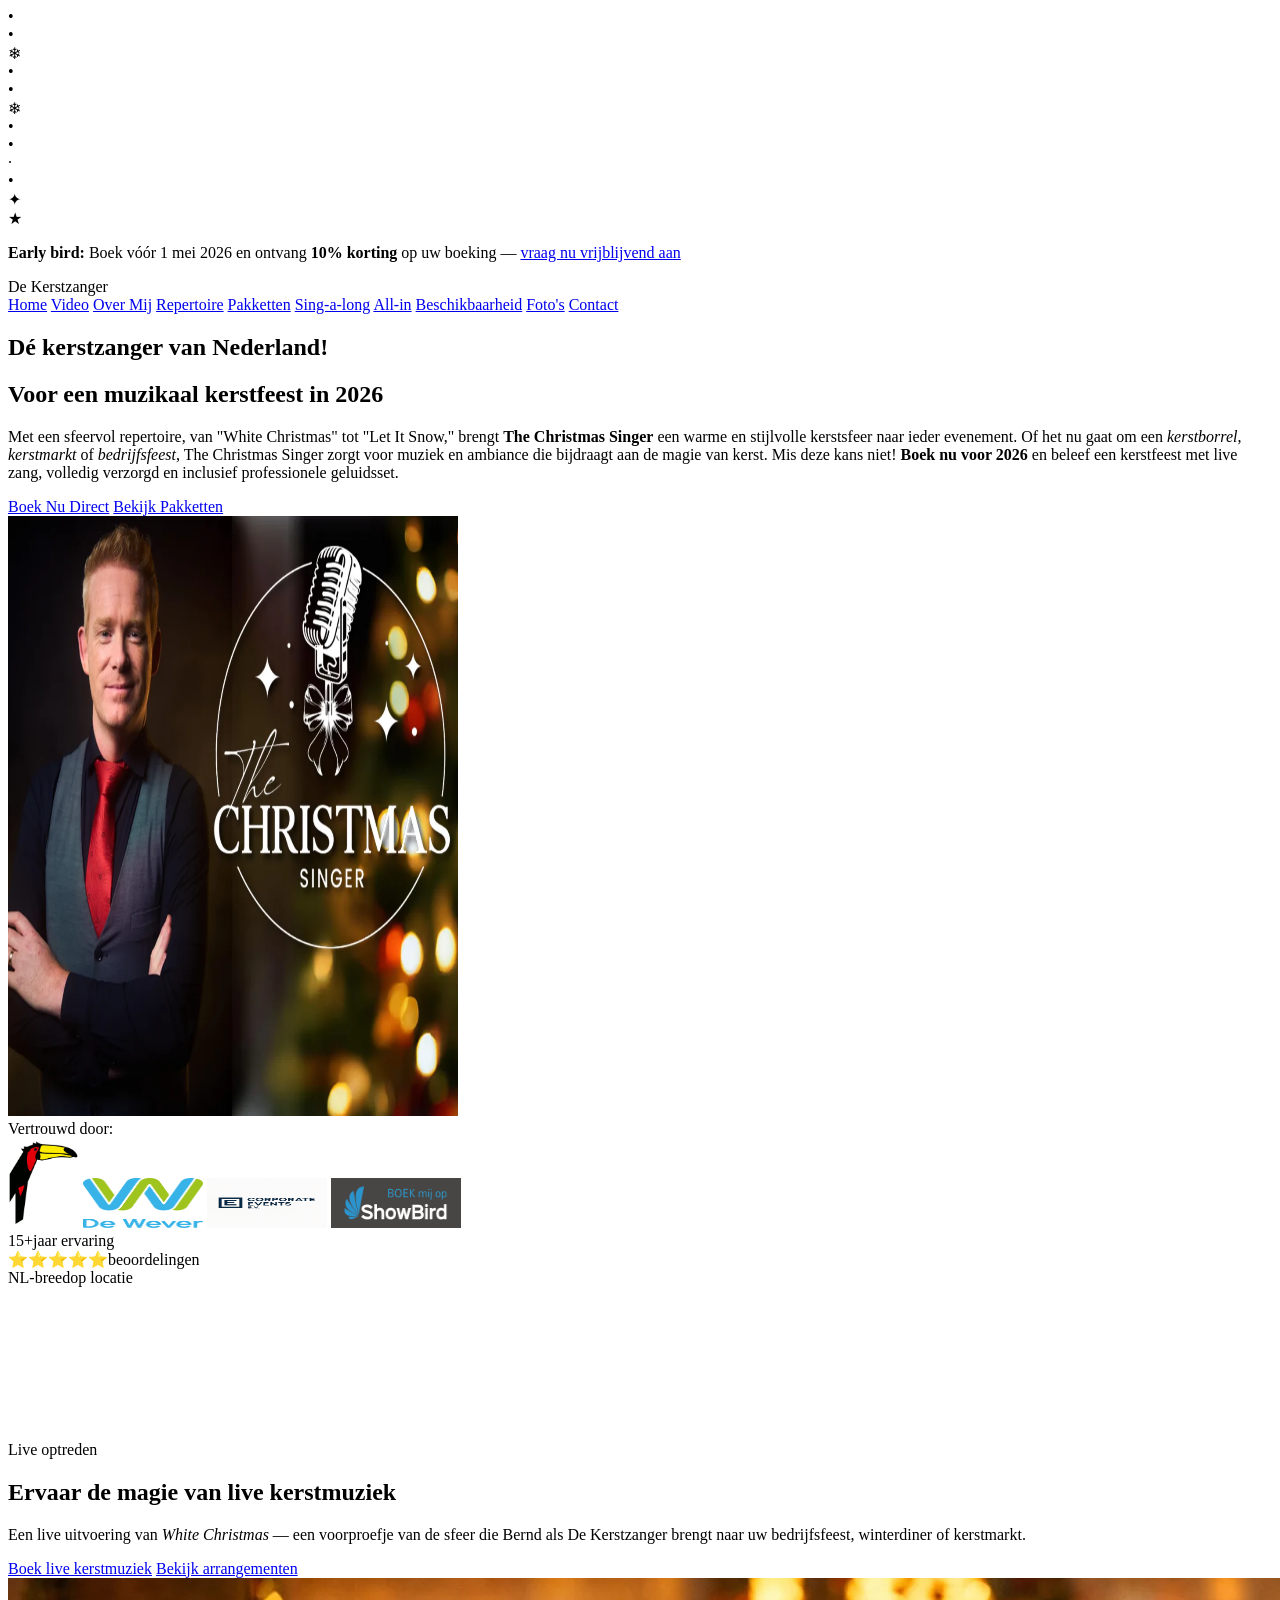
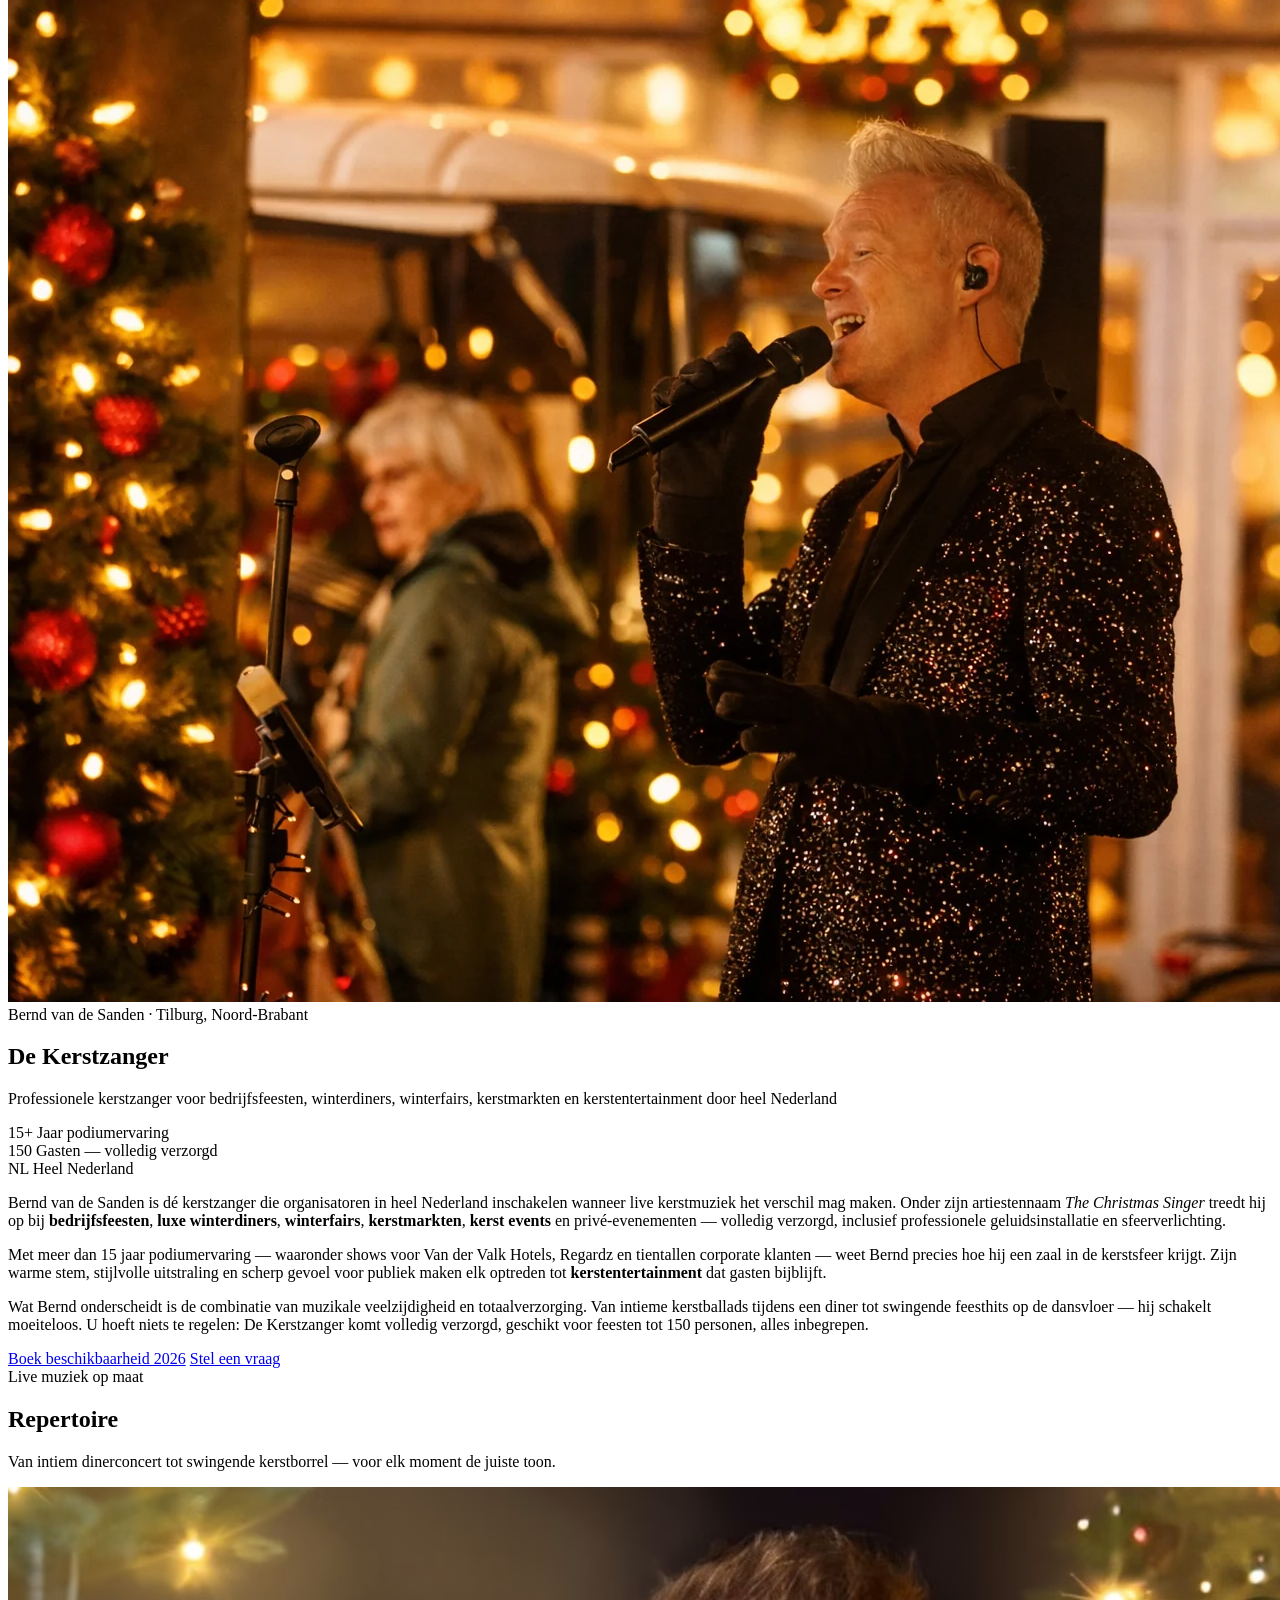
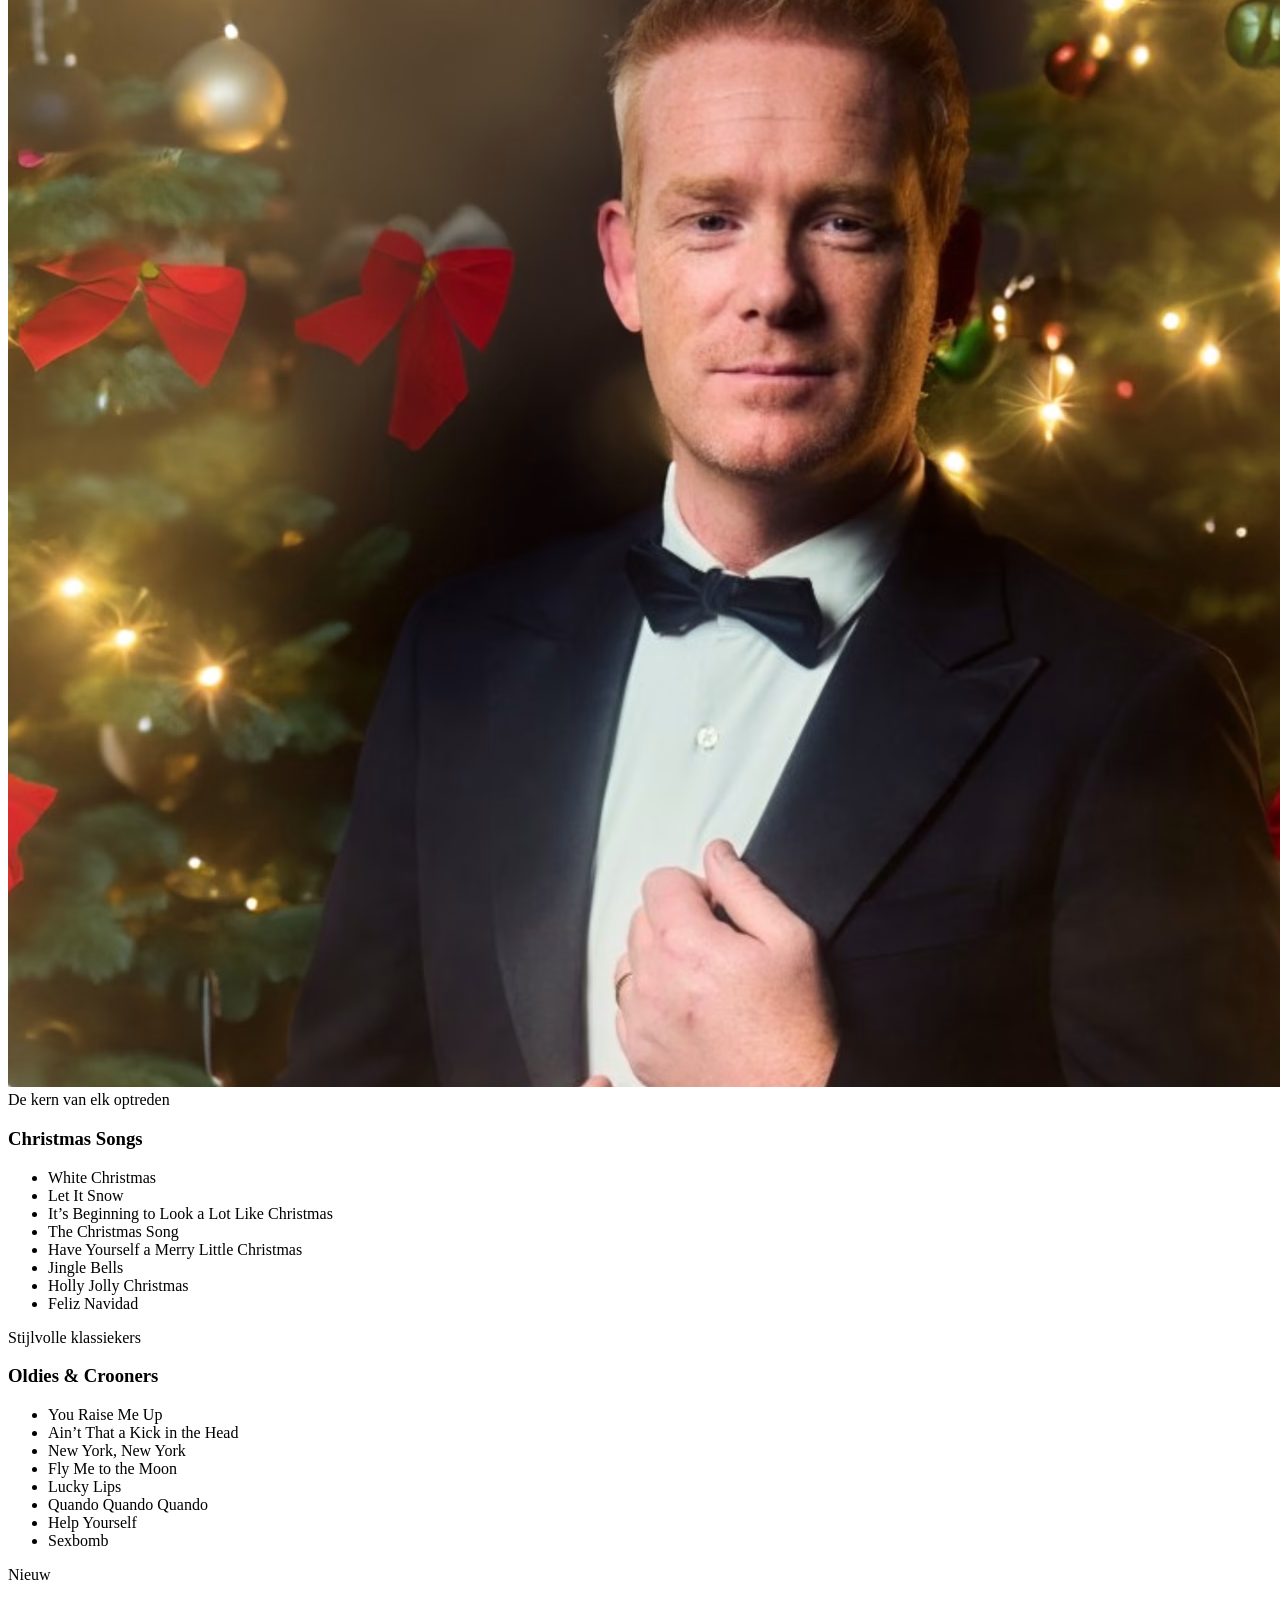
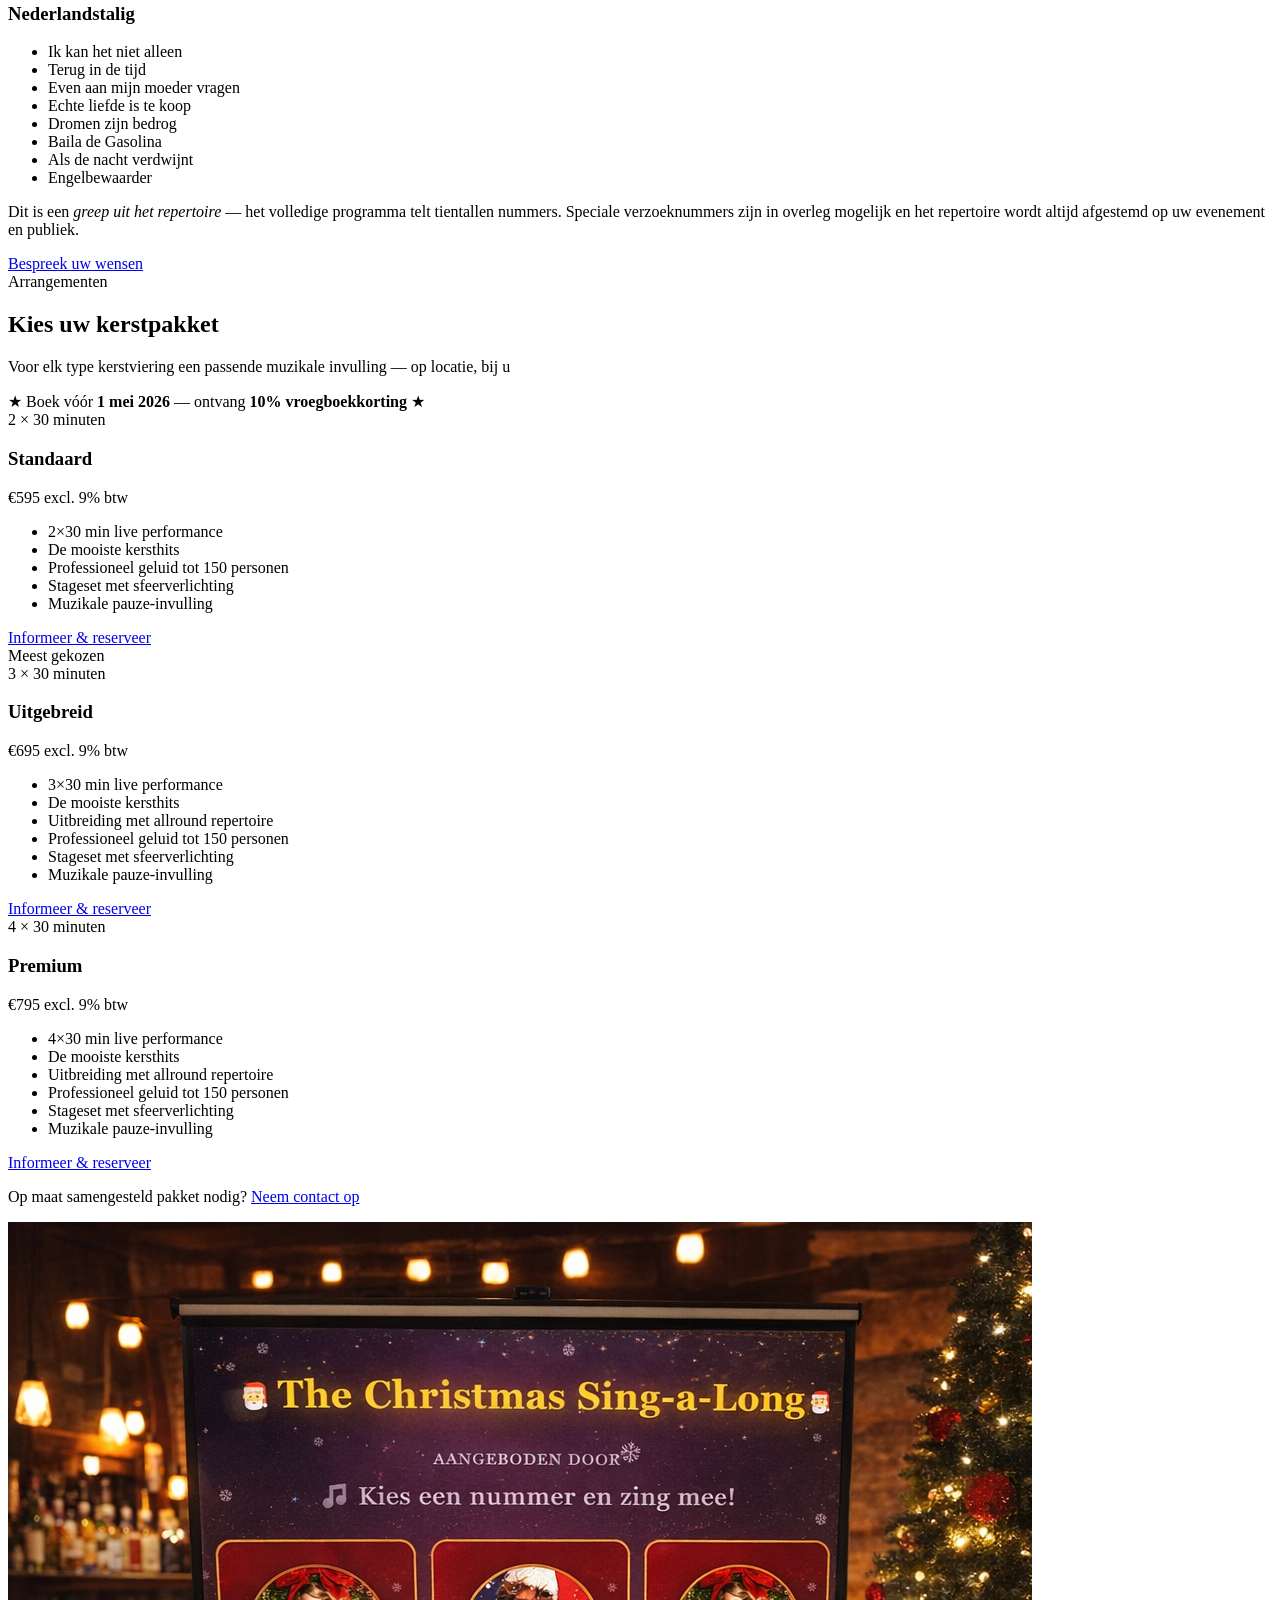
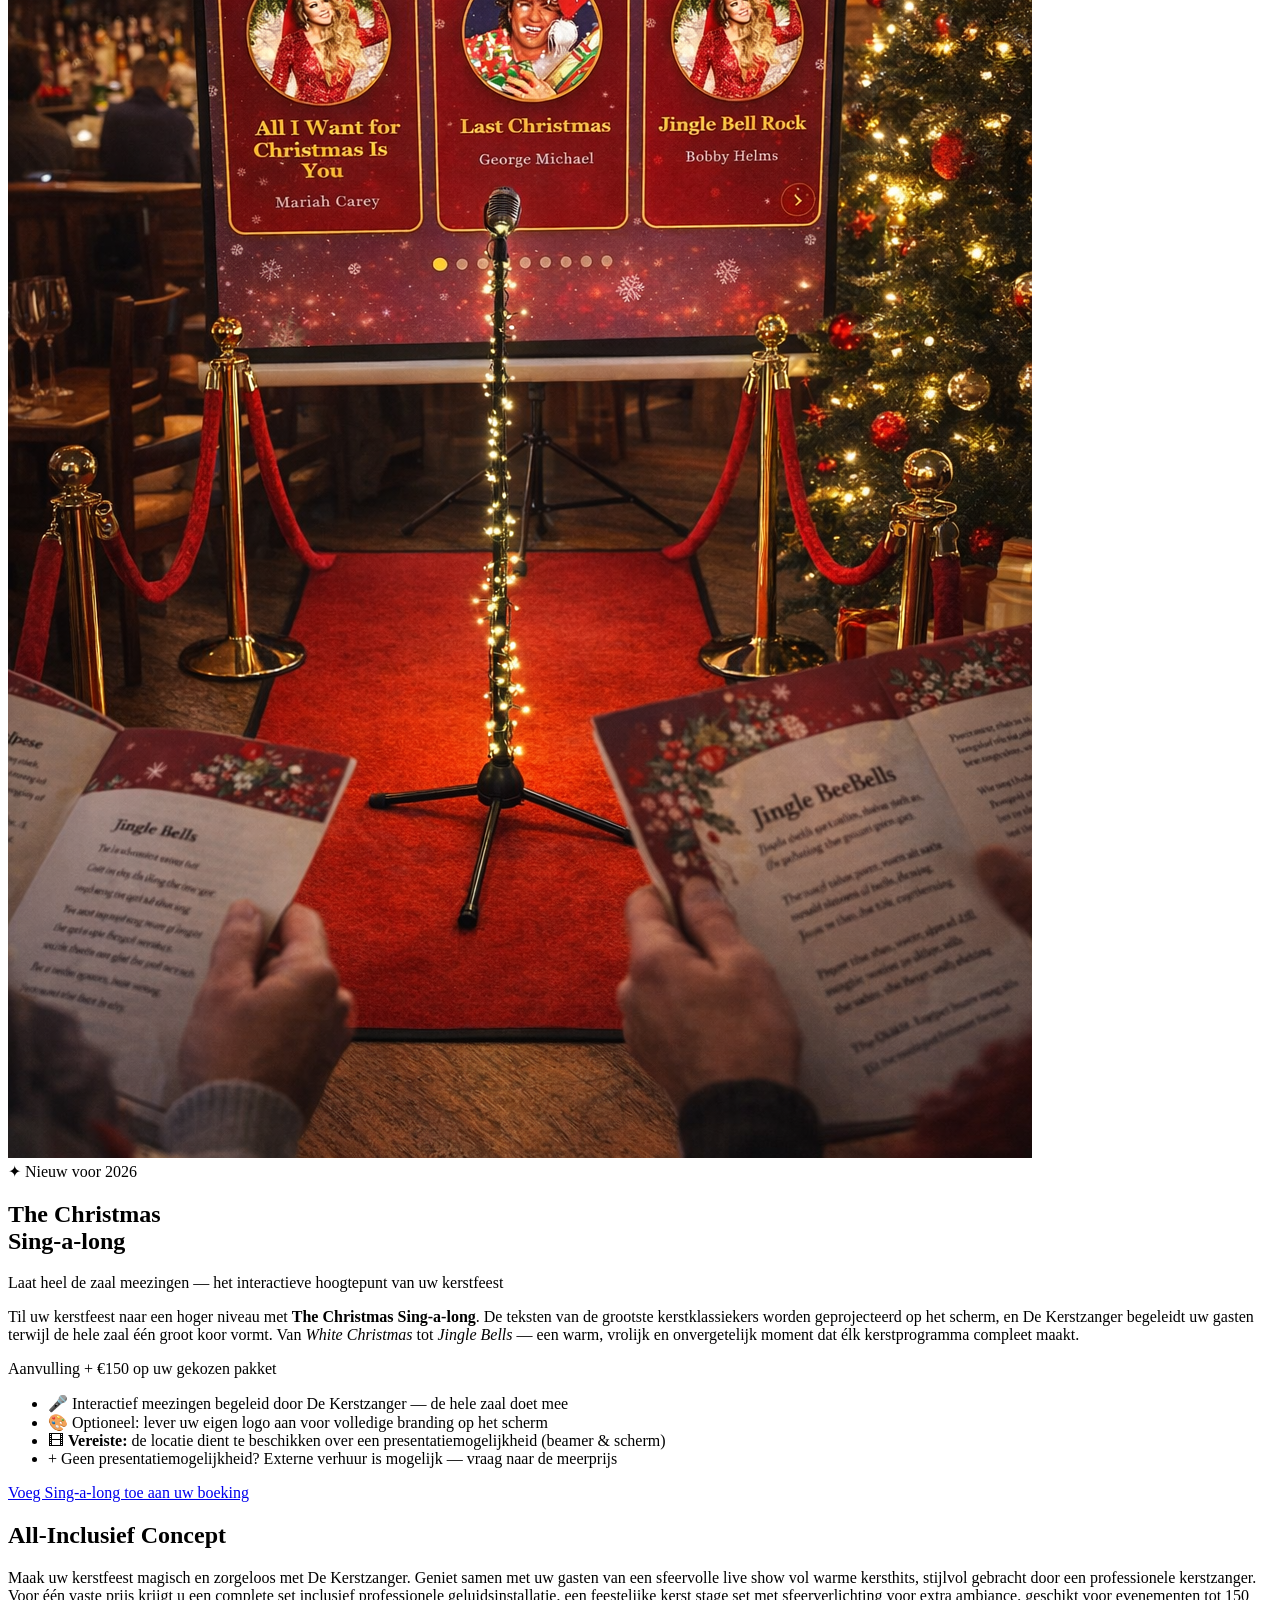
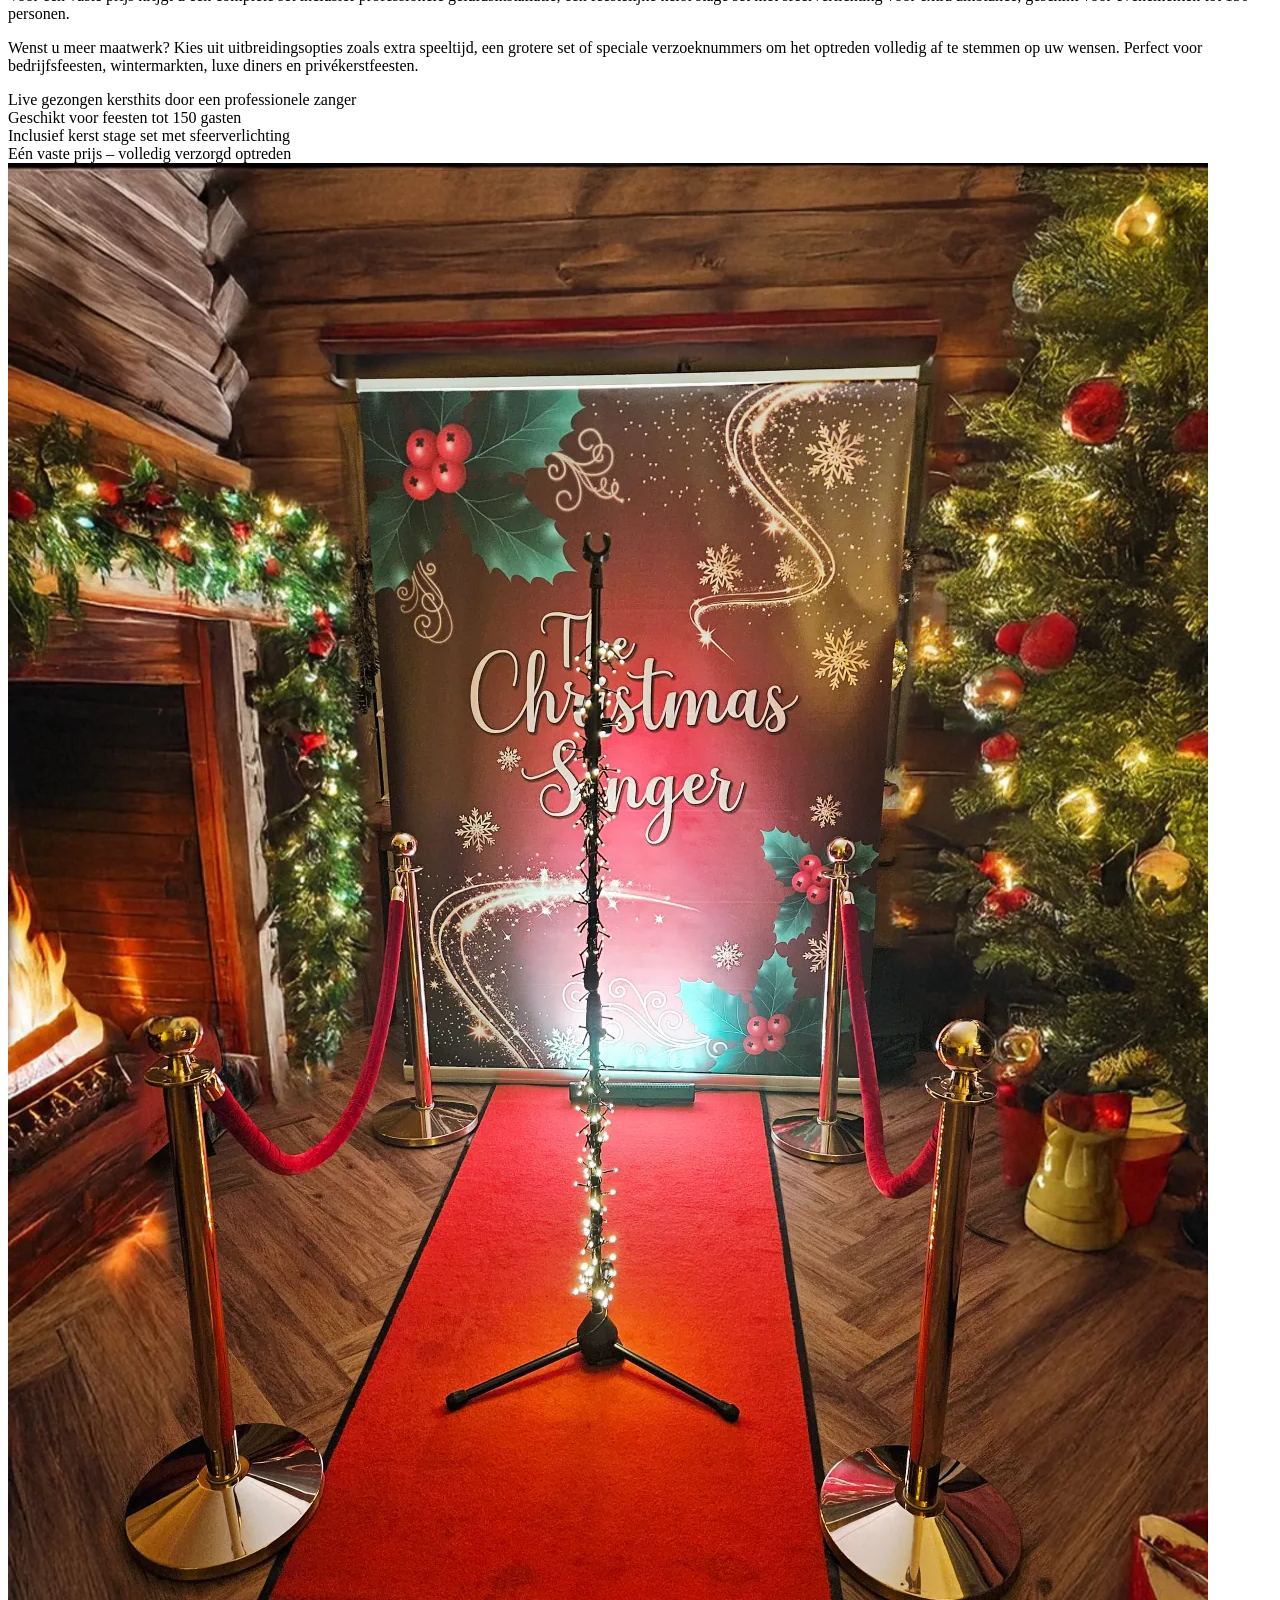
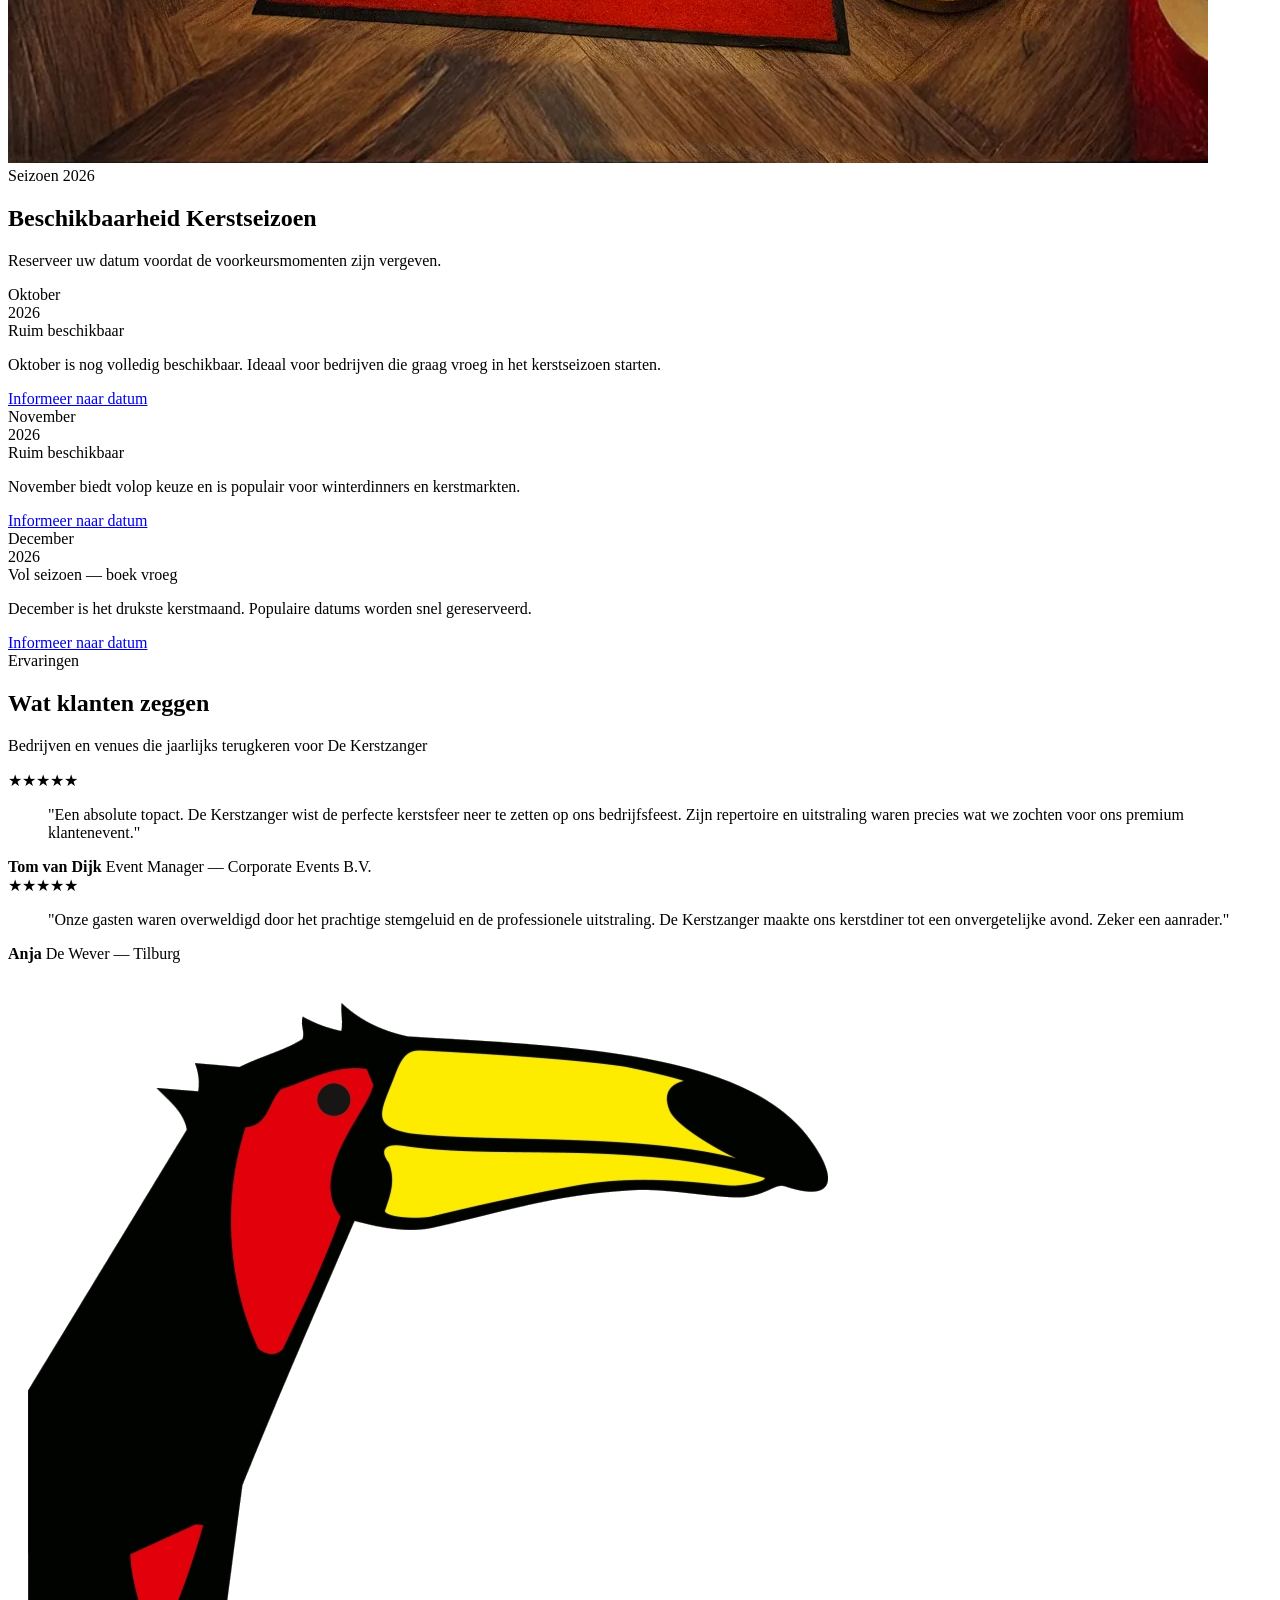
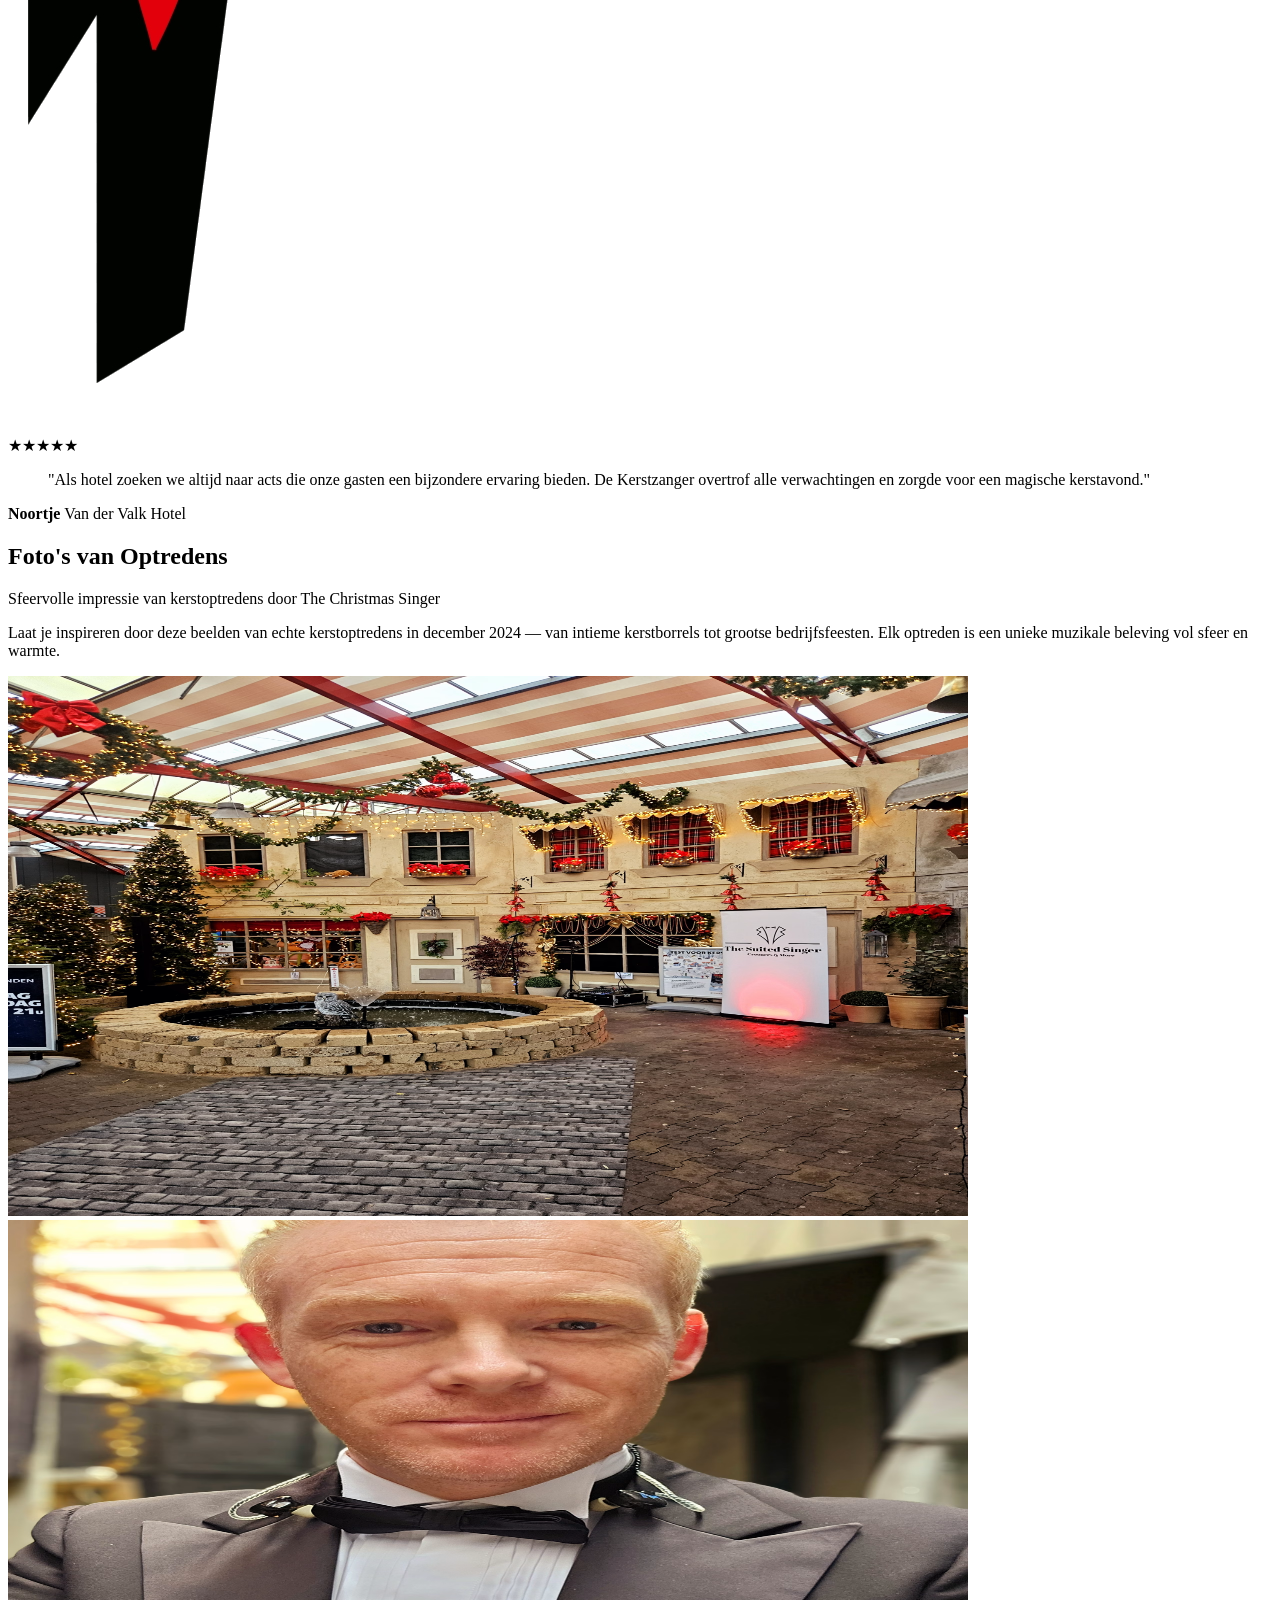
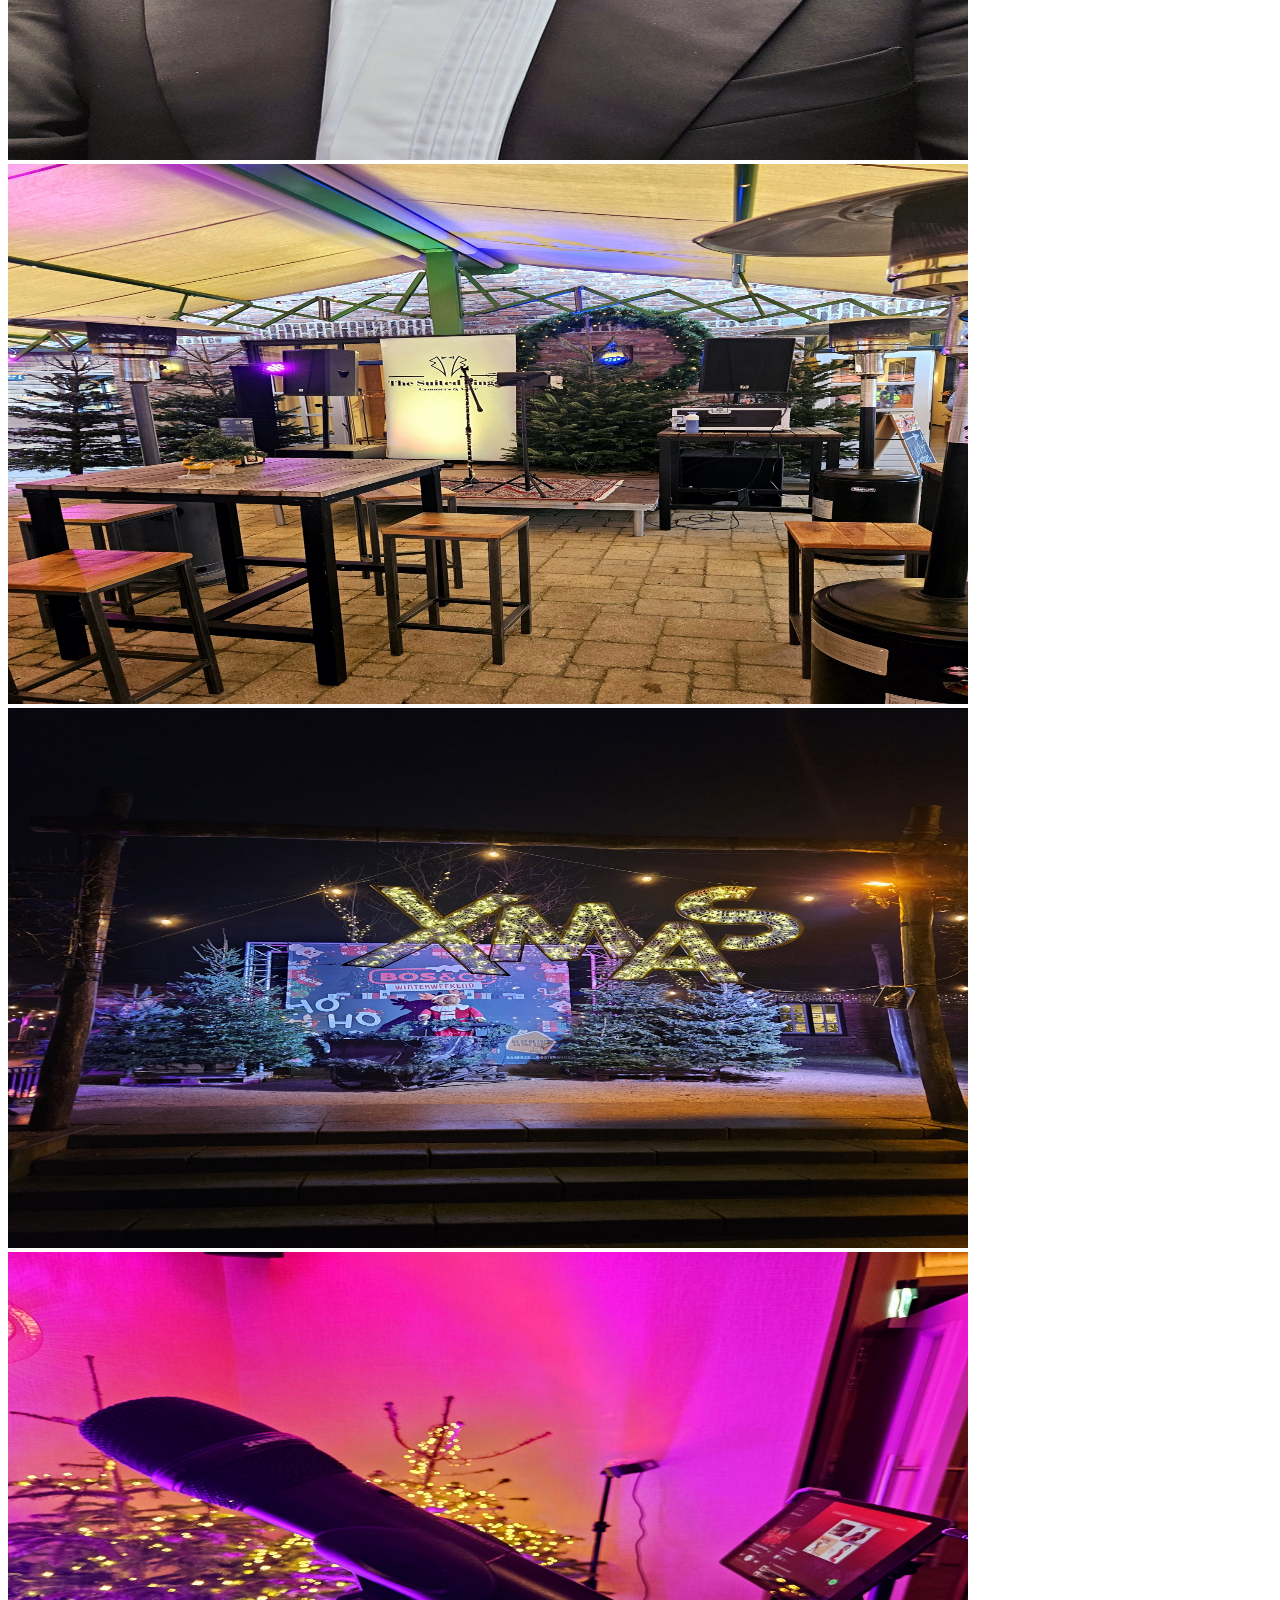
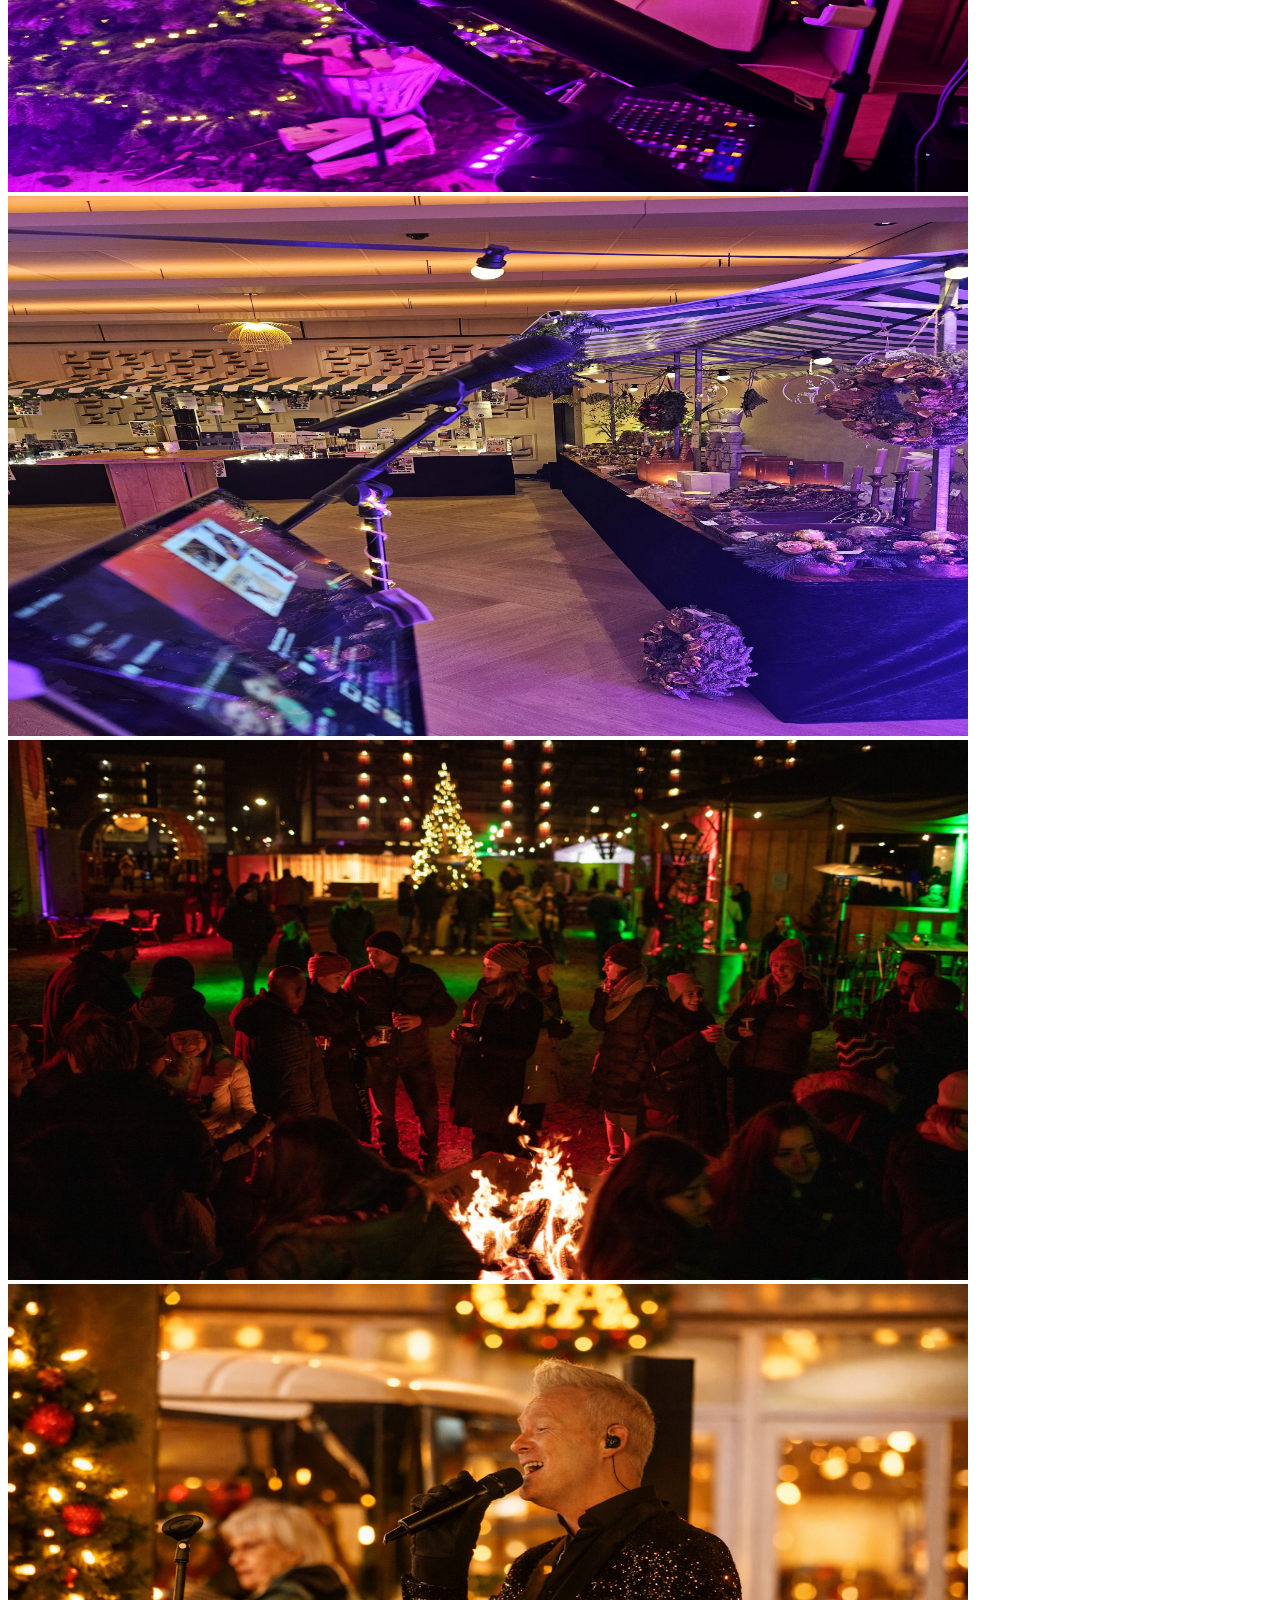
==== index.html @ b188386a "fix: force dark bg + cache bust v20260319 for sing-a-long section" ====
<!DOCTYPE html>
<html lang="nl">
<head>
    <!-- Google Consent Mode v2 + GA4: cookieloze basis-meting -->
    <meta charset="UTF-8">
    <meta name="viewport" content="width=device-width, initial-scale=1.0">
    
    <!-- Primary Meta Tags -->
    <title>Dé Kerstzanger – Professionele Kerstzanger | Boek 2026</title>
    <meta name="description" content="Boek Dé Kerstzanger voor uw kerstfeest 2026! Live kerstmuziek voor bedrijfsfeesten en kerstmarkten. All-inclusive, 15+ jaar ervaring in Nederland.">
    <meta name="keywords" content="kerstzanger, dé kerstzanger, christmas singer, kerstentertainment, bedrijfsfeest, kerstmarkt, live muziek, kerst 2026, kerstborrel, winterfeest, live entertainment, professionele zanger, kerstliedjes, white christmas, tilburg, nederland, kerstzanger boeken, kerstoptreden">
    <meta name="author" content="Bernd van de Sanden - Dé Kerstzanger">
    <meta name="robots" content="index, follow">
    <!-- Zorg dat de canonieke URL het juiste domein gebruikt -->
    <link rel="canonical" href="https://www.dekerstzanger.nl/">
    
    
    <!-- Google Consent Mode v2 + GA4: cookieloze basis analytics -->
    <script>
      window.dataLayer = window.dataLayer || [];
      function gtag(){ dataLayer.push(arguments); }
      
      // Voor cookieloze analytics: analytics_storage op 'granted' zetten
      gtag('consent', 'default', {
        ad_storage: 'denied',
        ad_user_data: 'denied',
        ad_personalization: 'denied',
        analytics_storage: 'granted',  // Gewijzigd naar 'granted' voor basis analytics
        functionality_storage: 'denied',
        security_storage: 'granted'
      });
    </script>
    
    <!-- GA4 Global Site Tag -->
    <script async src="https://www.googletagmanager.com/gtag/js?id=G-6CWRVSVY5R"></script>
    <script>
      gtag('js', new Date());
      gtag('config', 'G-6CWRVSVY5R', {
        // Voor productie: debug_mode op false zetten
        debug_mode: false,
        // Cookieloze configuratie
        client_storage: 'none',
        anonymize_ip: true,
        allow_google_signals: false,
        allow_ad_personalization_signals: false,
        // Basis page tracking
        send_page_view: true,
        page_title: document.title,
        page_location: window.location.href
      });
      
      // Test event versturen na load
      window.addEventListener('load', function() {
        gtag('event', 'page_loaded', {
          event_category: 'engagement',
          event_label: 'initial_load'
        });
      });
    </script>

    
    <!-- Open Graph Meta Tags -->
    <meta property="og:title" content="Dé Kerstzanger - Professionele Kerstzanger | Boek Nu voor 2026">
    <meta property="og:description" content="Boek Dé Kerstzanger voor uw kerstfeest 2026! Live kerstmuziek voor bedrijfsfeesten en evenementen. 15+ jaar ervaring in heel Nederland.">
    <meta property="og:type" content="website">
    <meta property="og:url" content="https://www.dekerstzanger.nl/">
    <meta property="og:image" content="https://www.dekerstzanger.nl/Images/Kerstzanger_1.png">
    <meta property="og:image:type" content="image/png">
    <meta property="og:image:width" content="1200">
    <meta property="og:image:height" content="630">
    <meta property="og:image:alt" content="Dé Kerstzanger - Professionele Kerstzanger Bernd van de Sanden">
    <meta property="og:site_name" content="Dé Kerstzanger">
    <meta property="og:locale" content="nl_NL">
    
    <!-- Twitter Card Meta Tags -->
    <meta name="twitter:card" content="summary_large_image">
    <meta name="twitter:title" content="Dé Kerstzanger - Professionele Kerstzanger | Boek Nu voor 2026">
    <meta name="twitter:description" content="Boek Dé Kerstzanger voor uw kerstfeest 2026! Live kerstmuziek voor bedrijfsfeesten en evenementen.">
    <meta name="twitter:image" content="https://www.dekerstzanger.nl/Images/Kerstzanger_1.png">
    
    <!-- Additional SEO Meta Tags -->
    <meta name="geo.region" content="NL-NB">
    <meta name="geo.placename" content="Tilburg, Noord-Brabant">
    <meta name="geo.position" content="51.5555;5.0913">
    <meta name="ICBM" content="51.5555, 5.0913">
    <meta name="theme-color" content="#3c1810">
    
    <!-- Fonts - async geladen (non-render-blocking) -->
    <link rel="preconnect" href="https://fonts.googleapis.com">
    <link rel="preconnect" href="https://fonts.gstatic.com" crossorigin>
    <link rel="preload" href="https://fonts.googleapis.com/css2?family=Playfair+Display:wght@400;500;600;700&family=Inter:wght@300;400;500;600&display=swap" as="style" onload="this.onload=null;this.rel='stylesheet'">
    <noscript><link rel="stylesheet" href="https://fonts.googleapis.com/css2?family=Playfair+Display:wght@400;500;600;700&family=Inter:wght@300;400;500;600&display=swap"></noscript>
    
    <!-- CSS -->
    <link rel="stylesheet" href="https://www.dekerstzanger.nl/styles.css?v=20260319">
    
    <!-- Structured Data - Local Business -->
    <script type="application/ld+json">
    {
      "@context": "https://schema.org",
      "@type": "LocalBusiness",
      "name": "Dé Kerstzanger",
      "alternateName": ["The Christmas Singer", "De Kerstzanger", "Bernd van de Sanden"],
      "description": "Professionele kerstzanger met 15+ jaar ervaring. Live kerstmuziek voor bedrijfsfeesten, kerstmarkten, winterdinners en privé-evenementen in heel Nederland.",
      "url": "https://www.dekerstzanger.nl",
      "logo": "https://www.dekerstzanger.nl/Images/Kerstzanger_1.png",
      "image": "https://www.dekerstzanger.nl/Images/Kerstzanger_1.png",
      "telephone": "+31641268405",
      "email": "Boeking@dekerstzanger.nl",
      "priceRange": "€595–€795",
      "founder": {
        "@type": "Person",
        "name": "Bernd van de Sanden",
        "jobTitle": "Professionele kerstzanger"
      },
      "address": {
        "@type": "PostalAddress",
        "addressLocality": "Tilburg",
        "addressRegion": "Noord-Brabant",
        "addressCountry": "NL"
      },
      "areaServed": [
        { "@type": "Country", "name": "Nederland" },
        { "@type": "City", "name": "Tilburg" },
        { "@type": "City", "name": "Amsterdam" },
        { "@type": "City", "name": "Rotterdam" },
        { "@type": "City", "name": "Utrecht" },
        { "@type": "City", "name": "Eindhoven" },
        { "@type": "City", "name": "Den Haag" },
        { "@type": "City", "name": "Breda" },
        { "@type": "City", "name": "Den Bosch" }
      ],
      "hasOfferCatalog": {
        "@type": "OfferCatalog",
        "name": "Kerstpakketten 2026",
        "itemListElement": [
          {
            "@type": "Offer",
            "name": "Standaard Pakket",
            "description": "2x30 minuten live performance met stageset en sfeerverlichting",
            "price": "595",
            "priceCurrency": "EUR",
            "valueAddedTaxIncluded": false,
            "url": "https://showbird.com/nl/acts/19031-the-christmas-singer-de-kerstzanger"
          },
          {
            "@type": "Offer",
            "name": "Uitgebreid Pakket",
            "description": "3x30 minuten live performance met uitgebreid repertoire",
            "price": "695",
            "priceCurrency": "EUR",
            "valueAddedTaxIncluded": false,
            "url": "https://showbird.com/nl/acts/19031-the-christmas-singer-de-kerstzanger"
          },
          {
            "@type": "Offer",
            "name": "Premium Pakket",
            "description": "4x30 minuten live performance met volledig allround repertoire",
            "price": "795",
            "priceCurrency": "EUR",
            "valueAddedTaxIncluded": false,
            "url": "https://showbird.com/nl/acts/19031-the-christmas-singer-de-kerstzanger"
          }
        ]
      },
      "sameAs": [
        "https://showbird.com/nl/acts/19031-the-christmas-singer-de-kerstzanger",
        "https://wa.me/31641268405"
      ]
    }
    </script>
    
    <!-- Structured Data - Events Oktober / November / December 2026 -->
    <script type="application/ld+json">
    [
      {
        "@context": "https://schema.org",
        "@type": "Event",
        "name": "De Kerstzanger — Live kerstmuziek Oktober 2026",
        "description": "Live kerstmuziek optreden door De Kerstzanger (Bernd van de Sanden) voor bedrijfsfeesten, wintermarkten en kerstdinners. Oktober 2026 nog ruim beschikbaar.",
        "startDate": "2026-10-01",
        "endDate": "2026-10-31",
        "eventStatus": "https://schema.org/EventScheduled",
        "eventAttendanceMode": "https://schema.org/OfflineEventAttendanceMode",
        "location": {
          "@type": "Place",
          "name": "Nederland",
          "address": { "@type": "PostalAddress", "addressCountry": "NL" }
        },
        "image": "https://www.dekerstzanger.nl/Images/Kerstzanger_1.png",
        "performer": { "@type": "Person", "name": "Bernd van de Sanden", "alternateName": "De Kerstzanger" },
        "organizer": { "@type": "Organization", "name": "De Kerstzanger", "url": "https://www.dekerstzanger.nl/" },
        "offers": {
          "@type": "Offer",
          "url": "https://showbird.com/nl/acts/19031-the-christmas-singer-de-kerstzanger",
          "price": "595",
          "priceCurrency": "EUR",
          "availability": "https://schema.org/InStock",
          "validFrom": "2026-01-01"
        }
      },
      {
        "@context": "https://schema.org",
        "@type": "Event",
        "name": "De Kerstzanger — Live kerstmuziek November 2026",
        "description": "Live kerstmuziek optreden door De Kerstzanger (Bernd van de Sanden) voor bedrijfsfeesten, wintermarkten en kerstdinners. November 2026 nog ruim beschikbaar.",
        "startDate": "2026-11-01",
        "endDate": "2026-11-30",
        "eventStatus": "https://schema.org/EventScheduled",
        "eventAttendanceMode": "https://schema.org/OfflineEventAttendanceMode",
        "location": {
          "@type": "Place",
          "name": "Nederland",
          "address": { "@type": "PostalAddress", "addressCountry": "NL" }
        },
        "image": "https://www.dekerstzanger.nl/Images/Kerstzanger_1.png",
        "performer": { "@type": "Person", "name": "Bernd van de Sanden", "alternateName": "De Kerstzanger" },
        "organizer": { "@type": "Organization", "name": "De Kerstzanger", "url": "https://www.dekerstzanger.nl/" },
        "offers": {
          "@type": "Offer",
          "url": "https://showbird.com/nl/acts/19031-the-christmas-singer-de-kerstzanger",
          "price": "595",
          "priceCurrency": "EUR",
          "availability": "https://schema.org/InStock",
          "validFrom": "2026-01-01"
        }
      },
      {
        "@context": "https://schema.org",
        "@type": "Event",
        "name": "De Kerstzanger — Live kerstmuziek December 2026",
        "description": "Live kerstmuziek optreden door De Kerstzanger (Bernd van de Sanden) voor bedrijfsfeesten, wintermarkten en kerstdinners. December 2026 — boek vroeg, vol seizoen.",
        "startDate": "2026-12-01",
        "endDate": "2026-12-31",
        "eventStatus": "https://schema.org/EventScheduled",
        "eventAttendanceMode": "https://schema.org/OfflineEventAttendanceMode",
        "location": {
          "@type": "Place",
          "name": "Nederland",
          "address": { "@type": "PostalAddress", "addressCountry": "NL" }
        },
        "image": "https://www.dekerstzanger.nl/Images/Kerstzanger_1.png",
        "performer": { "@type": "Person", "name": "Bernd van de Sanden", "alternateName": "De Kerstzanger" },
        "organizer": { "@type": "Organization", "name": "De Kerstzanger", "url": "https://www.dekerstzanger.nl/" },
        "offers": {
          "@type": "Offer",
          "url": "https://showbird.com/nl/acts/19031-the-christmas-singer-de-kerstzanger",
          "price": "595",
          "priceCurrency": "EUR",
          "availability": "https://schema.org/LimitedAvailability",
          "validFrom": "2026-01-01"
        }
      }
    ]
    </script>

  
    <!-- Structured Data - FAQ (Rich Snippets in Google) -->
    <script type="application/ld+json">
    {
      "@context": "https://schema.org",
      "@type": "FAQPage",
      "mainEntity": [
        {
          "@type": "Question",
          "name": "Wat zijn de kosten voor een optreden van De Kerstzanger?",
          "acceptedAnswer": {
            "@type": "Answer",
            "text": "De Kerstzanger biedt drie pakketten aan: Standaard (2x30 min) voor €595 excl. BTW, Uitgebreid (3x30 min) voor €695 excl. BTW en Premium (4x30 min) voor €795 excl. BTW. Alle pakketten zijn all-inclusive met professionele geluidsinstallatie en sfeerverlichting."
          }
        },
        {
          "@type": "Question",
          "name": "Wanneer treedt De Kerstzanger op in 2026?",
          "acceptedAnswer": {
            "@type": "Answer",
            "text": "De Kerstzanger (Bernd van de Sanden) is beschikbaar in oktober, november en december 2026. Oktober en november zijn nog ruim beschikbaar; december is het drukste seizoen en raakt snel vol. Boek minimaal 3 tot 6 maanden van tevoren via de website of bel +31 6 4126 8405."
          }
        },
        {
          "@type": "Question",
          "name": "In welke regio's is De Kerstzanger beschikbaar?",
          "acceptedAnswer": {
            "@type": "Answer",
            "text": "De Kerstzanger (Bernd van de Sanden) is beschikbaar in heel Nederland, met thuisbasis in Tilburg (Noord-Brabant). Hij treedt op bij bedrijfsfeesten, kerstmarkten, winterdinners en privé-evenementen door het gehele land."
          }
        },
        {
          "@type": "Question",
          "name": "Wat is er inbegrepen in een optreden?",
          "acceptedAnswer": {
            "@type": "Answer",
            "text": "Alle pakketten zijn volledig all-inclusive: live zangoptreden, professionele geluidsinstallatie (geschikt tot 150 personen), sfeervol kerststageset met verlichting, muzikale pauze-invulling en reiskosten naar locatie in Nederland."
          }
        },
        {
          "@type": "Question",
          "name": "Kan ik specifieke kerstnummers aanvragen?",
          "acceptedAnswer": {
            "@type": "Answer",
            "text": "Ja! De Kerstzanger heeft een breed repertoire van kerstklassiekers (White Christmas, Let It Snow, The Christmas Song), crooner hits in de stijl van Frank Sinatra en Dean Martin, en Nederlandstalige nummers. Speciale verzoeknummers kunt u in overleg opnemen."
          }
        }
      ]
    }
    </script>

    <!-- Structured Data - VideoObject (Google Video Indexing) -->
    <script type="application/ld+json">
    {
      "@context": "https://schema.org",
      "@type": "VideoObject",
      "name": "Dé Kerstzanger — White Christmas Live optreden",
      "description": "Live uitvoering van White Christmas door Dé Kerstzanger (Bernd van de Sanden). Een voorproefje van de sfeer die hij brengt naar uw bedrijfsfeest, winterdiner of kerstmarkt.",
      "thumbnailUrl": "https://i.ytimg.com/vi/hsLjchS6ziQ/maxresdefault.jpg",
      "uploadDate": "2024-12-20",
      "duration": "PT3M30S",
      "embedUrl": "https://www.youtube.com/embed/hsLjchS6ziQ",
      "contentUrl": "https://www.youtube.com/watch?v=hsLjchS6ziQ",
      "url": "https://www.dekerstzanger.nl/#video",
      "inLanguage": "nl",
      "publisher": {
        "@type": "Organization",
        "name": "Dé Kerstzanger",
        "url": "https://www.dekerstzanger.nl",
        "logo": "https://www.dekerstzanger.nl/Images/Kerstzanger_1.webp"
      },
      "author": {
        "@type": "Person",
        "name": "Bernd van de Sanden"
      }
    }
    </script>

    <!-- Structured Data - WebSite -->
    <script type="application/ld+json">
    {
      "@context": "https://schema.org",
      "@type": "WebSite",
      "name": "Dé Kerstzanger",
      "url": "https://www.dekerstzanger.nl",
      "description": "Professionele kerstzanger voor bedrijfsfeesten, kerstmarkten en evenementen in Nederland.",
      "inLanguage": "nl-NL"
    }
    </script>

    <!-- Favicon -->
    <link rel="icon" type="image/svg+xml" href="data:image/svg+xml,<svg xmlns='http://www.w3.org/2000/svg' viewBox='0 0 100 100'><text y='.9em' font-size='90'>🎄</text></svg>">
    <link rel="apple-touch-icon" sizes="180x180" href="Images/Kerstzanger_1.png">

    <!-- Preload Critical Resources -->
    <link rel="preload" href="https://www.dekerstzanger.nl/styles.css?v=20260319" as="style">
    <link rel="preload" href="https://www.dekerstzanger.nl/Images/hero-image.webp" as="image" fetchpriority="high">

    <style>
    .luxury-booking-section a {
      position: relative;
      z-index: 50;
      display: inline-block;
    }
    .cookie-overlay { pointer-events: none; }
    .cookie-overlay .cookie-banner { pointer-events: auto; }
    </style>

</head>
<body>
    <!-- Particle Background -->
    <div id="particles"></div>

    <!-- Aankondigingsbalk -->
    <div class="announce-bar" id="announce-bar">
        <div class="announce-inner">
            <span class="announce-icon">&#9733;</span>
            <p><strong>Early bird:</strong> Boek v&oacute;&oacute;r 1 mei 2026 en ontvang <strong>10% korting</strong> op uw boeking &mdash; <a href="#contact" data-scroll="contact">vraag nu vrijblijvend aan</a></p>
        </div>
    </div>

    <!-- Navigation -->
    <nav class="navbar" id="navbar">
        <div class="nav-container">
            <div class="nav-brand">
                <span class="brand-text">De Kerstzanger</span>
            </div>
            
            <div class="nav-menu" id="nav-menu">
                <a href="#home" class="nav-link" data-scroll="home">Home</a>
                <a href="#video" class="nav-link" data-scroll="video">Video</a>
                <a href="#about" class="nav-link" data-scroll="about">Over Mij</a>
                <a href="#repertoire" class="nav-link" data-scroll="repertoire">Repertoire</a>
                <a href="#packages" class="nav-link" data-scroll="packages">Pakketten</a>
                <a href="#singalong" class="nav-link" data-scroll="singalong">Sing-a-long</a>
                <a href="#inclusive" class="nav-link" data-scroll="inclusive">All-in</a>
                <a href="#agenda2" class="nav-link" data-scroll="agenda2">Beschikbaarheid</a>
                <a href="#slideshow" class="nav-link" data-scroll="slideshow">Foto's</a>
                <a href="#contact" class="nav-link" data-scroll="contact">Contact</a>
            </div>
            
            <!-- Voeg een aria-label toe voor betere toegankelijkheid -->
            <div class="nav-toggle" id="nav-toggle" aria-label="Open navigatie">
                <span></span>
                <span></span>
                <span></span>
            </div>
        </div>
    </nav>

    <!-- Hero Section -->
    <section id="home" class="hero">
        <div class="hero-overlay"></div>
        <div class="hero-content">
            <div class="hero-layout">
                <div class="hero-text">
                    <h1 class="hero-title">
                        <span itemscope itemtype="https://schema.org/Person">
                            <span itemprop="name">Dé kerstzanger</span> van <span class="text-gold">Nederland!</span>
                        </span>
                    </h1>
                    <h2 class="hero-subtitle">Voor een muzikaal kerstfeest in 2026</h2>
                    <p class="hero-description">
                        Met een sfeervol repertoire, van "White Christmas" tot "Let It Snow," brengt <strong>The Christmas Singer</strong> een warme en stijlvolle kerstsfeer naar ieder evenement. Of het nu gaat om een <em>kerstborrel</em>, <em>kerstmarkt</em> of <em>bedrijfsfeest</em>, The Christmas Singer zorgt voor muziek en ambiance die bijdraagt aan de magie van kerst. Mis deze kans niet! <strong>Boek nu voor 2026</strong> en beleef een kerstfeest met live zang, volledig verzorgd en inclusief professionele geluidsset.
                    </p>
                    <div class="hero-cta">
                        <a href="#contact" class="btn btn-primary" data-scroll="contact">Boek Nu Direct</a>
                        <a href="#packages" class="btn btn-secondary" data-scroll="packages">Bekijk Pakketten</a>
                    </div>
                </div>
                <div class="hero-image">
                    <img src="Images/hero-image.webp" alt="Dé Kerstzanger Bernd van de Sanden - professionele kerstzanger voor bedrijfsfeesten" loading="eager" width="450" height="600" fetchpriority="high">
                </div>
            </div>
        </div>
        <div class="scroll-indicator">
            <span></span>
        </div>
    </section>

    <!-- Social Proof Strip -->
    <div class="social-proof-strip" aria-label="Vertrouwd door">
        <div class="container">
            <div class="social-proof-inner">
                <span class="social-proof-label">Vertrouwd door:</span>
                <div class="social-proof-logos">
                    <img src="Images/vdvalk-transparent.png" alt="Van der Valk Hotel" loading="lazy" style="max-height:90px;">
                    <img src="Images/testimonial-logo-2.png" alt="De Wever Tilburg" loading="lazy" width="120" height="50">
                    <picture>
                        <source srcset="Images/testimonial-logo-1.webp" type="image/webp">
                        <img src="Images/testimonial-logo-1.png" alt="Corporate Events" loading="lazy" width="120" height="50">
                    </picture>
                    <a href="https://showbird.com/nl/acts/19031-the-christmas-singer-de-kerstzanger" target="_blank" rel="noopener noreferrer" aria-label="Bekijk profiel op ShowBird">
                        <img src="Images/showbird-badge.png" alt="Boekbaar via ShowBird" loading="lazy" width="130" height="50">
                    </a>
                </div>
                <div class="social-proof-stats">
                    <div class="stat-item"><span class="stat-number">15+</span><span class="stat-label">jaar ervaring</span></div>
                    <div class="stat-item"><span class="stat-number">⭐⭐⭐⭐⭐</span><span class="stat-label">beoordelingen</span></div>
                    <div class="stat-item"><span class="stat-number">NL-breed</span><span class="stat-label">op locatie</span></div>
                </div>
            </div>
        </div>
    </div>
    <!-- Video Section V2 -->
    <section id="video" class="vid-v2-section">
        <div class="container">
            <div class="vid-v2-layout">

                <!-- Video links -->
                <div class="vid-v2-media">
                    <div class="vid-v2-frame-wrap">
                        <iframe
                            src="https://www.youtube-nocookie.com/embed/hsLjchS6ziQ"
                            title="De Kerstzanger &mdash; White Christmas Live"
                            frameborder="0"
                            allow="accelerometer; autoplay; clipboard-write; encrypted-media; gyroscope; picture-in-picture; web-share"
                            allowfullscreen>
                        </iframe>
                    </div>
                </div>

                <!-- Tekst rechts -->
                <div class="vid-v2-body">
                    <span class="vid-v2-label">Live optreden</span>
                    <h2 class="vid-v2-title">Ervaar de magie van <span class="text-gold">live kerstmuziek</span></h2>
                    <p class="vid-v2-desc">Een live uitvoering van <em>White Christmas</em> &mdash; een voorproefje van de sfeer die Bernd als De Kerstzanger brengt naar uw bedrijfsfeest, winterdiner of kerstmarkt.</p>
                    <div class="vid-v2-cta">
                        <a href="#contact" class="vid-v2-btn vid-v2-btn--gold" data-scroll="contact">Boek live kerstmuziek</a>
                        <a href="#packages" class="vid-v2-btn vid-v2-btn--outline" data-scroll="packages">Bekijk arrangementen</a>
                    </div>
                </div>

            </div>
        </div>
    </section>

    <!-- About Section -->
    <section id="about" class="about">
        <div class="container">
            <div class="about-v2-layout">

                <div class="about-v2-image">
                    <picture>
                        <source srcset="Images/Kerstzanger_2.webp" type="image/webp">
                        <img src="Images/Kerstzanger_2.png"
                             alt="Bernd van de Sanden - De Kerstzanger - Professionele kerstzanger Nederland"
                             loading="lazy">
                    </picture>
                </div>

                <div class="about-v2-content">

                    <div class="about-v2-header">
                        <span class="about-v2-label">Bernd van de Sanden &middot; Tilburg, Noord-Brabant</span>
                        <h2 class="about-v2-title">De Kerstzanger</h2>
                        <p class="about-v2-subtitle">Professionele kerstzanger voor bedrijfsfeesten, winterdiners, winterfairs, kerstmarkten en kerstentertainment door heel Nederland</p>
                    </div>

                    <div class="about-v2-stats">
                        <div class="about-v2-stat">
                            <span class="about-v2-stat-number">15+</span>
                            <span class="about-v2-stat-label">Jaar podium&shy;ervaring</span>
                        </div>
                        <div class="about-v2-stat-divider"></div>
                        <div class="about-v2-stat">
                            <span class="about-v2-stat-number">150</span>
                            <span class="about-v2-stat-label">Gasten &mdash; volledig verzorgd</span>
                        </div>
                        <div class="about-v2-stat-divider"></div>
                        <div class="about-v2-stat">
                            <span class="about-v2-stat-number">NL</span>
                            <span class="about-v2-stat-label">Heel Nederland</span>
                        </div>
                    </div>

                    <div class="about-v2-body">
                        <p>Bernd van de Sanden is dé kerstzanger die organisatoren in heel Nederland inschakelen wanneer live kerstmuziek het verschil mag maken. Onder zijn artiestennaam <em>The Christmas Singer</em> treedt hij op bij <strong>bedrijfsfeesten</strong>, <strong>luxe winterdiners</strong>, <strong>winterfairs</strong>, <strong>kerstmarkten</strong>, <strong>kerst events</strong> en privé-evenementen &mdash; volledig verzorgd, inclusief professionele geluidsinstallatie en sfeerverlichting.</p>

                        <p>Met meer dan 15 jaar podiumervaring &mdash; waaronder shows voor Van der Valk Hotels, Regardz en tientallen corporate klanten &mdash; weet Bernd precies hoe hij een zaal in de kerstsfeer krijgt. Zijn warme stem, stijlvolle uitstraling en scherp gevoel voor publiek maken elk optreden tot <strong>kerstentertainment</strong> dat gasten bijblijft.</p>

                        <p>Wat Bernd onderscheidt is de combinatie van muzikale veelzijdigheid en totaalverzorging. Van intieme kerstballads tijdens een diner tot swingende feesthits op de dansvloer &mdash; hij schakelt moeiteloos. U hoeft niets te regelen: De Kerstzanger komt volledig verzorgd, geschikt voor feesten tot 150 personen, alles inbegrepen.</p>
                    </div>

                    <div class="about-v2-cta">
                        <a href="https://showbird.com/nl/acts/19031-the-christmas-singer-de-kerstzanger" target="_blank" rel="noopener noreferrer" class="about-v2-btn about-v2-btn--primary">Boek beschikbaarheid 2026</a>
                        <a href="#contact" class="about-v2-btn about-v2-btn--secondary" data-scroll="contact">Stel een vraag</a>
                    </div>

                </div>
            </div>
        </div>
    </section>

    <!-- Repertoire Section -->
    <section id="repertoire" class="luxury-repertoire">
        <div class="container">

            <div class="rep-v2-header">
                <span class="rep-v2-label">Live muziek op maat</span>
                <h2 class="luxury-repertoire-title">Repertoire</h2>
                <p class="luxury-repertoire-subtitle">Van intiem dinerconcert tot swingende kerstborrel &mdash; voor elk moment de juiste toon.</p>
            </div>

            <div class="rep-v2-layout">

                <div class="rep-v2-image">
                    <img src="Images/about-image.avif" alt="The Christmas Singer &ndash; Live Kerstmuziek" loading="lazy">
                </div>

                <div class="rep-v2-columns">

                    <div class="rep-v2-col rep-v2-col--featured">
                        <div class="rep-v2-col-header">
                            <span class="rep-v2-col-label">De kern van elk optreden</span>
                            <h3 class="rep-v2-col-title">Christmas Songs</h3>
                        </div>
                        <ul class="rep-v2-songlist">
                            <li>White Christmas</li>
                            <li>Let It Snow</li>
                            <li>It&rsquo;s Beginning to Look a Lot Like Christmas</li>
                            <li>The Christmas Song</li>
                            <li>Have Yourself a Merry Little Christmas</li>
                            <li>Jingle Bells</li>
                            <li>Holly Jolly Christmas</li>
                            <li>Feliz Navidad</li>
                        </ul>
                    </div>

                    <div class="rep-v2-col">
                        <div class="rep-v2-col-header">
                            <span class="rep-v2-col-label">Stijlvolle klassiekers</span>
                            <h3 class="rep-v2-col-title">Oldies &amp; Crooners</h3>
                        </div>
                        <ul class="rep-v2-songlist">
                            <li>You Raise Me Up</li>
                            <li>Ain&rsquo;t That a Kick in the Head</li>
                            <li>New York, New York</li>
                            <li>Fly Me to the Moon</li>
                            <li>Lucky Lips</li>
                            <li>Quando Quando Quando</li>
                            <li>Help Yourself</li>
                            <li>Sexbomb</li>
                        </ul>
                    </div>

                    <div class="rep-v2-col">
                        <div class="rep-v2-col-header">
                            <span class="rep-v2-col-label rep-v2-new">Nieuw</span>
                            <h3 class="rep-v2-col-title">Nederlandstalig</h3>
                        </div>
                        <ul class="rep-v2-songlist">
                            <li>Ik kan het niet alleen</li>
                            <li>Terug in de tijd</li>
                            <li>Even aan mijn moeder vragen</li>
                            <li>Echte liefde is te koop</li>
                            <li>Dromen zijn bedrog</li>
                            <li>Baila de Gasolina</li>
                            <li>Als de nacht verdwijnt</li>
                            <li>Engelbewaarder</li>
                        </ul>
                    </div>

                </div>
            </div>

            <div class="rep-v2-note">
                <p>Dit is een <em>greep uit het repertoire</em> &mdash; het volledige programma telt tientallen nummers. Speciale verzoeknummers zijn in overleg mogelijk en het repertoire wordt altijd afgestemd op uw evenement en publiek.</p>
                <a href="#contact" class="rep-v2-note-cta" data-scroll="contact">Bespreek uw wensen</a>
            </div>

        </div>
    </section>

    <!-- Packages V2 -->
    <section id="packages" class="pkg-v2-section">
        <div class="container">
            <div class="pkg-v2-header">
                <span class="pkg-v2-label">Arrangementen</span>
                <h2 class="pkg-v2-title">Kies uw kerstpakket</h2>
                <p class="pkg-v2-subtitle">Voor elk type kerstviering een passende muzikale invulling — op locatie, bij u</p>
                <div class="pkg-v2-earlybird">
                    <span class="pkg-v2-earlybird-star">&#9733;</span>
                    Boek v&oacute;&oacute;r <strong>1 mei 2026</strong> &mdash; ontvang <strong>10% vroegboekkorting</strong>
                    <span class="pkg-v2-earlybird-star">&#9733;</span>
                </div>
            </div>

            <div class="pkg-v2-grid">
                <!-- Standaard -->
                <div class="pkg-v2-card">
                    <div class="pkg-v2-card-inner">
                        <div class="pkg-v2-duration">2 &times; 30 minuten</div>
                        <h3 class="pkg-v2-name">Standaard</h3>
                        <div class="pkg-v2-price">
                            <span class="pkg-v2-amount">€595</span>
                            <span class="pkg-v2-vat">excl. 9% btw</span>
                        </div>
                        <ul class="pkg-v2-features">
                            <li>2&times;30 min live performance</li>
                            <li>De mooiste kersthits</li>
                            <li>Professioneel geluid tot 150 personen</li>
                            <li>Stageset met sfeerverlichting</li>
                            <li>Muzikale pauze-invulling</li>
                        </ul>
                        <a href="https://showbird.com/nl/acts/19031-the-christmas-singer-de-kerstzanger" target="_blank" rel="noopener noreferrer" class="pkg-v2-btn pkg-v2-btn--outline">Informeer &amp; reserveer</a>
                    </div>
                </div>

                <!-- Uitgebreid (featured) -->
                <div class="pkg-v2-card pkg-v2-card--featured">
                    <div class="pkg-v2-card-inner">
                        <div class="pkg-v2-badge">Meest gekozen</div>
                        <div class="pkg-v2-duration">3 &times; 30 minuten</div>
                        <h3 class="pkg-v2-name">Uitgebreid</h3>
                        <div class="pkg-v2-price">
                            <span class="pkg-v2-amount">€695</span>
                            <span class="pkg-v2-vat">excl. 9% btw</span>
                        </div>
                        <ul class="pkg-v2-features">
                            <li>3&times;30 min live performance</li>
                            <li>De mooiste kersthits</li>
                            <li>Uitbreiding met allround repertoire</li>
                            <li>Professioneel geluid tot 150 personen</li>
                            <li>Stageset met sfeerverlichting</li>
                            <li>Muzikale pauze-invulling</li>
                        </ul>
                        <a href="https://showbird.com/nl/acts/19031-the-christmas-singer-de-kerstzanger" target="_blank" rel="noopener noreferrer" class="pkg-v2-btn pkg-v2-btn--gold">Informeer &amp; reserveer</a>
                    </div>
                </div>

                <!-- Premium -->
                <div class="pkg-v2-card">
                    <div class="pkg-v2-card-inner">
                        <div class="pkg-v2-duration">4 &times; 30 minuten</div>
                        <h3 class="pkg-v2-name">Premium</h3>
                        <div class="pkg-v2-price">
                            <span class="pkg-v2-amount">€795</span>
                            <span class="pkg-v2-vat">excl. 9% btw</span>
                        </div>
                        <ul class="pkg-v2-features">
                            <li>4&times;30 min live performance</li>
                            <li>De mooiste kersthits</li>
                            <li>Uitbreiding met allround repertoire</li>
                            <li>Professioneel geluid tot 150 personen</li>
                            <li>Stageset met sfeerverlichting</li>
                            <li>Muzikale pauze-invulling</li>
                        </ul>
                        <a href="https://showbird.com/nl/acts/19031-the-christmas-singer-de-kerstzanger" target="_blank" rel="noopener noreferrer" class="pkg-v2-btn pkg-v2-btn--outline">Informeer &amp; reserveer</a>
                    </div>
                </div>
            </div>

            <p class="pkg-v2-custom">Op maat samengesteld pakket nodig? <a href="#contact" data-scroll="contact">Neem contact op</a></p>
        </div>
    </section>

    <!-- Christmas Sing-a-long Section -->
    <section id="singalong" class="singalong-section">
        <div class="singalong-inner">

            <div class="singalong-image-col">
                <div class="singalong-img-wrap">
                    <img src="Images/singalong.png" alt="The Christmas Sing-a-long &ndash; interactief meezingen met De Kerstzanger" loading="lazy">
                </div>
            </div>

            <div class="singalong-content-col">
                <span class="singalong-new-badge">&#10022; Nieuw voor 2026</span>

                <h2 class="singalong-title">The Christmas<br><span class="singalong-title-accent">Sing-a-long</span></h2>

                <p class="singalong-tagline">Laat heel de zaal meezingen &mdash; het interactieve hoogtepunt van uw kerstfeest</p>

                <p class="singalong-desc">Til uw kerstfeest naar een hoger niveau met <strong>The Christmas Sing-a-long</strong>. De teksten van de grootste kerstklassiekers worden geprojecteerd op het scherm, en De Kerstzanger begeleidt uw gasten terwijl de hele zaal &eacute;&eacute;n groot koor vormt. Van <em>White Christmas</em> tot <em>Jingle Bells</em> &mdash; een warm, vrolijk en onvergetelijk moment dat &eacute;lk kerstprogramma compleet maakt.</p>

                <div class="singalong-price-badge">
                    <span class="singalong-plus">Aanvulling</span>
                    <span class="singalong-price">+ &euro;150</span>
                    <span class="singalong-price-note">op uw gekozen pakket</span>
                </div>

                <ul class="singalong-features">
                    <li>
                        <span class="singalong-icon">&#127908;</span>
                        <span>Interactief meezingen begeleid door De Kerstzanger &mdash; de hele zaal doet mee</span>
                    </li>
                    <li>
                        <span class="singalong-icon">&#127912;</span>
                        <span>Optioneel: lever uw eigen logo aan voor volledige branding op het scherm</span>
                    </li>
                    <li>
                        <span class="singalong-icon">&#127902;</span>
                        <span><strong>Vereiste:</strong> de locatie dient te beschikken over een presentatiemogelijkheid (beamer &amp; scherm)</span>
                    </li>
                    <li>
                        <span class="singalong-icon">&#43;</span>
                        <span>Geen presentatiemogelijkheid? Externe verhuur is mogelijk &mdash; vraag naar de meerprijs</span>
                    </li>
                </ul>

                <a href="#contact" class="singalong-cta" data-scroll="contact">Voeg Sing-a-long toe aan uw boeking</a>
            </div>

        </div>
    </section>

    <section id="inclusive" class="inclusive">
        <div class="container">
            <div class="luxury-inclusive-wrapper">
                <div class="inclusive-hero">
                    <div class="inclusive-hero-content">
                        <div class="inclusive-header">
                            <h2 class="luxury-inclusive-title">All-Inclusief <span class="text-gold">Concept</span></h2>
                        </div>
                        
                        <div class="inclusive-content-text">
                            <p class="inclusive-main-text">
                                Maak uw kerstfeest magisch en zorgeloos met De Kerstzanger. Geniet samen met uw gasten van een sfeervolle live show vol warme kersthits, stijlvol gebracht door een professionele kerstzanger. Voor één vaste prijs krijgt u een complete set inclusief professionele geluidsinstallatie, een feestelijke kerst stage set met sfeerverlichting voor extra ambiance, geschikt voor evenementen tot 150 personen.
                            </p>
                            
                            <p class="inclusive-secondary-text">
                                Wenst u meer maatwerk? Kies uit uitbreidingsopties zoals extra speeltijd, een grotere set of speciale verzoeknummers om het optreden volledig af te stemmen op uw wensen. Perfect voor bedrijfsfeesten, wintermarkten, luxe diners en privékerstfeesten.
                            </p>
                        </div>
                        
                        <div class="inclusive-features">
                            <div class="christmas-checklist">
                                <div class="checklist-item">
                                    <span class="incl-check"></span>
                                    <span class="checklist-text">Live gezongen kersthits door een professionele zanger</span>
                                </div>
                                <div class="checklist-item">
                                    <span class="incl-check"></span>
                                    <span class="checklist-text">Geschikt voor feesten tot 150 gasten</span>
                                </div>
                                <div class="checklist-item">
                                    <span class="incl-check"></span>
                                    <span class="checklist-text">Inclusief kerst stage set met sfeerverlichting</span>
                                </div>
                                <div class="checklist-item">
                                    <span class="incl-check"></span>
                                    <span class="checklist-text">Eén vaste prijs – volledig verzorgd optreden</span>
                                </div>
                            </div>
                        </div>
                    </div>
                    
                    <div class="inclusive-hero-image">
                        <div class="inclusive-image-frame">
                            <picture>
                                <source srcset="Images/inclusive-image.webp" type="image/webp">
                                <img src="Images/inclusive-image.png" alt="Dé Kerstzanger all-inclusive kerstoptreden" loading="lazy">
                            </picture>
                            <div class="inclusive-image-overlay"></div>
                        </div>
                    </div>
                </div>
            </div>
        </div>
    </section>

    <!-- agenda2 Section -->
    <section id="agenda2" class="agenda2">
        <div class="container">
            <div class="availability-wrapper">

                <div class="avail-v2-header">
                    <span class="avail-v2-label">Seizoen 2026</span>
                    <h2 class="availability-title">Beschikbaarheid Kerstseizoen</h2>
                    <p class="availability-subtitle">Reserveer uw datum voordat de voorkeursmomenten zijn vergeven.</p>
                </div>

                <div class="availability-grid">

                    <div class="avail-v2-card avail-open">
                        <div class="avail-v2-month">Oktober</div>
                        <div class="avail-v2-year">2026</div>
                        <div class="avail-v2-status">
                            <span class="avail-dot"></span>
                            Ruim beschikbaar
                        </div>
                        <p class="avail-v2-desc">Oktober is nog volledig beschikbaar. Ideaal voor bedrijven die graag vroeg in het kerstseizoen starten.</p>
                        <a href="#contact" class="avail-v2-cta" data-scroll="contact">Informeer naar datum</a>
                    </div>

                    <div class="avail-v2-card avail-open">
                        <div class="avail-v2-month">November</div>
                        <div class="avail-v2-year">2026</div>
                        <div class="avail-v2-status">
                            <span class="avail-dot"></span>
                            Ruim beschikbaar
                        </div>
                        <p class="avail-v2-desc">November biedt volop keuze en is populair voor winterdinners en kerstmarkten.</p>
                        <a href="#contact" class="avail-v2-cta" data-scroll="contact">Informeer naar datum</a>
                    </div>

                    <div class="avail-v2-card avail-limited">
                        <div class="avail-v2-month">December</div>
                        <div class="avail-v2-year">2026</div>
                        <div class="avail-v2-status">
                            <span class="avail-dot"></span>
                            Vol seizoen &mdash; boek vroeg
                        </div>
                        <p class="avail-v2-desc">December is het drukste kerstmaand. Populaire datums worden snel gereserveerd.</p>
                        <a href="#contact" class="avail-v2-cta" data-scroll="contact">Informeer naar datum</a>
                    </div>

                </div>

            </div>
        </div>
    </section>

    <!-- Testimonials Section V2 -->
    <section id="testimonials" class="testi-v2-section">
        <div class="container">
            <div class="testi-v2-header">
                <span class="testi-v2-label">Ervaringen</span>
                <h2 class="testi-v2-title">Wat klanten zeggen</h2>
                <p class="testi-v2-subtitle">Bedrijven en venues die jaarlijks terugkeren voor De Kerstzanger</p>
            </div>

            <div class="testi-v2-grid">

                <div class="testi-v2-card">
                    <div class="testi-v2-stars" aria-label="5 sterren">&#9733;&#9733;&#9733;&#9733;&#9733;</div>
                    <blockquote class="testi-v2-quote">"Een absolute topact. De Kerstzanger wist de perfecte kerstsfeer neer te zetten op ons bedrijfsfeest. Zijn repertoire en uitstraling waren precies wat we zochten voor ons premium klantenevent."</blockquote>
                    <div class="testi-v2-author">
                        <strong>Tom van Dijk</strong>
                        <span>Event Manager &mdash; Corporate Events B.V.</span>
                    </div>
                </div>

                <div class="testi-v2-card">
                    <div class="testi-v2-stars" aria-label="5 sterren">&#9733;&#9733;&#9733;&#9733;&#9733;</div>
                    <blockquote class="testi-v2-quote">"Onze gasten waren overweldigd door het prachtige stemgeluid en de professionele uitstraling. De Kerstzanger maakte ons kerstdiner tot een onvergetelijke avond. Zeker een aanrader."</blockquote>
                    <div class="testi-v2-author">
                        <strong>Anja</strong>
                        <span>De Wever &mdash; Tilburg</span>
                    </div>
                </div>

                <div class="testi-v2-card">
                    <div class="testi-v2-logo">
                        <img src="Images/vdvalk-transparent.png" alt="Van der Valk" loading="lazy">
                    </div>
                    <div class="testi-v2-stars" aria-label="5 sterren">&#9733;&#9733;&#9733;&#9733;&#9733;</div>
                    <blockquote class="testi-v2-quote">"Als hotel zoeken we altijd naar acts die onze gasten een bijzondere ervaring bieden. De Kerstzanger overtrof alle verwachtingen en zorgde voor een magische kerstavond."</blockquote>
                    <div class="testi-v2-author">
                        <strong>Noortje</strong>
                        <span>Van der Valk Hotel</span>
                    </div>
                </div>

            </div>
        </div>
    </section>

    <!-- Photo Gallery Section -->
    <section id="slideshow" class="slideshow-section">
        <div class="container">
            <div class="section-header">
                <h2 class="section-title">Foto's van Optredens</h2>
                <p class="section-subtitle">Sfeervolle impressie van kerstoptredens door The Christmas Singer</p>
            </div>

            <p class="gallery-intro-text">
                Laat je inspireren door deze beelden van echte kerstoptredens in december 2024 — van intieme kerstborrels tot grootse bedrijfsfeesten. Elk optreden is een unieke muzikale beleving vol sfeer en warmte.
            </p>

            <!-- Native Photo Carousel -->
            <div class="modern-slideshow" id="main-gallery" aria-label="Foto galerij kerstoptredens">

                <div class="slide active">
                    <div class="slide-background"></div>
                    <img class="slide-image" src="Images/20241207_114407-scaled.avif"
                         alt="The Christmas Singer - Kerstoptreden bedrijfsfeest december 2024"
                         loading="lazy" width="960" height="540">
                </div>

                <div class="slide">
                    <div class="slide-background"></div>
                    <img class="slide-image" src="Images/20241207_124732-scaled.avif"
                         alt="The Christmas Singer - Live kerstmuziek december 2024"
                         loading="lazy" width="960" height="540">
                </div>

                <div class="slide">
                    <div class="slide-background"></div>
                    <img class="slide-image" src="Images/20241215_112826-scaled.avif"
                         alt="The Christmas Singer - Kerstoptreden kerstborrel" 
                         loading="lazy" width="960" height="540">
                </div>

                <div class="slide">
                    <div class="slide-background"></div>
                    <img class="slide-image" src="Images/20241215_171831-scaled.avif"
                         alt="The Christmas Singer - Sfeervolle kerstmuziek diner"
                         loading="lazy" width="960" height="540">
                </div>

                <div class="slide">
                    <div class="slide-background"></div>
                    <img class="slide-image" src="Images/20241218_155423-scaled.avif"
                         alt="The Christmas Singer - Optreden winterfair december 2024"
                         loading="lazy" width="960" height="540">
                </div>

                <div class="slide">
                    <div class="slide-background"></div>
                    <img class="slide-image" src="Images/20241219_155008-scaled.avif"
                         alt="The Christmas Singer - Live zangoptreden kerst"
                         loading="lazy" width="960" height="540">
                </div>

                <div class="slide">
                    <div class="slide-background"></div>
                    <img class="slide-image" src="Images/320370788_889324269165499_8430614633551966741_n-jpg.avif"
                         alt="The Christmas Singer Bernd van de Sanden - Professioneel kerstoptreden"
                         loading="lazy" width="960" height="540">
                </div>

                <div class="slide">
                    <div class="slide-background"></div>
                    <img class="slide-image" src="Images/Kerstzanger_2.png"
                         alt="De Kerstzanger Bernd van de Sanden - Kerstoptreden portret"
                         loading="lazy" width="960" height="540">
                </div>

                <div class="slide">
                    <div class="slide-background"></div>
                    <img class="slide-image" src="Images/Kerstzanger_1.png"
                         alt="The Christmas Singer - Sfeervolle kerstmuziek live"
                         loading="lazy" width="960" height="540">
                </div>

                <!-- Navigation Buttons -->
                <button class="slideshow-prev carousel-btn" aria-label="Vorige foto">&#10094;</button>
                <button class="slideshow-next carousel-btn" aria-label="Volgende foto">&#10095;</button>

                <!-- Counter -->
                <div class="slideshow-counter" aria-live="polite">
                    <span class="current">1</span>&nbsp;/&nbsp;<span class="total">9</span>
                </div>

                <!-- Dot Indicators -->
                <div class="carousel-dots">
                    <button class="indicator active" aria-label="Foto 1"></button>
                    <button class="indicator" aria-label="Foto 2"></button>
                    <button class="indicator" aria-label="Foto 3"></button>
                    <button class="indicator" aria-label="Foto 4"></button>
                    <button class="indicator" aria-label="Foto 5"></button>
                    <button class="indicator" aria-label="Foto 6"></button>
                    <button class="indicator" aria-label="Foto 7"></button>
                    <button class="indicator" aria-label="Foto 8"></button>
                    <button class="indicator" aria-label="Foto 9"></button>
                </div>
            </div>

            <p class="slides-caption">
                Foto's van professionele kerstoptredens door The Christmas Singer &mdash; december 2024
            </p>
        </div>
    </section>

    <!-- Contact Section -->
    <section id="contact" class="contact">
        <div class="container">

            <div class="contact-v2-header">
                <span class="contact-v2-label">Beschikbaarheid 2026</span>
                <h2>Reserveer Uw Datum</h2>
                <p>Kerst 2026 is beperkt beschikbaar. Vraag vandaag nog vrijblijvend naar de mogelijkheden.</p>
            </div>

            <div class="contact-v2-panel">

                <!-- Left: info + foto + showbird -->
                <div class="contact-v2-left">

                    <div class="contact-v2-portrait">
                        <picture>
                            <source srcset="Images/Kerstzanger_4.webp" type="image/webp">
                            <img src="Images/Kerstzanger_4.png" alt="Dé Kerstzanger – Bernd van de Sanden, professionele kerstzanger" loading="lazy">
                        </picture>
                    </div>

                    <div class="contact-v2-info">
                        <a href="tel:+31641268405" class="contact-v2-item">
                            <span class="contact-v2-icon">
                                <svg viewBox="0 0 24 24" fill="none" stroke="currentColor" stroke-width="1.5" stroke-linecap="round" stroke-linejoin="round"><path d="M22 16.92v3a2 2 0 01-2.18 2 19.79 19.79 0 01-8.63-3.07A19.5 19.5 0 013.07 11 19.79 19.79 0 01.01 2.35 2 2 0 012 .18h3a2 2 0 012 1.72c.127.96.361 1.903.7 2.81a2 2 0 01-.45 2.11L6.09 7.91a16 16 0 006 6l1.27-1.27a2 2 0 012.11-.45c.907.339 1.85.573 2.81.7A2 2 0 0122 16.92z"/></svg>
                            </span>
                            <span class="contact-v2-item-text">
                                <span class="contact-v2-item-label">Bel direct</span>
                                <span class="contact-v2-item-value">+31 6 4126 8405</span>
                            </span>
                        </a>
                        <a href="mailto:Boeking@dekerstzanger.nl" class="contact-v2-item">
                            <span class="contact-v2-icon">
                                <svg viewBox="0 0 24 24" fill="none" stroke="currentColor" stroke-width="1.5" stroke-linecap="round" stroke-linejoin="round"><path d="M4 4h16c1.1 0 2 .9 2 2v12c0 1.1-.9 2-2 2H4c-1.1 0-2-.9-2-2V6c0-1.1.9-2 2-2z"/><polyline points="22,6 12,13 2,6"/></svg>
                            </span>
                            <span class="contact-v2-item-text">
                                <span class="contact-v2-item-label">E-mail</span>
                                <span class="contact-v2-item-value">Boeking@dekerstzanger.nl</span>
                            </span>
                        </a>
                        <a href="https://wa.me/31641268405" target="_blank" rel="noopener noreferrer" class="contact-v2-item">
                            <span class="contact-v2-icon">
                                <svg viewBox="0 0 24 24" fill="none" stroke="currentColor" stroke-width="1.5" stroke-linecap="round" stroke-linejoin="round"><path d="M21 11.5a8.38 8.38 0 01-.9 3.8 8.5 8.5 0 01-7.6 4.7 8.38 8.38 0 01-3.8-.9L3 21l1.9-5.7a8.38 8.38 0 01-.9-3.8 8.5 8.5 0 014.7-7.6 8.38 8.38 0 013.8-.9h.5a8.48 8.48 0 018 8v.5z"/></svg>
                            </span>
                            <span class="contact-v2-item-text">
                                <span class="contact-v2-item-label">WhatsApp</span>
                                <span class="contact-v2-item-value">Direct chatten</span>
                            </span>
                        </a>
                    </div>

                    <div class="contact-v2-showbird">
                        <p class="contact-v2-showbird-label">Of boek direct via</p>
                        <a target="_blank" rel="noopener noreferrer" href="https://showbird.com/nl/acts/19031-the-christmas-singer-de-kerstzanger" aria-label="Direct boeken via ShowBird (opent in nieuw tabblad)">
                            <img src="images/showbird-badge.png" alt="Boek via ShowBird" style="width:160px;">
                        </a>
                    </div>

                </div>

                <!-- Right: form -->
                <div class="contact-v2-right">
                    <h3 class="contact-v2-form-title">Stuur een aanvraag</h3>
                    <form action="https://formspree.io/f/mjkolzel" method="POST" class="contact-form">
                        <div class="form-row">
                            <div class="form-group">
                                <label for="naam">Naam *</label>
                                <input type="text" id="naam" name="naam" required placeholder="Uw naam">
                            </div>
                            <div class="form-group">
                                <label for="email">Email *</label>
                                <input type="email" id="email" name="email" required placeholder="uw@email.nl">
                            </div>
                        </div>
                        <div class="form-row">
                            <div class="form-group">
                                <label for="onderwerp">Onderwerp</label>
                                <input type="text" id="onderwerp" name="onderwerp" placeholder="Bedrijfskerstfeest 2026">
                            </div>
                            <div class="form-group">
                                <label for="pakket">Pakket</label>
                                <select id="pakket" name="pakket">
                                    <option value="">Selecteer pakket</option>
                                    <option value="standaard">Standaard &mdash; €595 excl. btw</option>
                                    <option value="uitgebreid">Uitgebreid &mdash; €695 excl. btw</option>
                                    <option value="premium">Premium &mdash; €795 excl. btw</option>
                                </select>
                            </div>
                        </div>
                        <div class="form-row">
                            <div class="form-group">
                                <label for="datum">Datum Optreden</label>
                                <input type="date" id="datum" name="datum" min="">
                            </div>
                            <div class="form-group">
                                <label for="starttijd">Starttijd</label>
                                <input type="time" id="starttijd" name="starttijd" placeholder="bijv. 19:00">
                            </div>
                        </div>
                        <div class="form-row">
                            <div class="form-group">
                                <label for="gasten">Aantal gasten</label>
                                <select id="gasten" name="gasten">
                                    <option value="">Schatting aantal gasten</option>
                                    <option value="1-25">1 &ndash; 25 personen</option>
                                    <option value="26-50">26 &ndash; 50 personen</option>
                                    <option value="51-100">51 &ndash; 100 personen</option>
                                    <option value="101-200">101 &ndash; 200 personen</option>
                                    <option value="200+">Meer dan 200 personen</option>
                                </select>
                            </div>
                            <div class="form-group">
                                <label for="locatie">Locatie type</label>
                                <select id="locatie" name="locatie">
                                    <option value="">Binnen of buiten?</option>
                                    <option value="binnen">Binnen</option>
                                    <option value="buiten">Buiten</option>
                                    <option value="deels">Deels binnen / deels buiten</option>
                                    <option value="onbekend">Nog niet bekend</option>
                                </select>
                            </div>
                        </div>
                        <div class="form-group">
                            <label for="bericht">Uw bericht *</label>
                            <textarea id="bericht" name="bericht" rows="5" required placeholder="Vertel ons over uw evenement, locatie en de sfeer die u wilt creëren…"></textarea>
                        </div>
                        <!-- Anti-spam honeypot -->
                        <input type="text" name="_gotcha" style="display: none;">
                        <button type="submit" class="btn-contact-submit">
                            <span class="btn-text">Verstuur aanvraag</span>
                            <span class="btn-subtitle">We reageren binnen 2 uur</span>
                        </button>
                    </form>
                </div>

            </div>
        </div>
    </section>

    <!-- Footer -->
    <footer class="footer">
        <div class="container">
            <div class="footer-content">
                <div class="footer-brand">
                    <h3>The Christmas Singer</h3>
                    <p>Dé kerstzanger van Nederland</p>
                </div>
                
                <div class="footer-links">
                    <div class="footer-column">
                        <h4>Navigatie</h4>
                        <nav class="breadcrumb-nav" aria-label="Site navigatie">
                            <ul>
                                <li><a href="#home" data-scroll="home">Home</a></li>
                                <li><a href="#packages" data-scroll="packages">Pakketten</a></li>
                                <li><a href="#video" data-scroll="video">Video</a></li>
                                <li><a href="#about" data-scroll="about">Over Mij</a></li>
                                <li><a href="#repertoire" data-scroll="repertoire">Repertoire</a></li>
                                <li><a href="#slideshow" data-scroll="slideshow">Foto's</a></li>
                            </ul>
                        </nav>
                    </div>
                    
                    <div class="footer-column">
                        <h4>Contact</h4>
                        <ul>
                            <li><a href="tel:+31641268405">+31 6 4126 8405</a></li>
                            <li><a href="mailto:Boeking@dekerstzanger.nl">Boeking@dekerstzanger.nl</a></li>
                            <li><a href="https://wa.me/31641268405" target="_blank">WhatsApp</a></li>
                        </ul>
                    </div>
                </div>
            </div>
            
            <div class="footer-bottom">
              <p>&copy; 2026 D&eacute; Kerstzanger &mdash; Bernd van de Sanden. Alle rechten voorbehouden.</p>
<div class="footer-legal">
    <a href="algemene-voorwaarden.html">Algemene Voorwaarden</a>
</div>
                </div>
            </div>
        </div>
    </footer>

    <!-- WhatsApp Float Button -->
    <a href="https://wa.me/31641268405" target="_blank" class="whatsapp-float" title="Contact via WhatsApp">
        <span>💬</span>
    </a>

    <!-- JavaScript -->
    <script src="script.js?v=20260316"></script>

<script>
(function(){
  function setMinDateForPicker() {
    try {
      var input = document.getElementById('datum');
      if (input) {
        var today = new Date();
        var yyyy = today.getFullYear();
        var mm = String(today.getMonth()+1).padStart(2,'0');
        var dd = String(today.getDate()).padStart(2,'0');
        input.min = yyyy + '-' + mm + '-' + dd;
      }
    } catch(e) {}
  }
  document.addEventListener('DOMContentLoaded', setMinDateForPicker);
})();
</script>


<!-- Analytics Verification Script -->
<script>
document.addEventListener('DOMContentLoaded', function(){
  // Wacht tot GA geladen is en verstuur event
  setTimeout(function(){
    if (typeof gtag === 'function') {
      gtag('event', 'page_loaded', {
        event_category: 'engagement',
        event_label: 'initial_load'
      });
    }
  }, 2000);
  
  // Track externe links (ShowBird, WhatsApp)
  document.querySelectorAll('a[href*="showbird"], a[href*="wa.me"]').forEach(function(link){
    link.addEventListener('click', function(){
      if (typeof gtag === 'function') {
        gtag('event', 'external_link_click', {
          event_category: 'engagement',
          event_label: 'booking_intent'
        });
      }
    });
  });
});
</script>

</body>
</html>
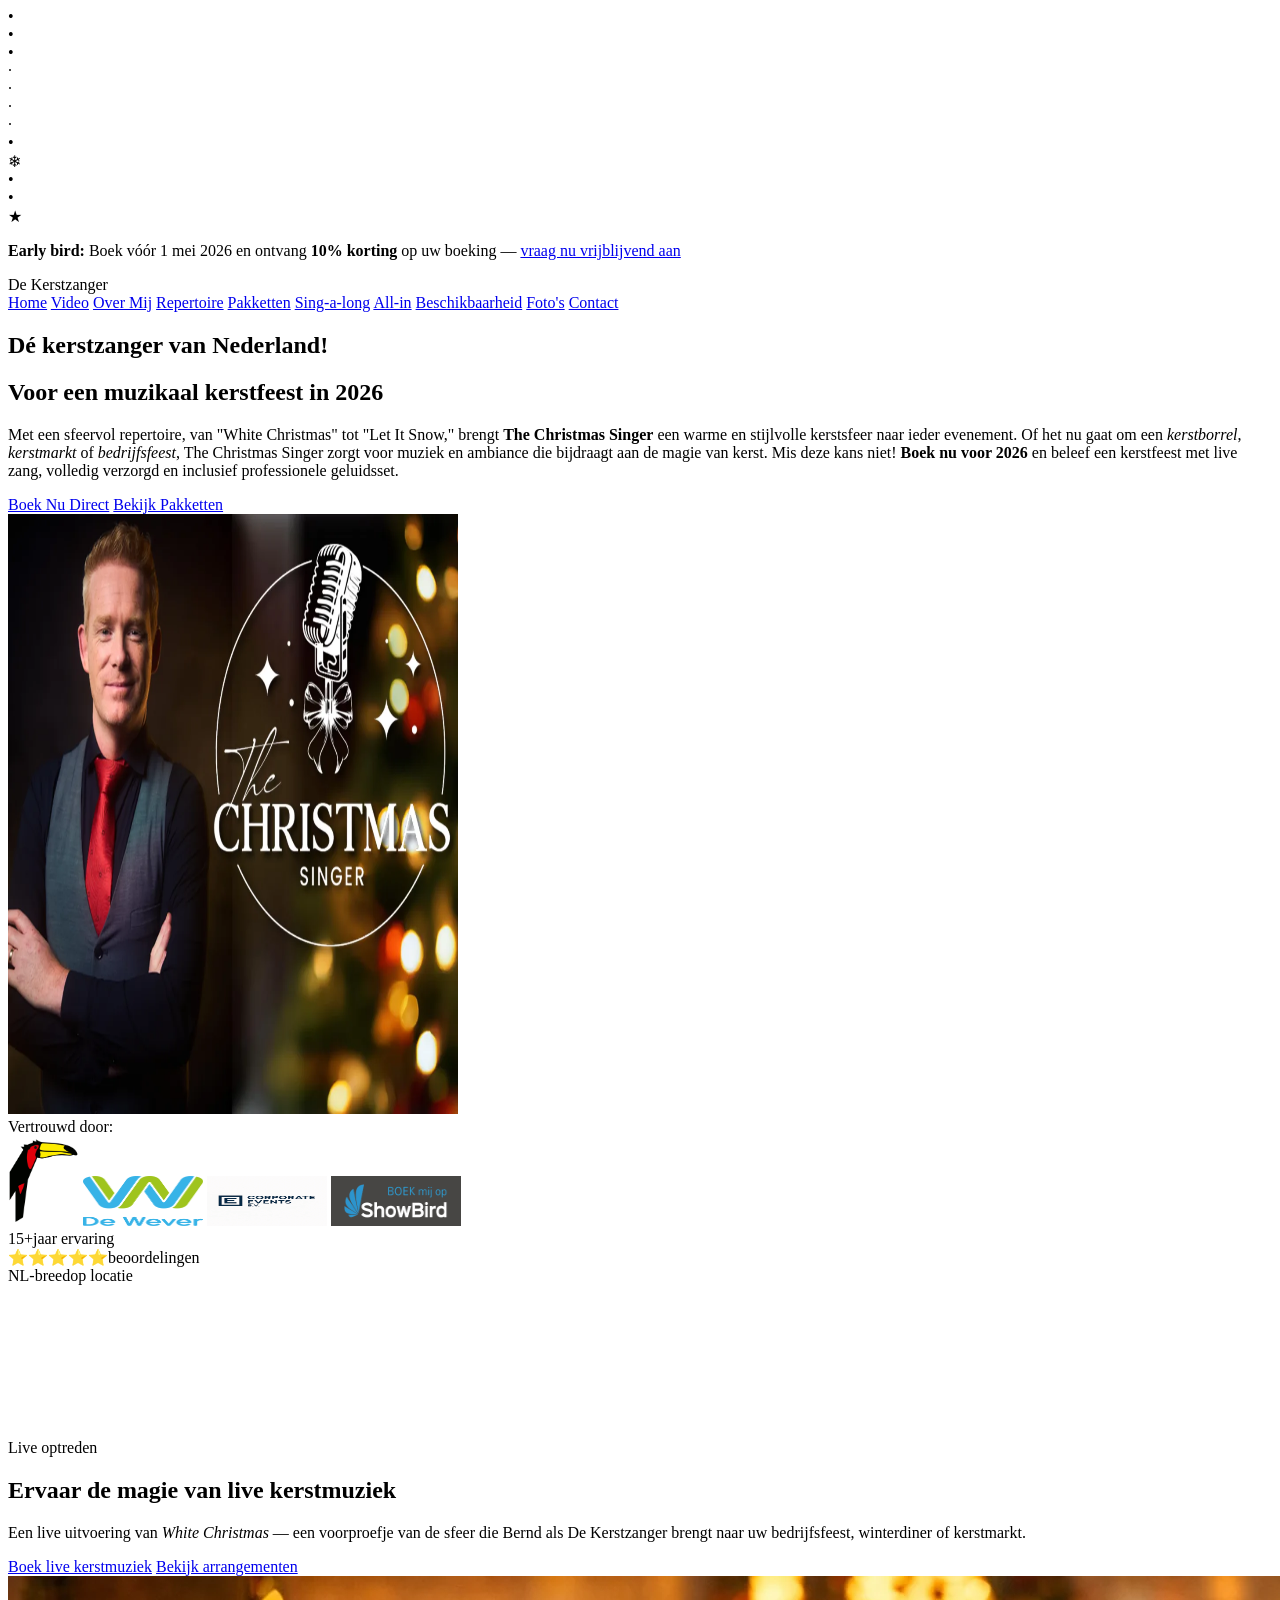
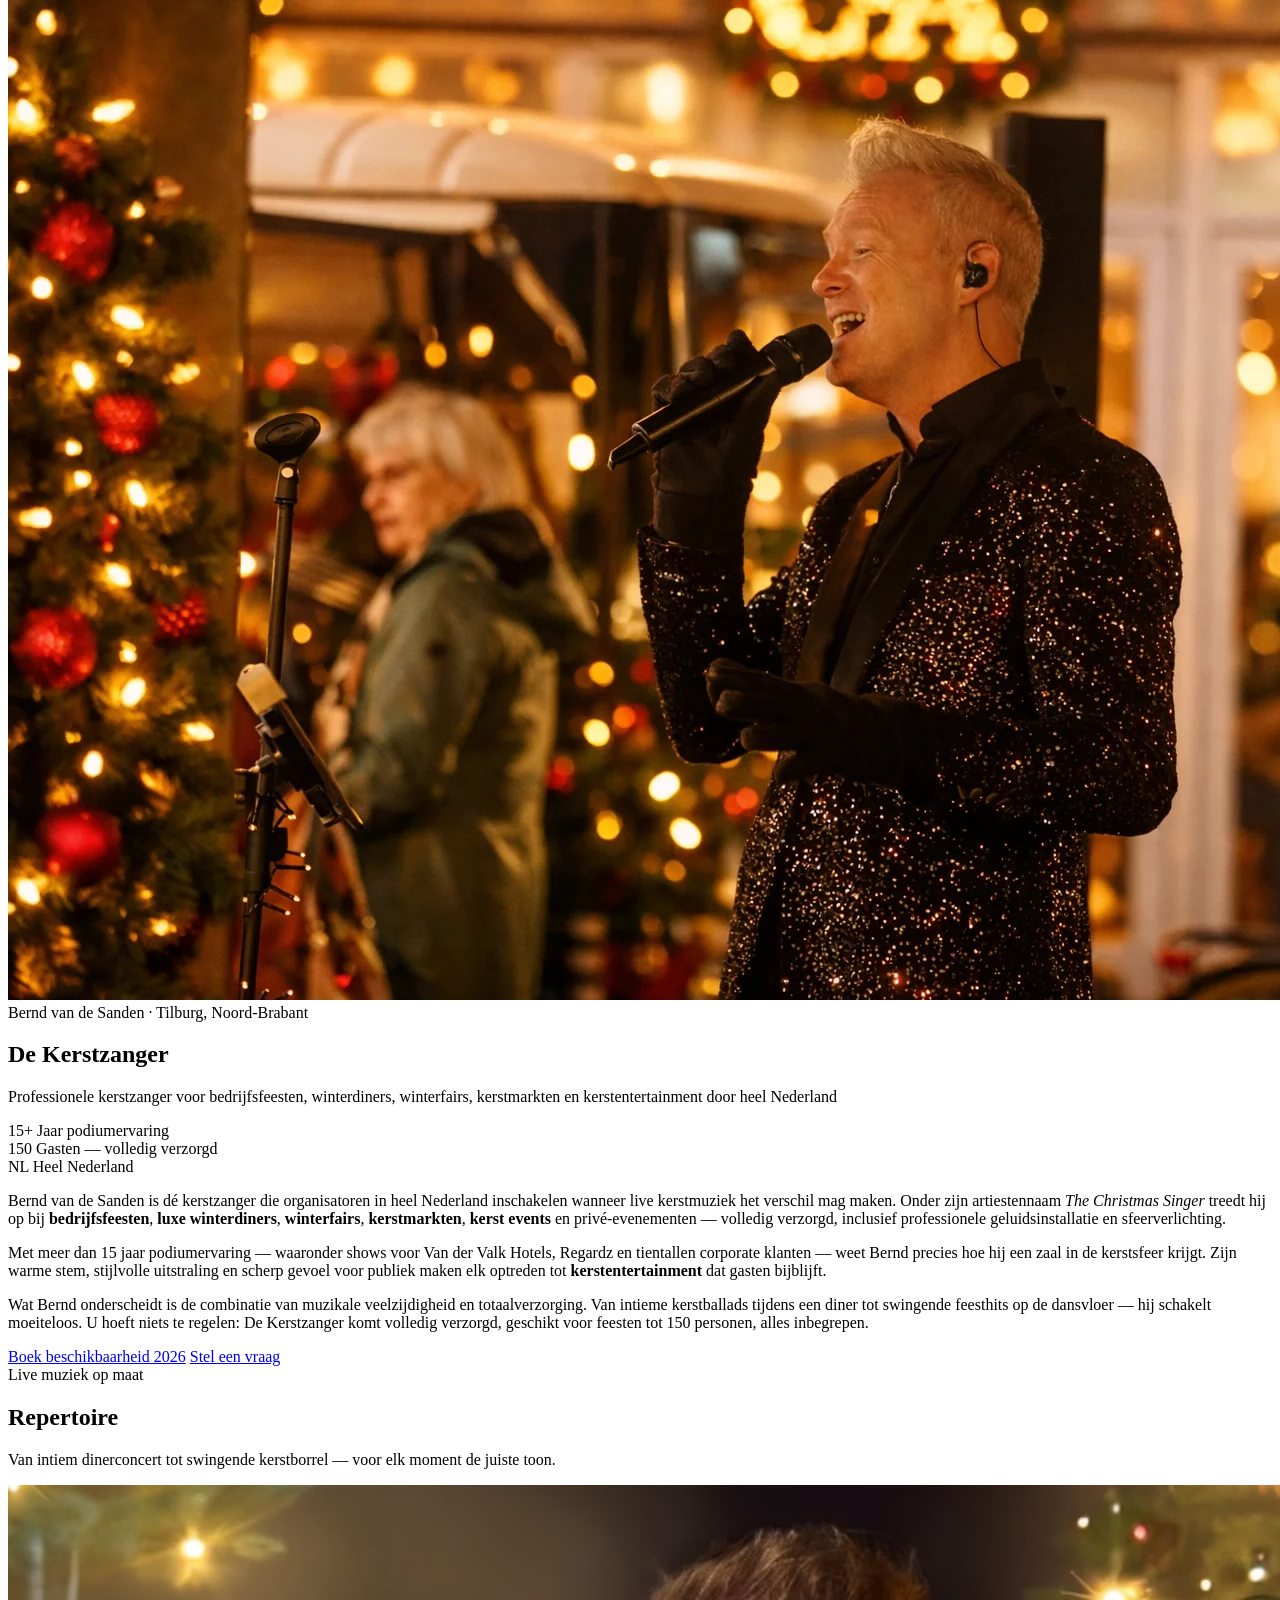
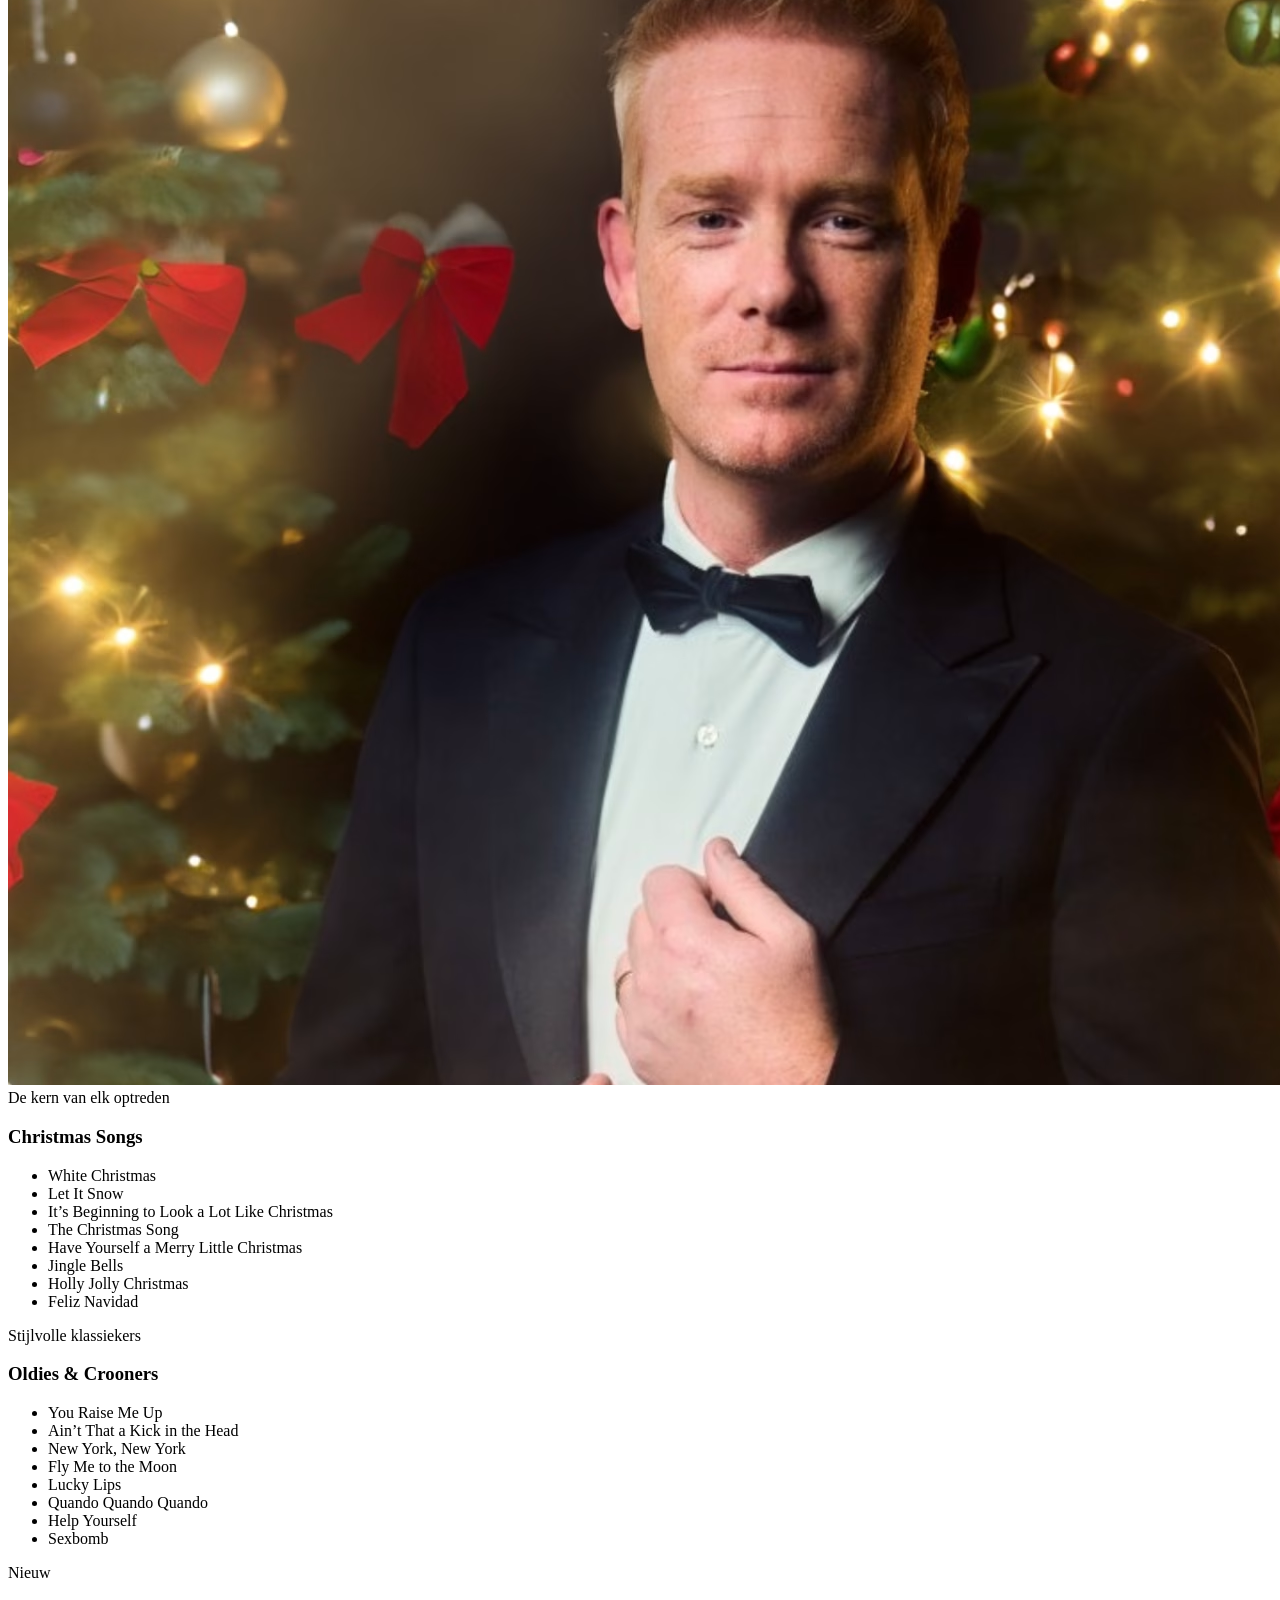
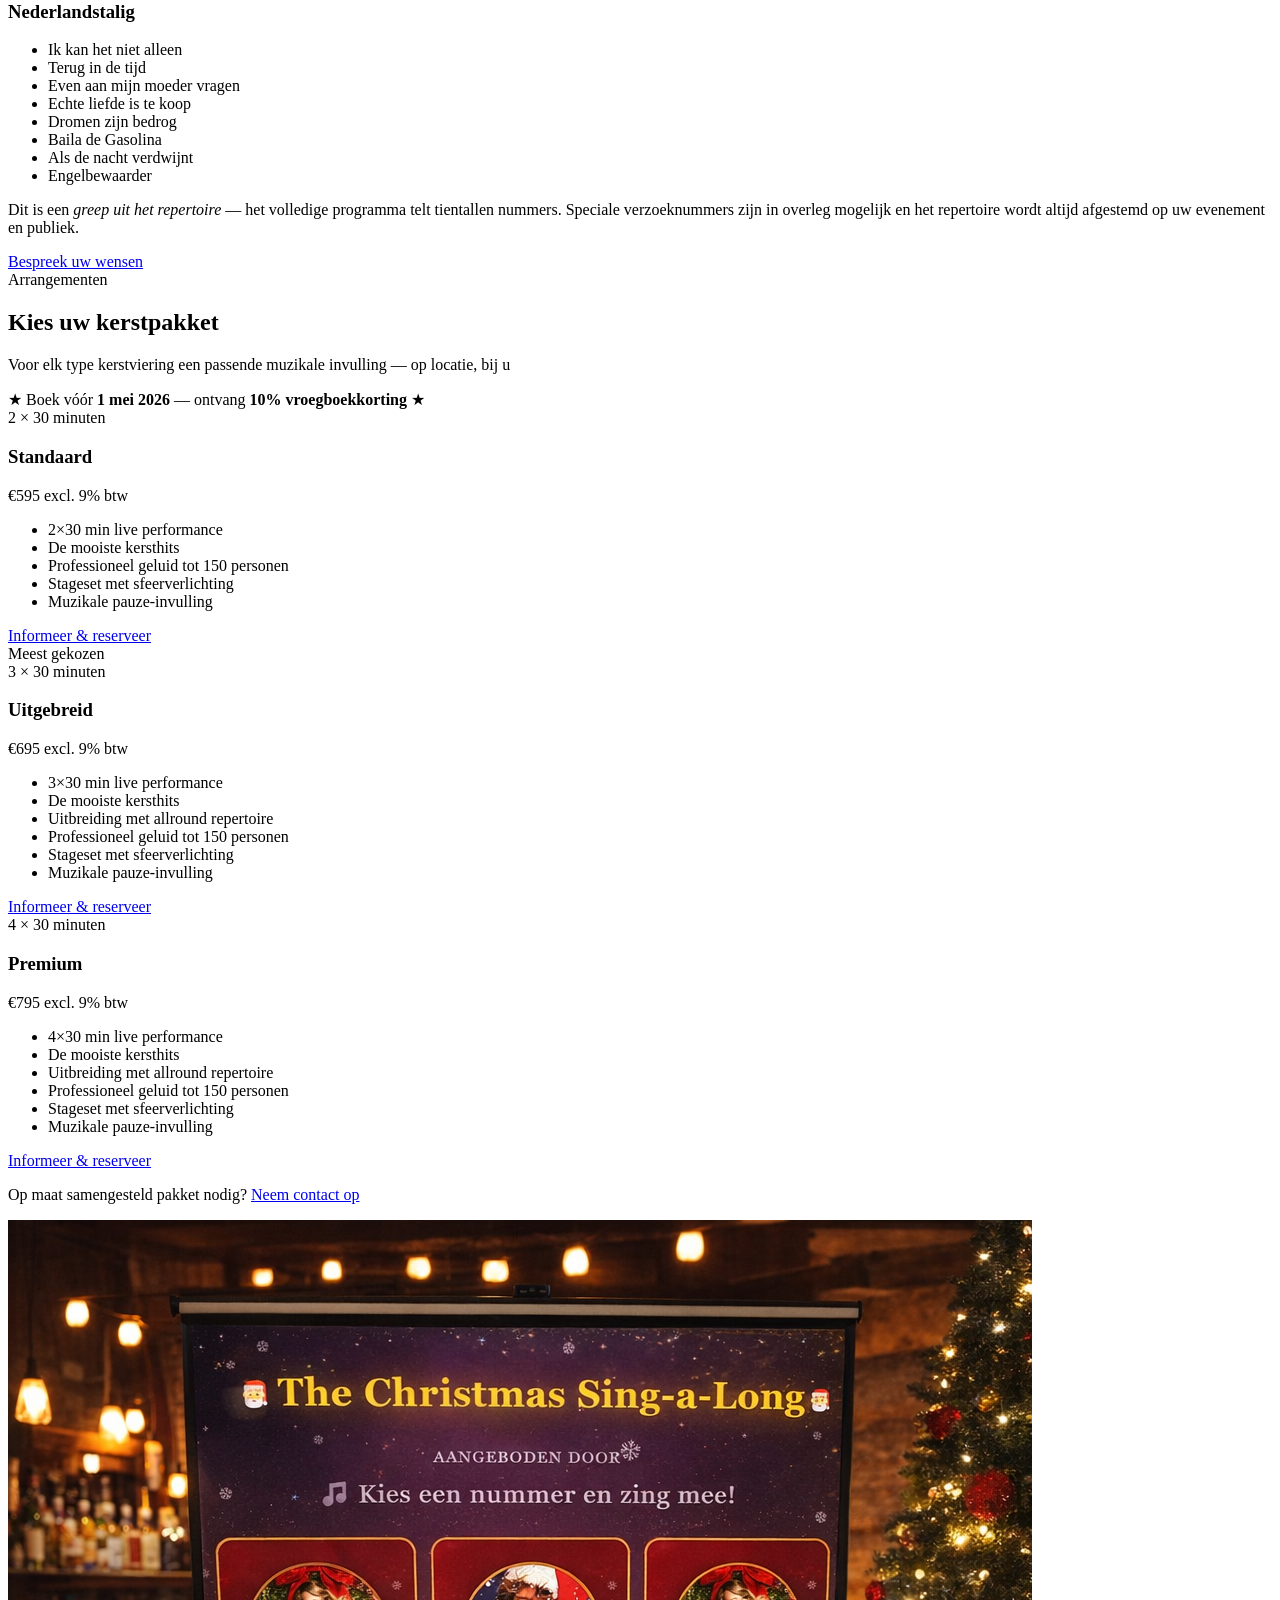
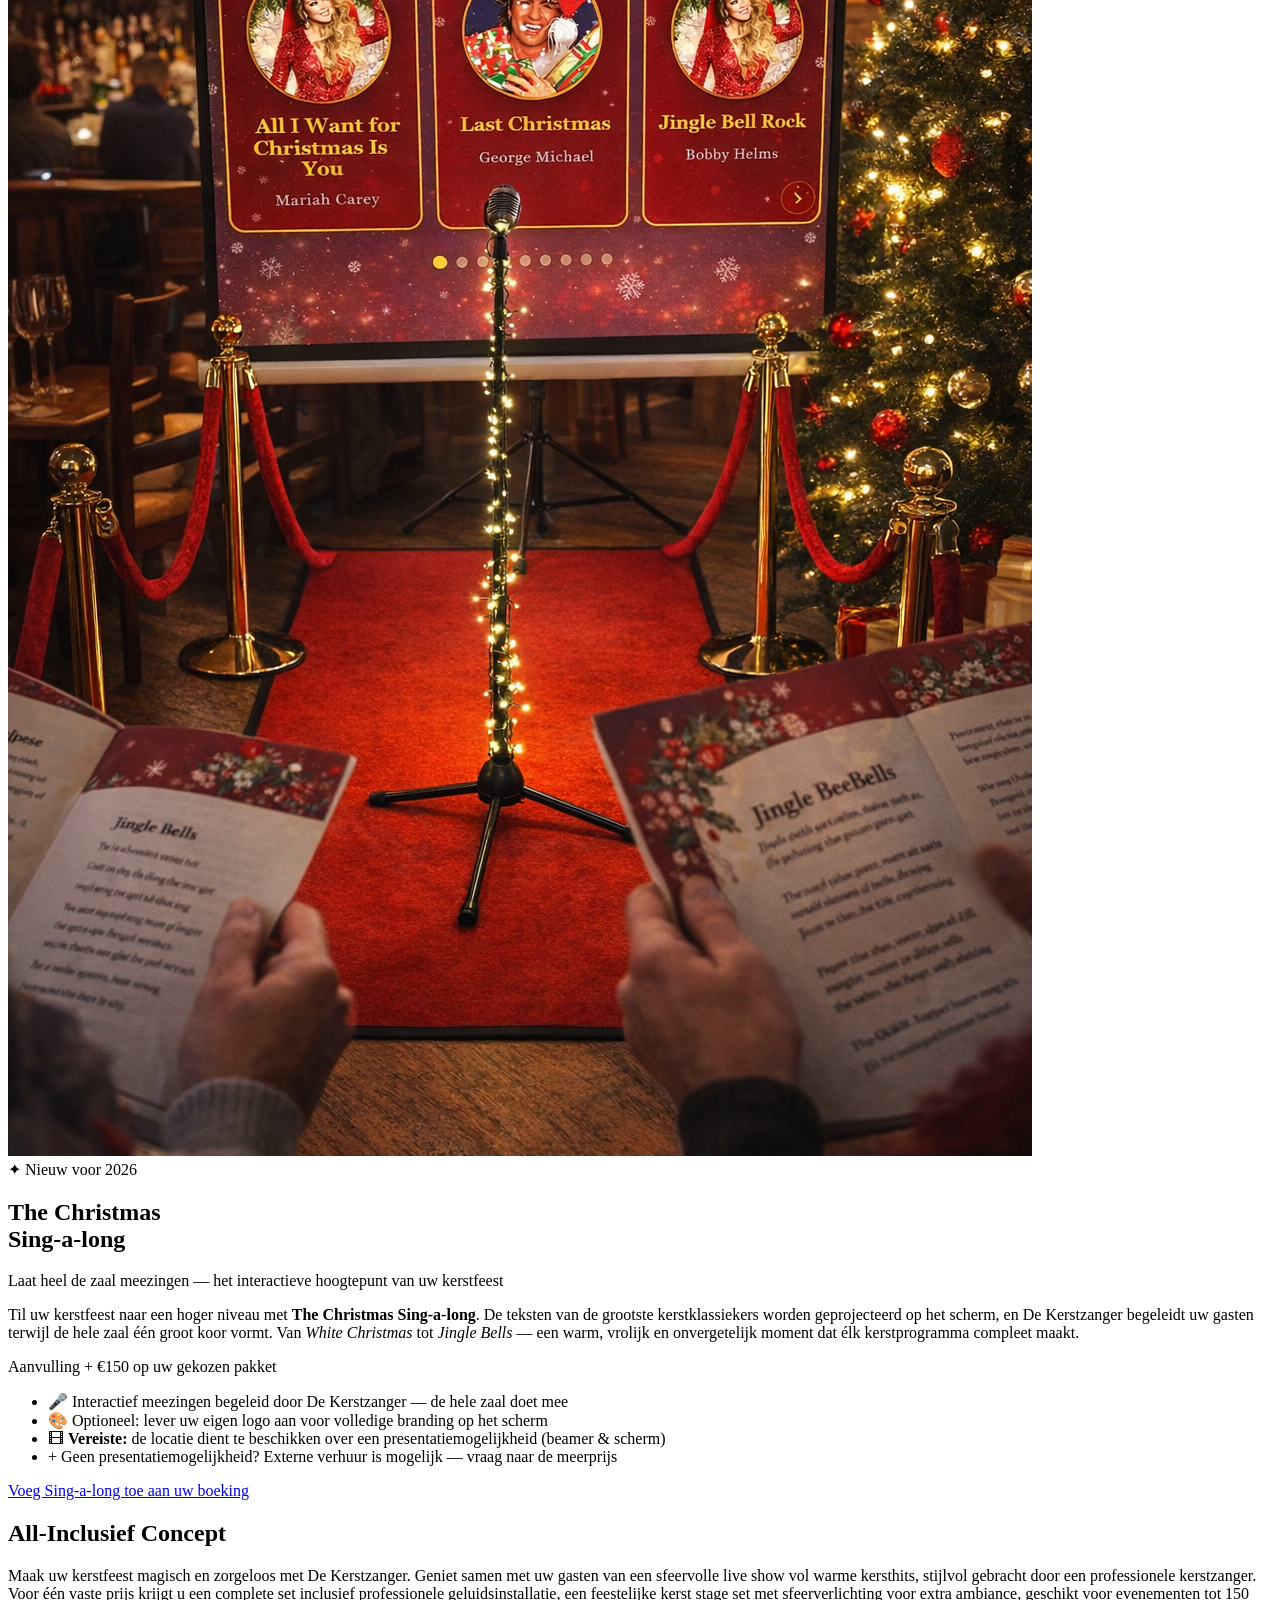
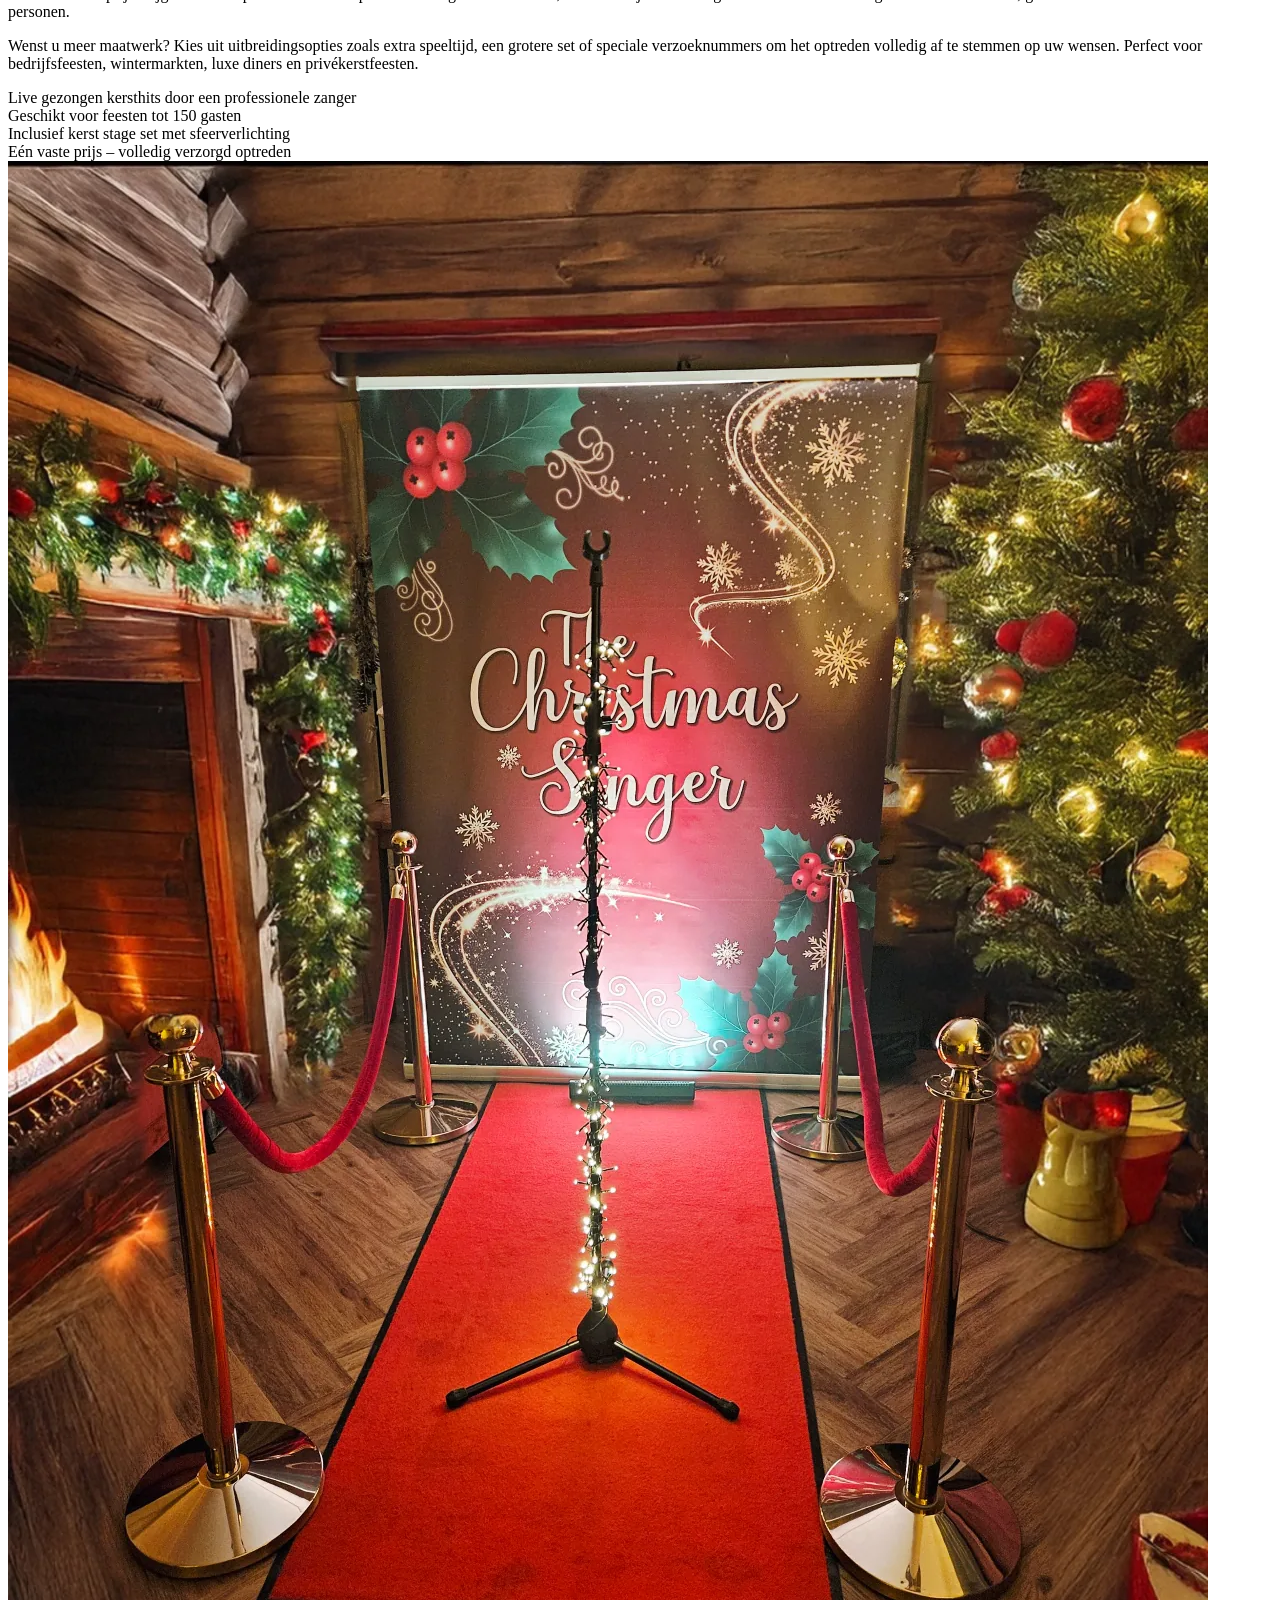
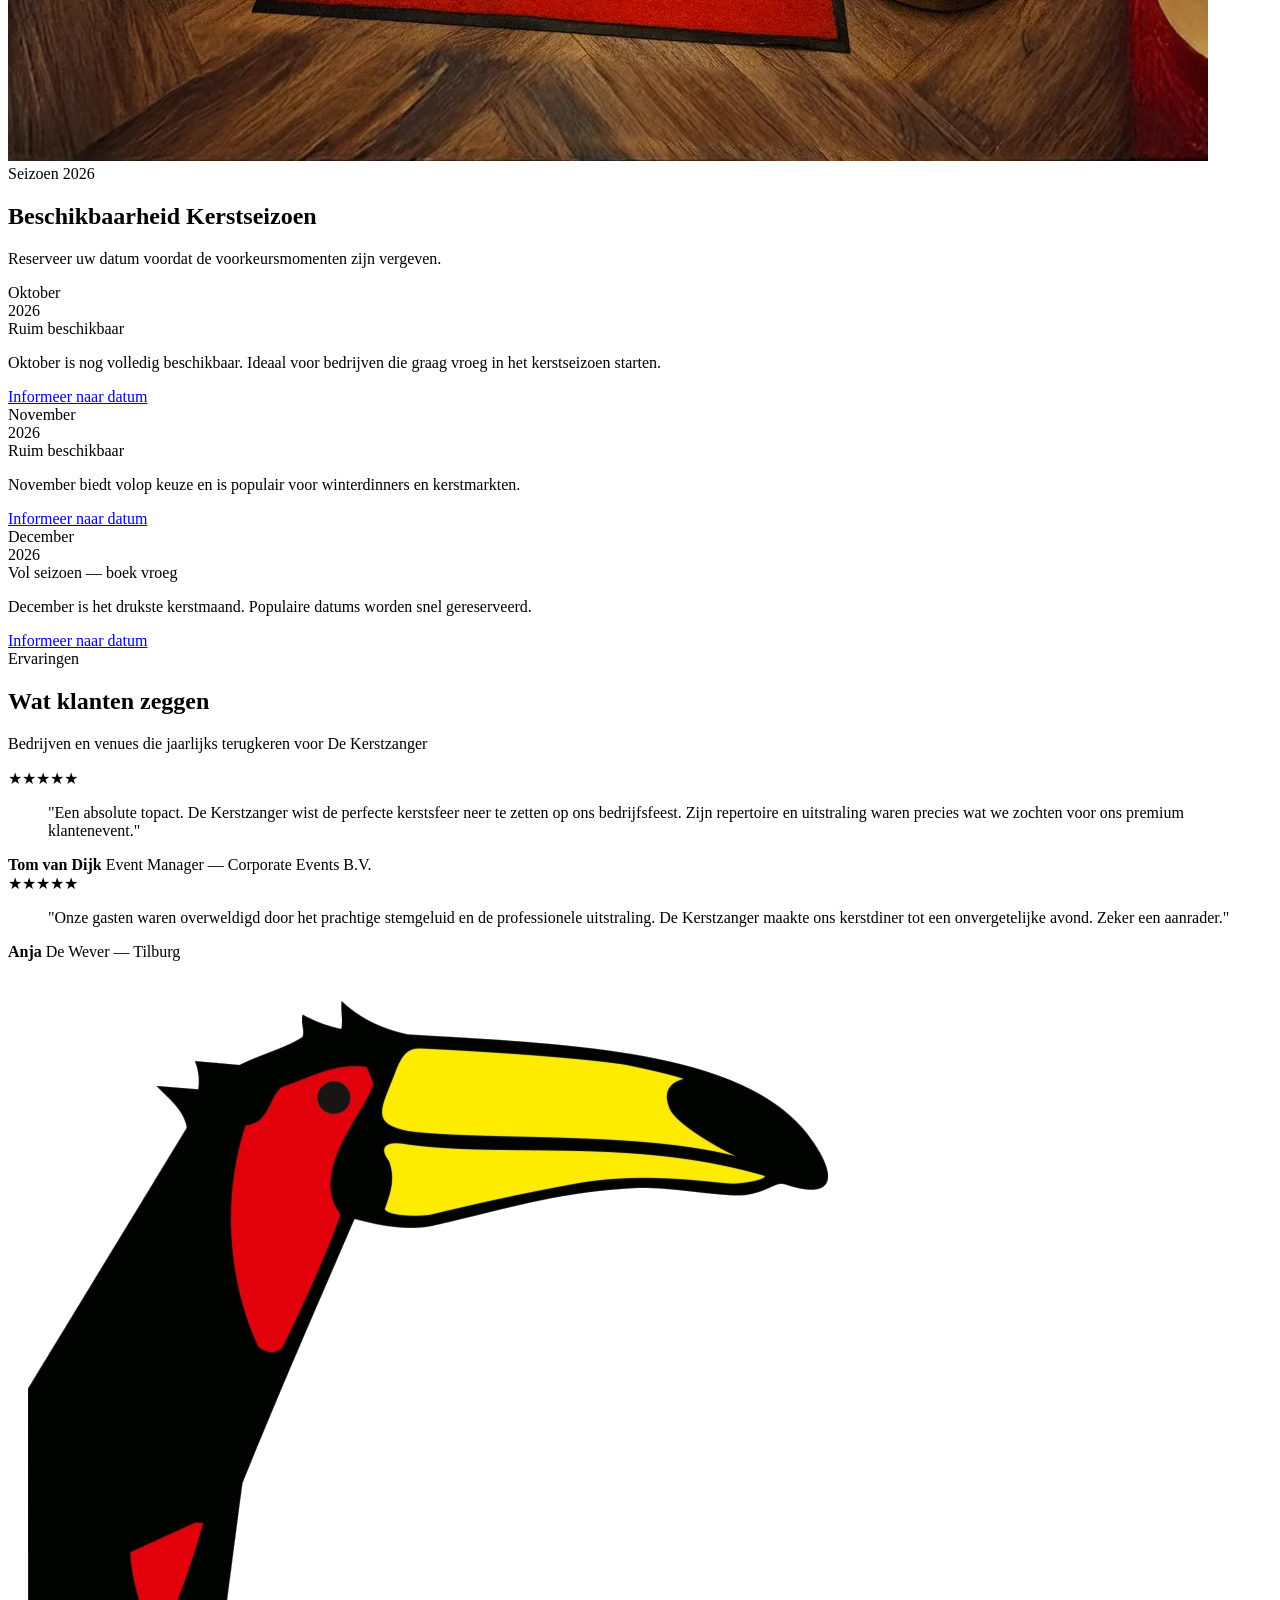
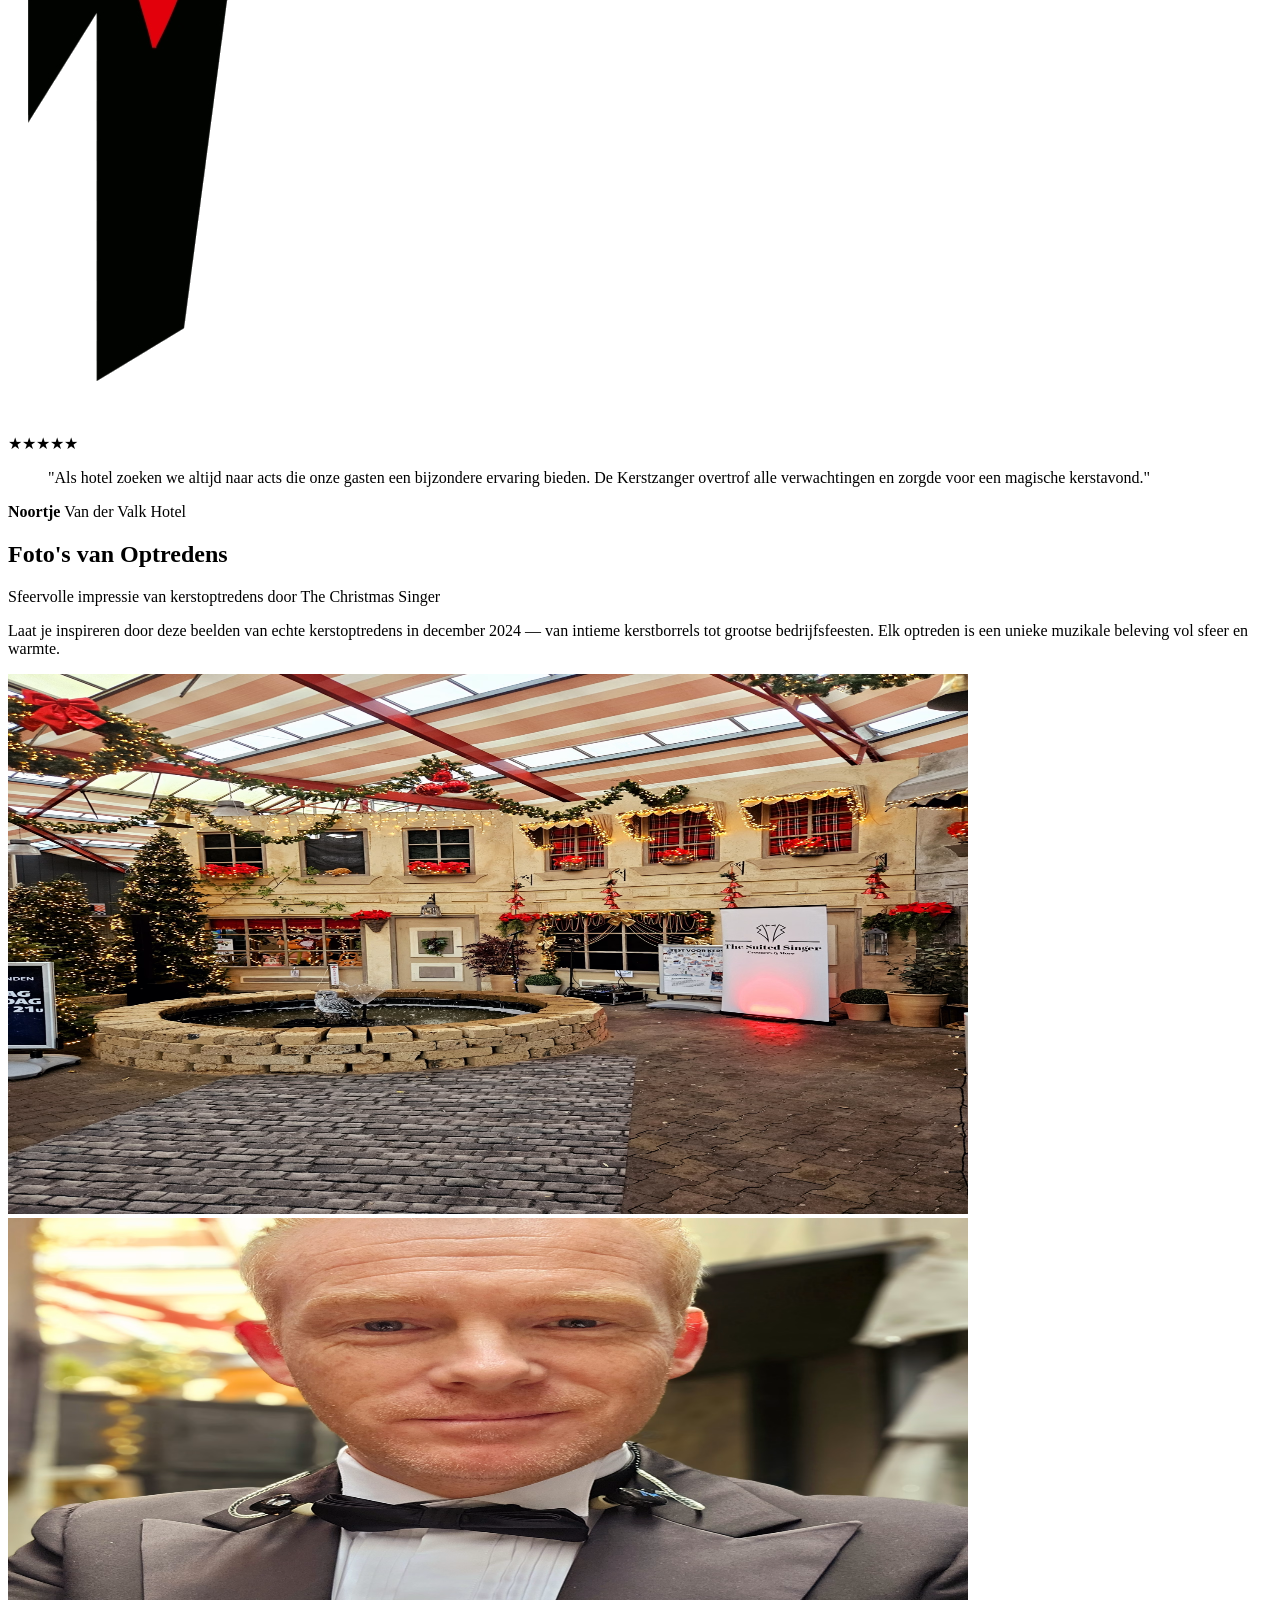
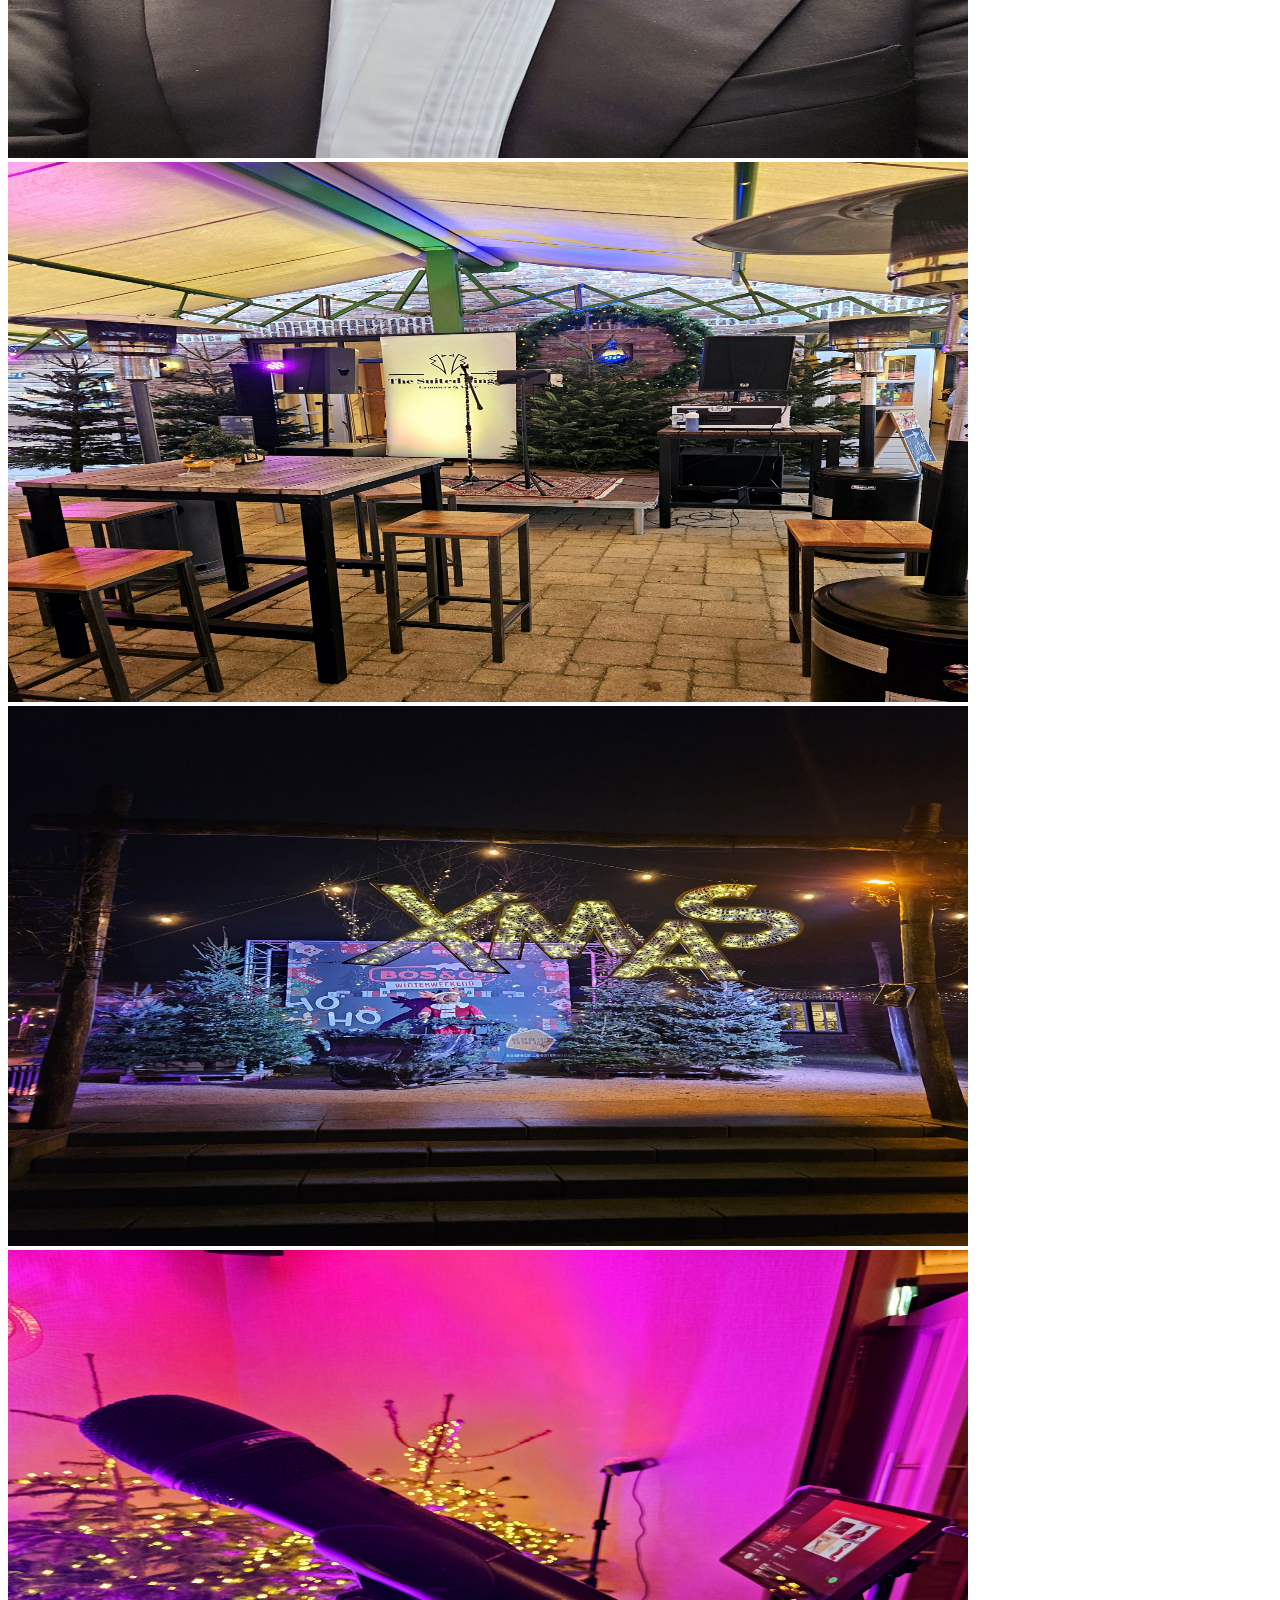
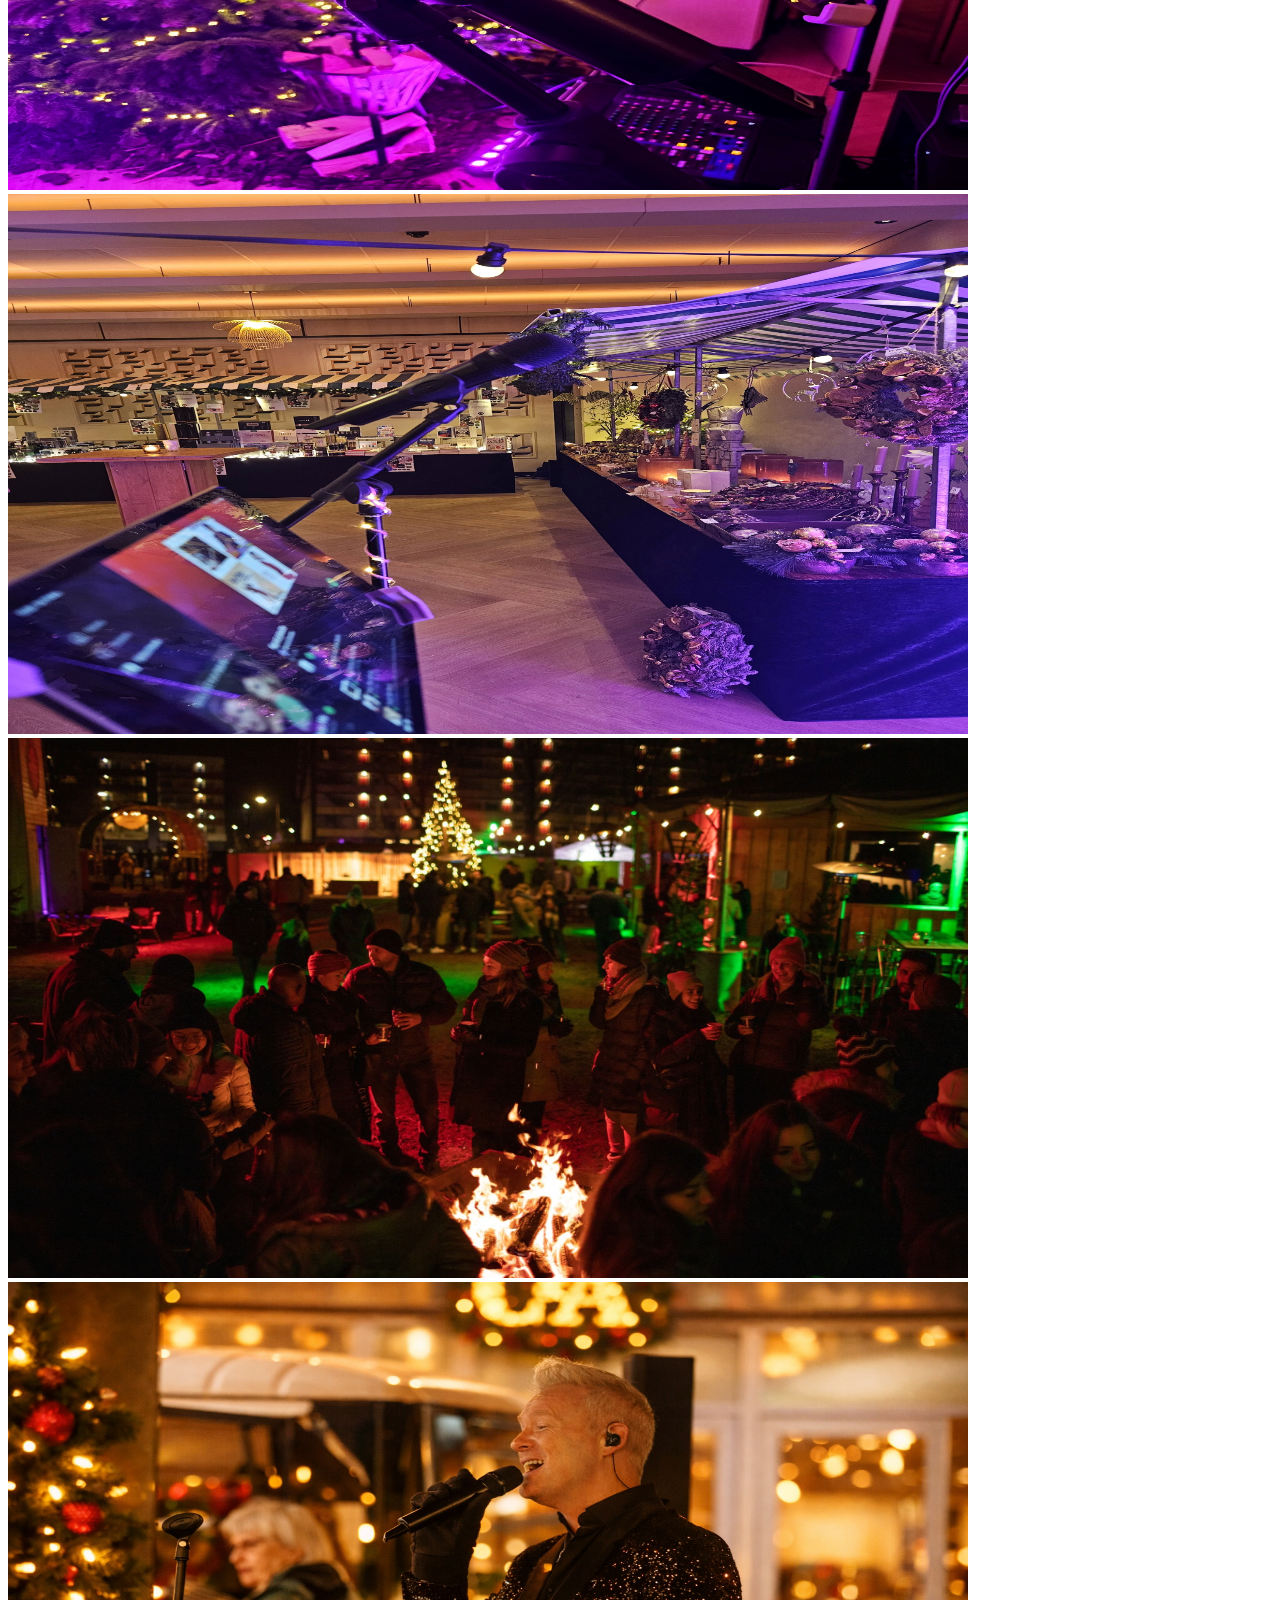
==== commit e5eeb3da: "update" ====
--- a/index.html
+++ b/index.html
@@ -1143,6 +1143,17 @@
                                 </select>
                             </div>
                         </div>
+                        <!-- Sing-a-long toevoeging -->
+                        <div class="form-group form-group--singalong">
+                            <label class="singalong-checkbox-label">
+                                <input type="checkbox" name="singalong" value="Ja, ik ben ge&#239;nteresseerd in The Christmas Sing-a-long (+ &#8364;150)" class="singalong-checkbox">
+                                <span class="singalong-checkbox-box"></span>
+                                <span class="singalong-checkbox-text">
+                                    <span class="singalong-checkbox-title">&#9733; The Christmas Sing-a-long toevoegen &mdash; <span class="singalong-checkbox-price">+ &euro;150</span></span>
+                                    <span class="singalong-checkbox-sub">Interactief meezingen met tekstprojectie op scherm &mdash; heel de zaal doet mee</span>
+                                </span>
+                            </label>
+                        </div>
                         <div class="form-group">
                             <label for="bericht">Uw bericht *</label>
                             <textarea id="bericht" name="bericht" rows="5" required placeholder="Vertel ons over uw evenement, locatie en de sfeer die u wilt creëren…"></textarea>
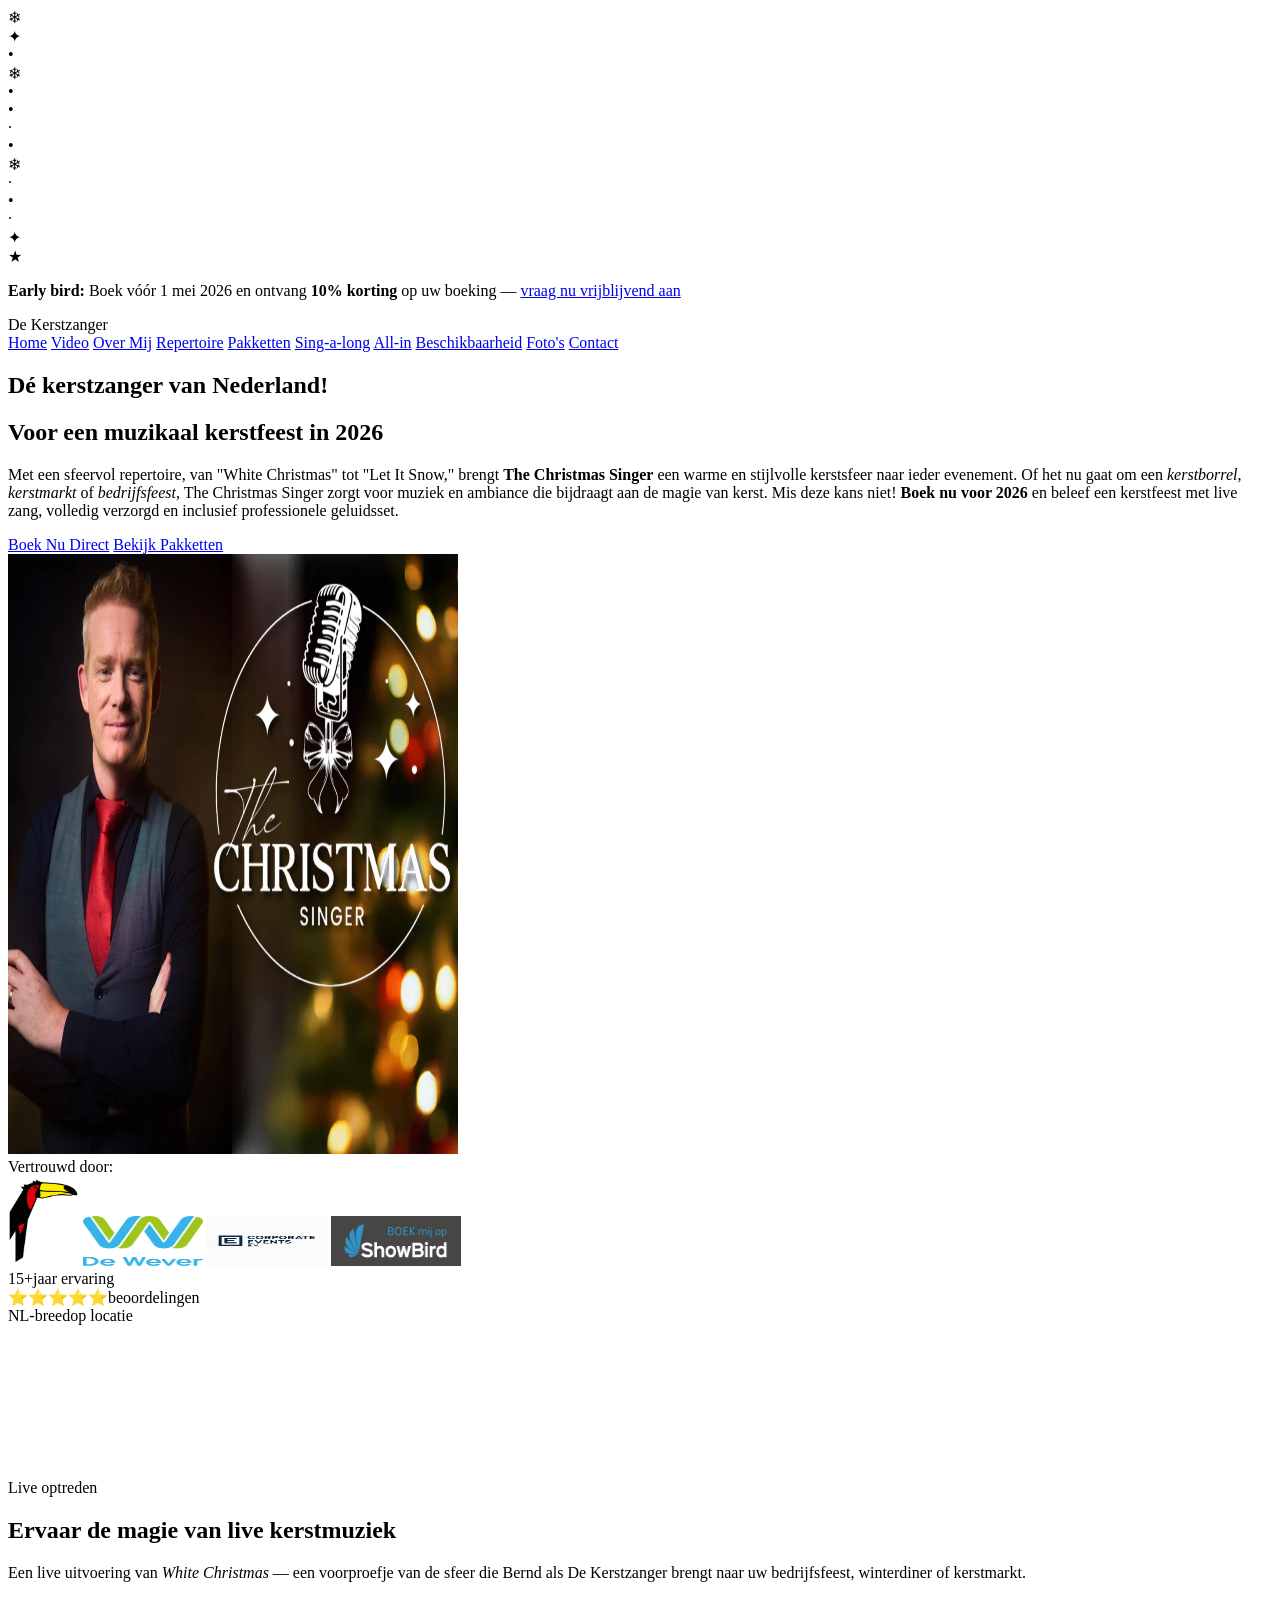
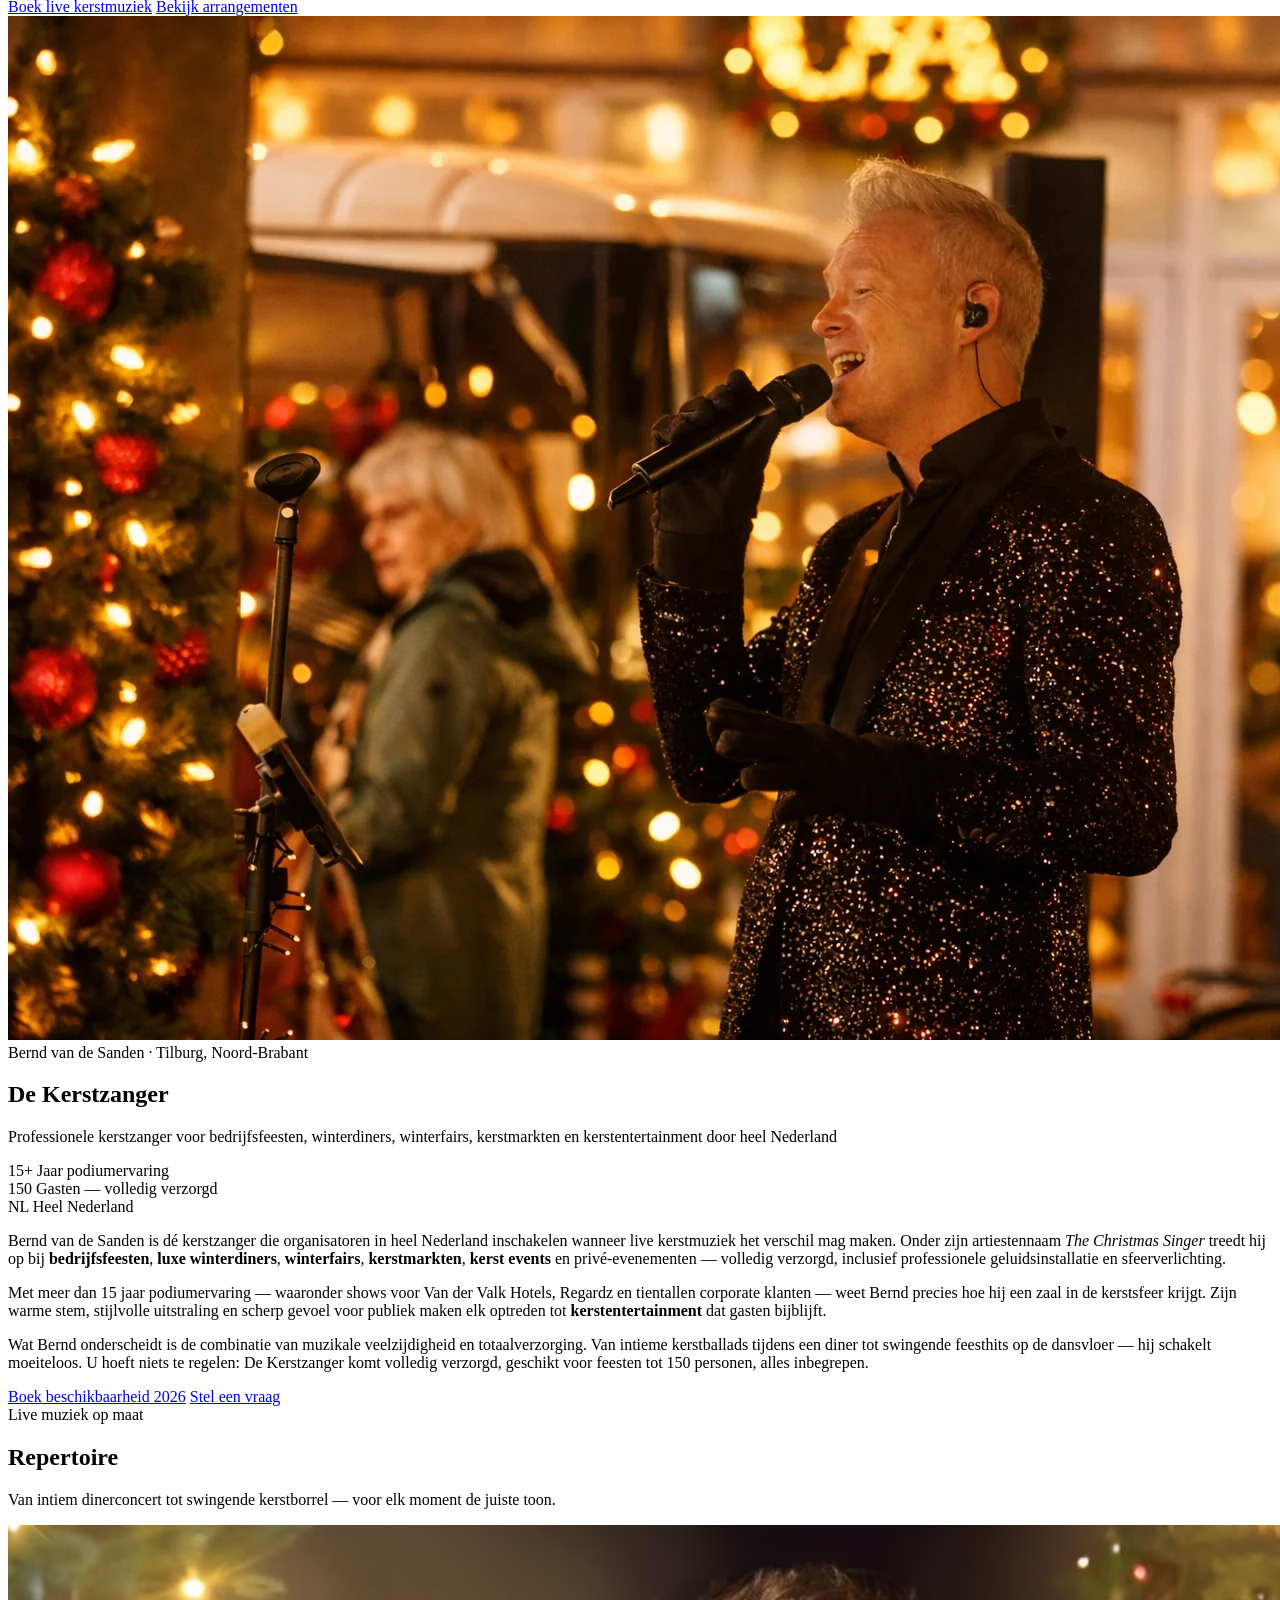
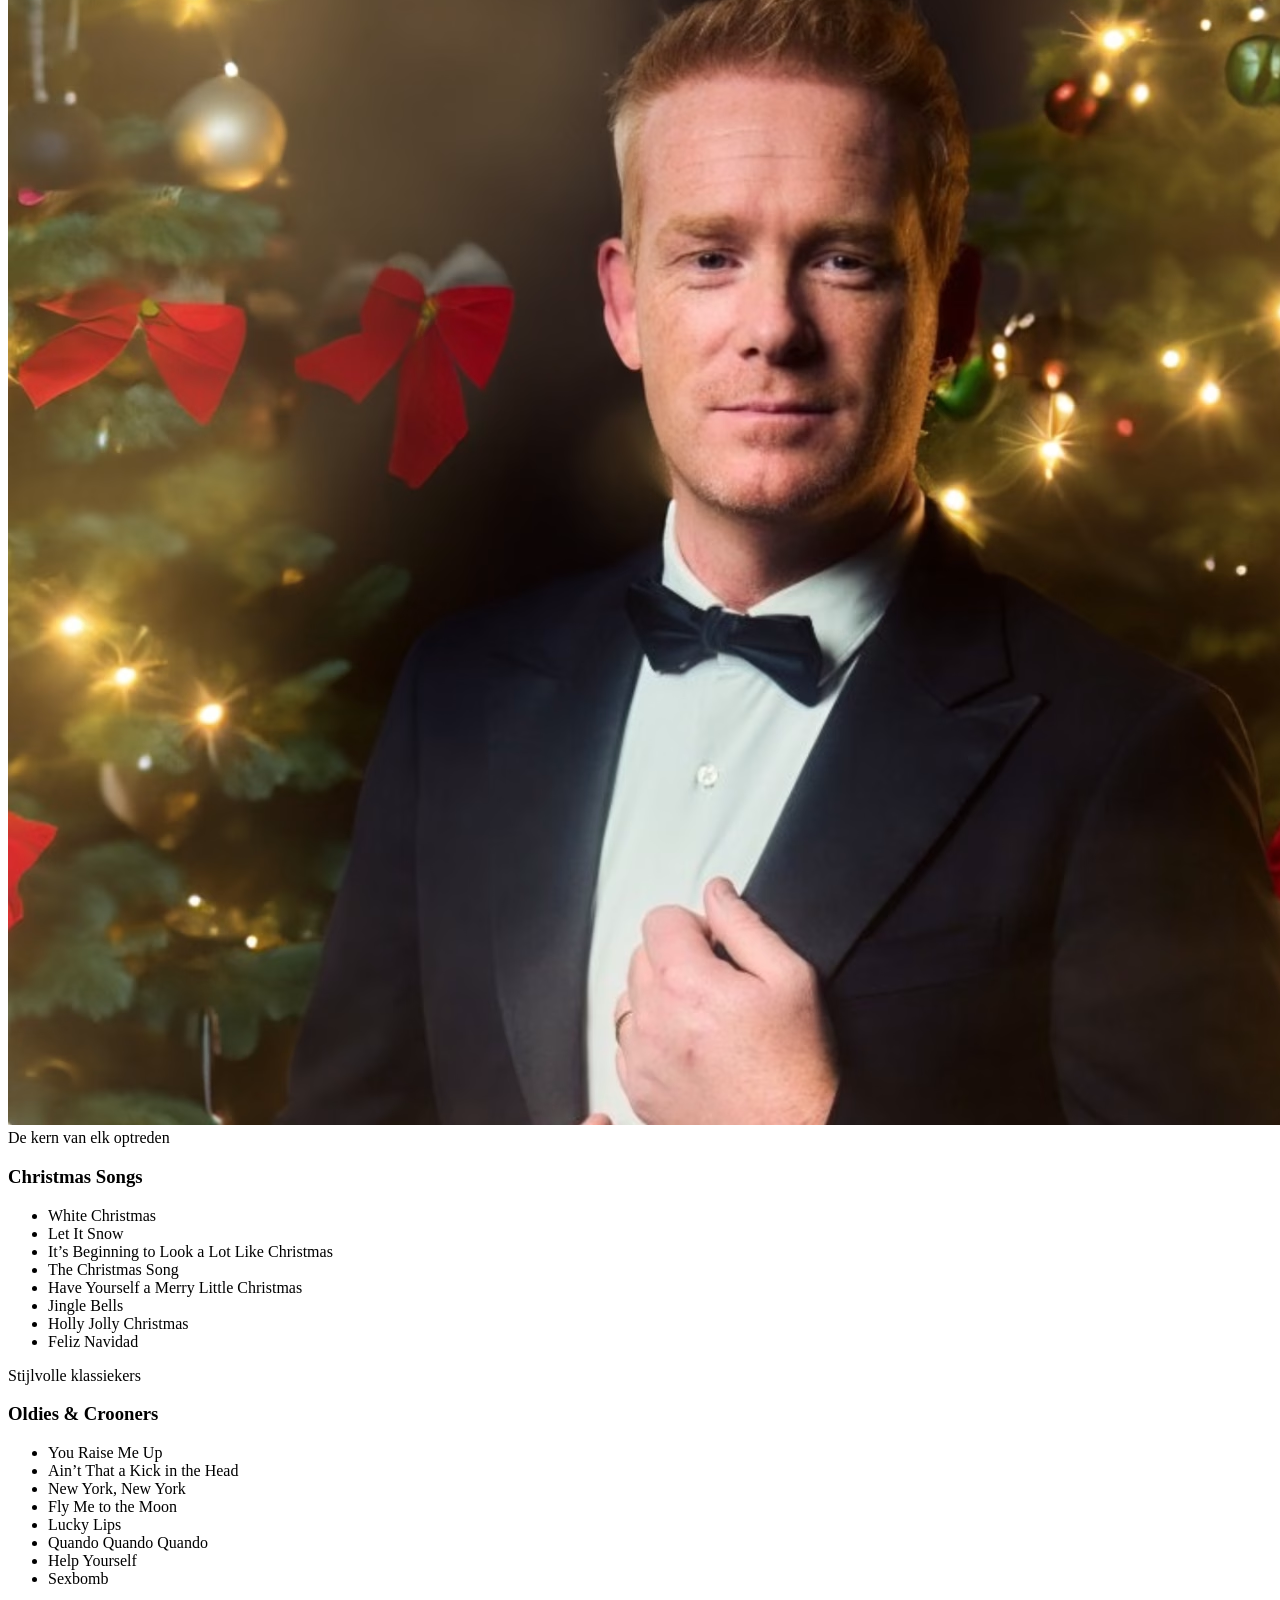
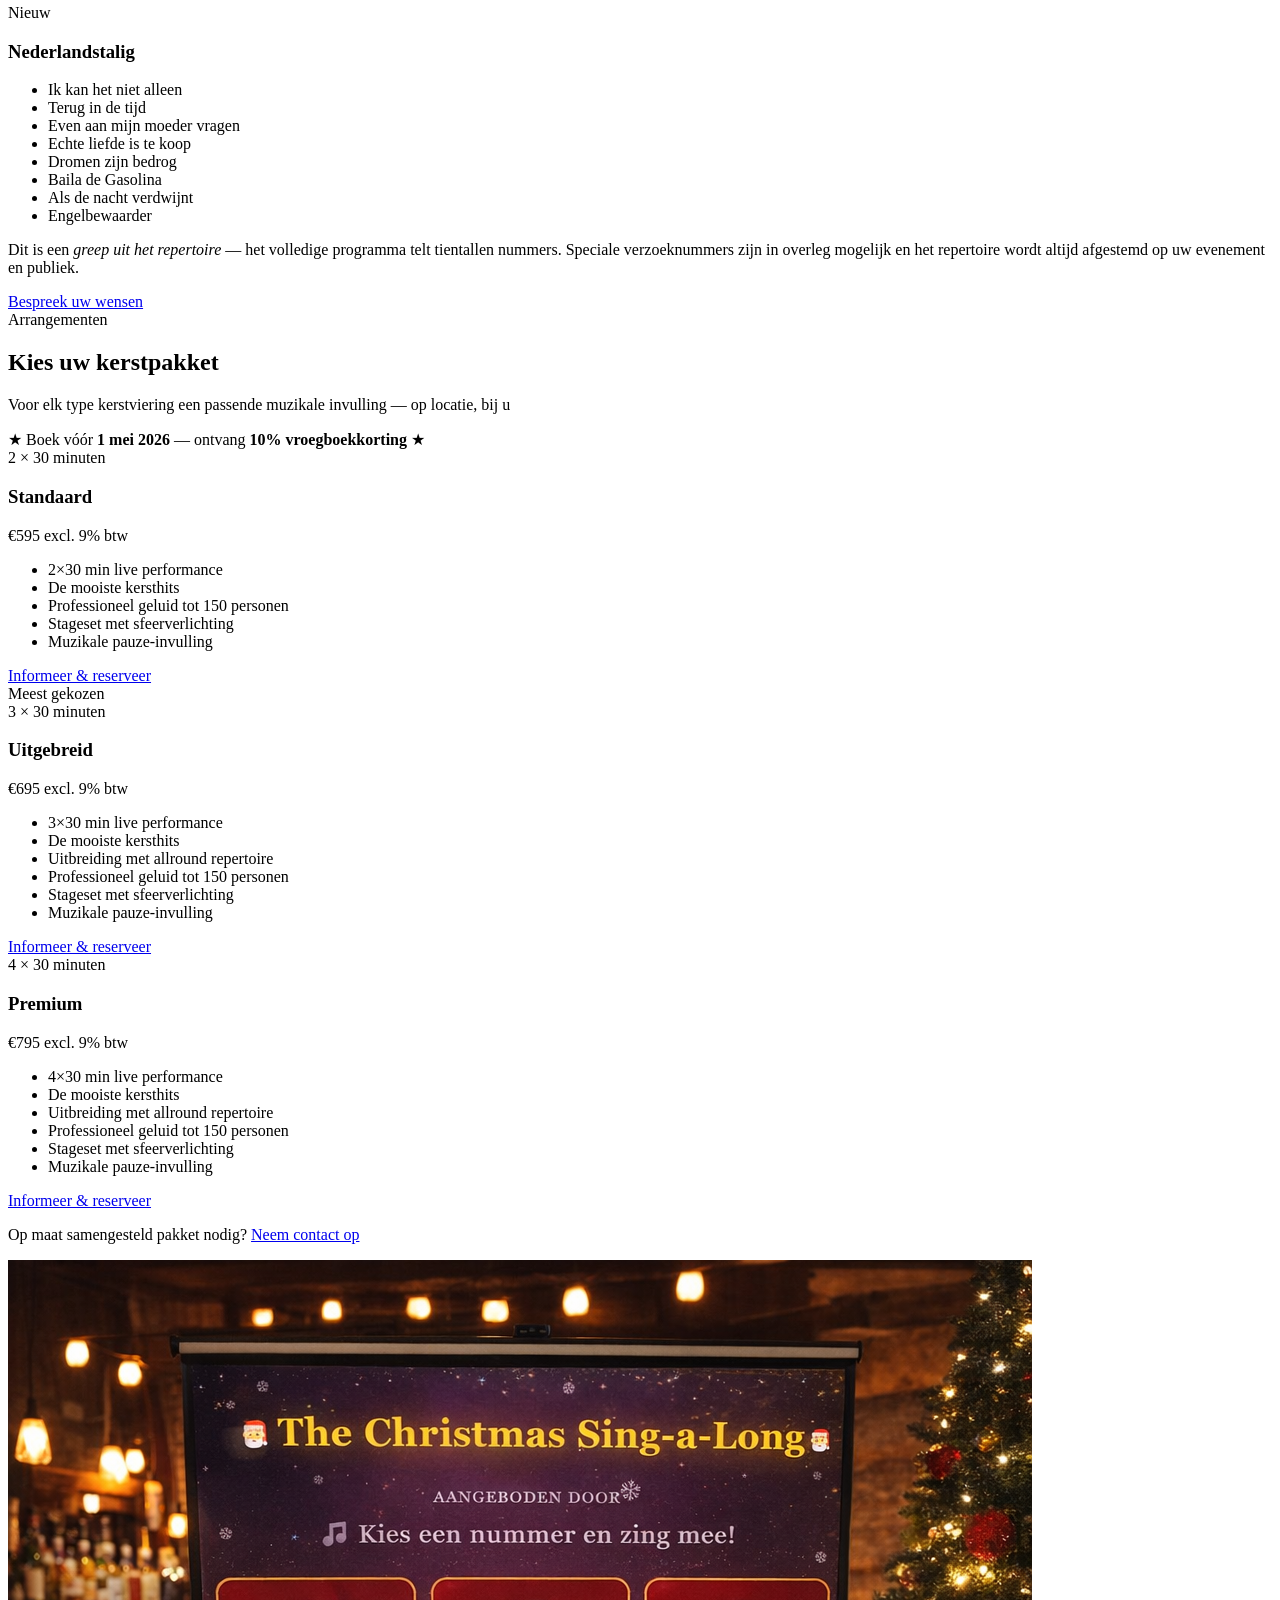
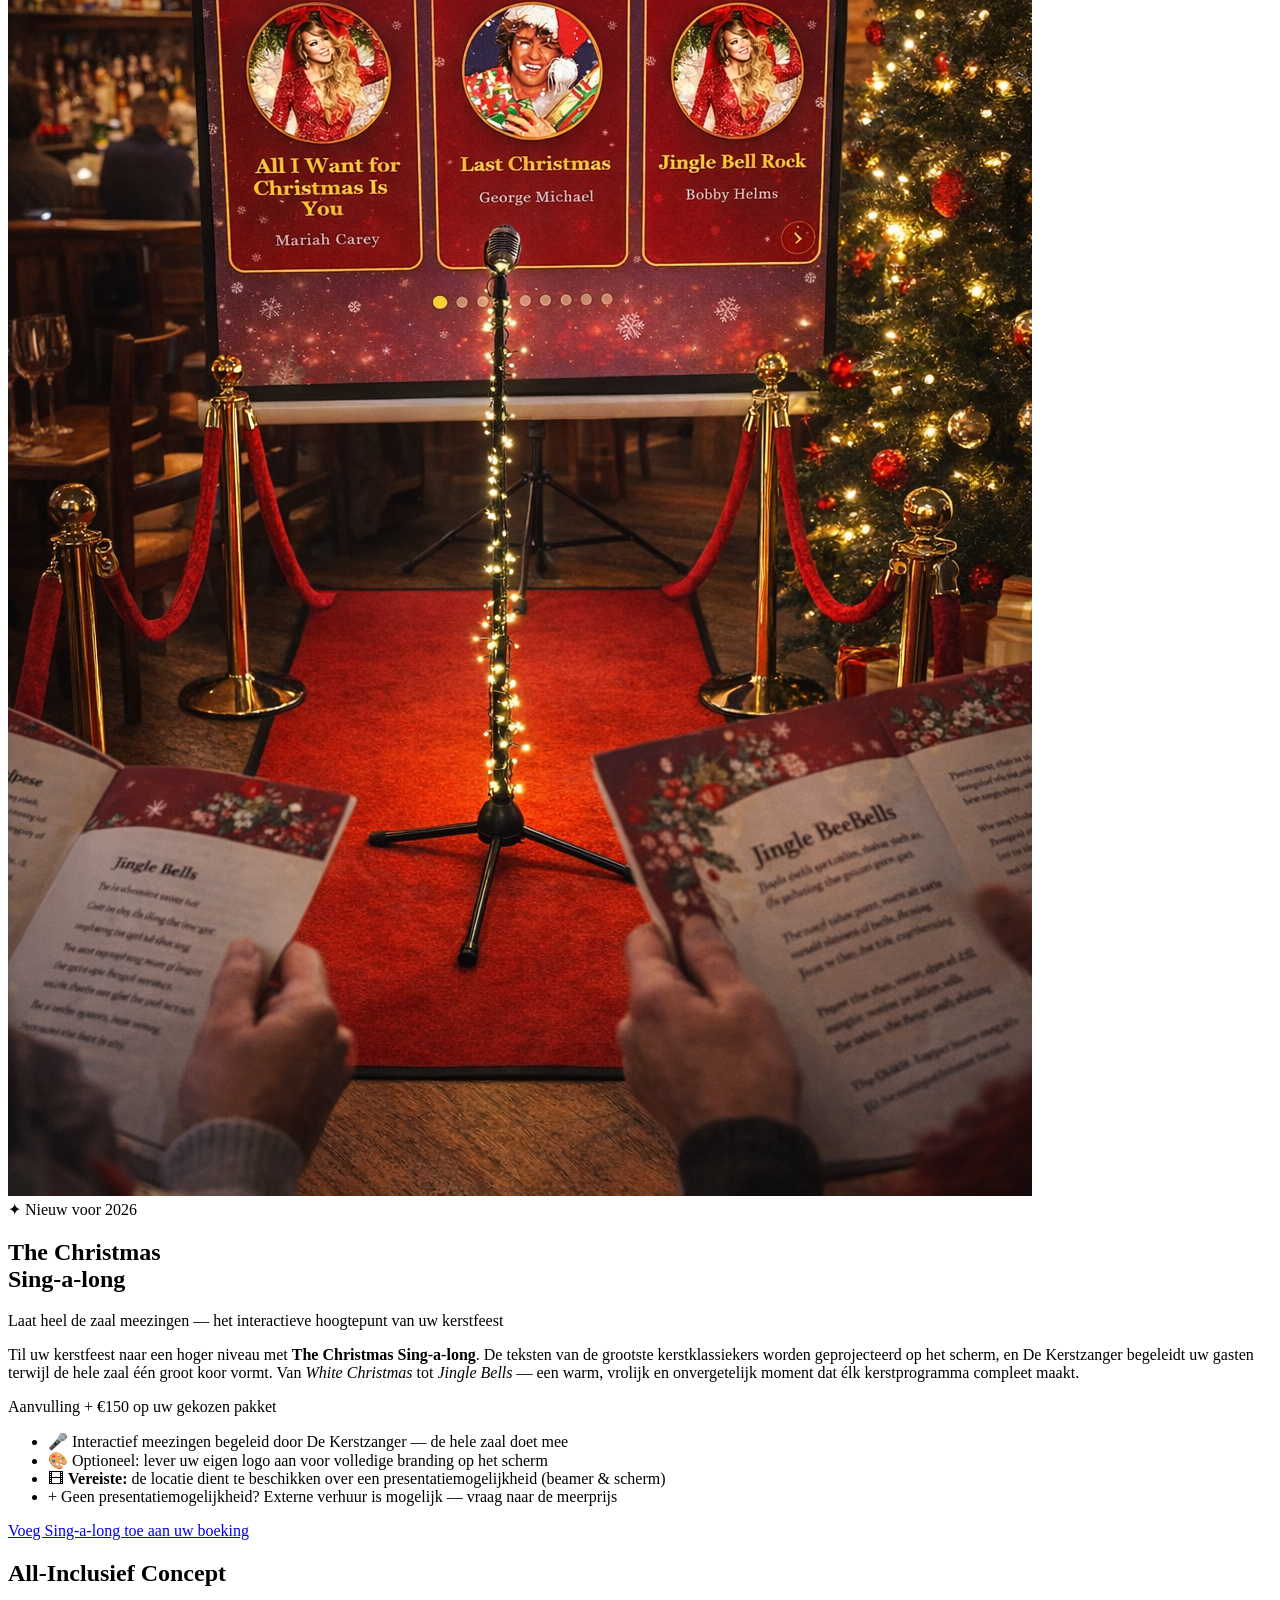
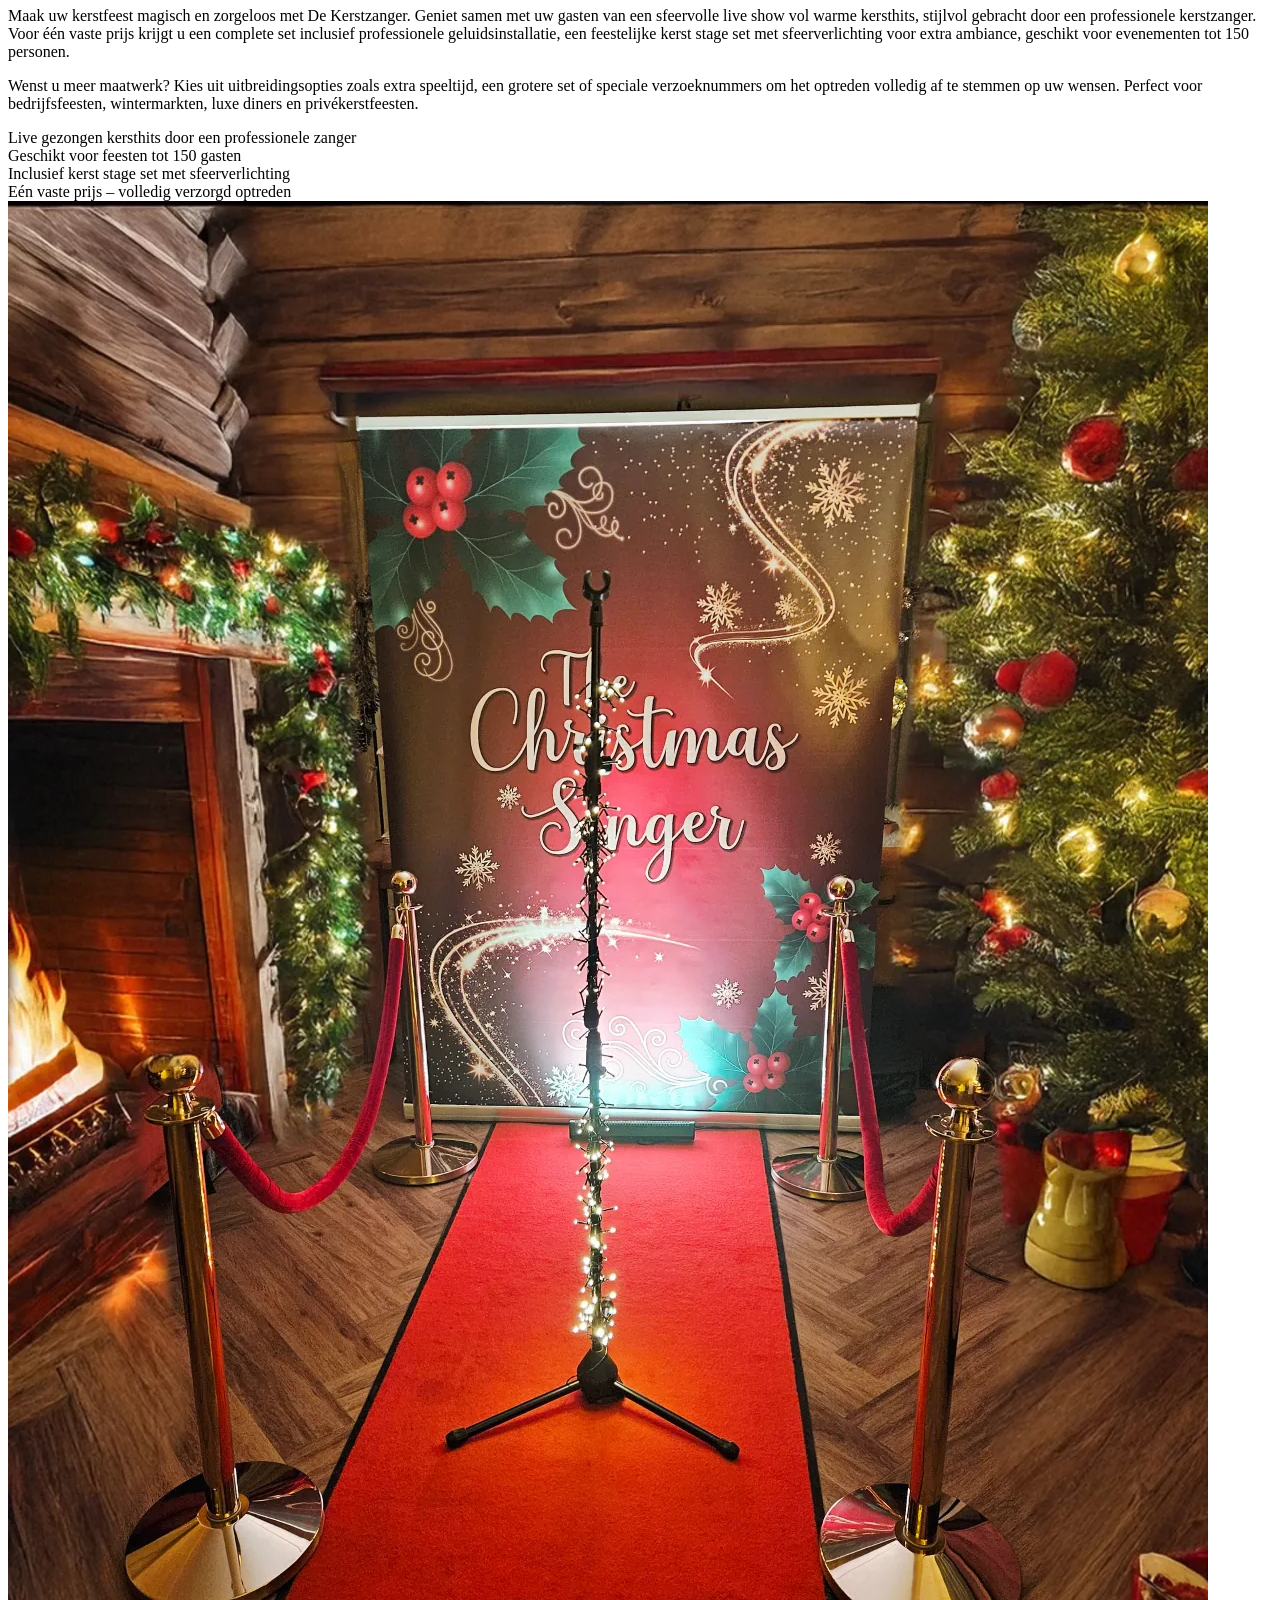
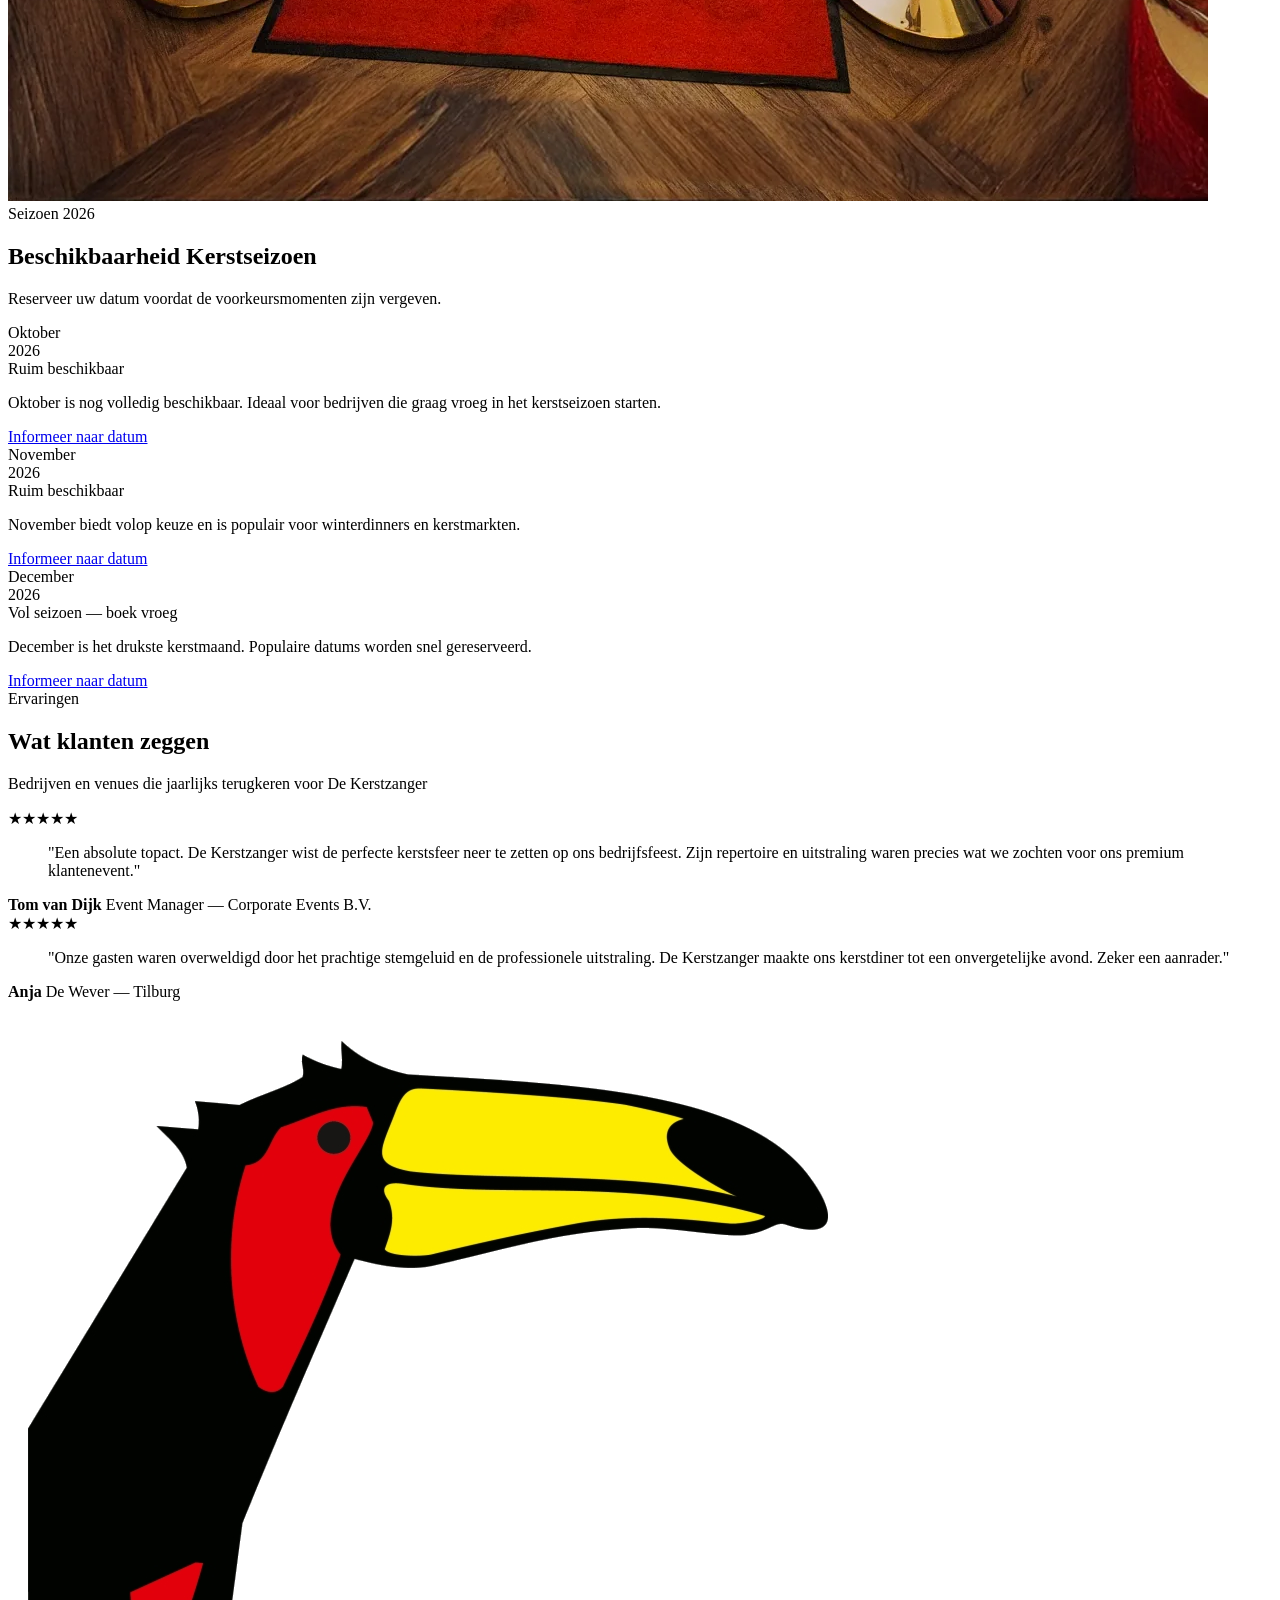
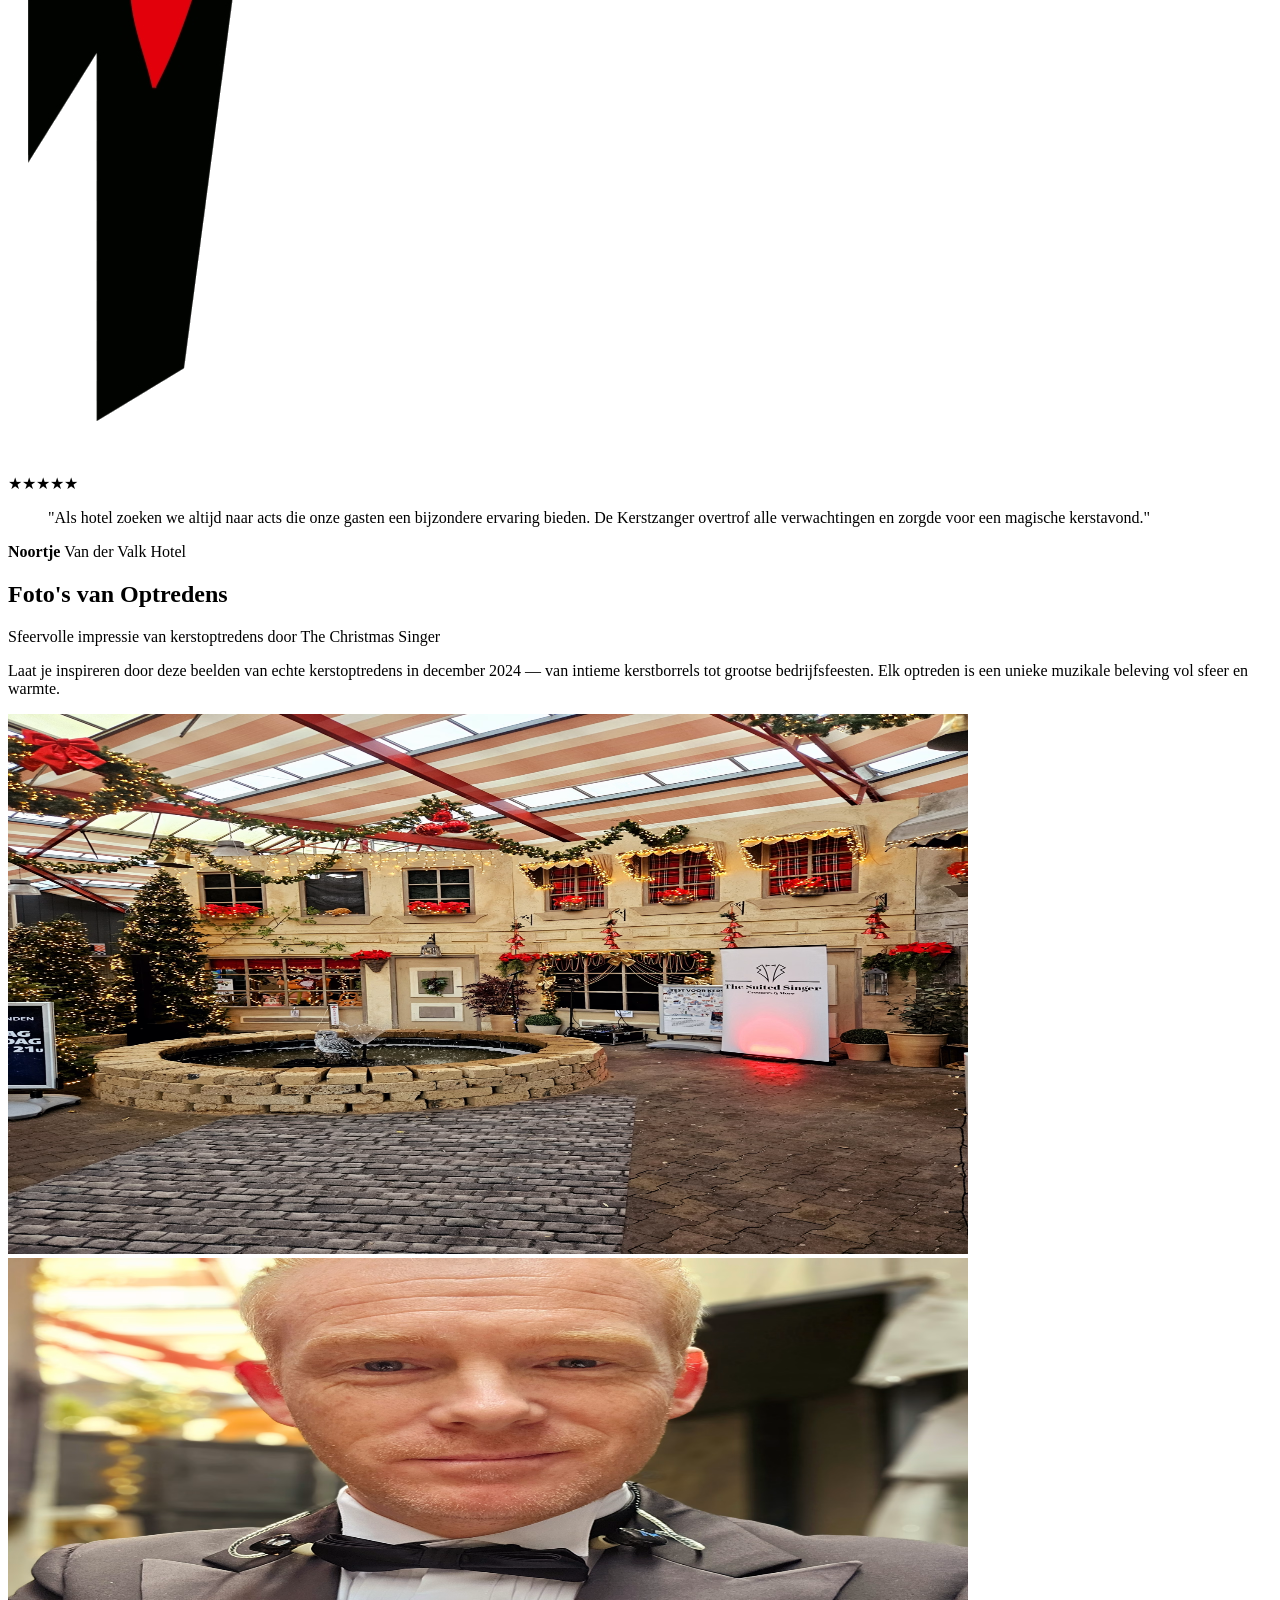
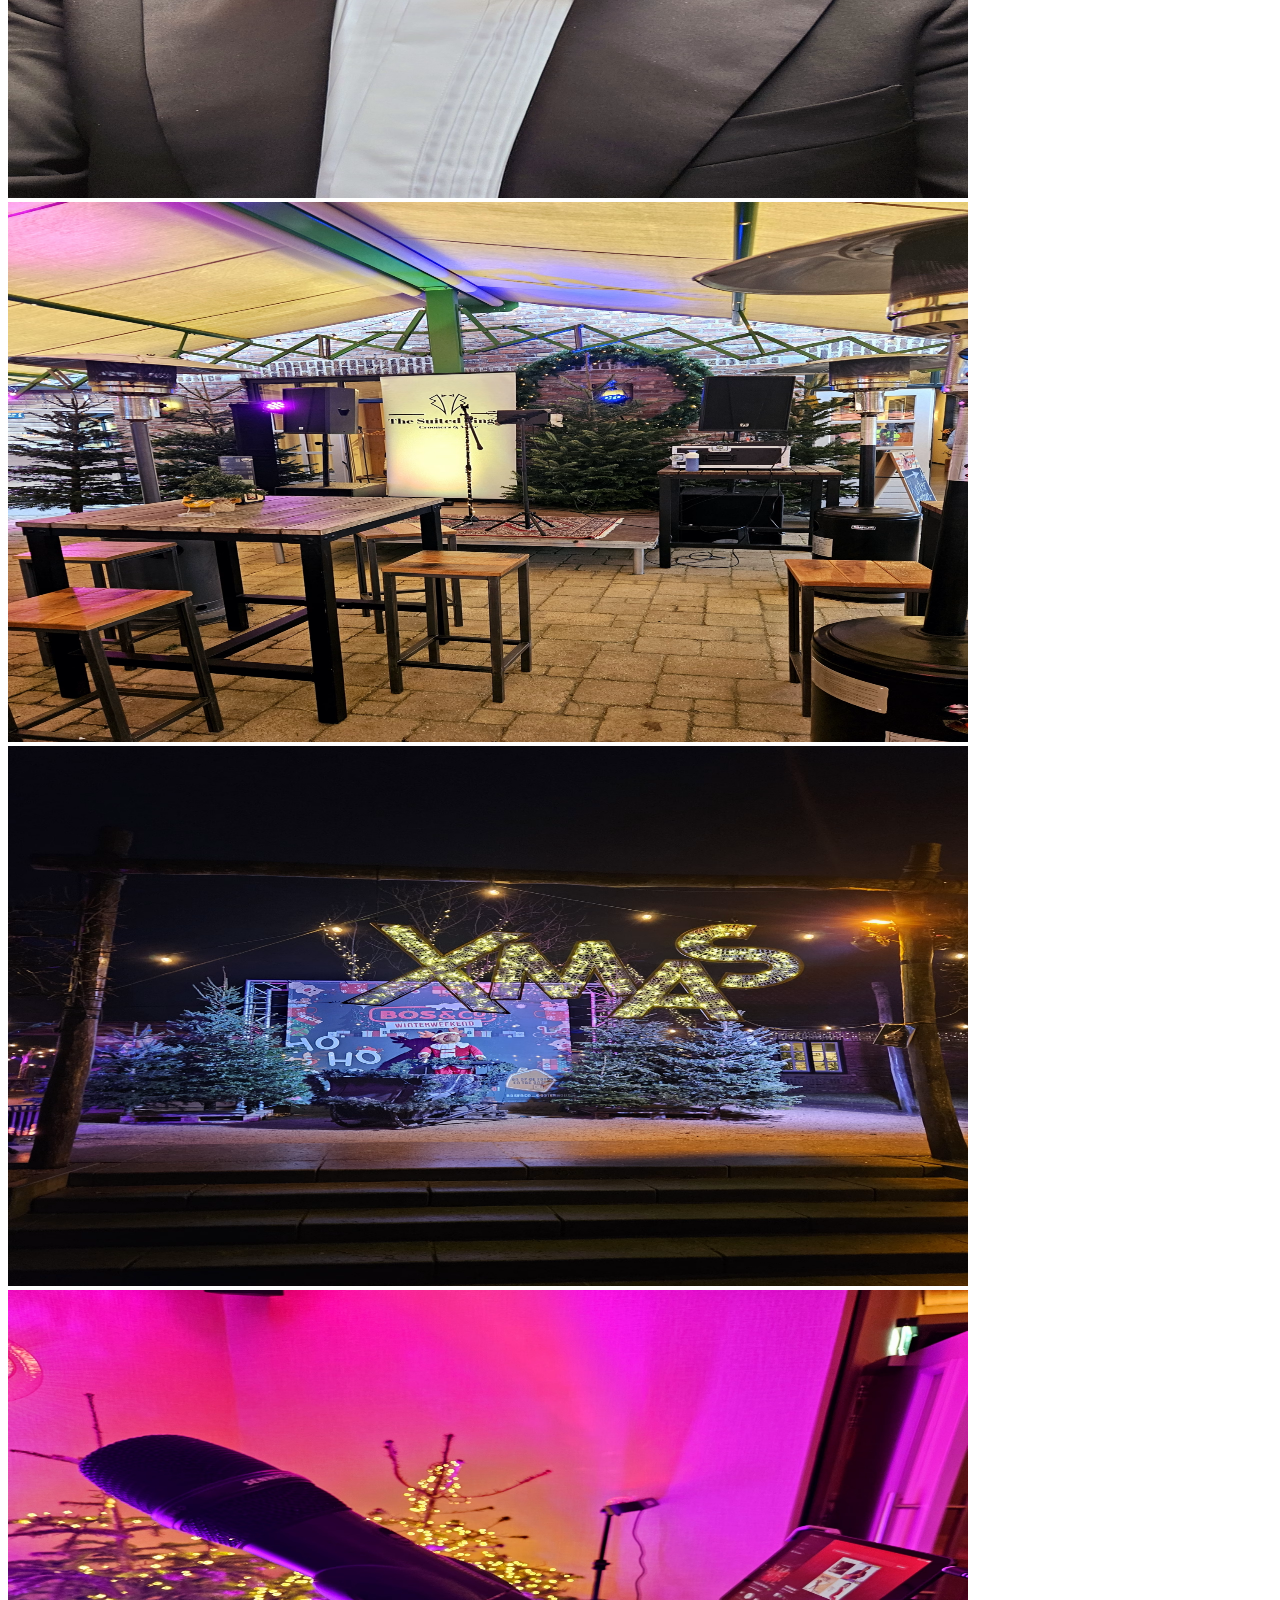
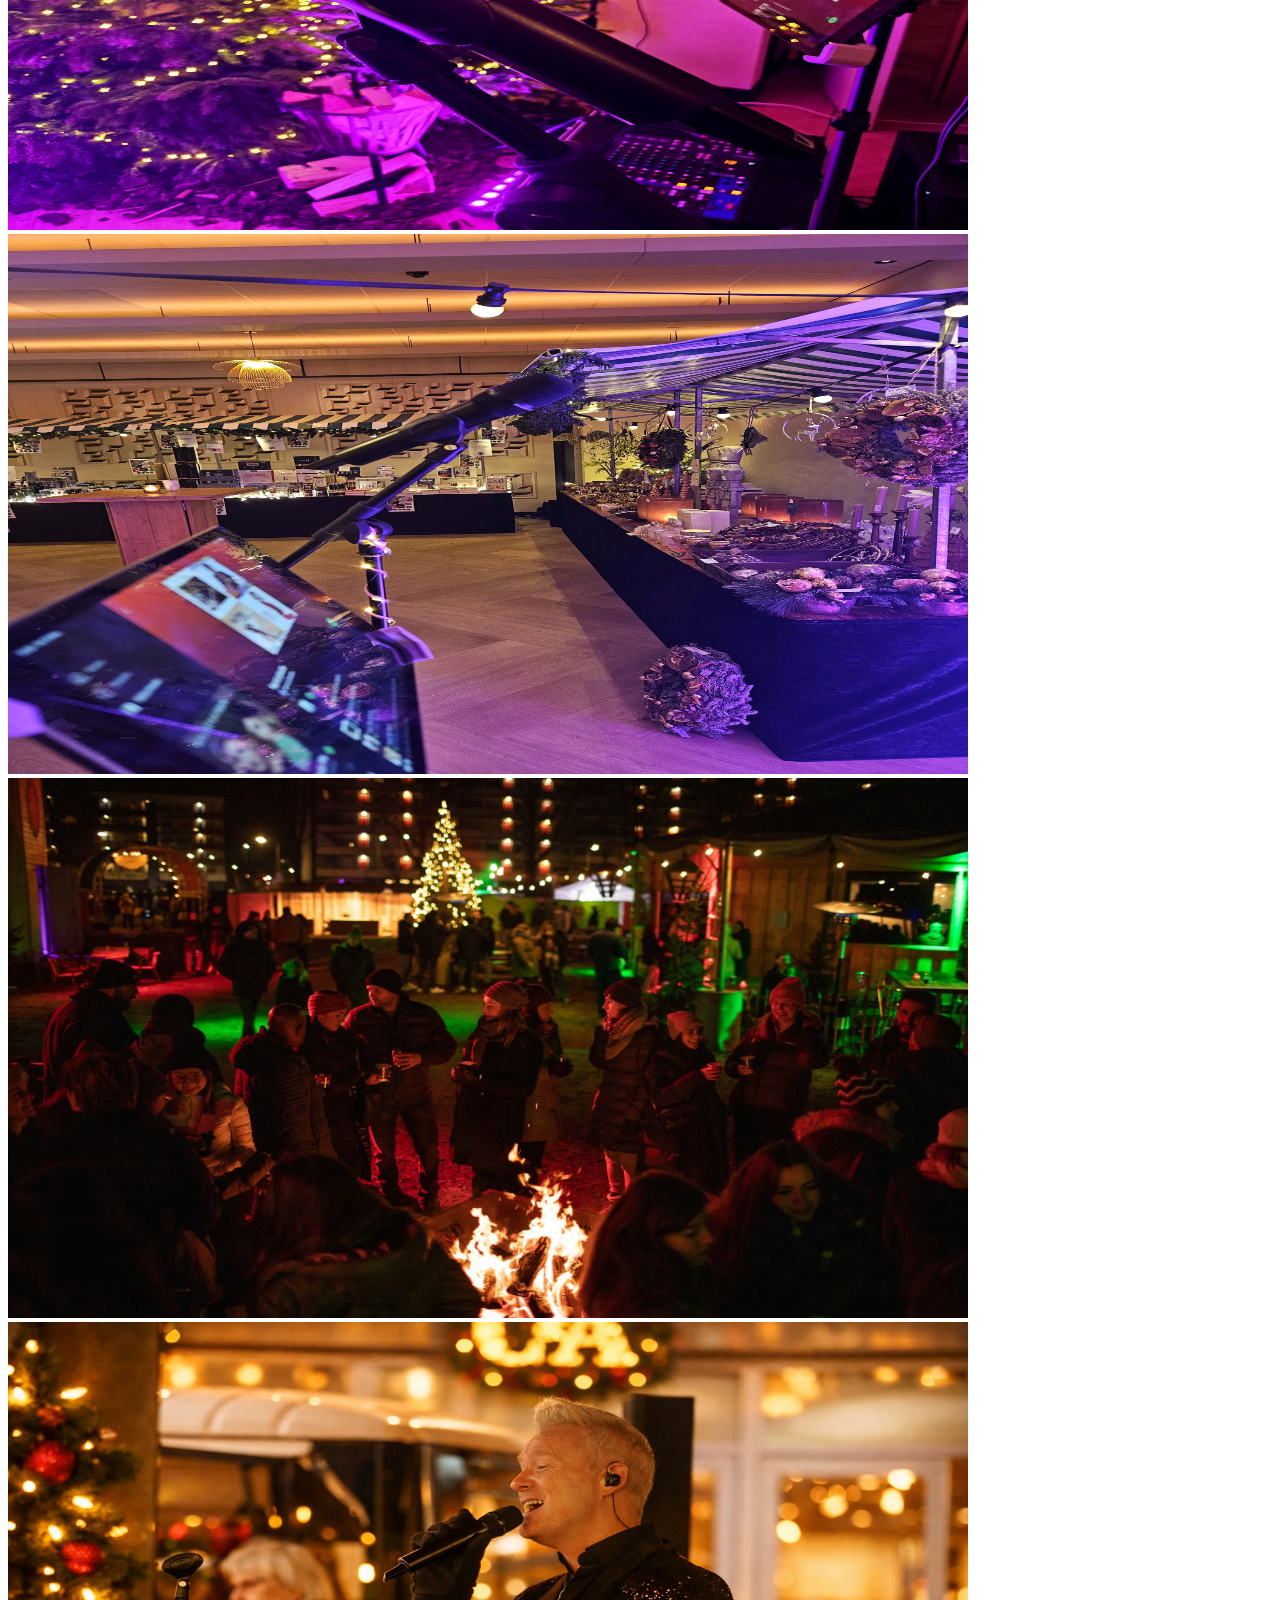
==== commit d73ed3ef: "style: versterkte gouden kaders op alle blokken + cache bust v20260320" ====
--- a/index.html
+++ b/index.html
@@ -92,7 +92,7 @@
     <noscript><link rel="stylesheet" href="https://fonts.googleapis.com/css2?family=Playfair+Display:wght@400;500;600;700&family=Inter:wght@300;400;500;600&display=swap"></noscript>
     
     <!-- CSS -->
-    <link rel="stylesheet" href="https://www.dekerstzanger.nl/styles.css?v=20260319">
+    <link rel="stylesheet" href="https://www.dekerstzanger.nl/styles.css?v=20260320">
     
     <!-- Structured Data - Local Business -->
     <script type="application/ld+json">
@@ -349,7 +349,7 @@
     <link rel="apple-touch-icon" sizes="180x180" href="Images/Kerstzanger_1.png">
 
     <!-- Preload Critical Resources -->
-    <link rel="preload" href="https://www.dekerstzanger.nl/styles.css?v=20260319" as="style">
+    <link rel="preload" href="https://www.dekerstzanger.nl/styles.css?v=20260320" as="style">
     <link rel="preload" href="https://www.dekerstzanger.nl/Images/hero-image.webp" as="image" fetchpriority="high">
 
     <style>
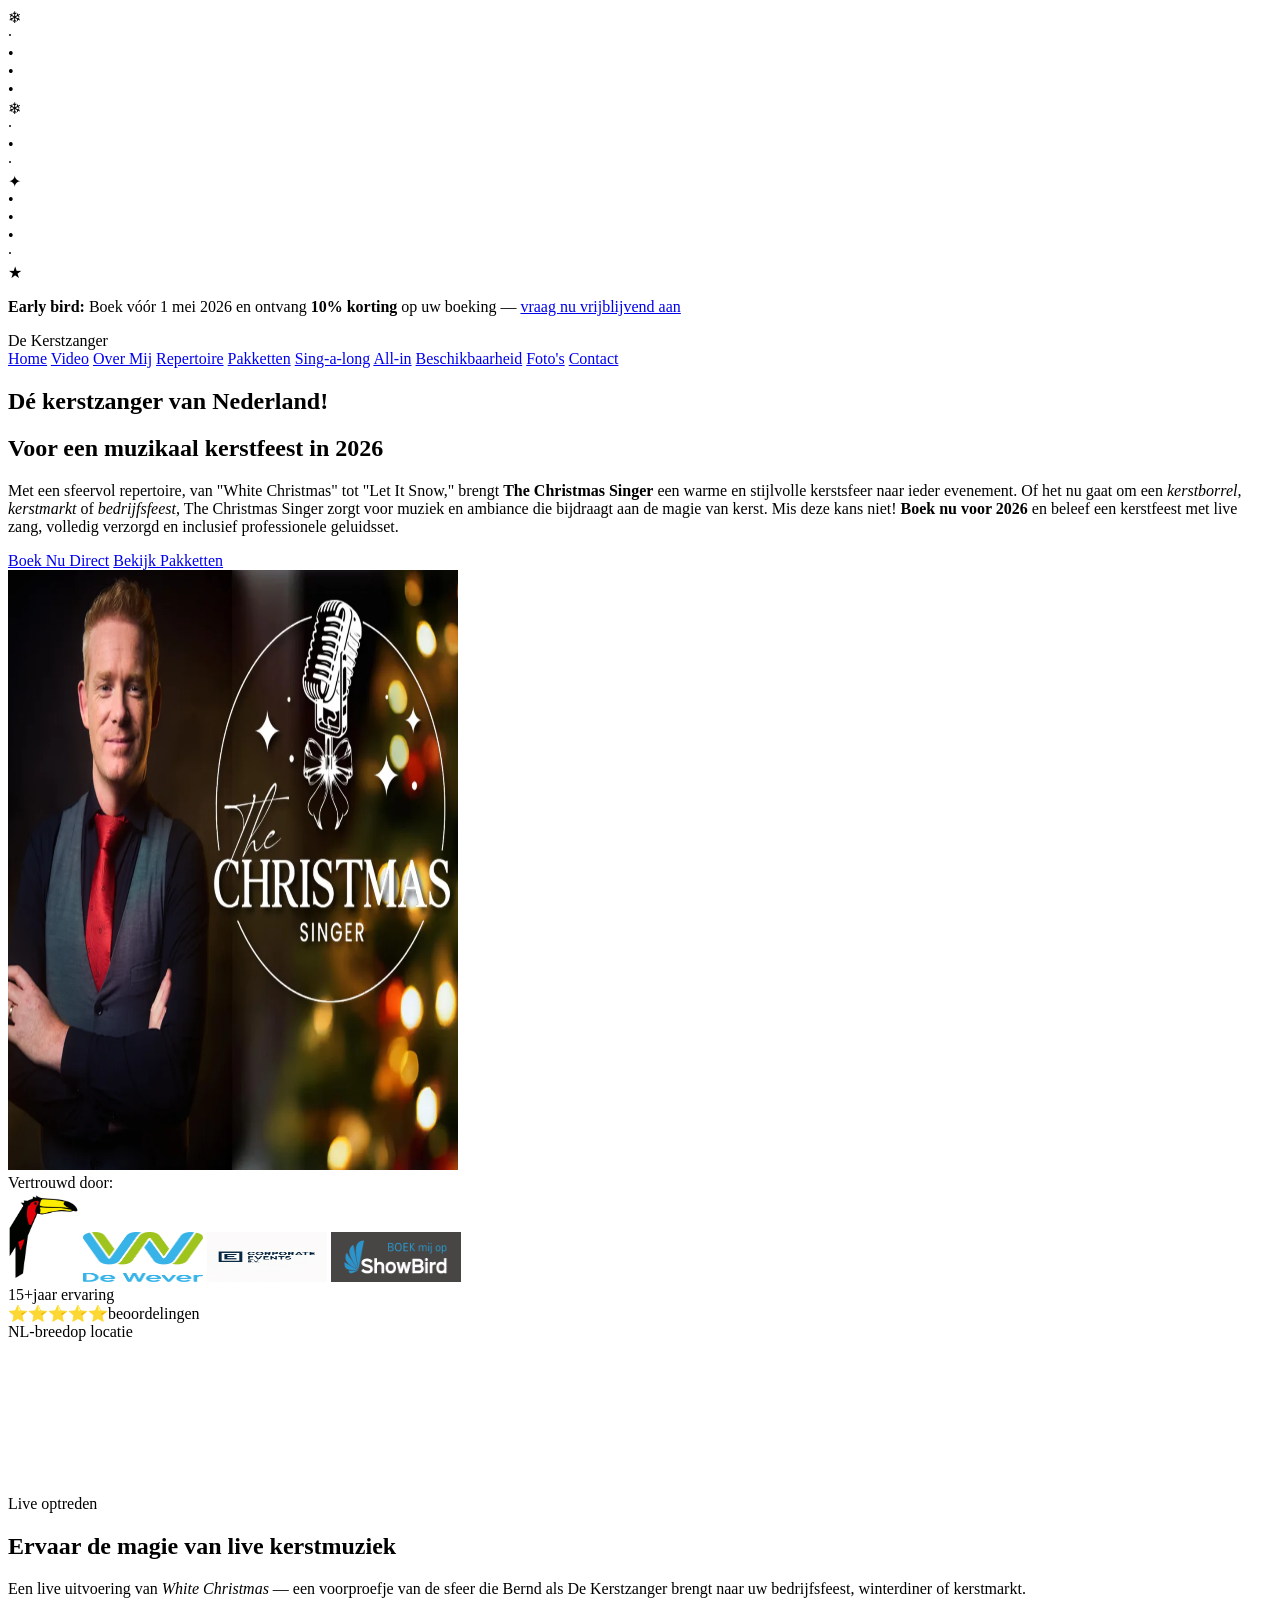
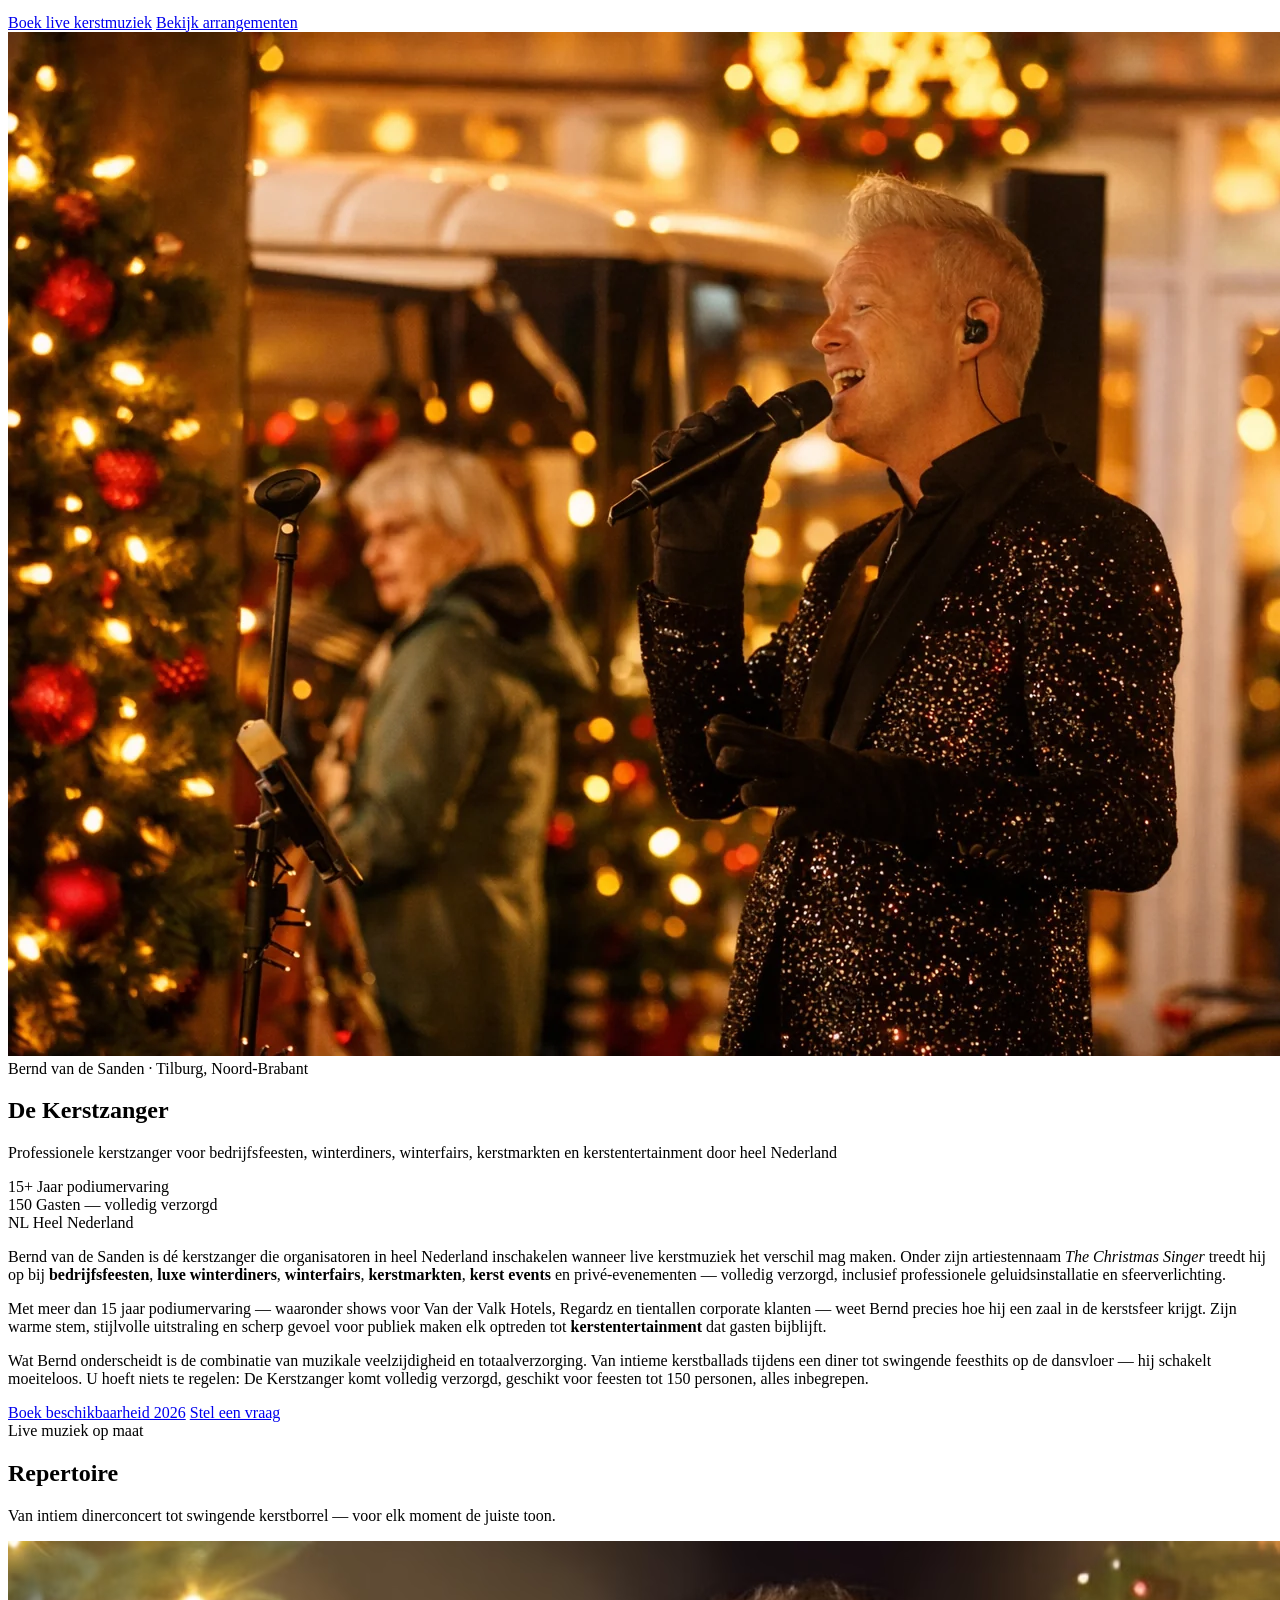
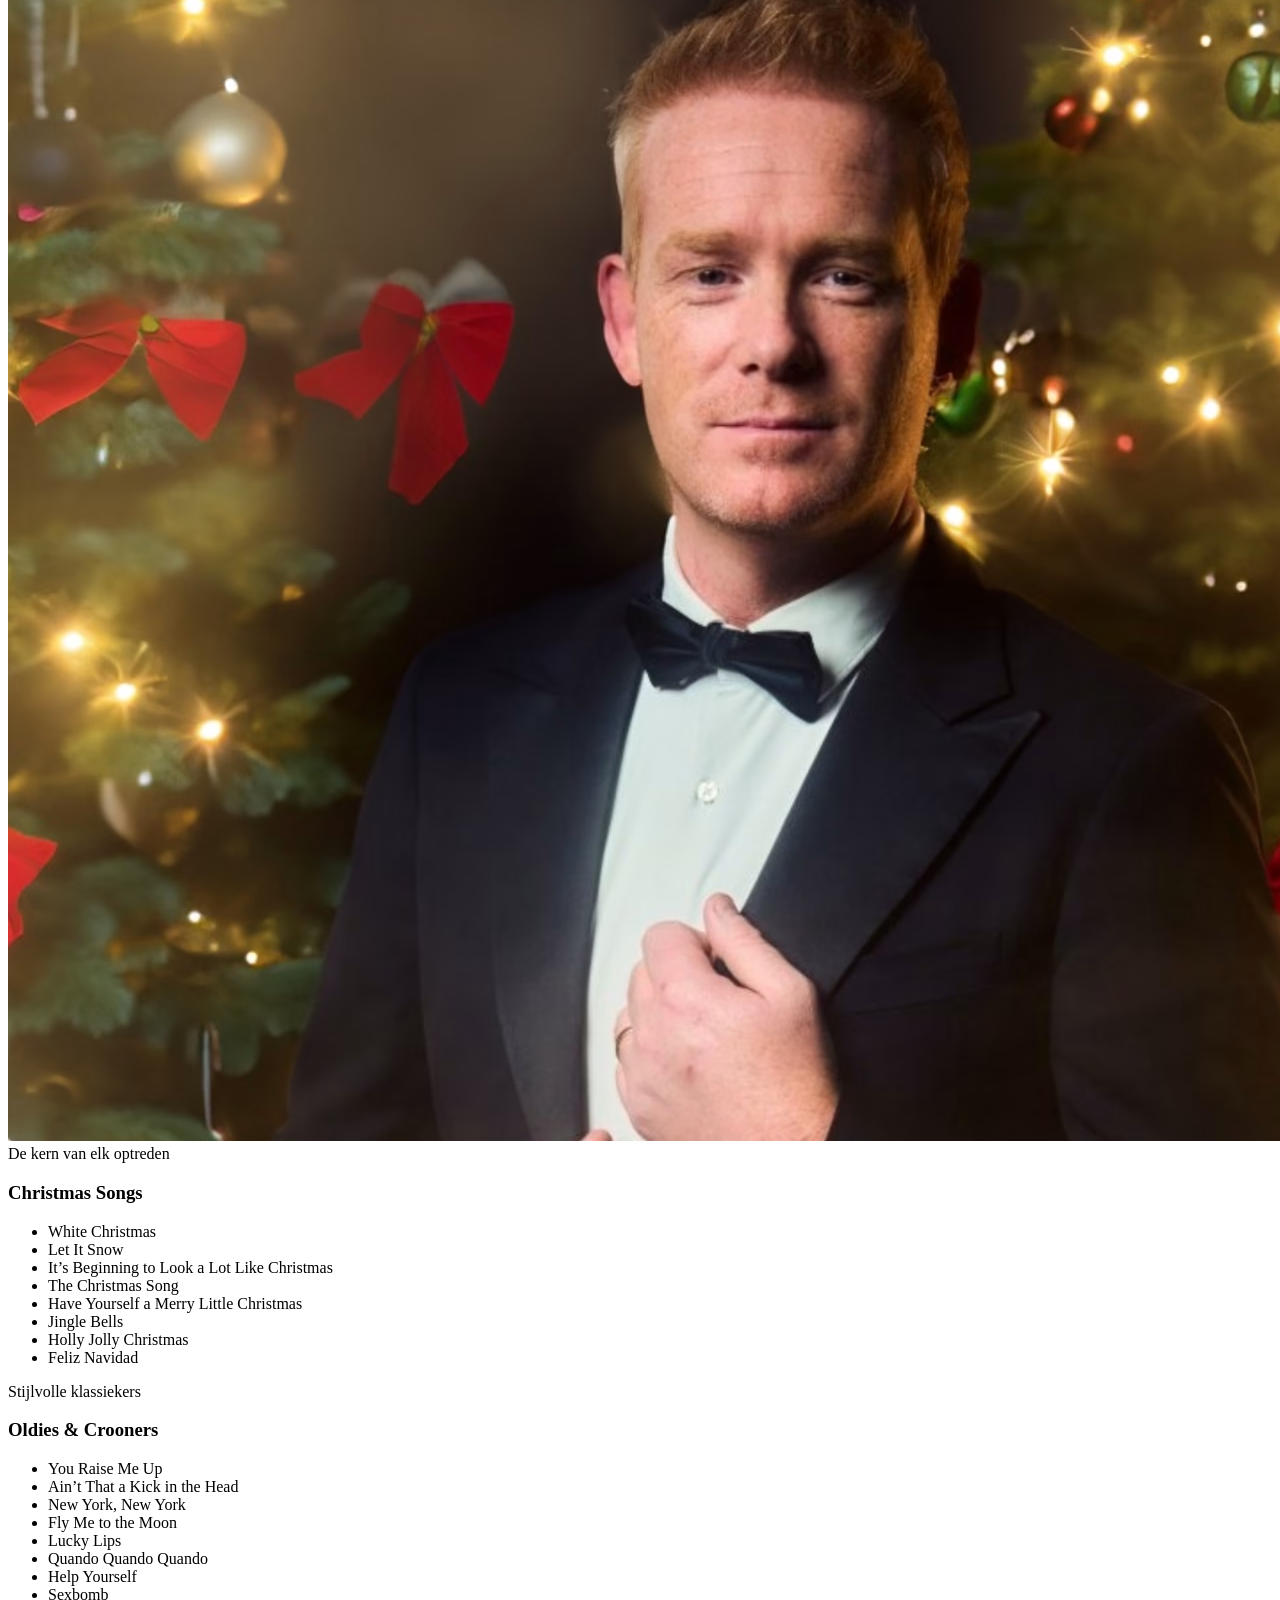
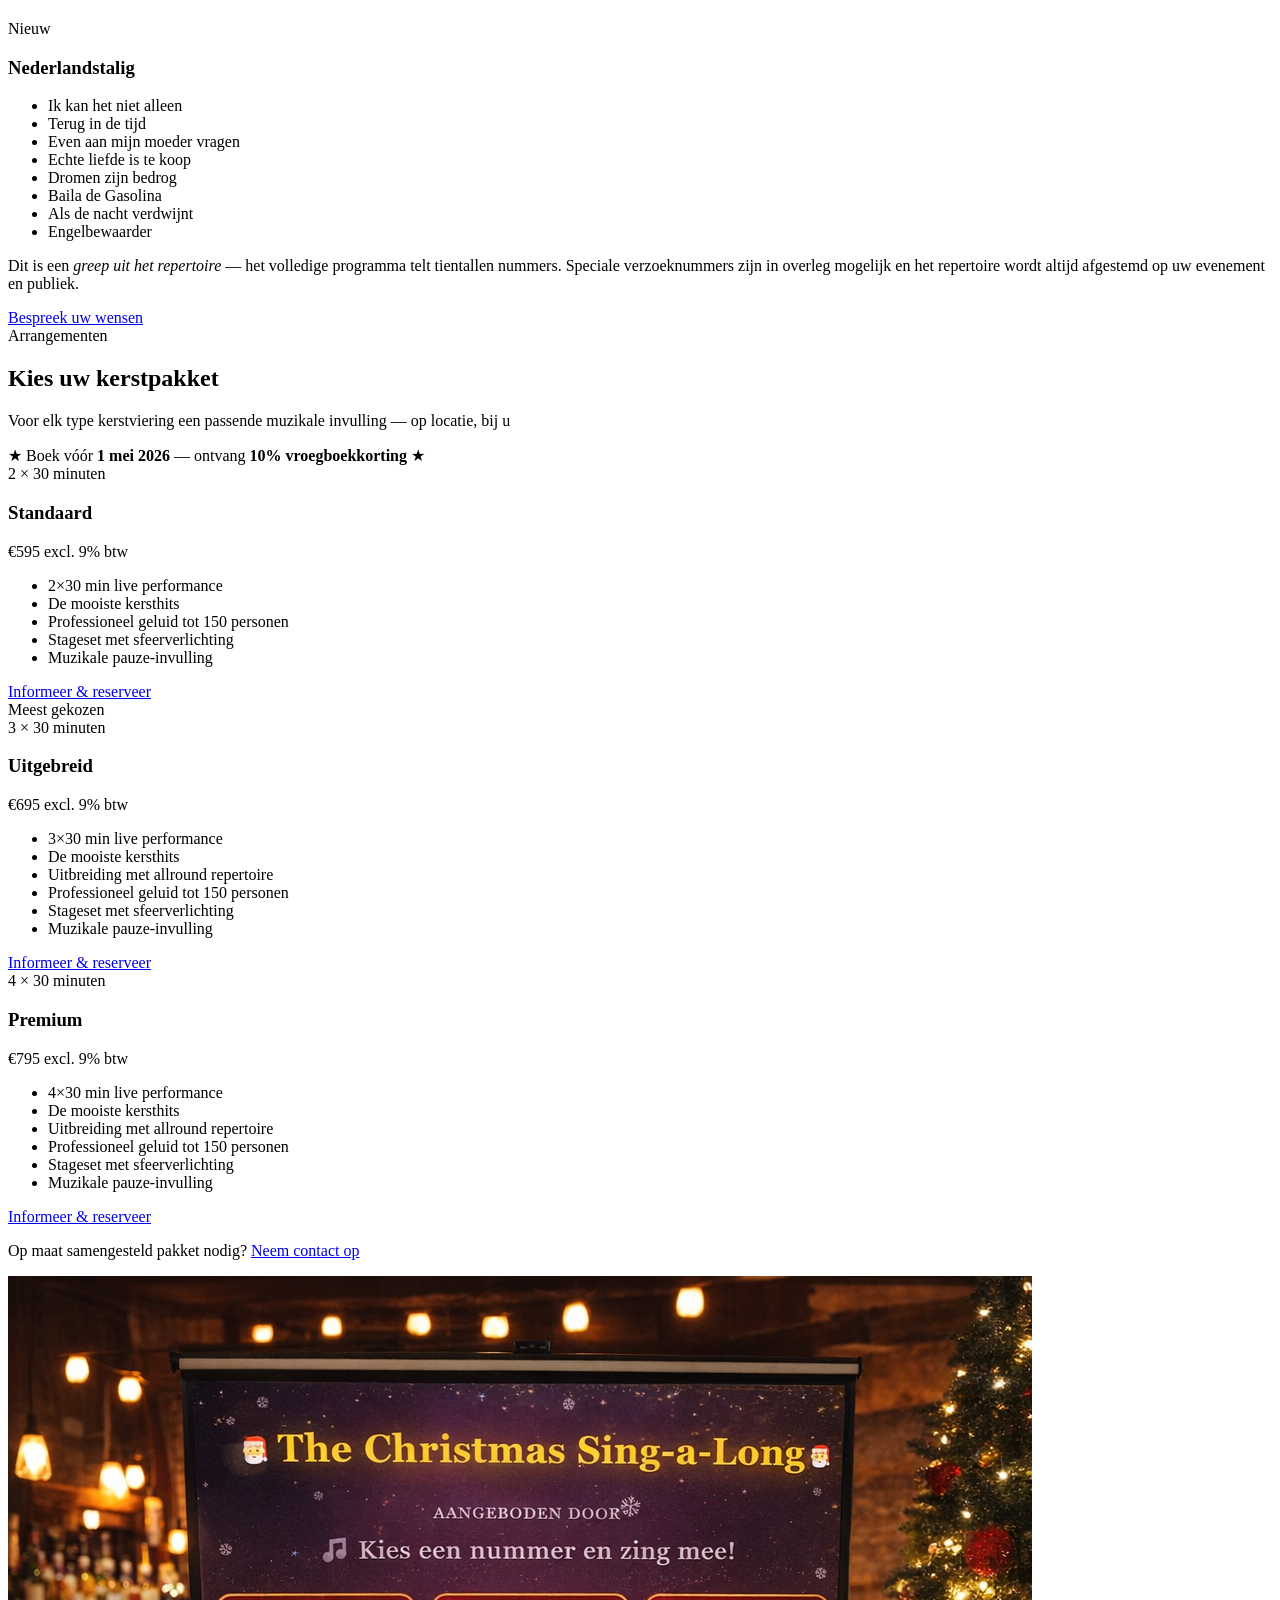
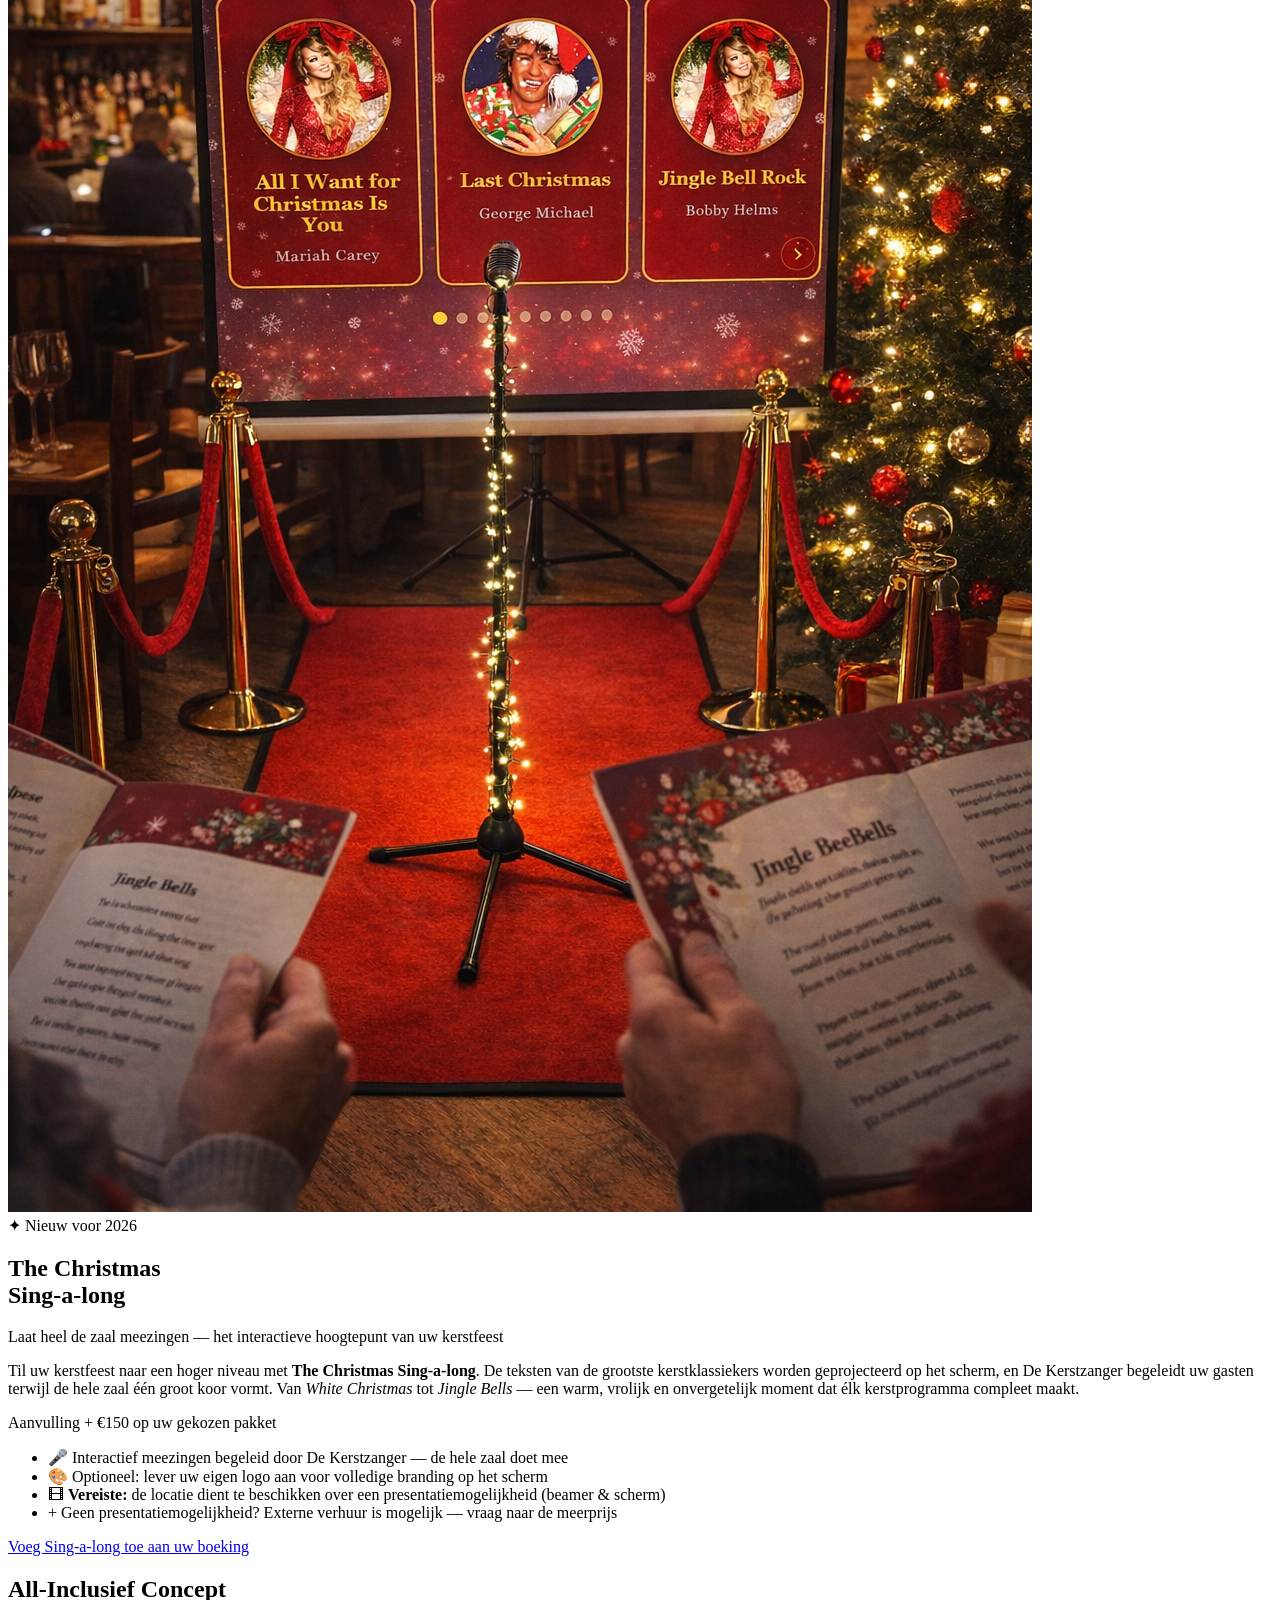
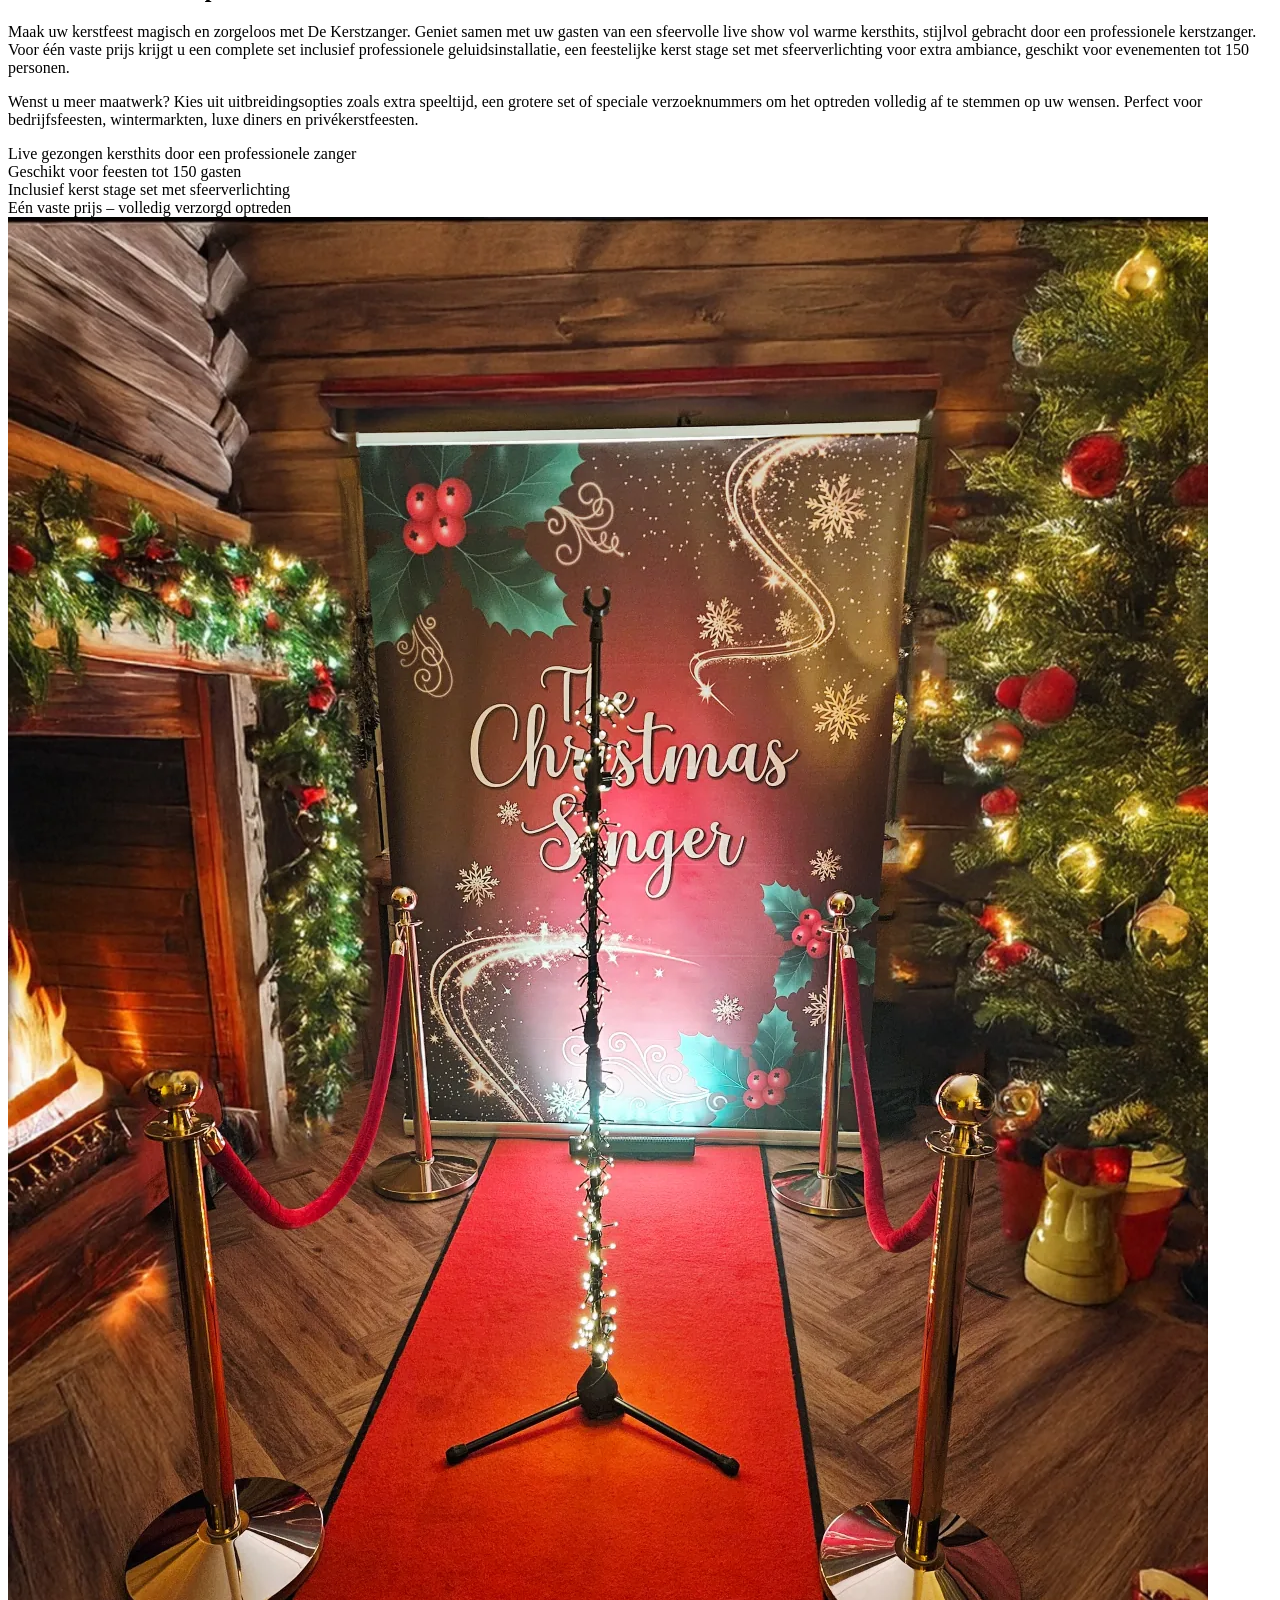
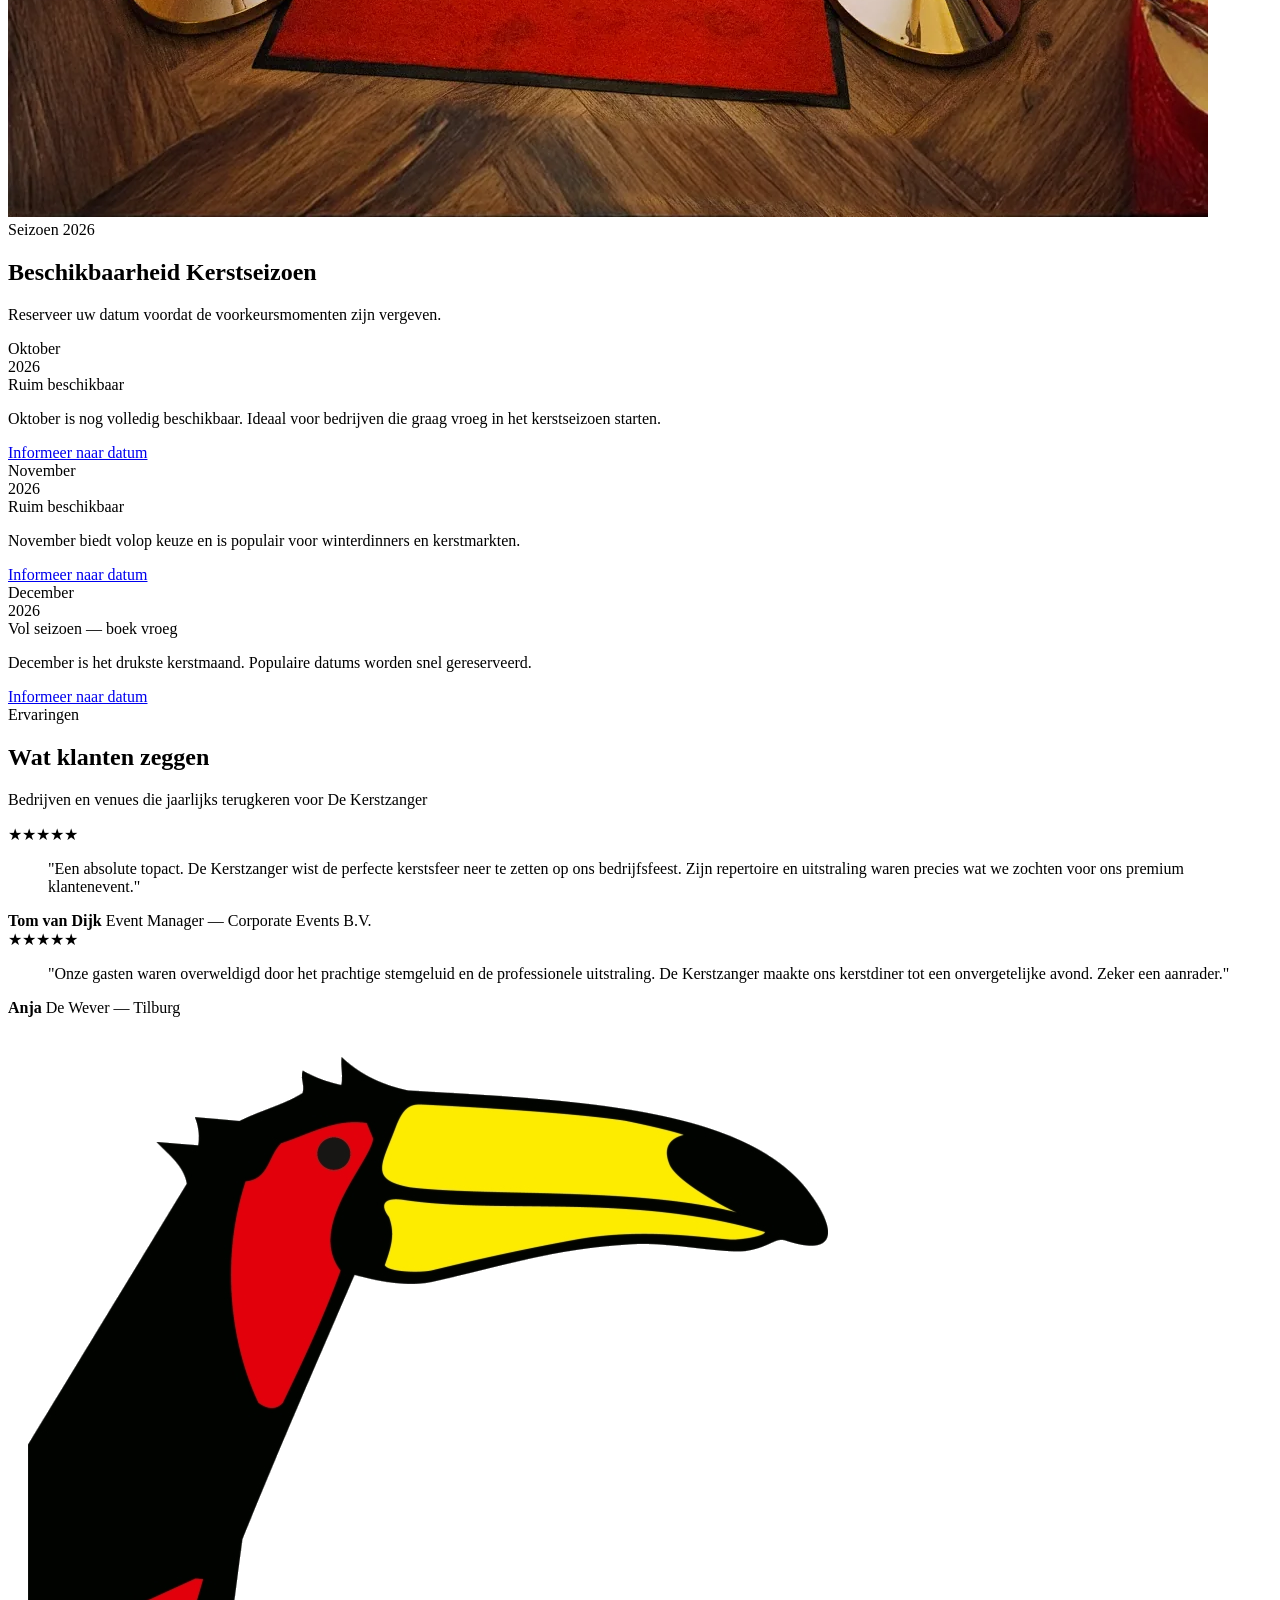
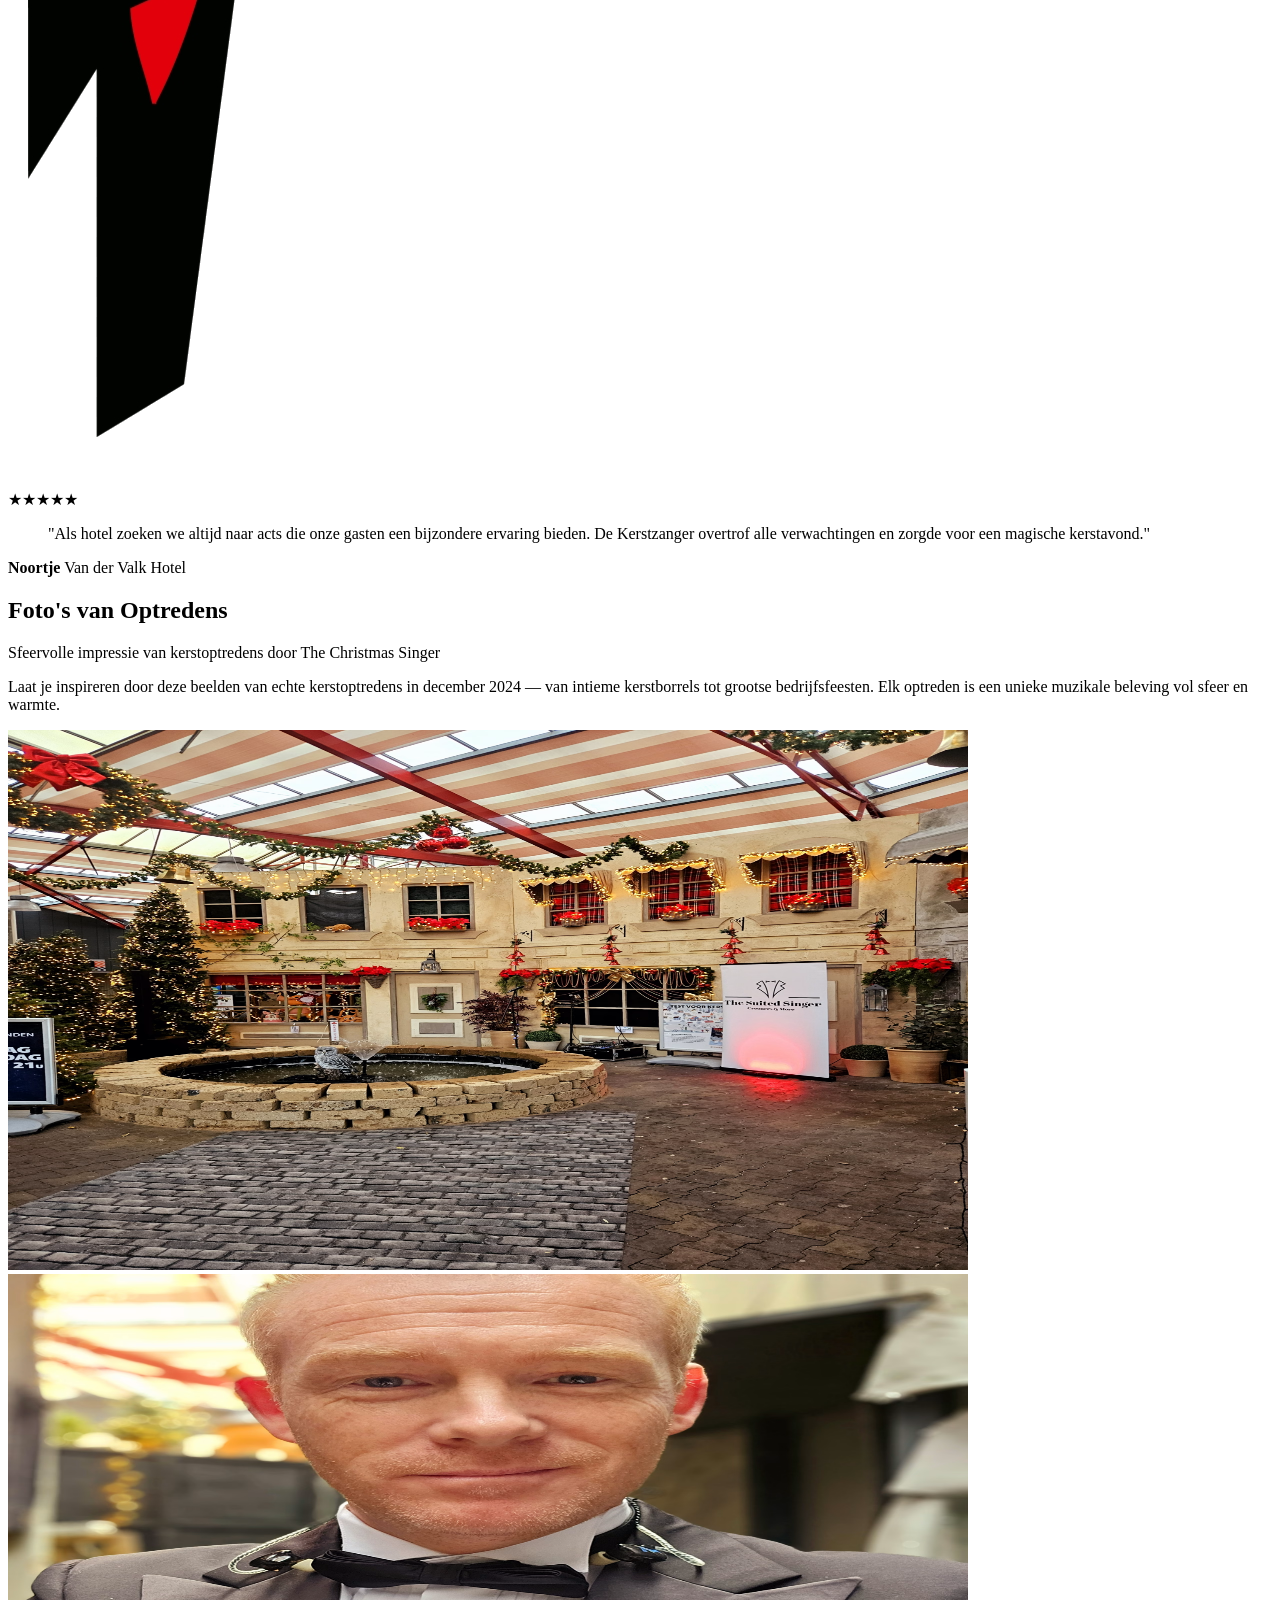
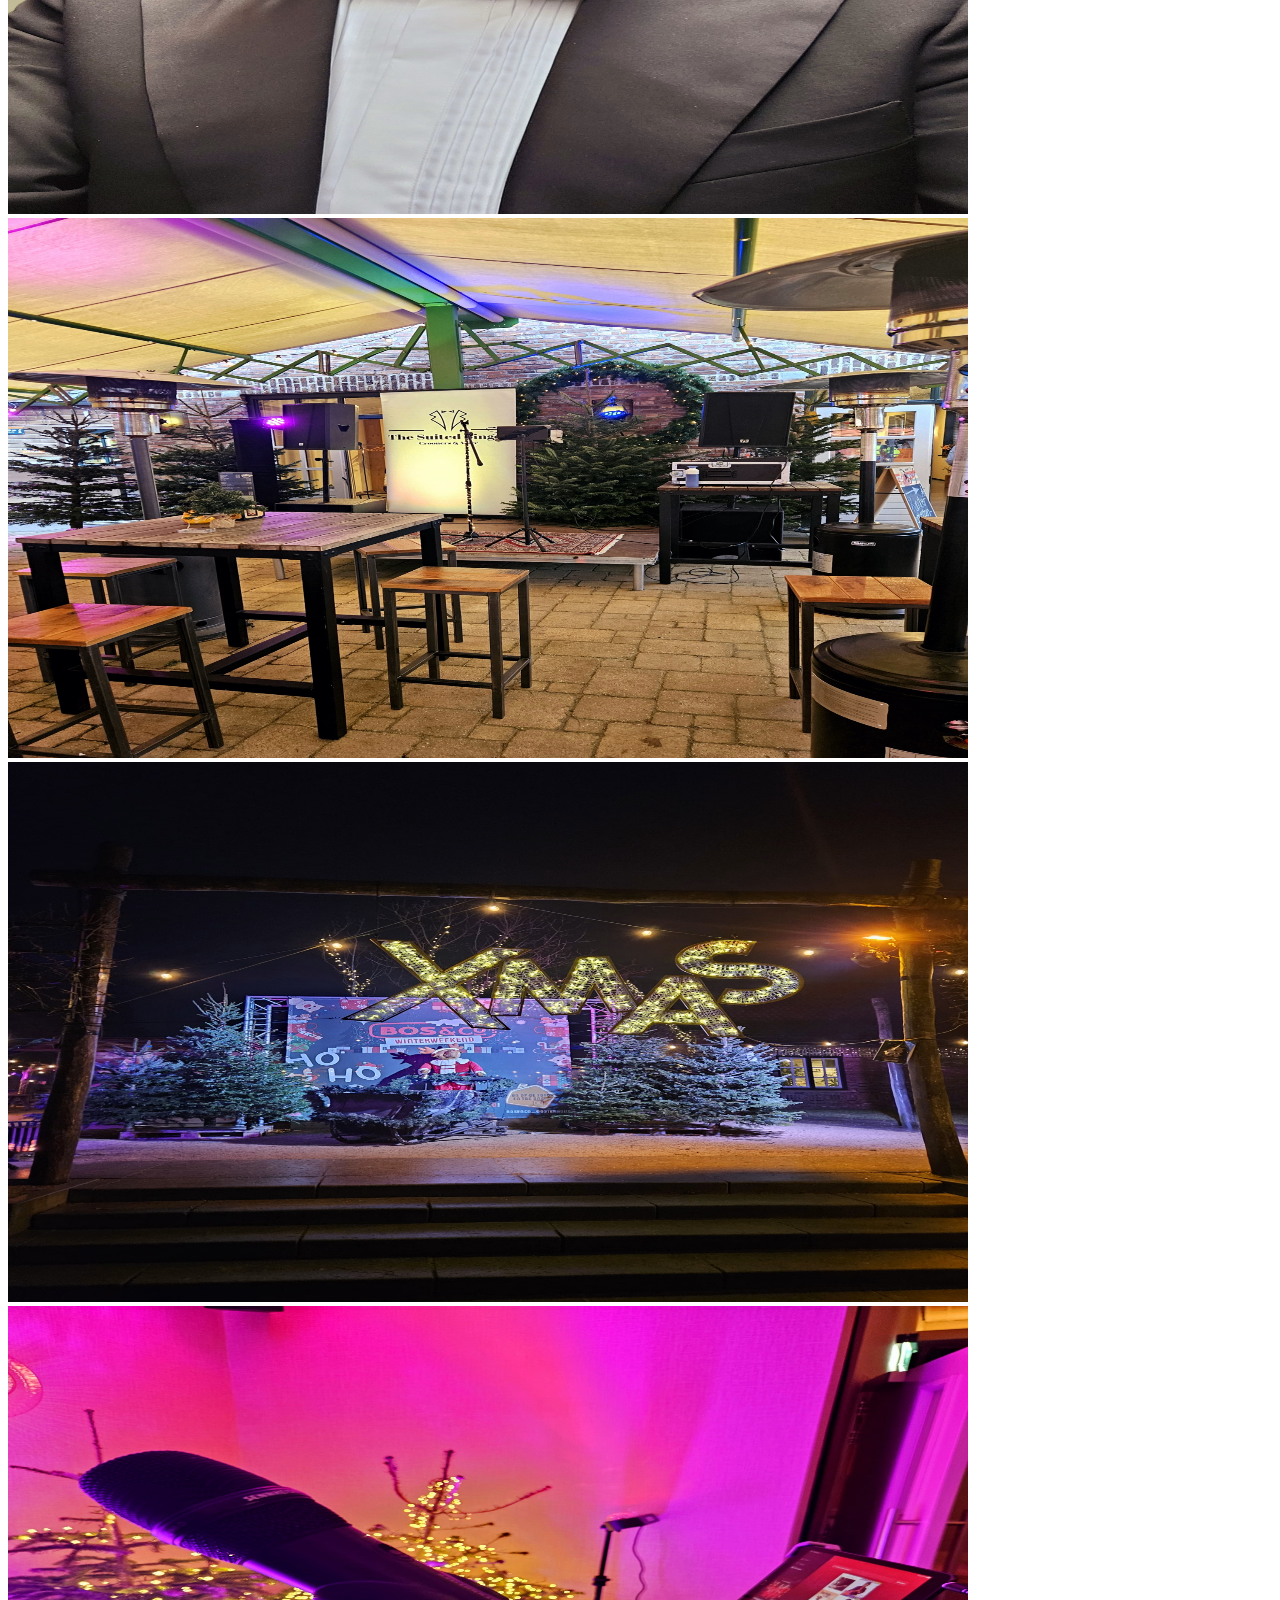
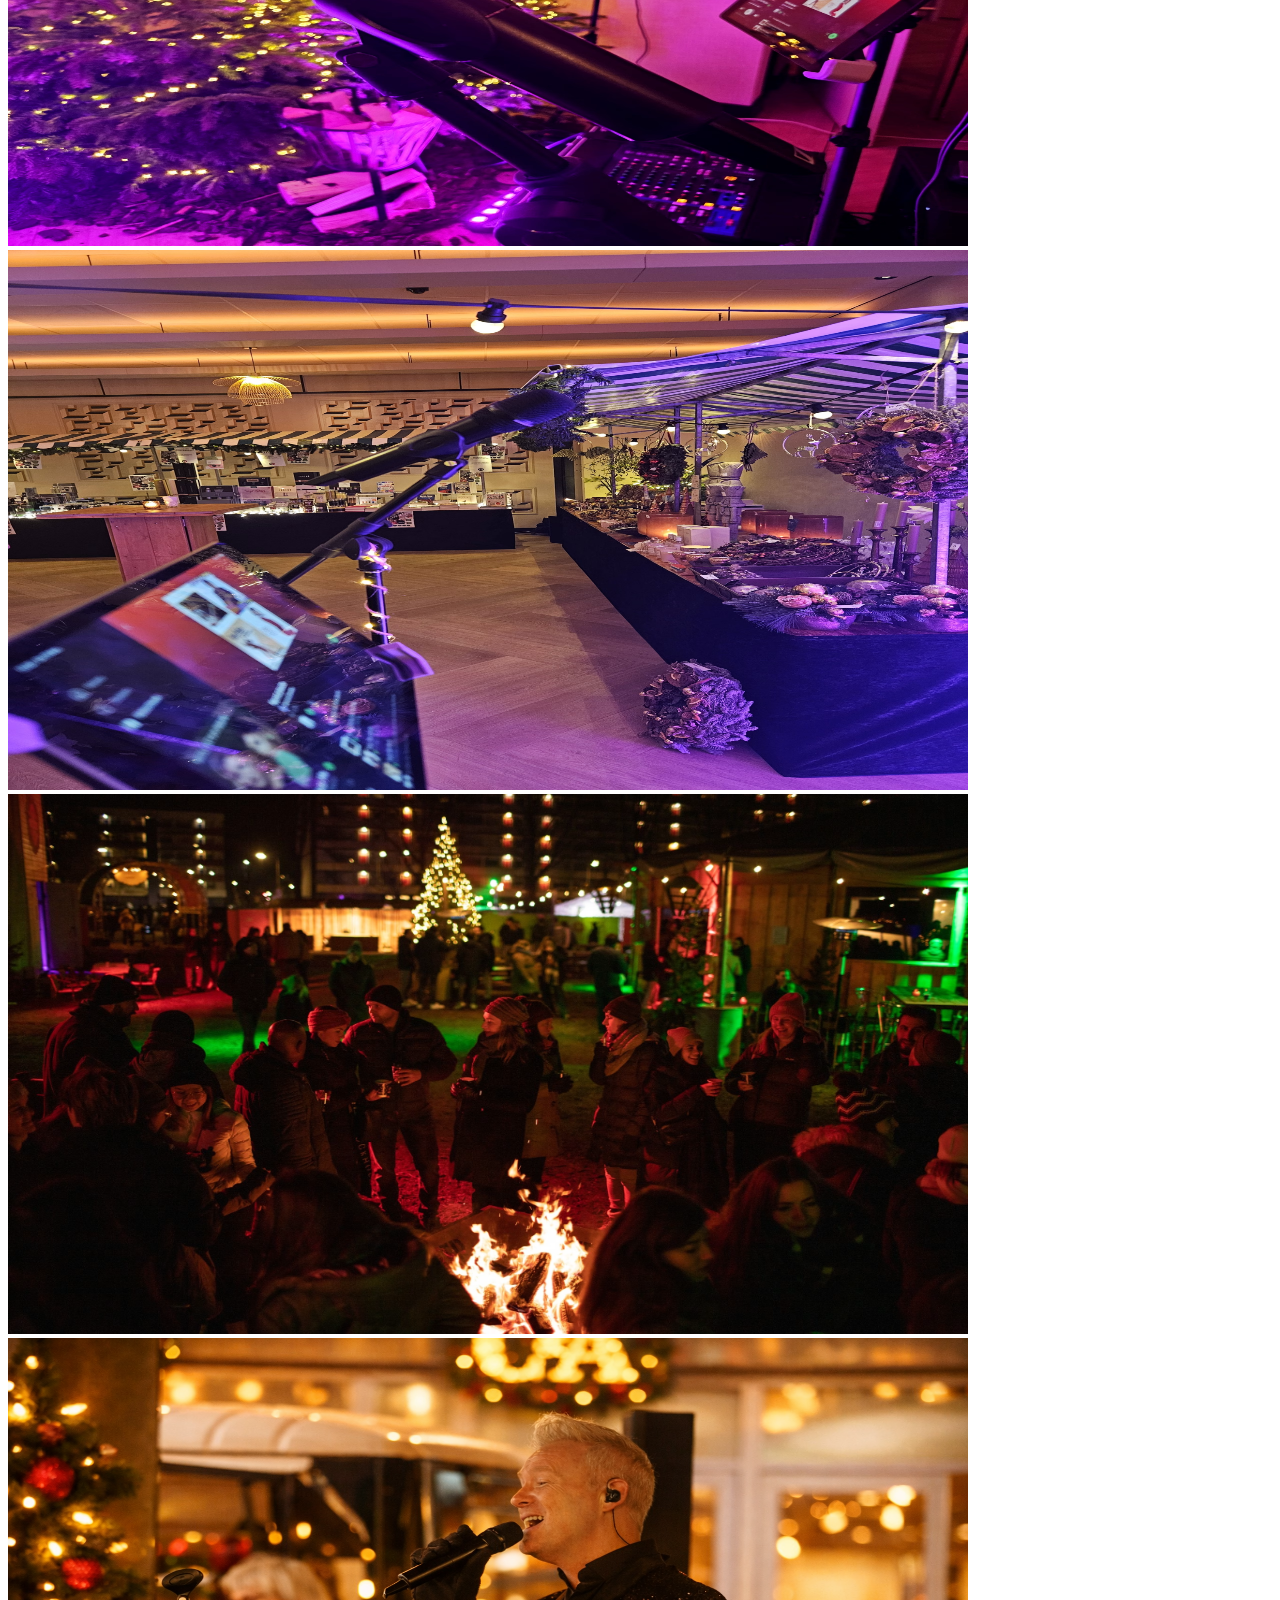
==== commit 30a8df63: "fix: showbird pad, add Suited Singer sectie, cache bust v20260320b" ====
--- a/index.html
+++ b/index.html
@@ -92,7 +92,7 @@
     <noscript><link rel="stylesheet" href="https://fonts.googleapis.com/css2?family=Playfair+Display:wght@400;500;600;700&family=Inter:wght@300;400;500;600&display=swap"></noscript>
     
     <!-- CSS -->
-    <link rel="stylesheet" href="https://www.dekerstzanger.nl/styles.css?v=20260320">
+    <link rel="stylesheet" href="https://www.dekerstzanger.nl/styles.css?v=20260320b">
     
     <!-- Structured Data - Local Business -->
     <script type="application/ld+json">
@@ -349,7 +349,7 @@
     <link rel="apple-touch-icon" sizes="180x180" href="Images/Kerstzanger_1.png">
 
     <!-- Preload Critical Resources -->
-    <link rel="preload" href="https://www.dekerstzanger.nl/styles.css?v=20260320" as="style">
+    <link rel="preload" href="https://www.dekerstzanger.nl/styles.css?v=20260320b" as="style">
     <link rel="preload" href="https://www.dekerstzanger.nl/Images/hero-image.webp" as="image" fetchpriority="high">
 
     <style>
@@ -1075,7 +1075,7 @@
                     <div class="contact-v2-showbird">
                         <p class="contact-v2-showbird-label">Of boek direct via</p>
                         <a target="_blank" rel="noopener noreferrer" href="https://showbird.com/nl/acts/19031-the-christmas-singer-de-kerstzanger" aria-label="Direct boeken via ShowBird (opent in nieuw tabblad)">
-                            <img src="images/showbird-badge.png" alt="Boek via ShowBird" style="width:160px;">
+                            <img src="Images/showbird-badge.png" alt="Boek via ShowBird" style="width:160px;">
                         </a>
                     </div>
 
@@ -1168,6 +1168,35 @@
                 </div>
 
             </div>
+        </div>
+    </section>
+
+    <!-- The Suited Singer Cross-promo -->
+    <section class="suited-section">
+        <div class="suited-inner">
+
+            <div class="suited-image-col">
+                <div class="suited-img-wrap">
+                    <img src="Images/The_suited_singer_4.avif" alt="The Suited Singer &ndash; Bernd van de Sanden, professionele allround entertainer" loading="lazy">
+                </div>
+            </div>
+
+            <div class="suited-content-col">
+                <span class="suited-label">Ook buiten het kerstseizoen</span>
+                <h2 class="suited-title">The Suited Singer</h2>
+                <p class="suited-tagline">Allround entertainment voor elk feest, door het hele jaar</p>
+                <p class="suited-desc">Naast zijn rol als kerstzanger staat Bernd van de Sanden het hele jaar door op het podium als <strong>The Suited Singer</strong> &mdash; met een breed repertoire van tijdloze klasssiekers, swingende pop en onvergetelijke showhits. Of het nu gaat om een <em>bedrijfsfeest</em>, <em>bruiloft</em>, <em>jubileum</em> of <em>gala</em> &mdash; The Suited Singer zorgt voor de perfecte muzikale sfeer.</p>
+
+                <ul class="suited-options">
+                    <li><span class="suited-dot"></span>Bedrijfsfeesten &amp; galadiner</li>
+                    <li><span class="suited-dot"></span>Bruiloften &amp; jubilea</li>
+                    <li><span class="suited-dot"></span>Popklassiekers, soul &amp; crooner hits</li>
+                    <li><span class="suited-dot"></span>Volledig verzorgd, door heel Nederland</li>
+                </ul>
+
+                <a href="https://www.thesuitedsinger.nl" target="_blank" rel="noopener noreferrer" class="suited-cta">Bekijk The Suited Singer &rarr;</a>
+            </div>
+
         </div>
     </section>
 
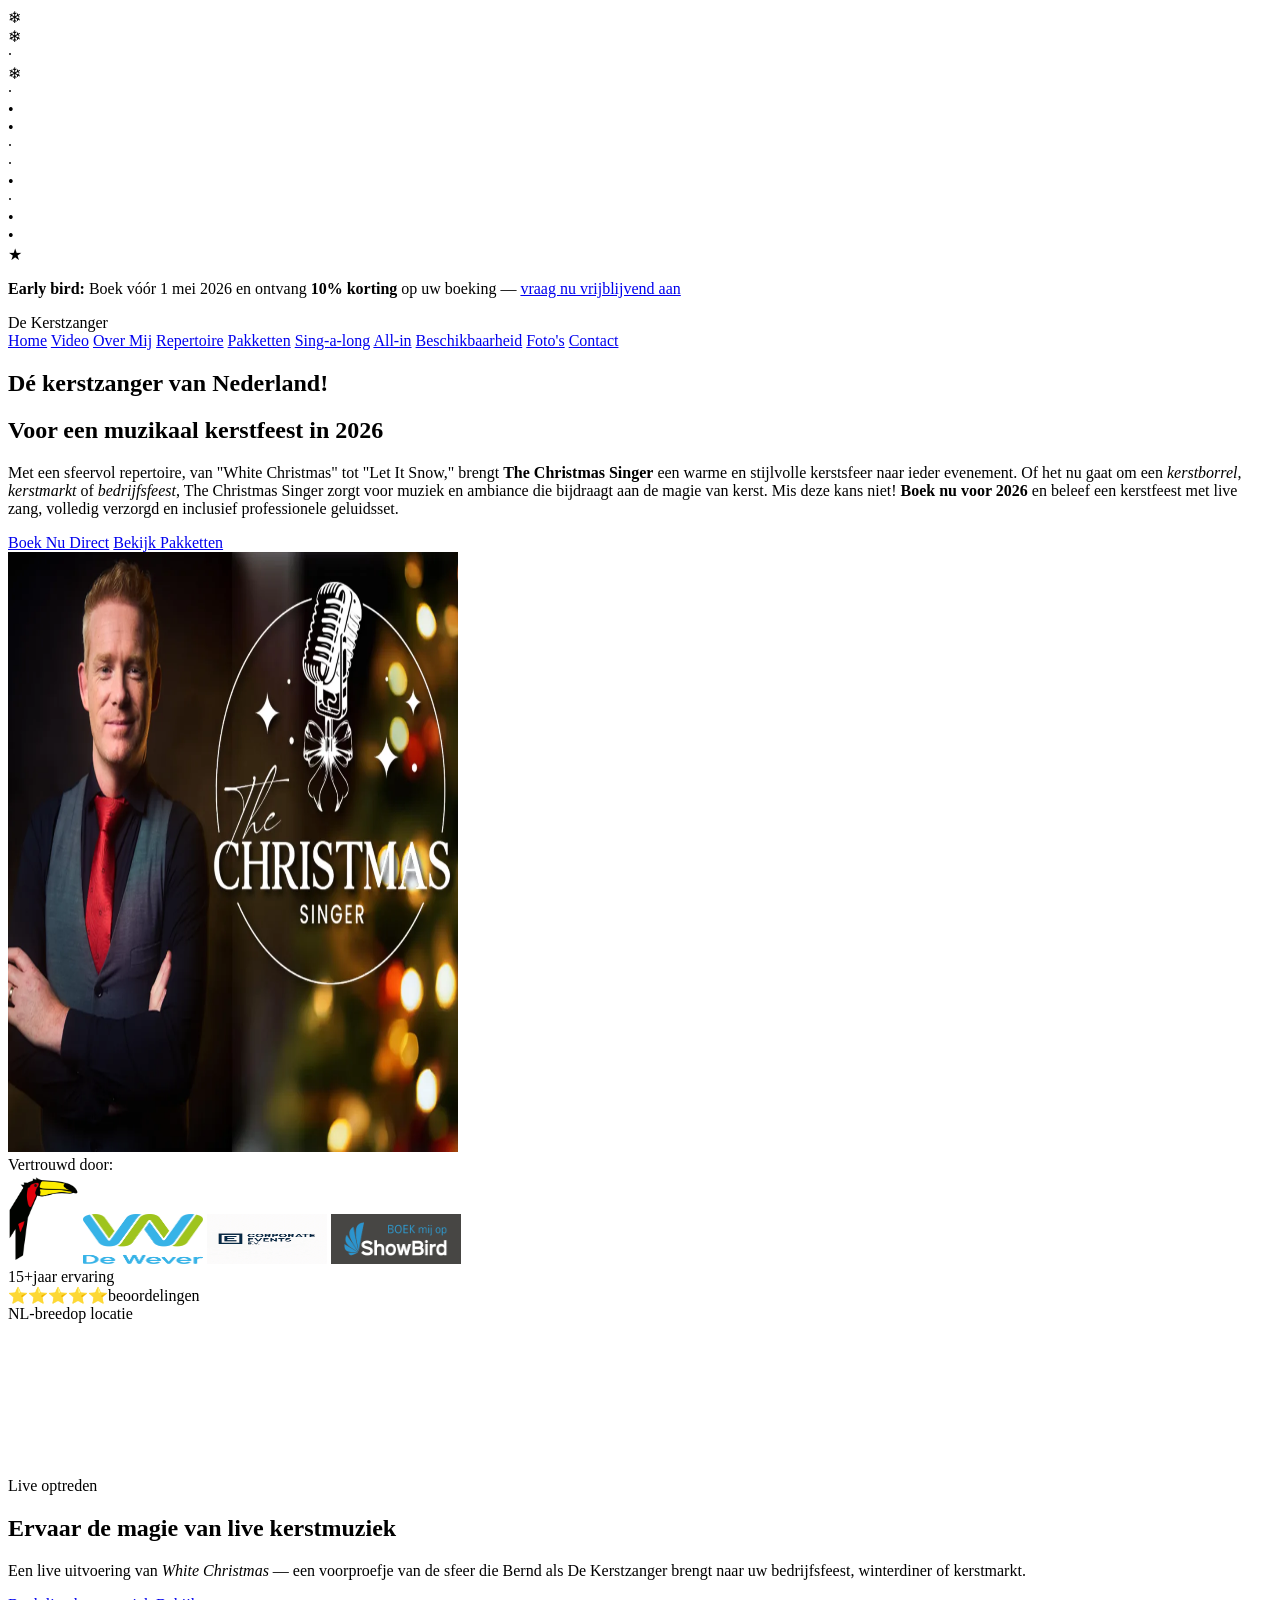
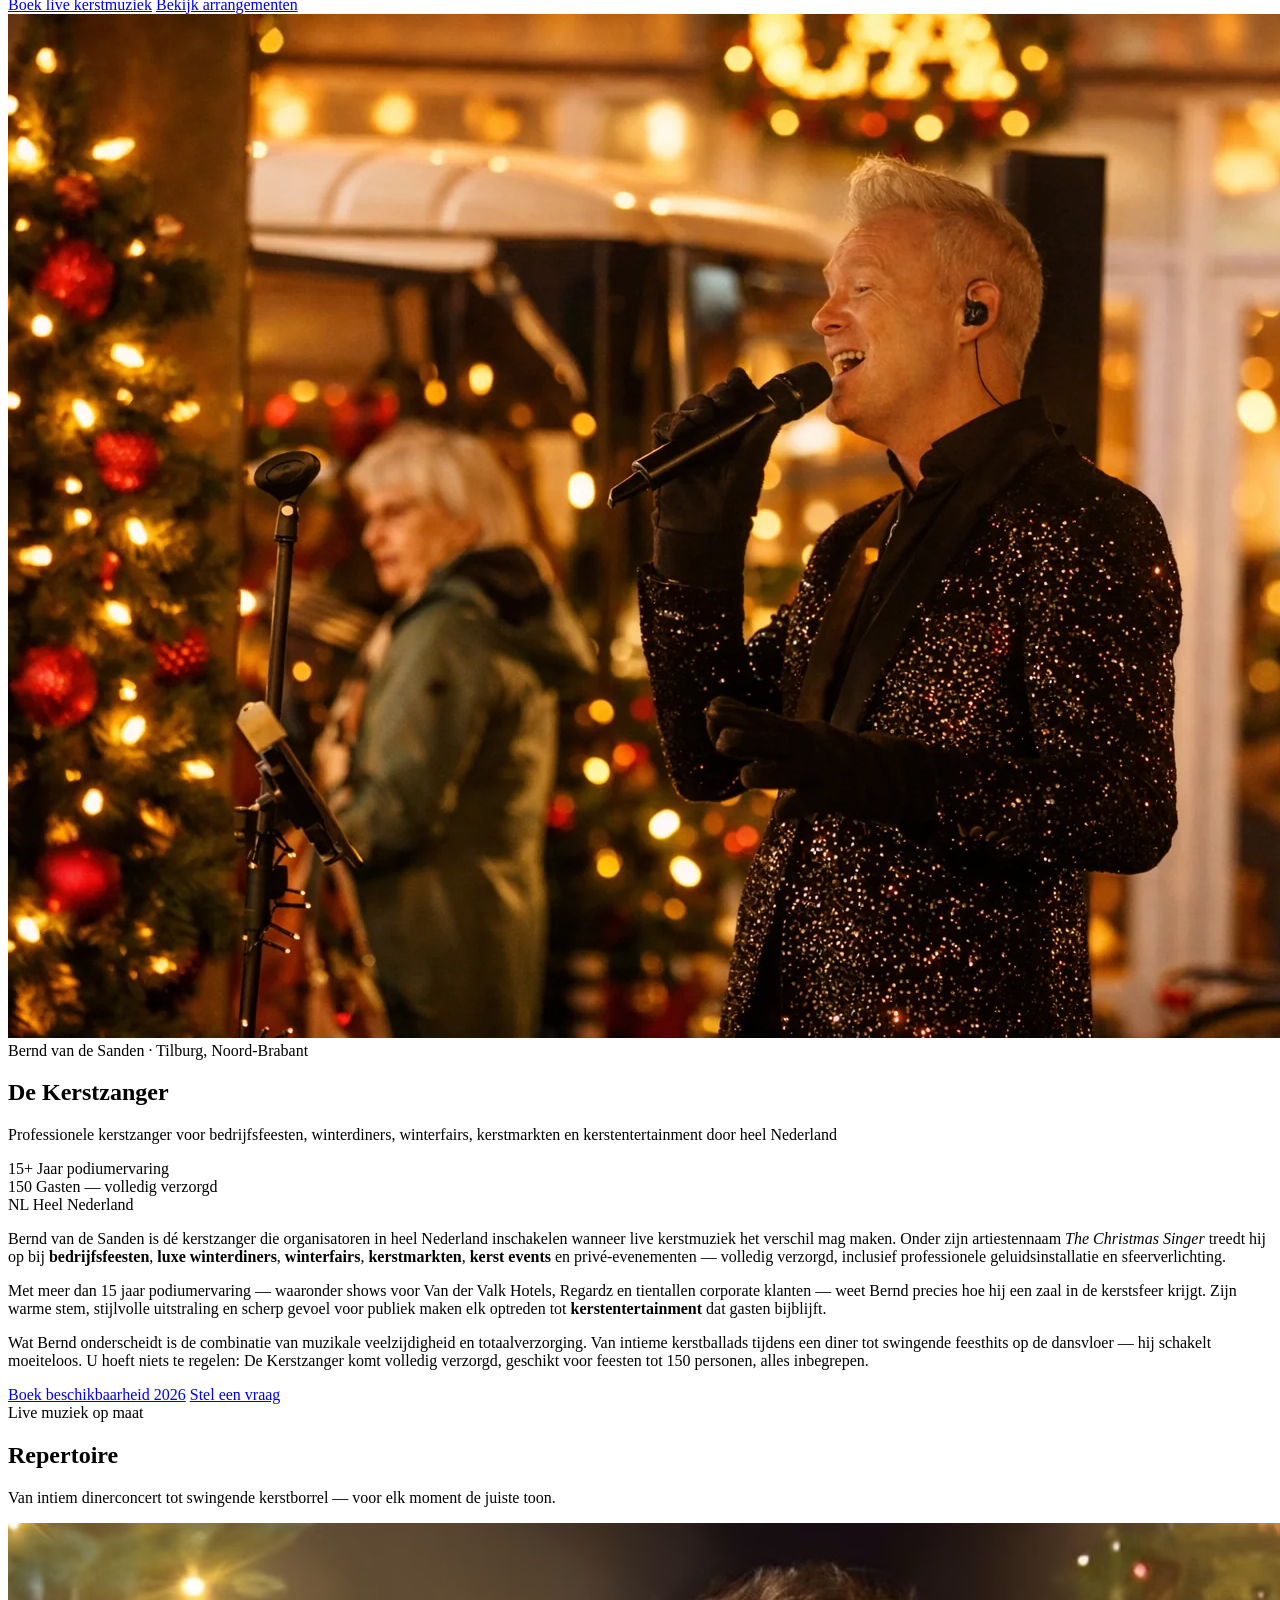
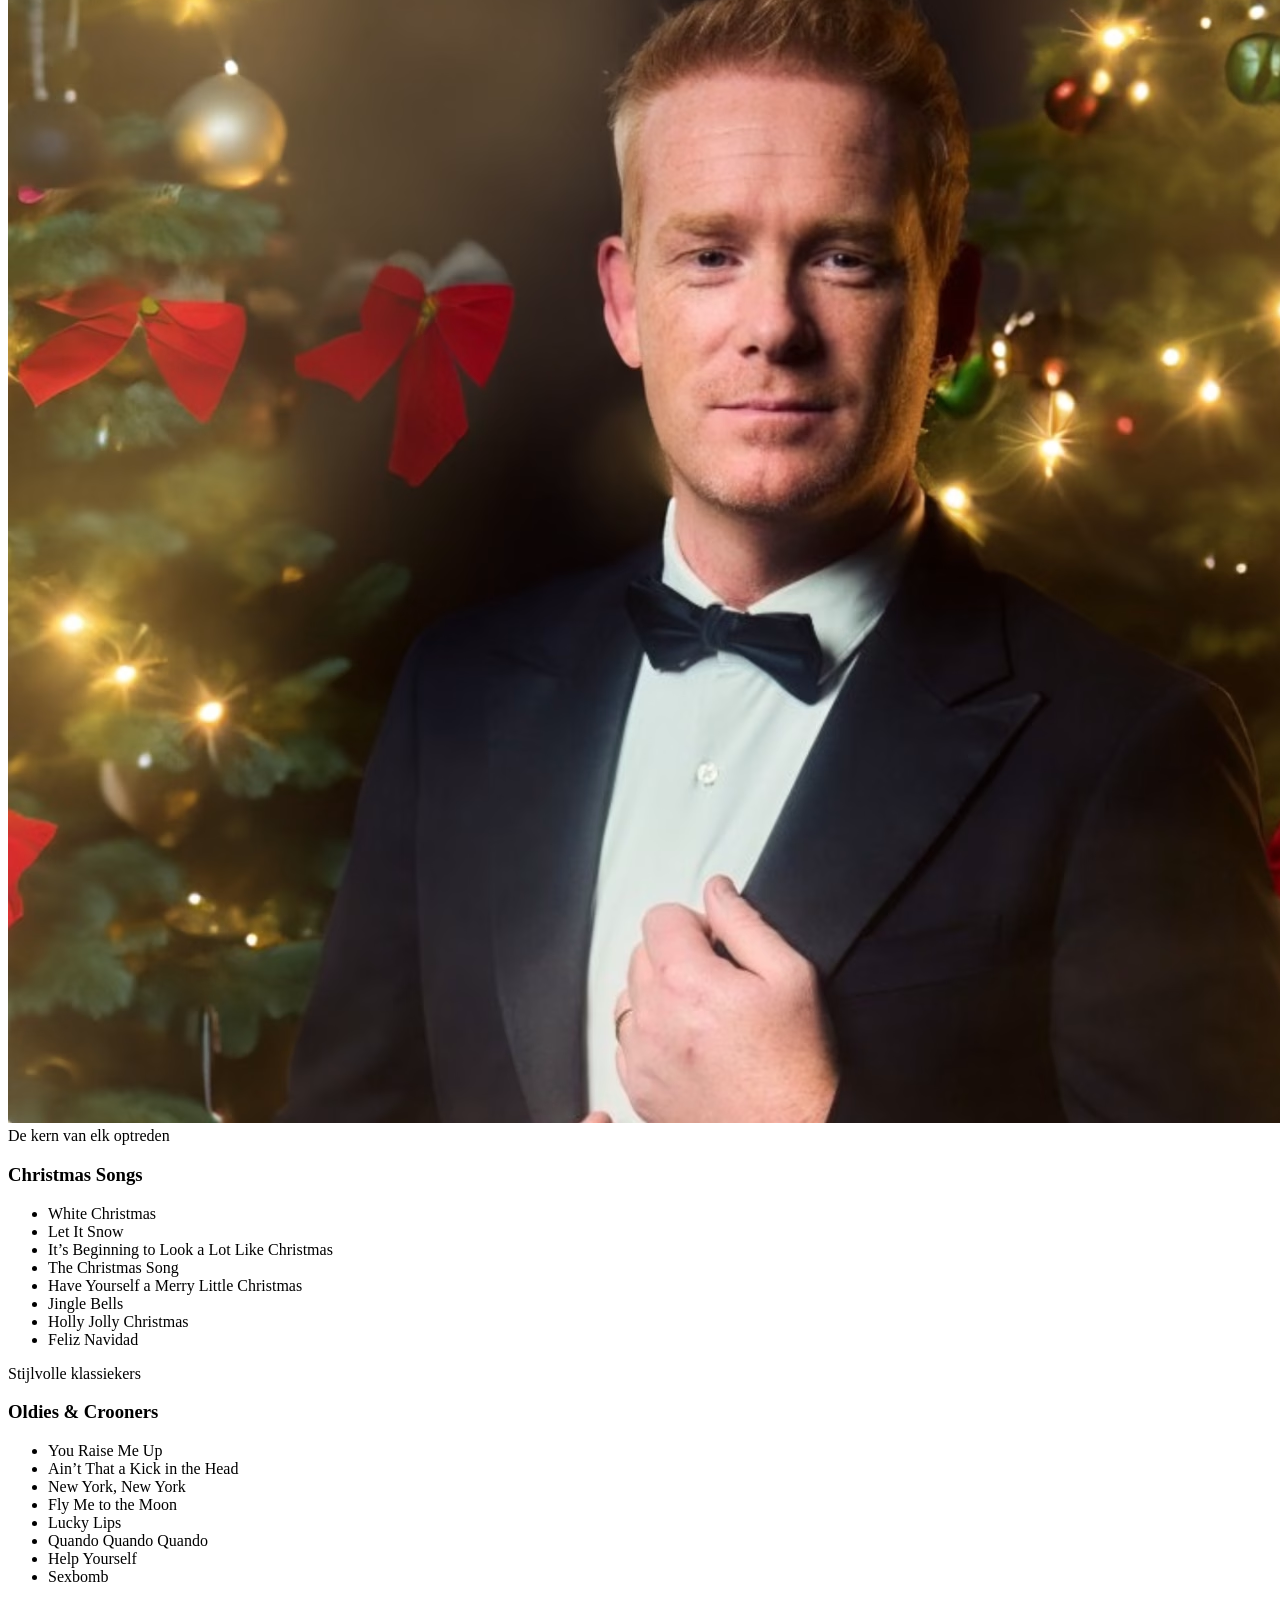
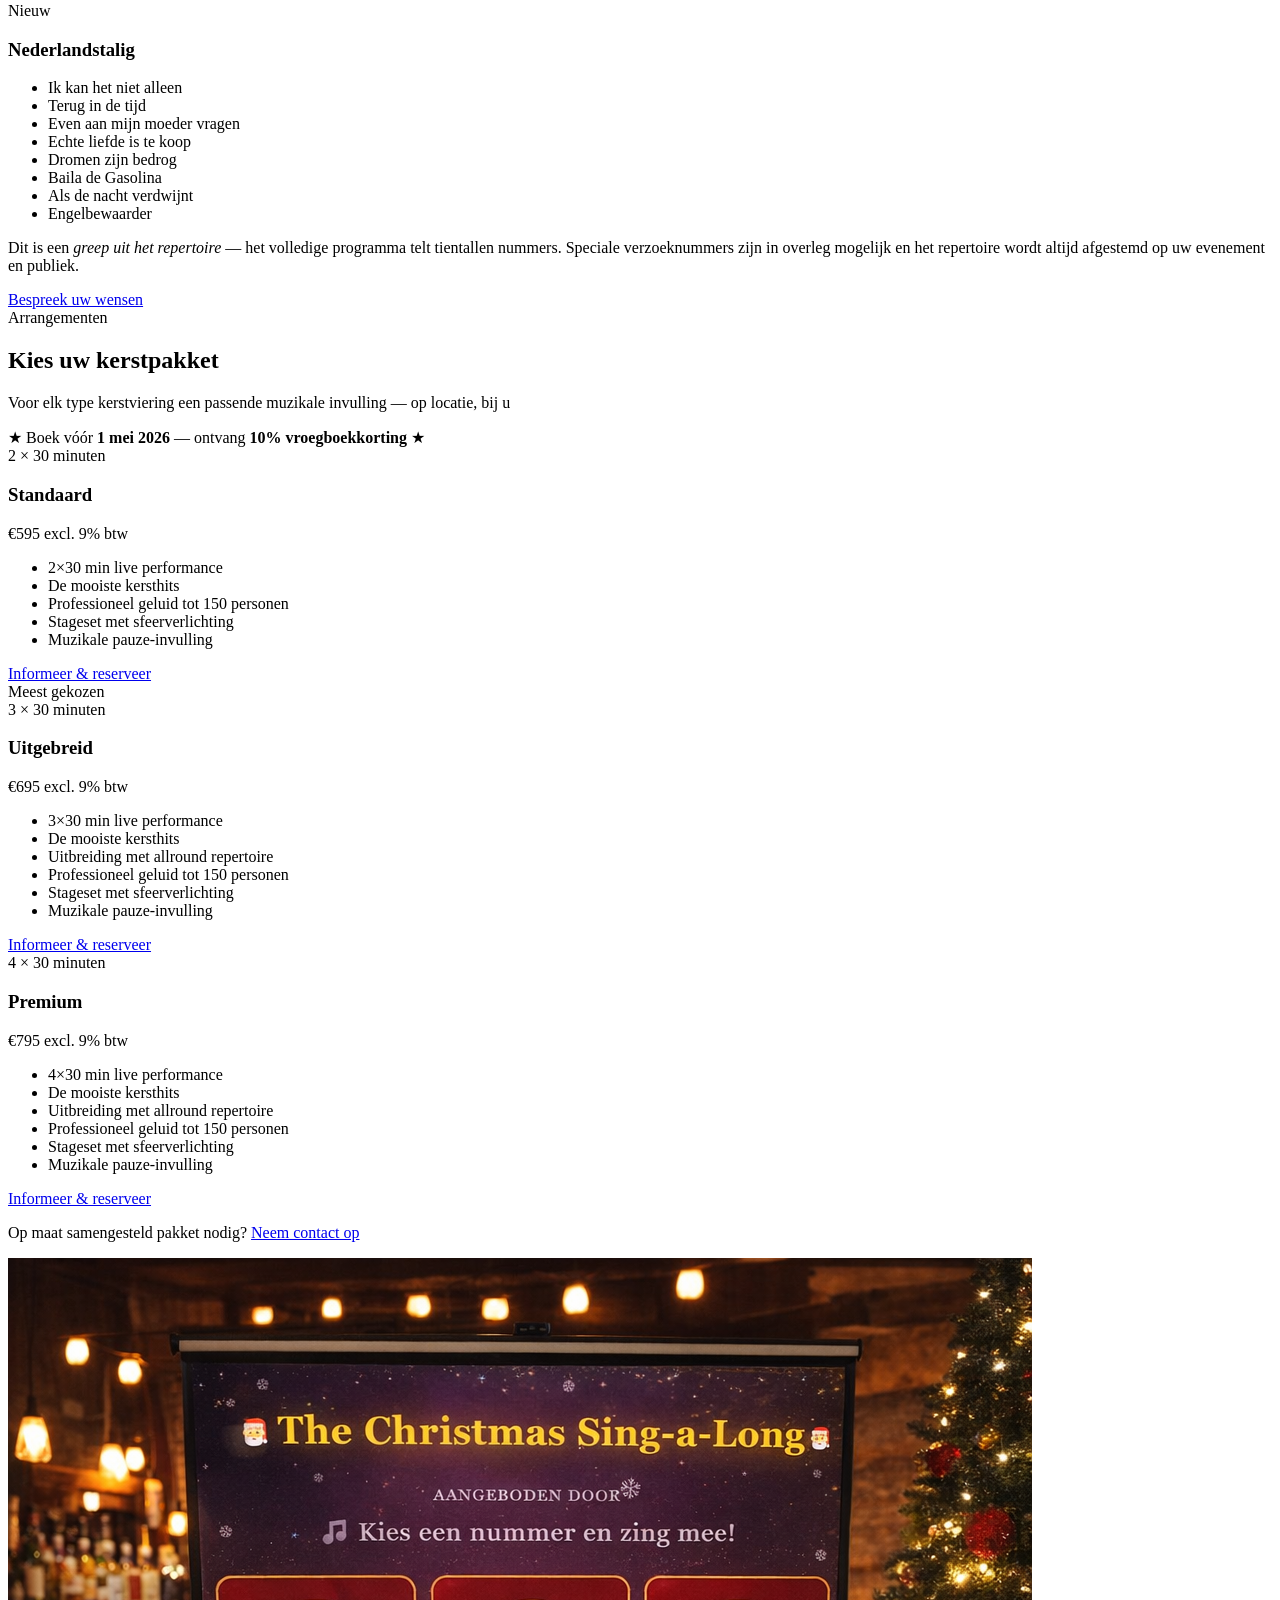
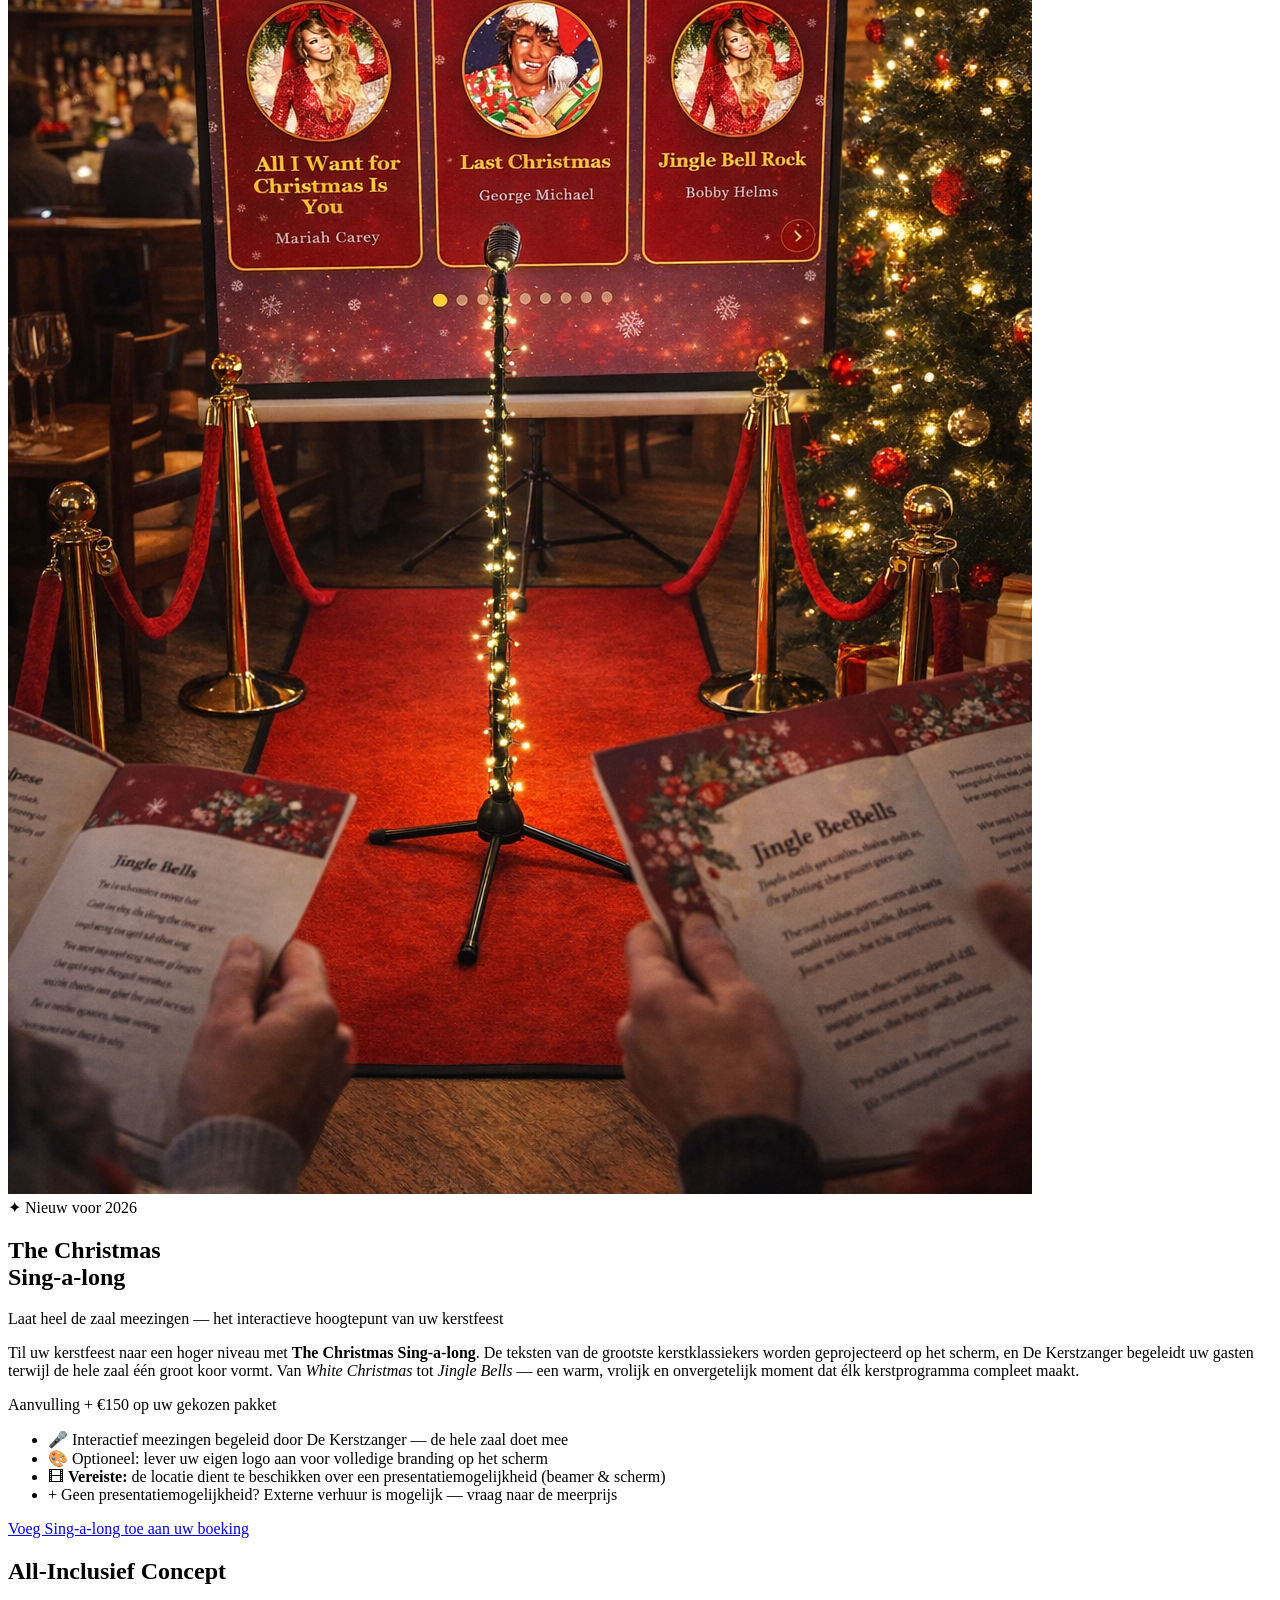
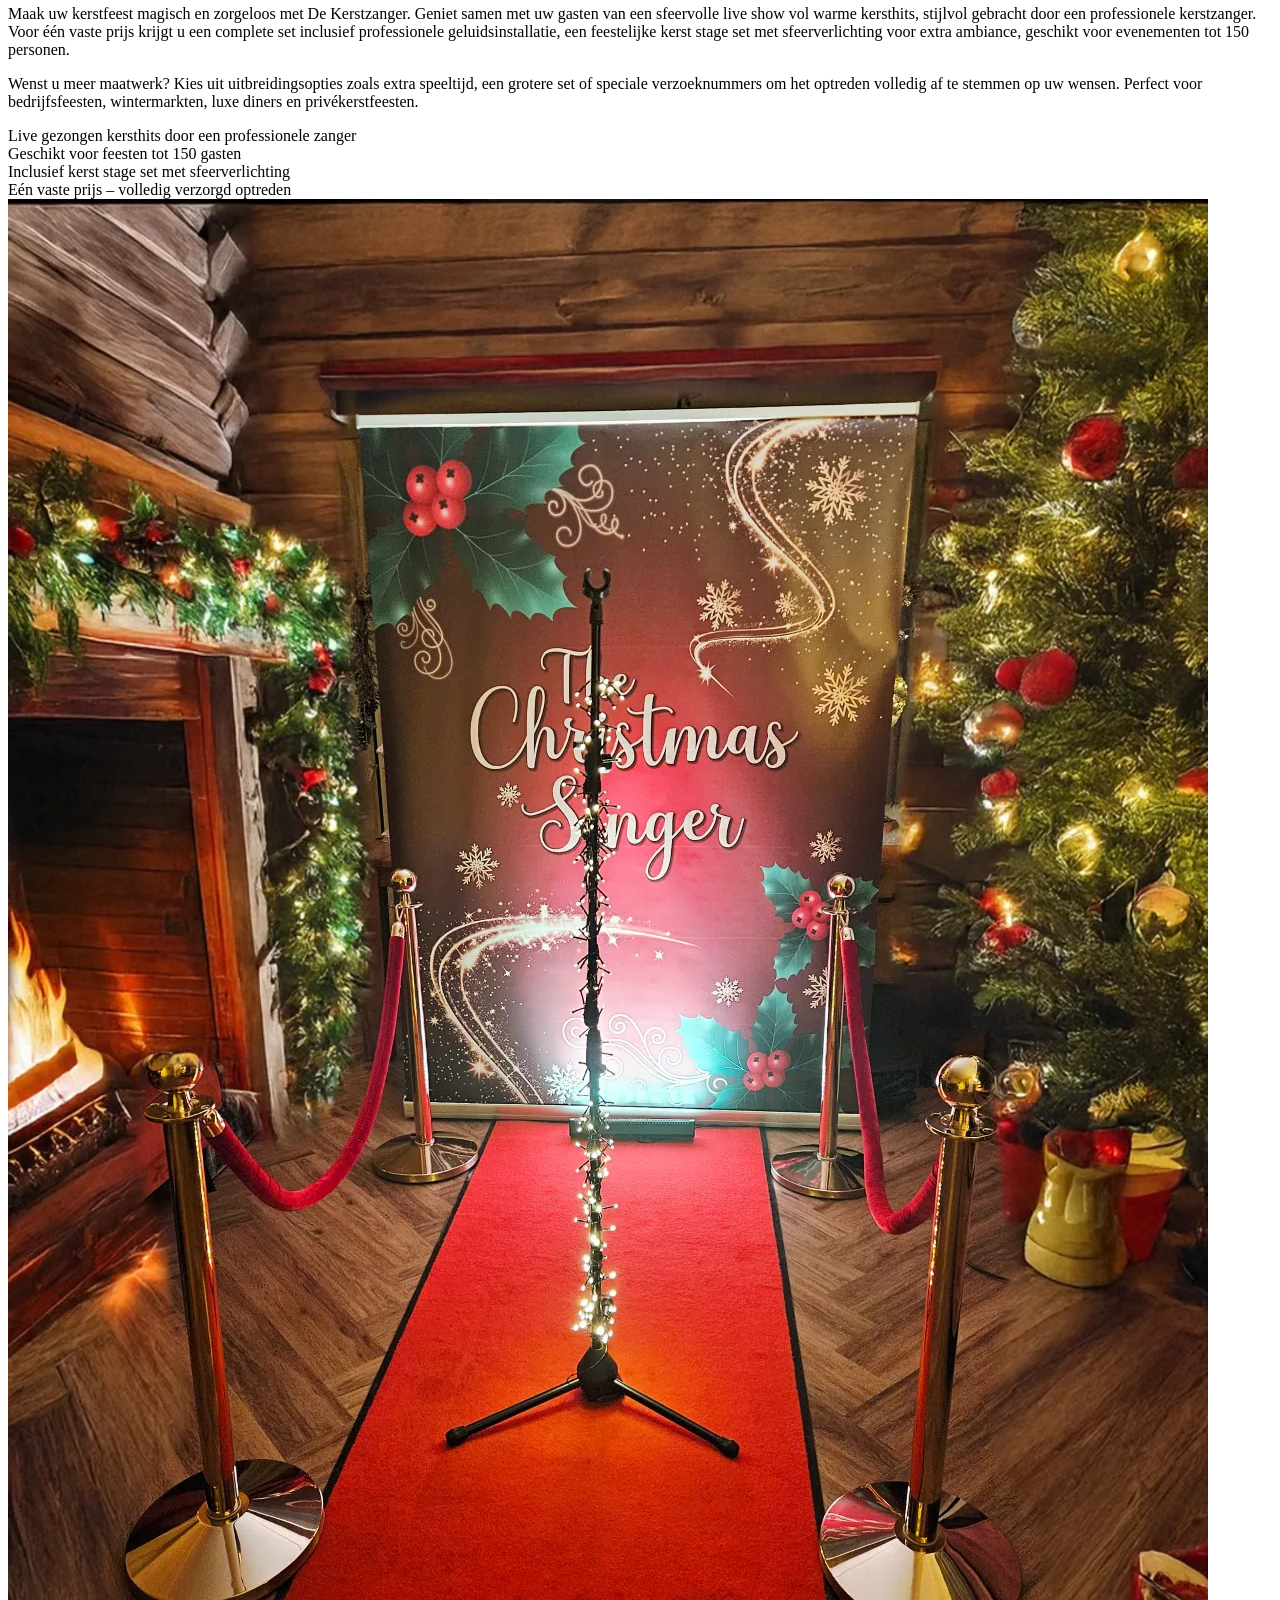
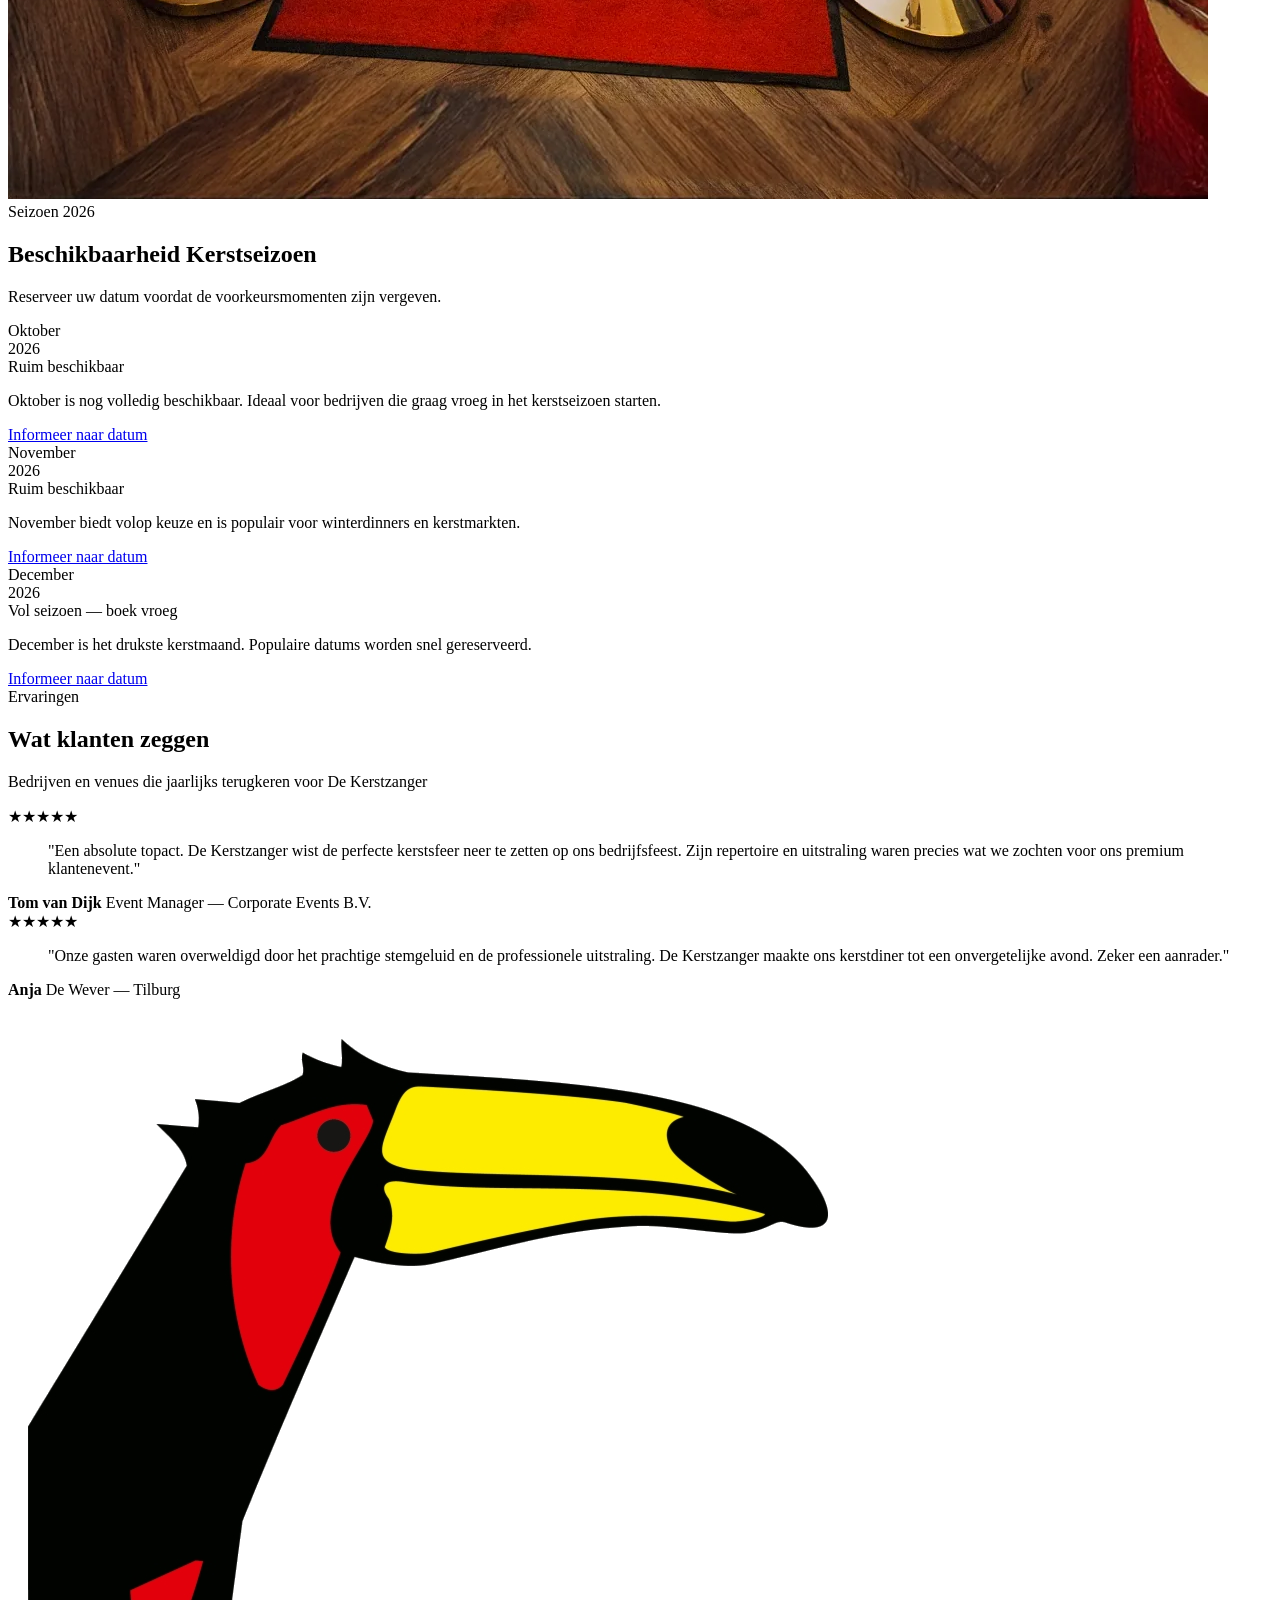
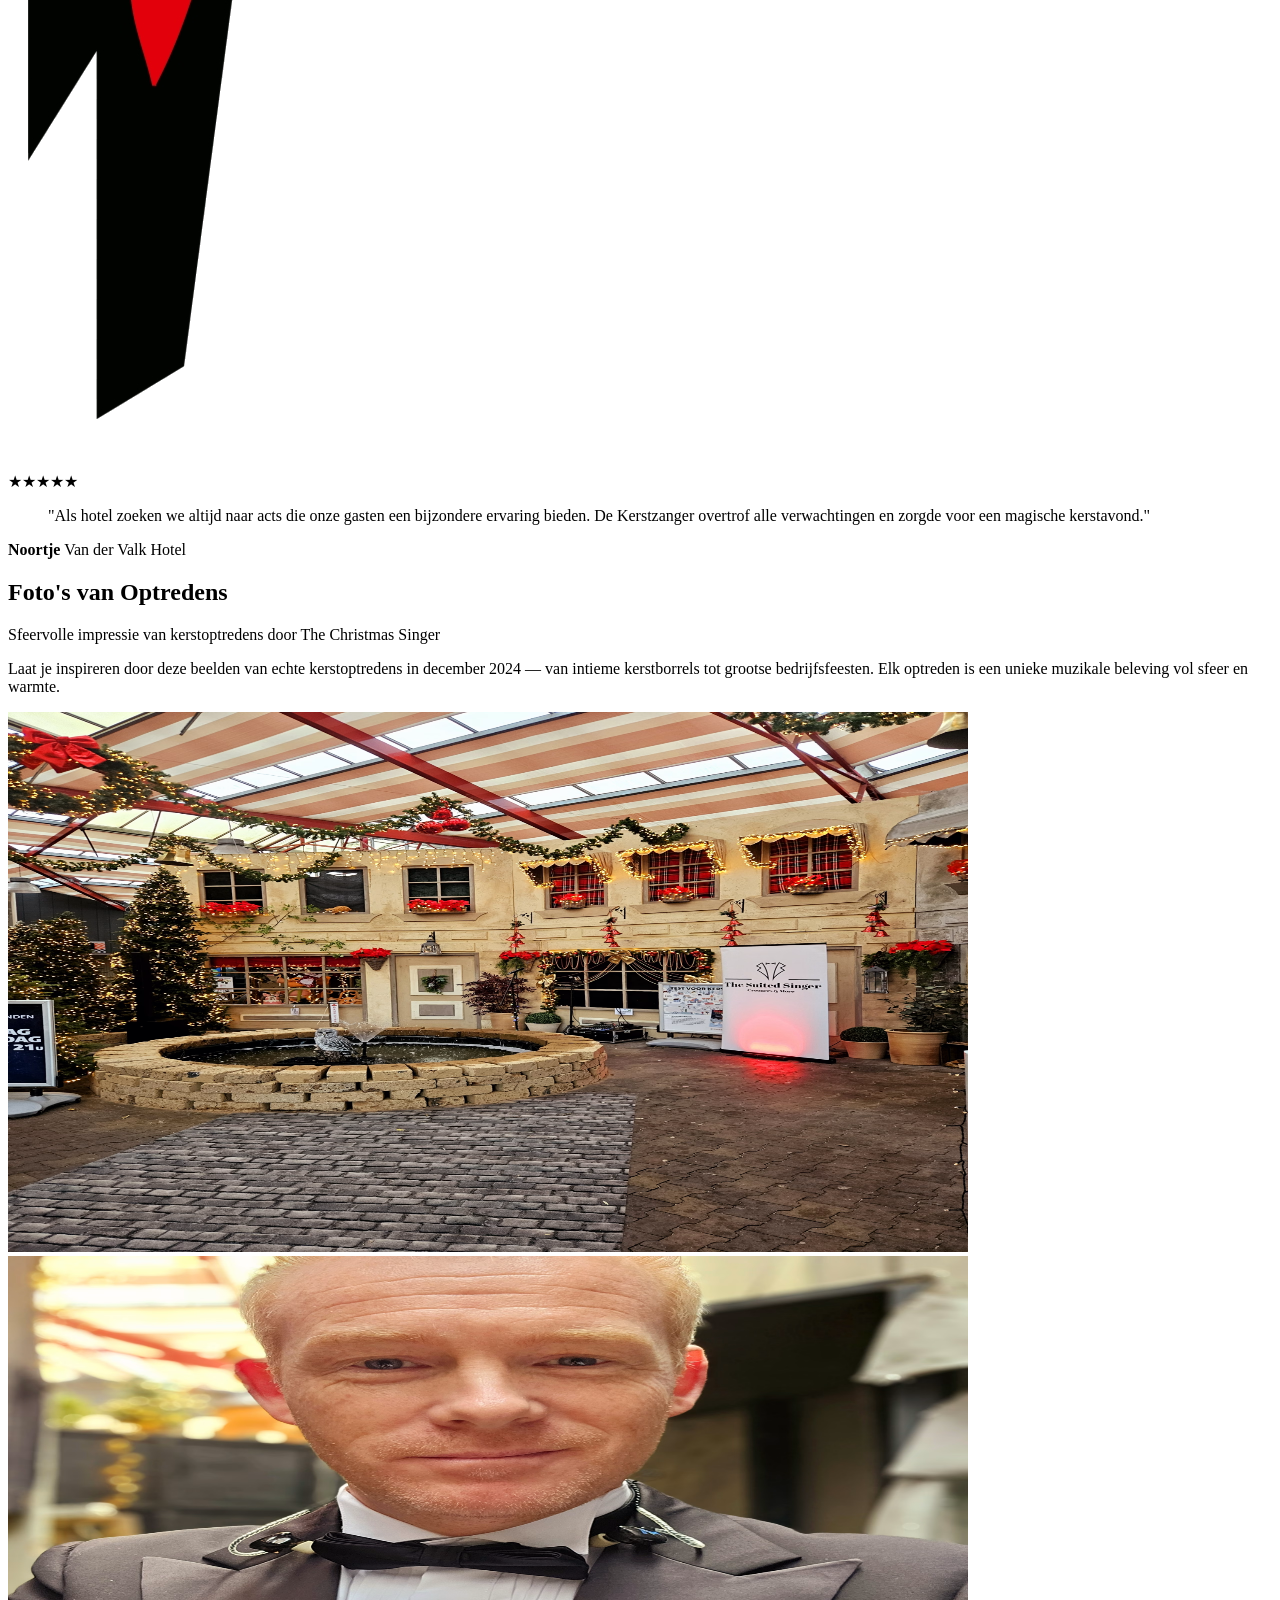
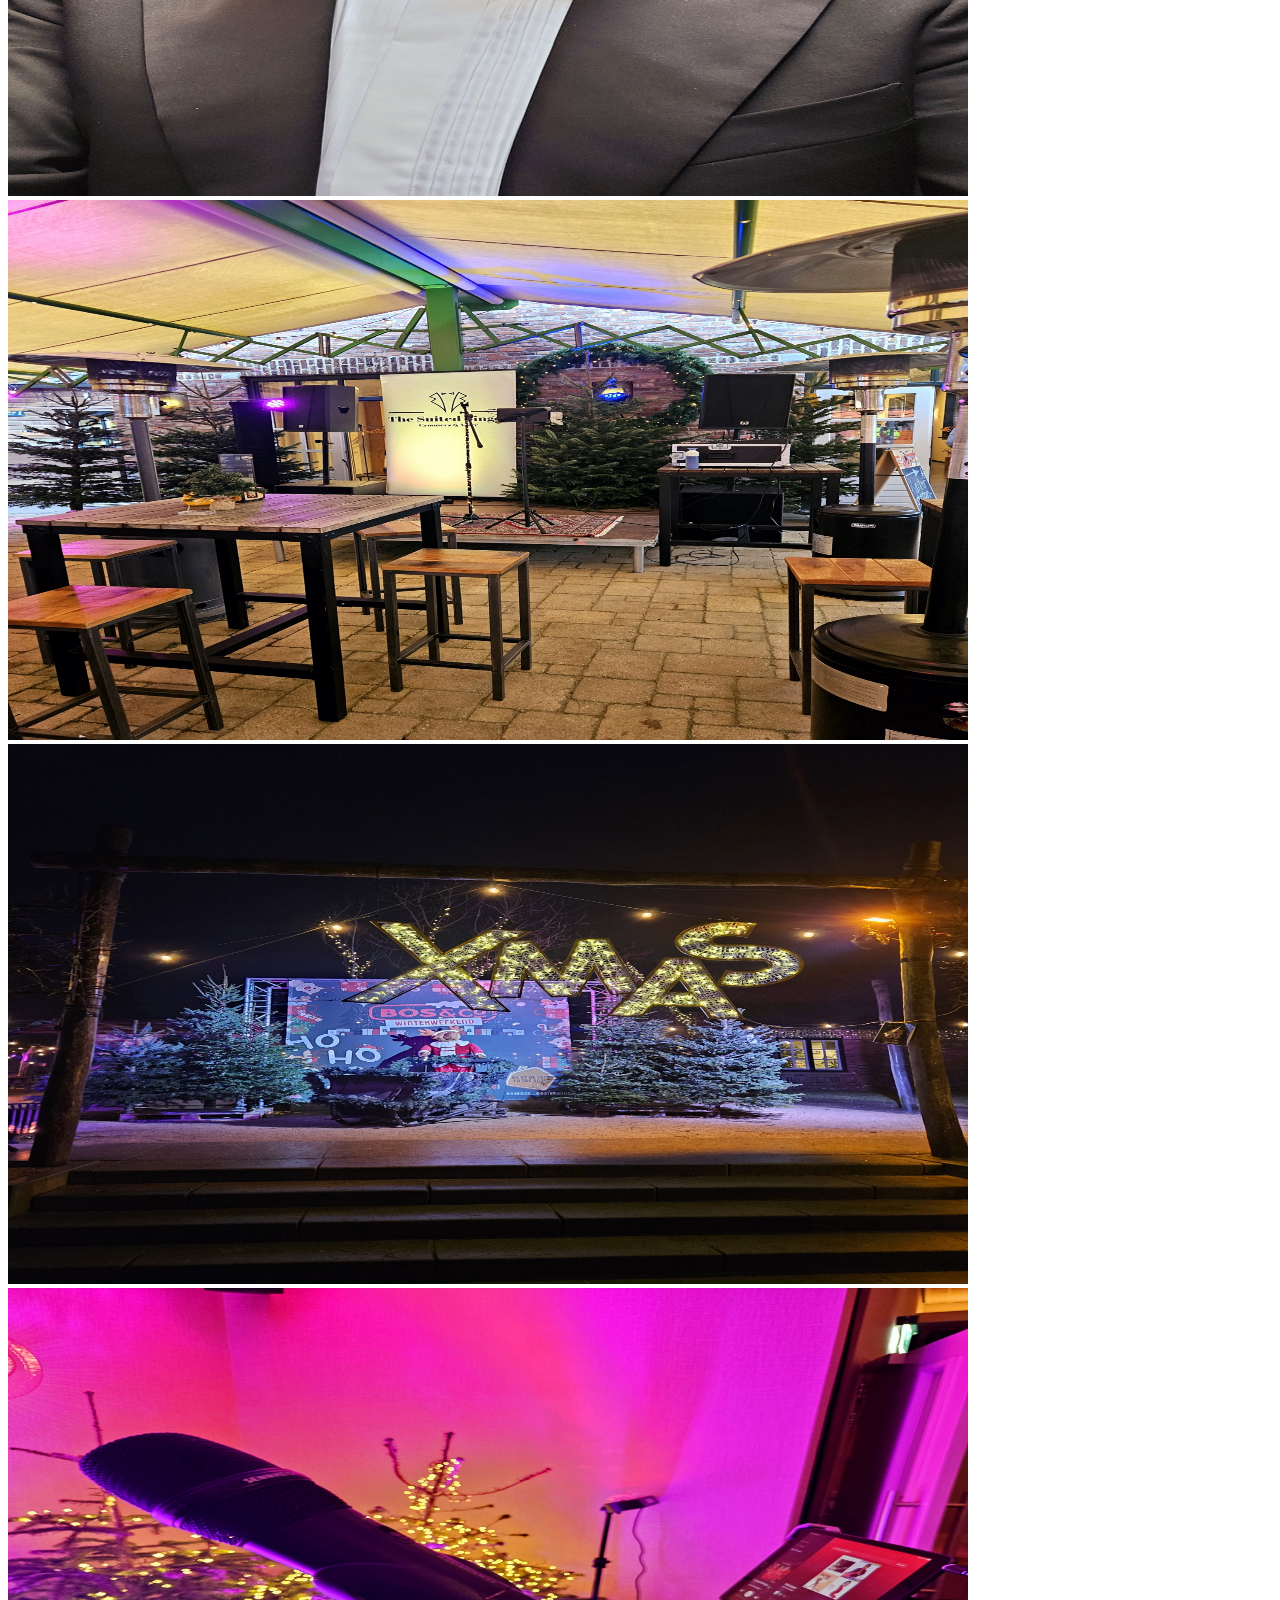
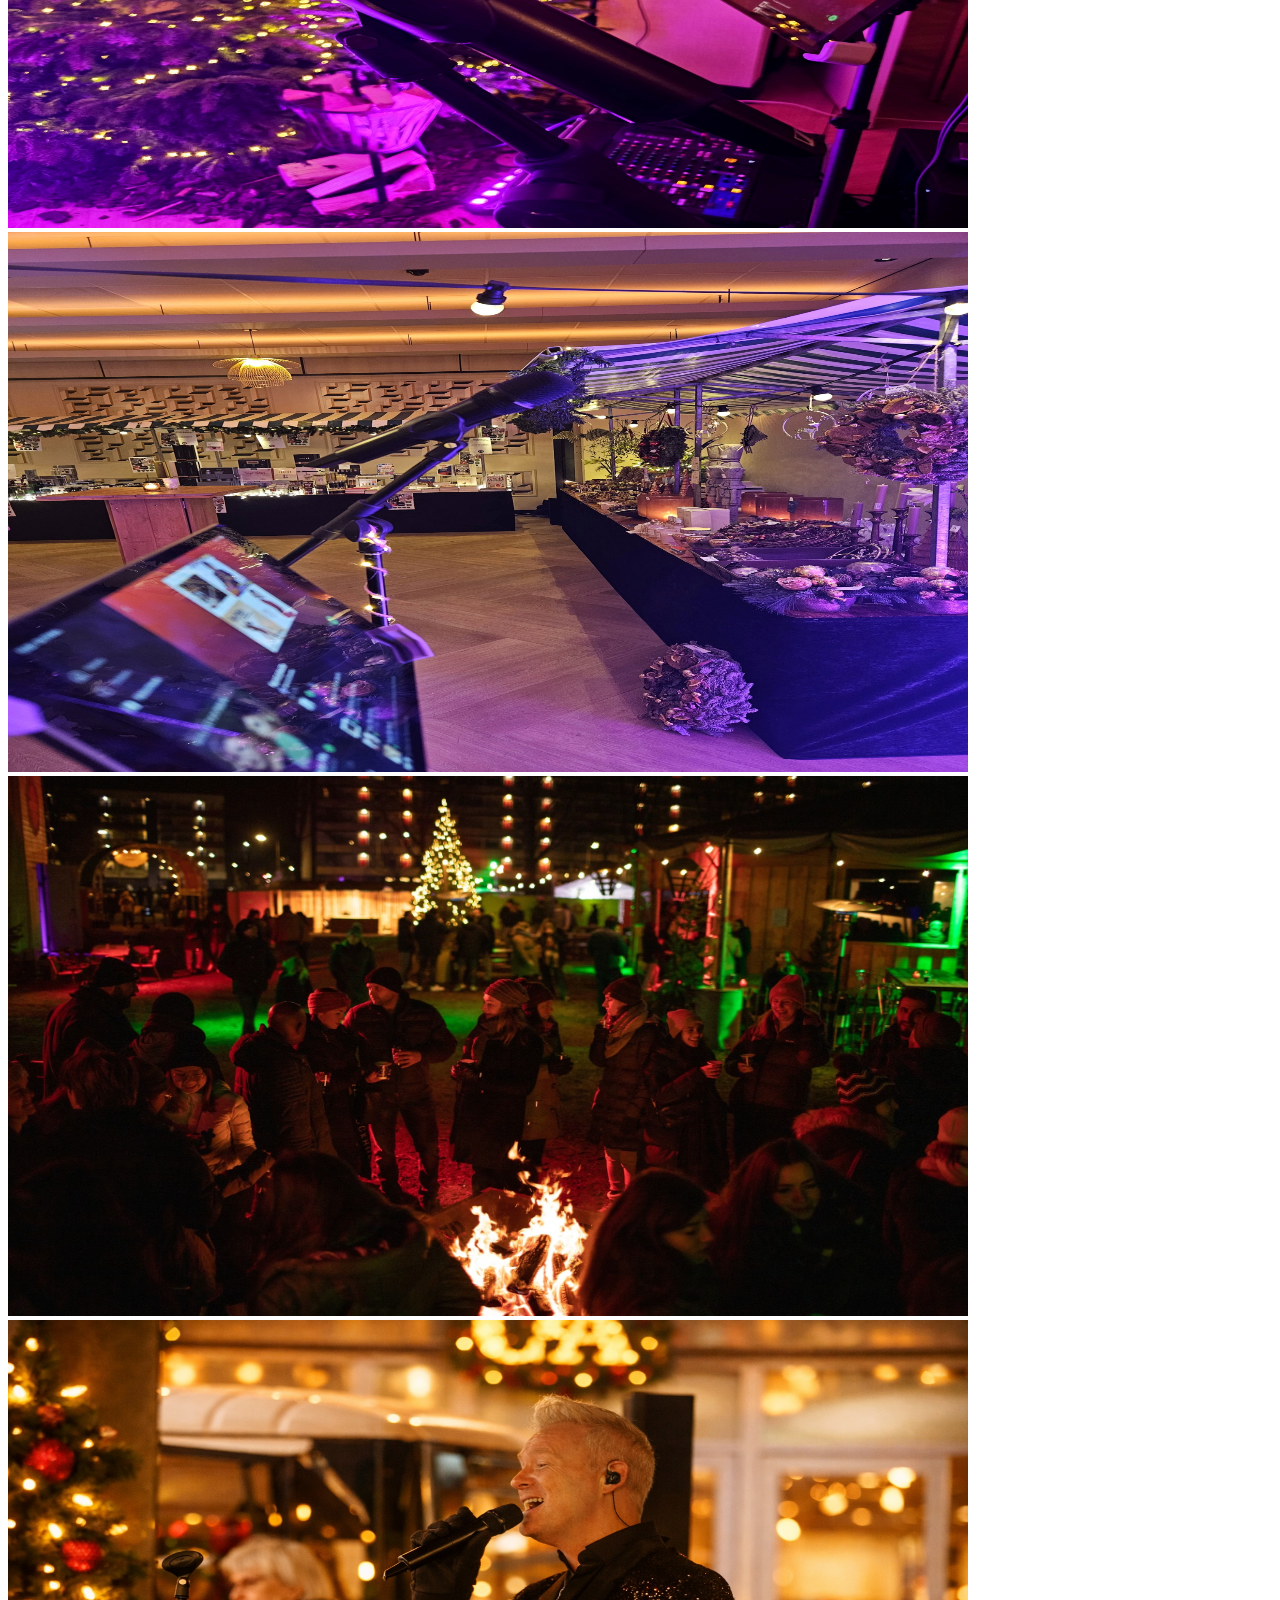
==== commit fd49d576: "style: gouden horizontale lijn op alle secties + cache bust v20260320c" ====
--- a/index.html
+++ b/index.html
@@ -92,7 +92,7 @@
     <noscript><link rel="stylesheet" href="https://fonts.googleapis.com/css2?family=Playfair+Display:wght@400;500;600;700&family=Inter:wght@300;400;500;600&display=swap"></noscript>
     
     <!-- CSS -->
-    <link rel="stylesheet" href="https://www.dekerstzanger.nl/styles.css?v=20260320b">
+    <link rel="stylesheet" href="https://www.dekerstzanger.nl/styles.css?v=20260320c">
     
     <!-- Structured Data - Local Business -->
     <script type="application/ld+json">
@@ -349,7 +349,7 @@
     <link rel="apple-touch-icon" sizes="180x180" href="Images/Kerstzanger_1.png">
 
     <!-- Preload Critical Resources -->
-    <link rel="preload" href="https://www.dekerstzanger.nl/styles.css?v=20260320b" as="style">
+    <link rel="preload" href="https://www.dekerstzanger.nl/styles.css?v=20260320c" as="style">
     <link rel="preload" href="https://www.dekerstzanger.nl/Images/hero-image.webp" as="image" fetchpriority="high">
 
     <style>
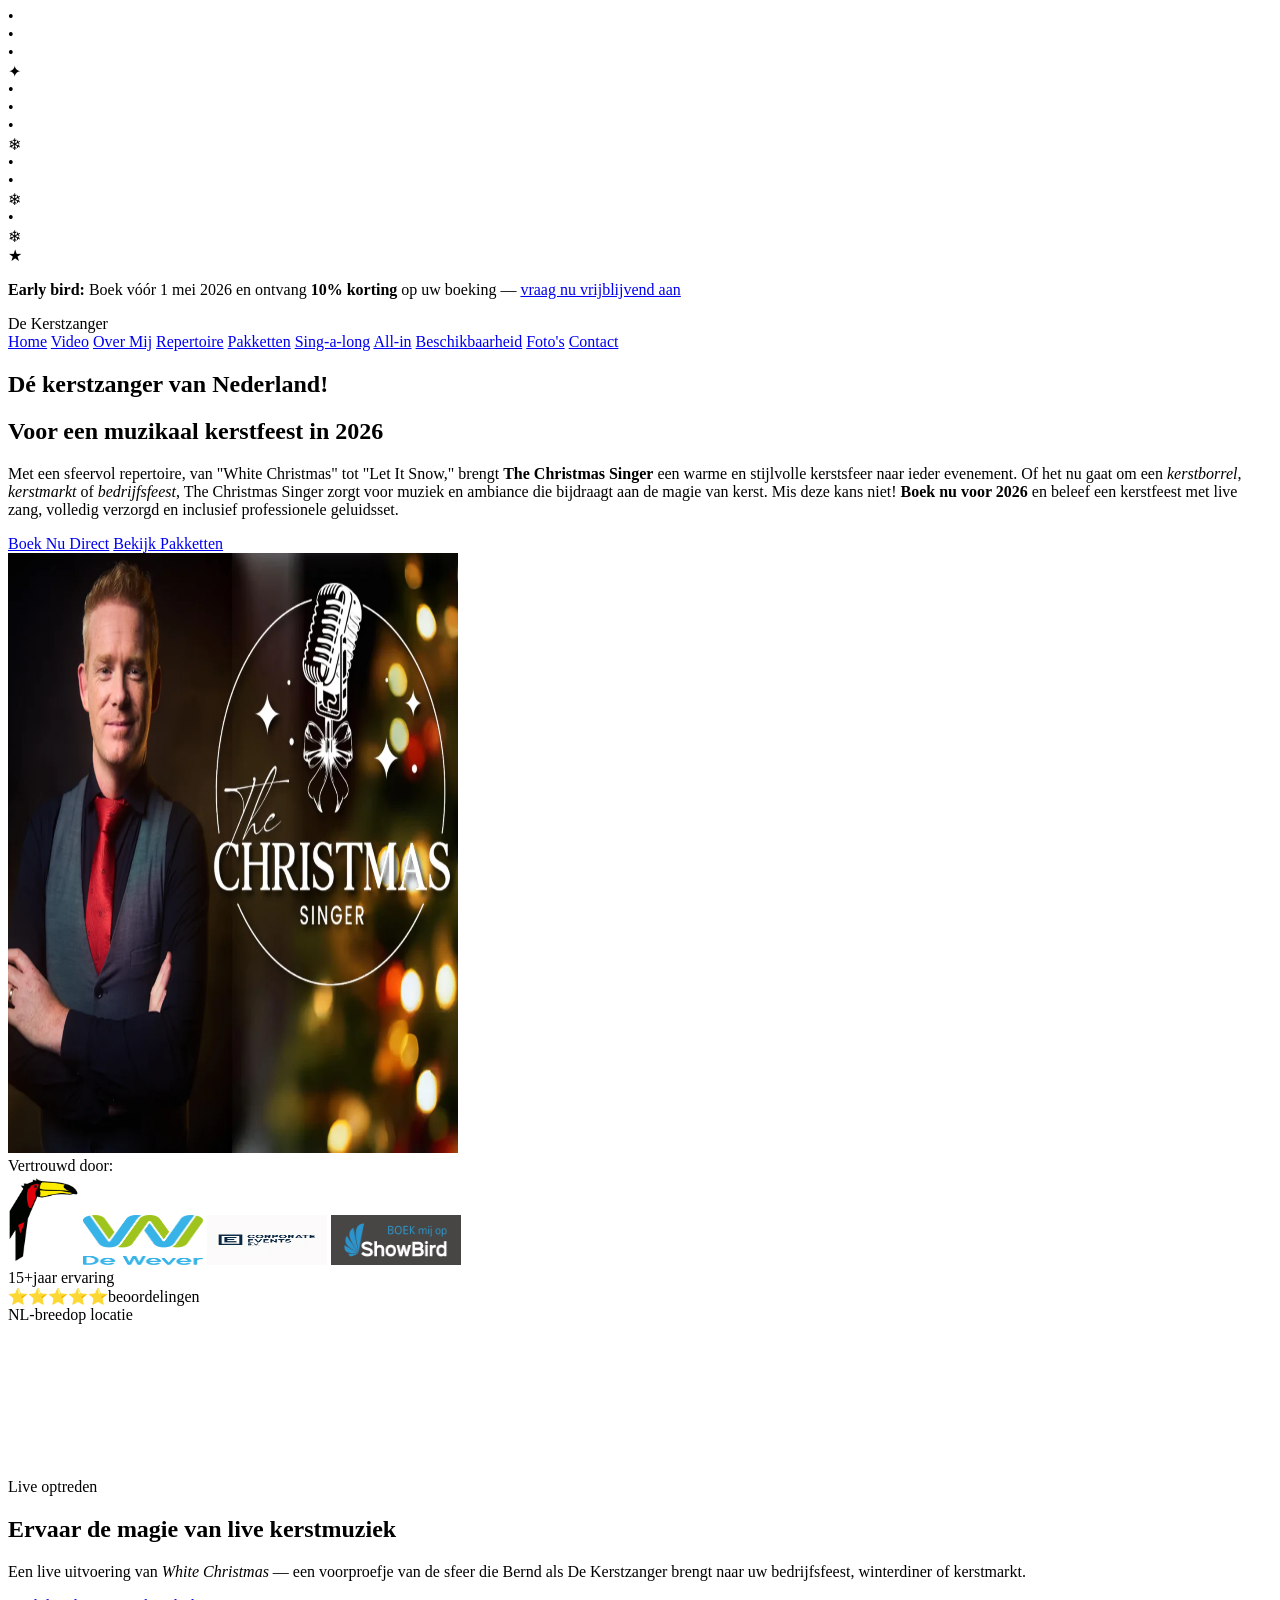
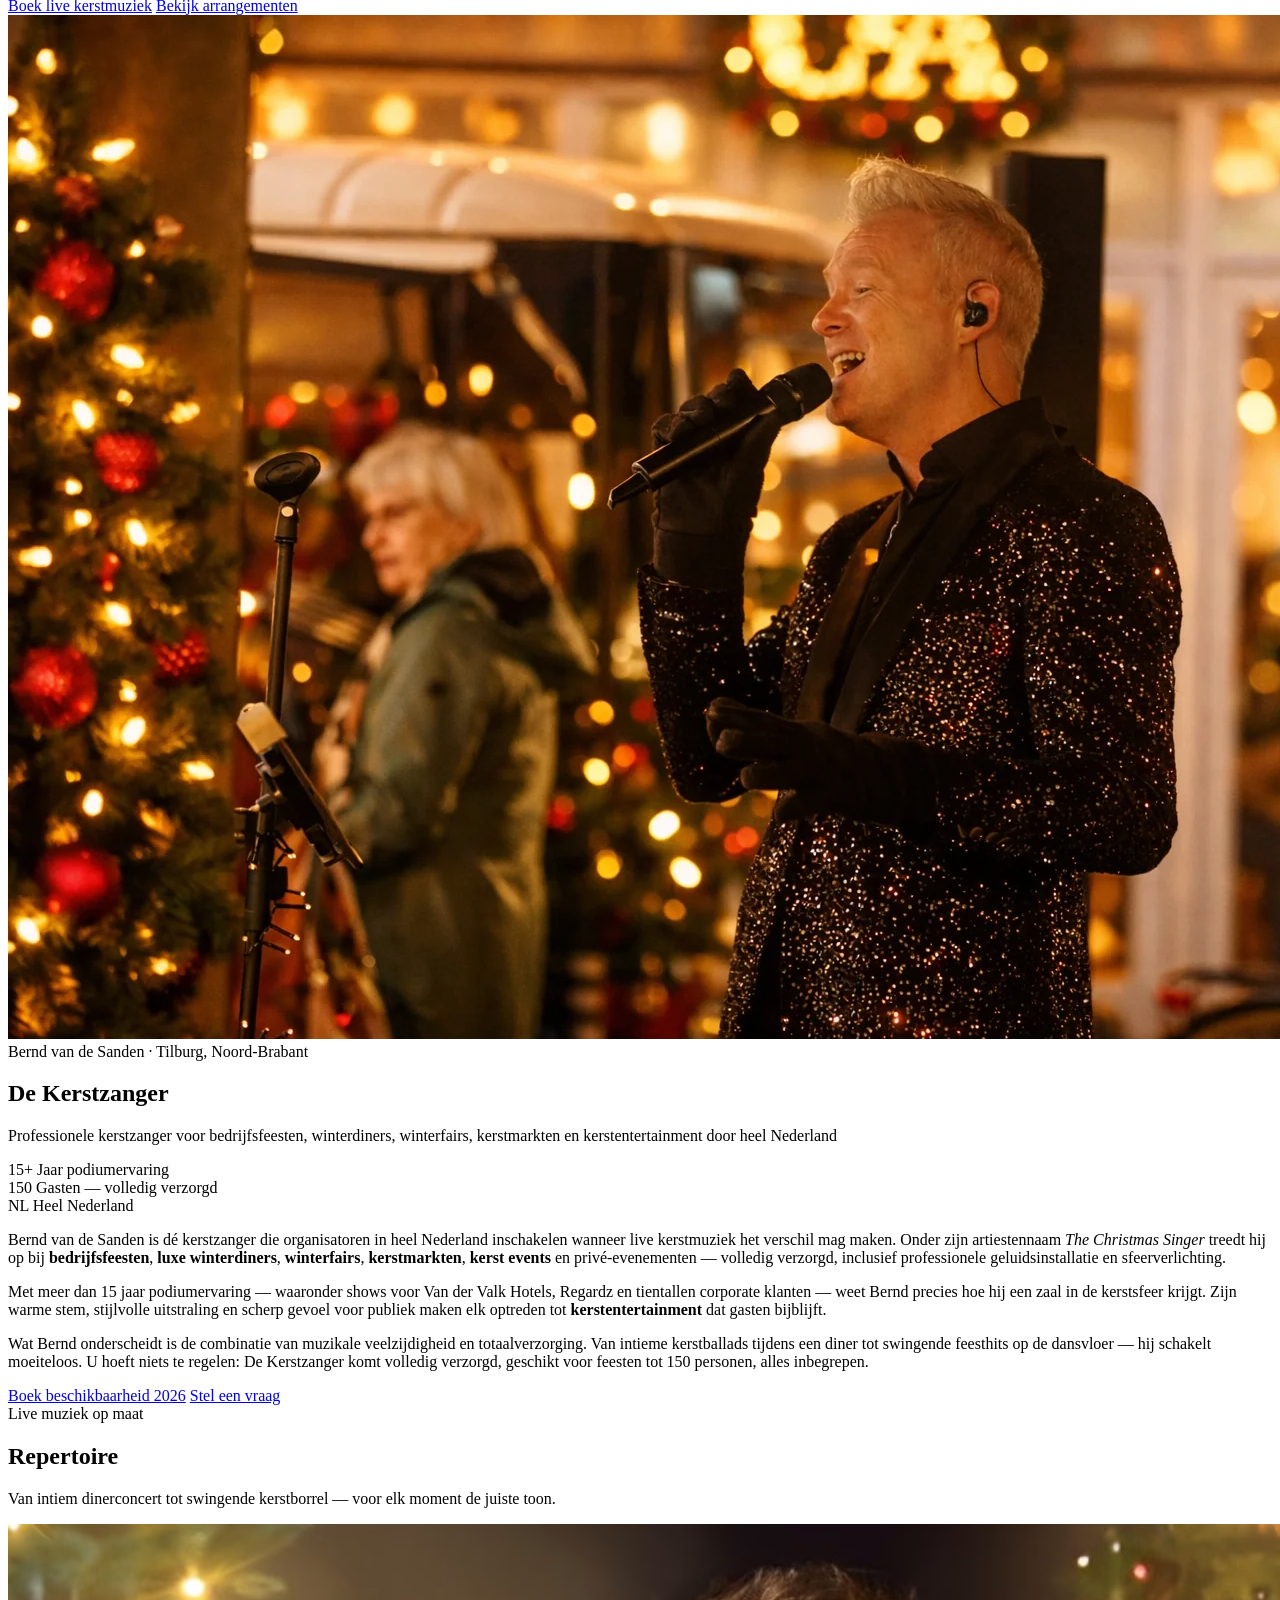
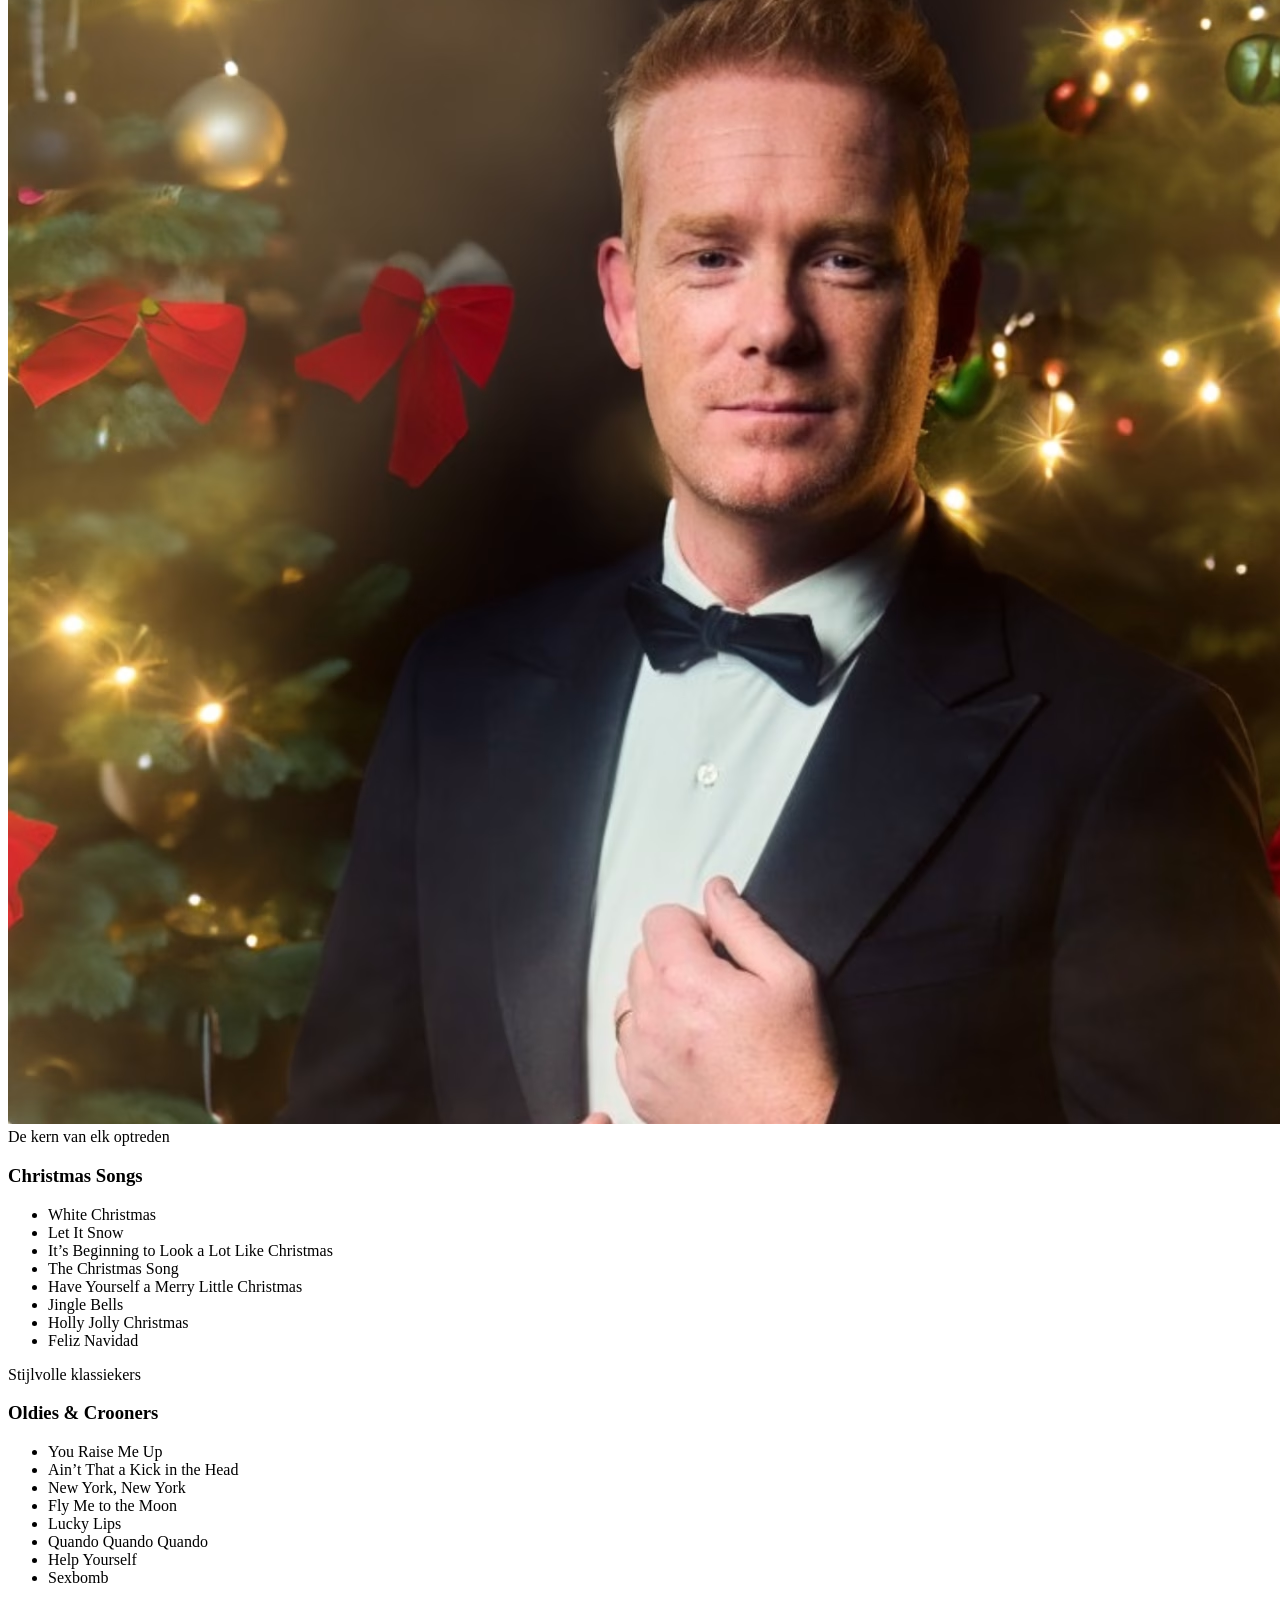
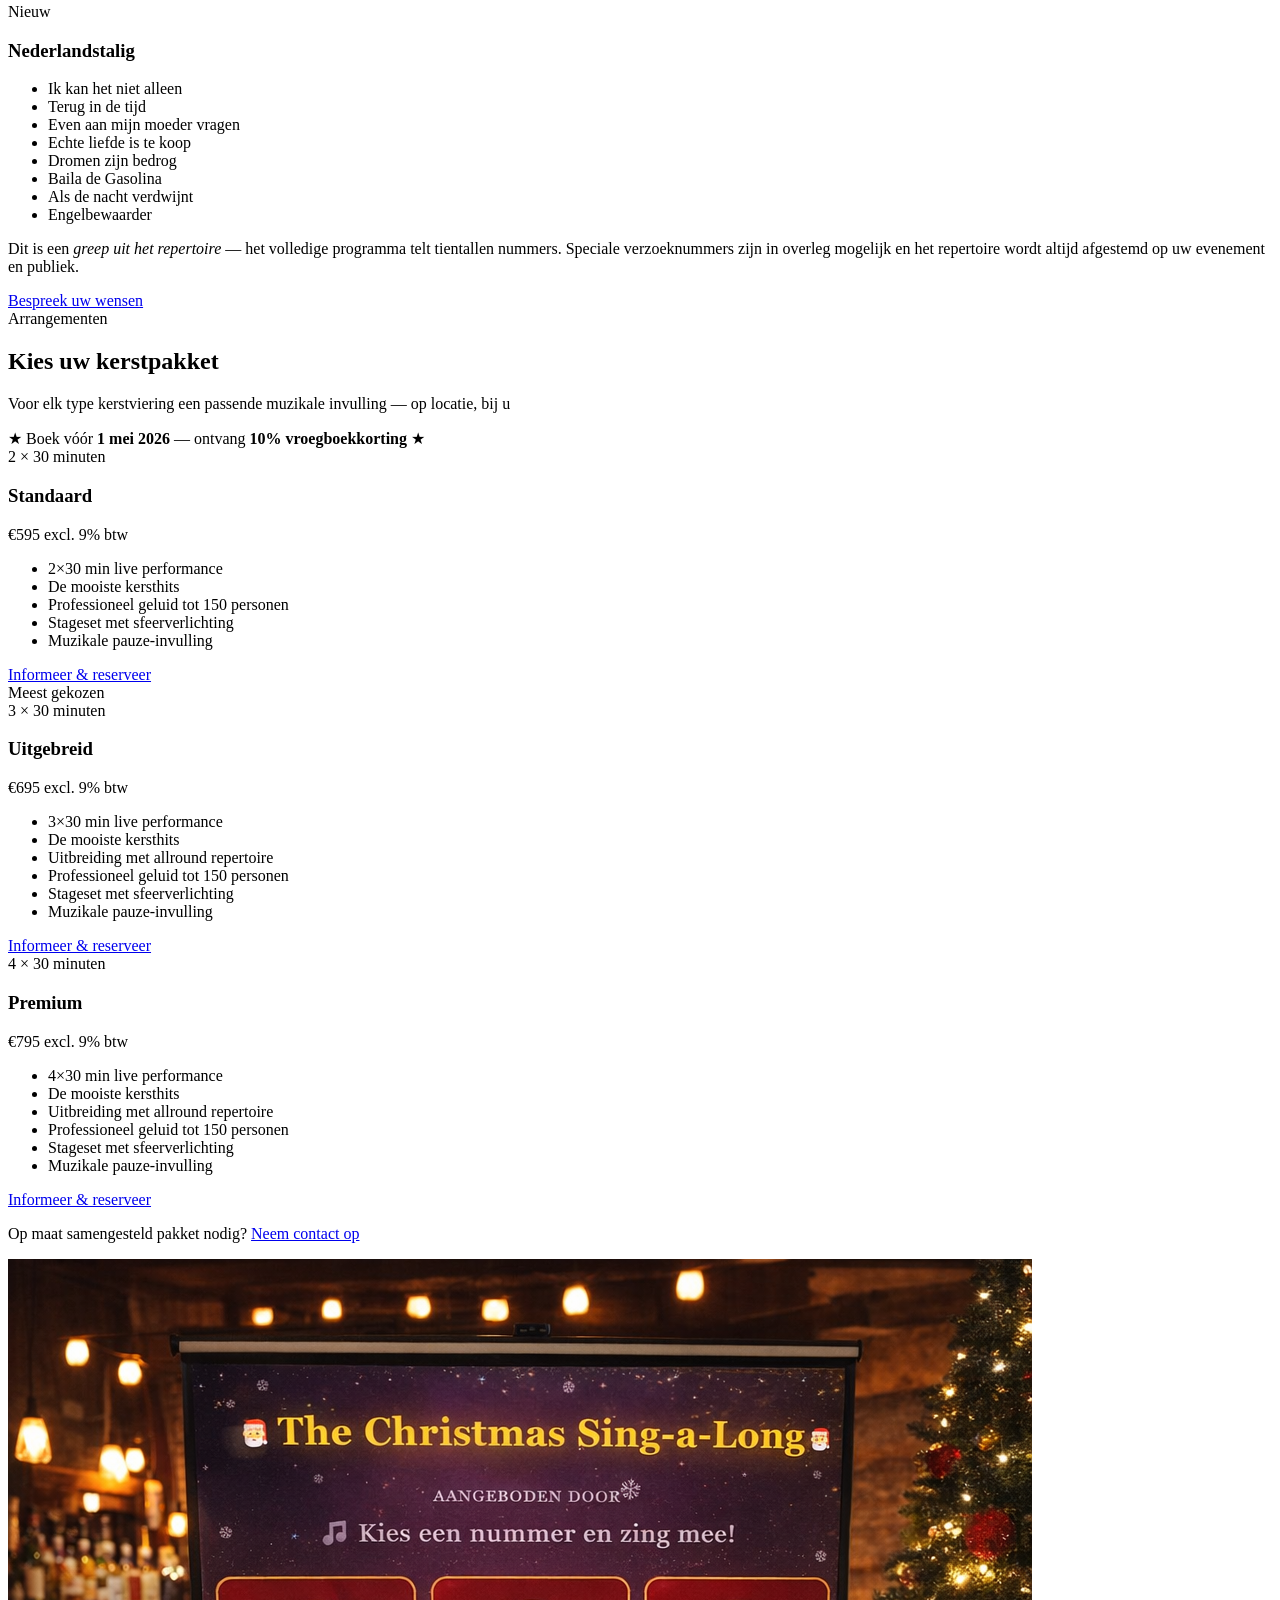
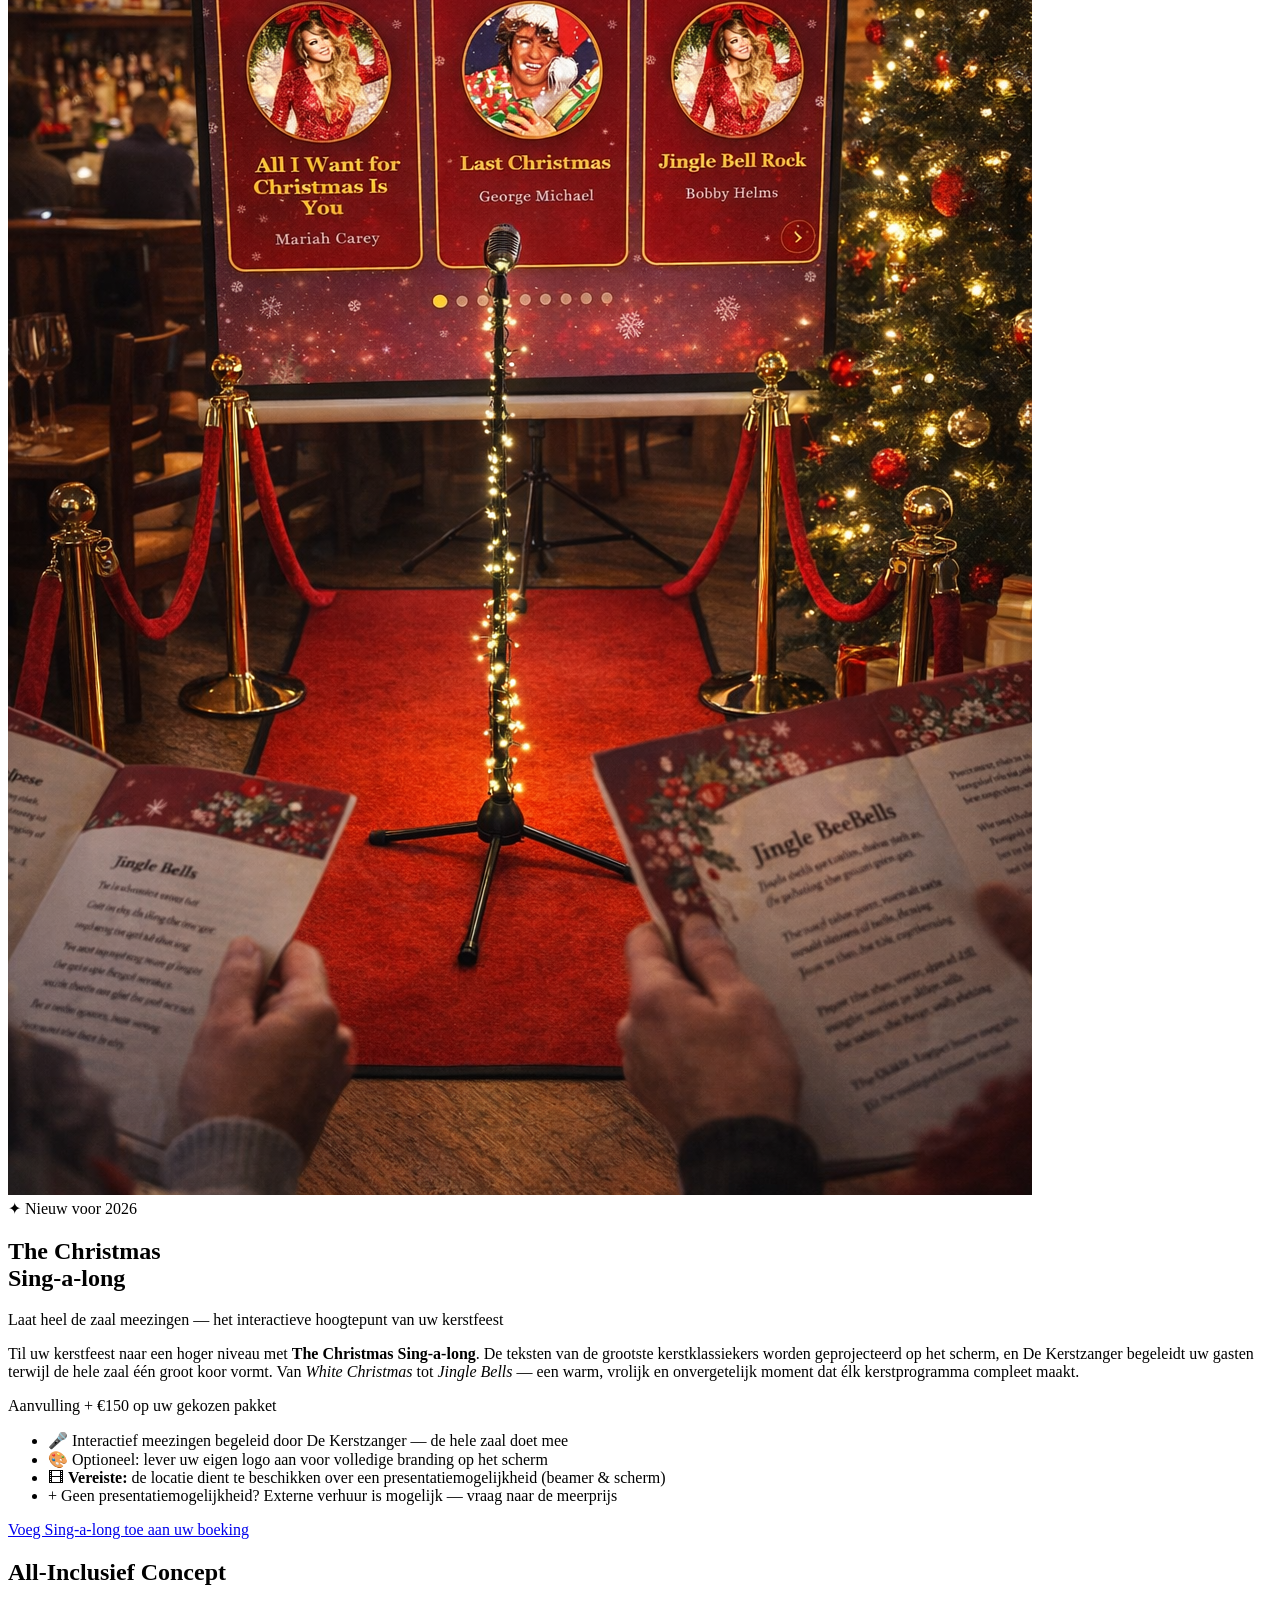
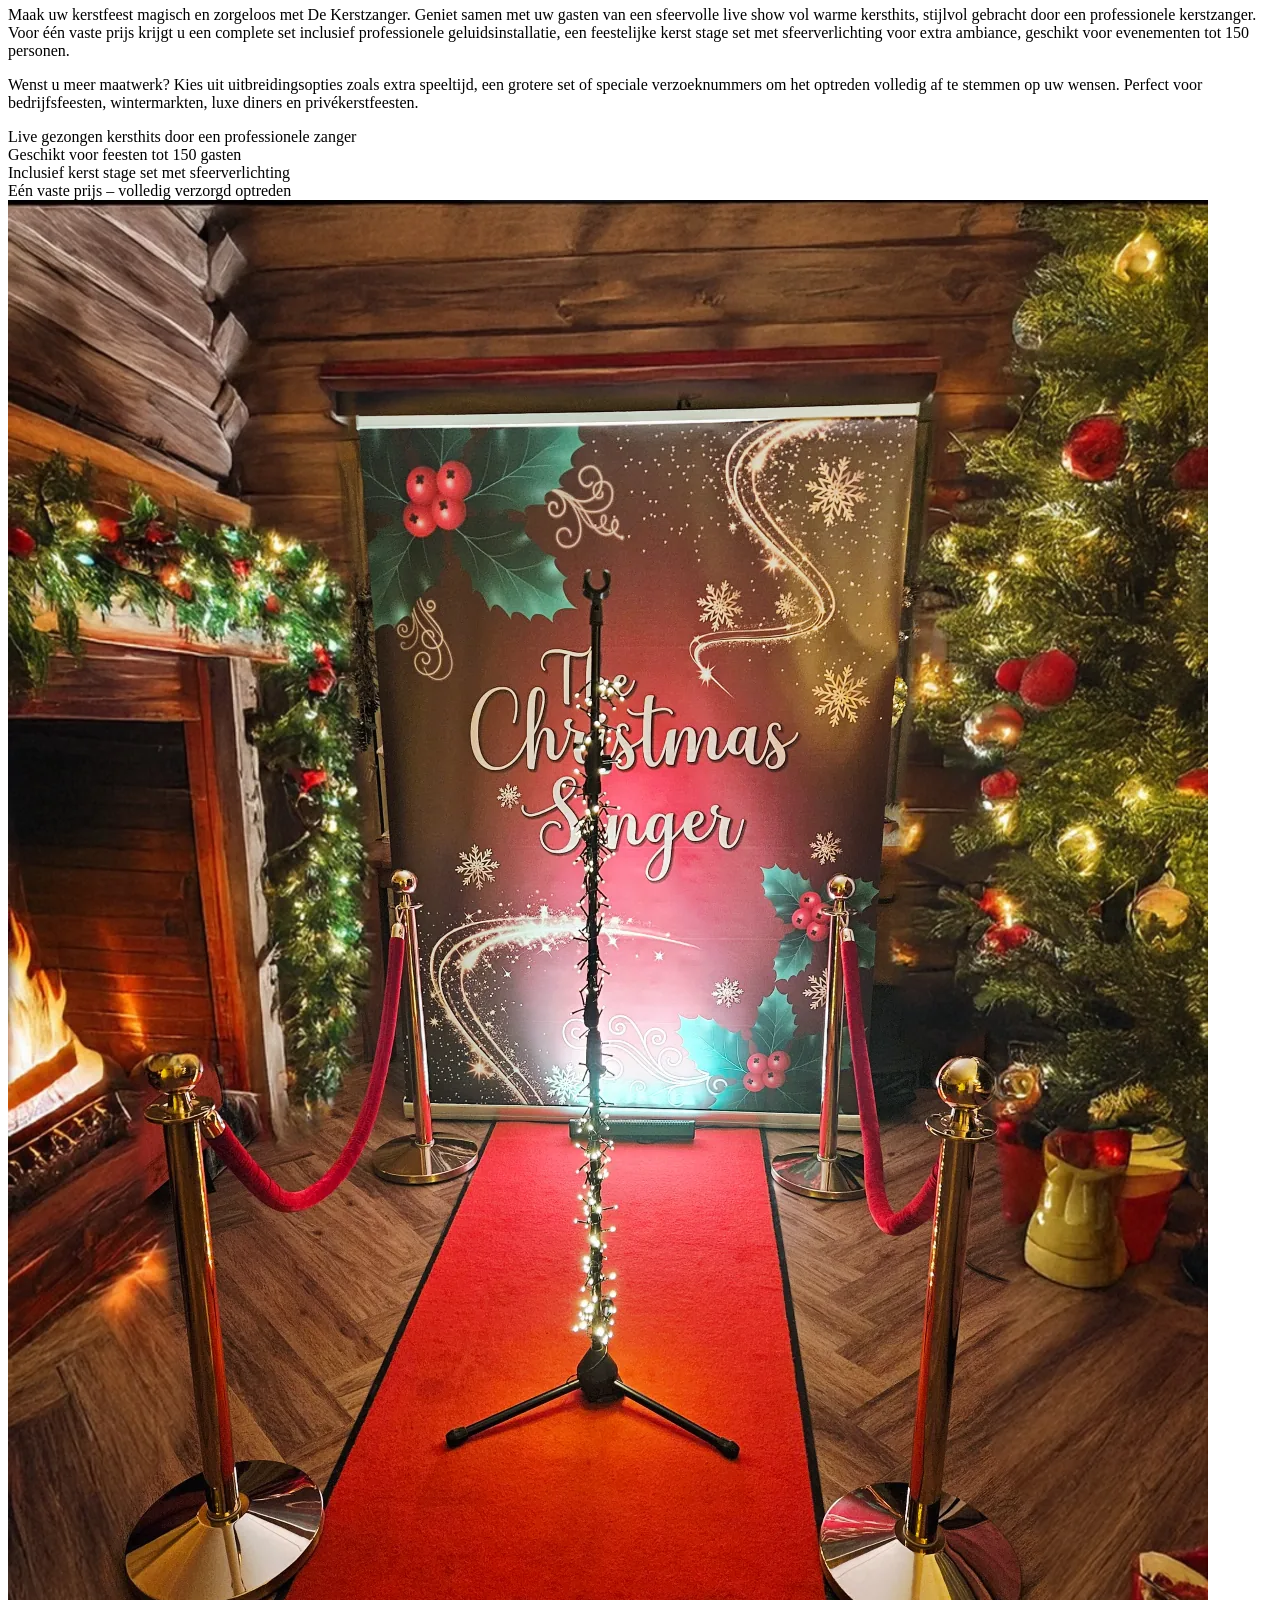
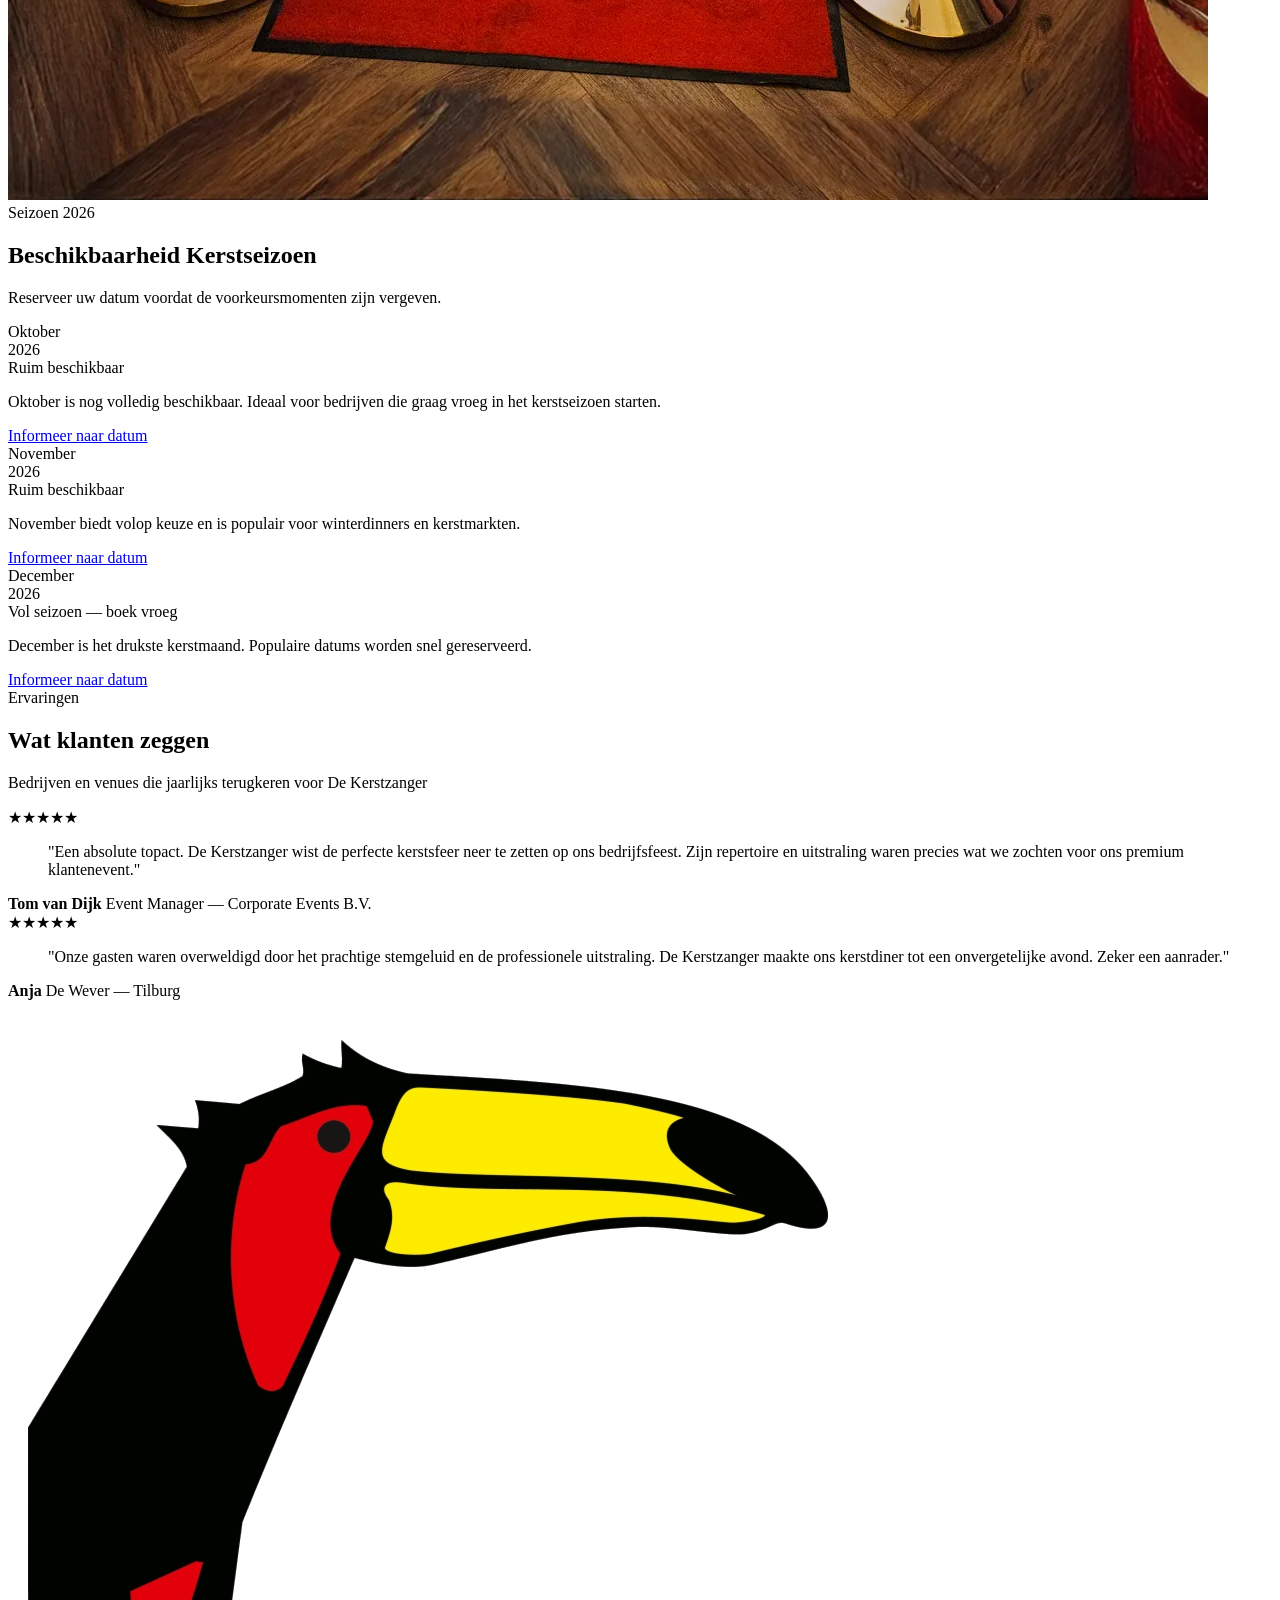
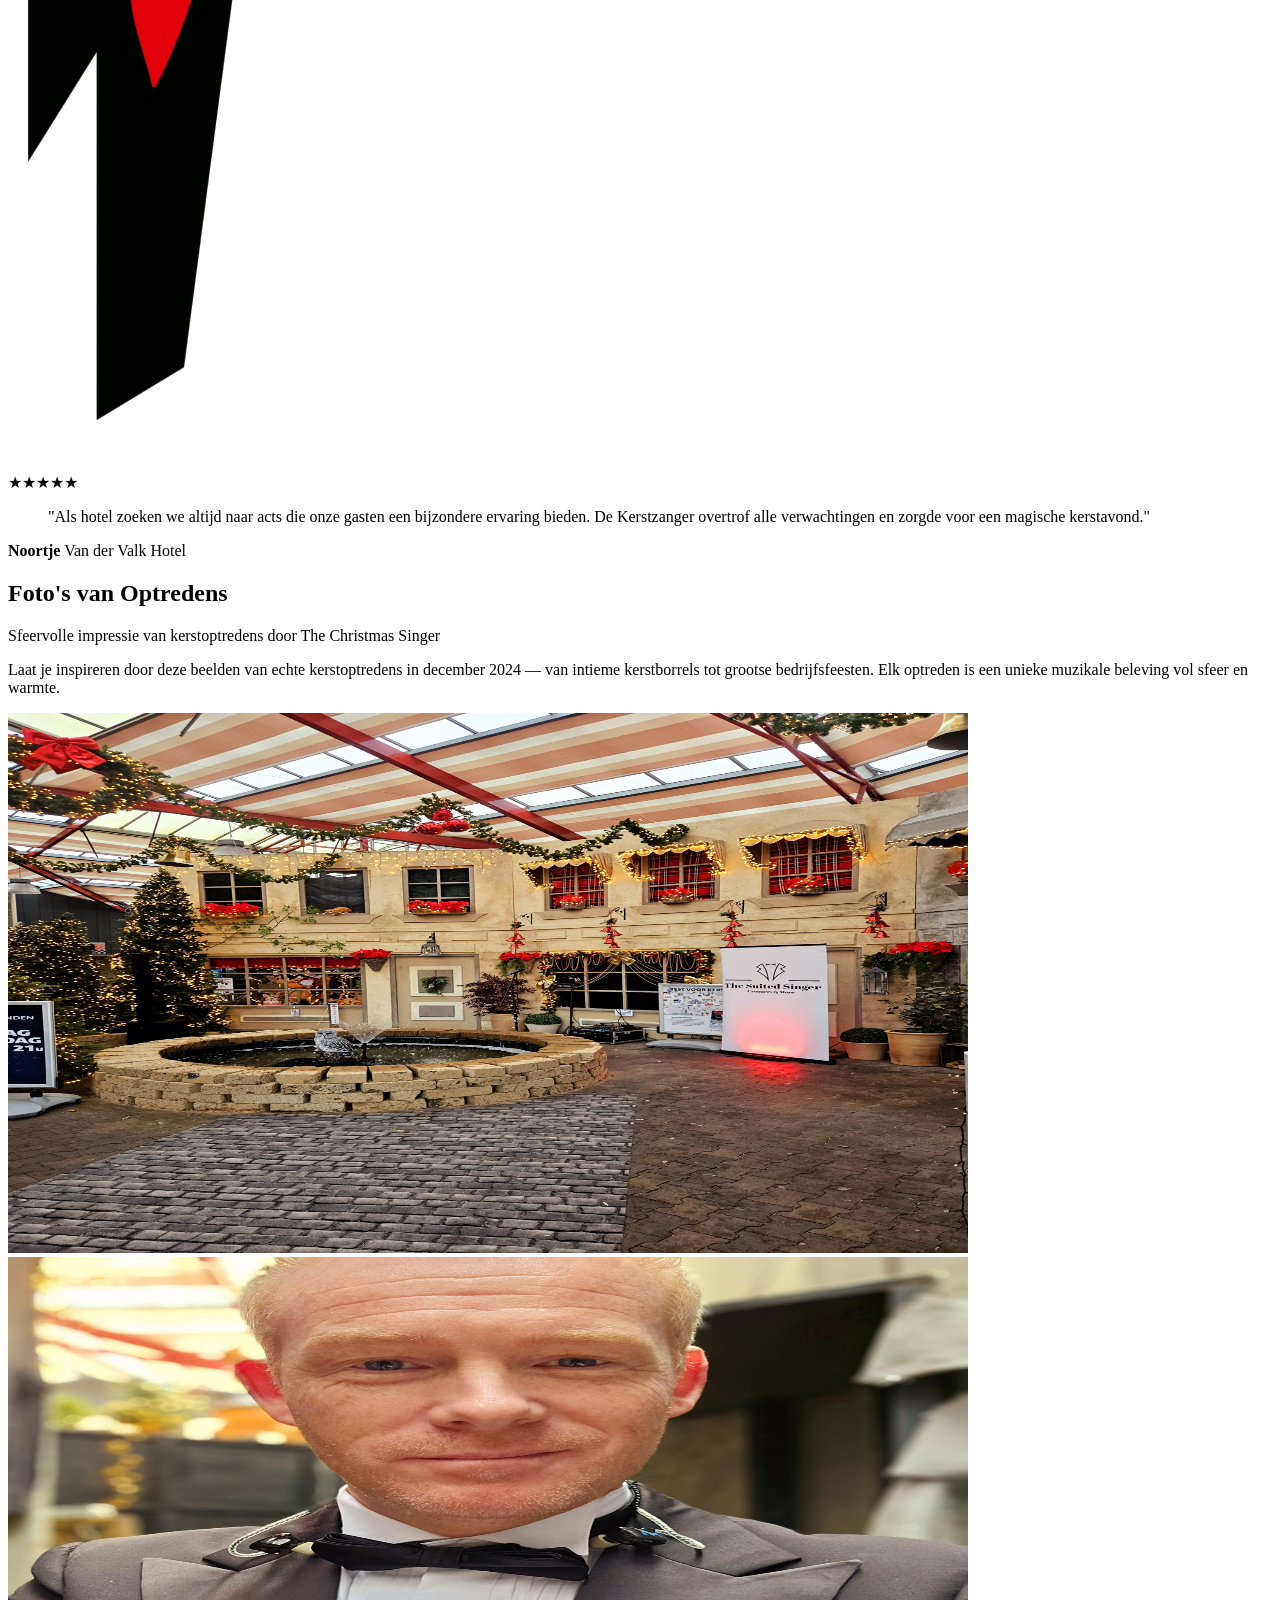
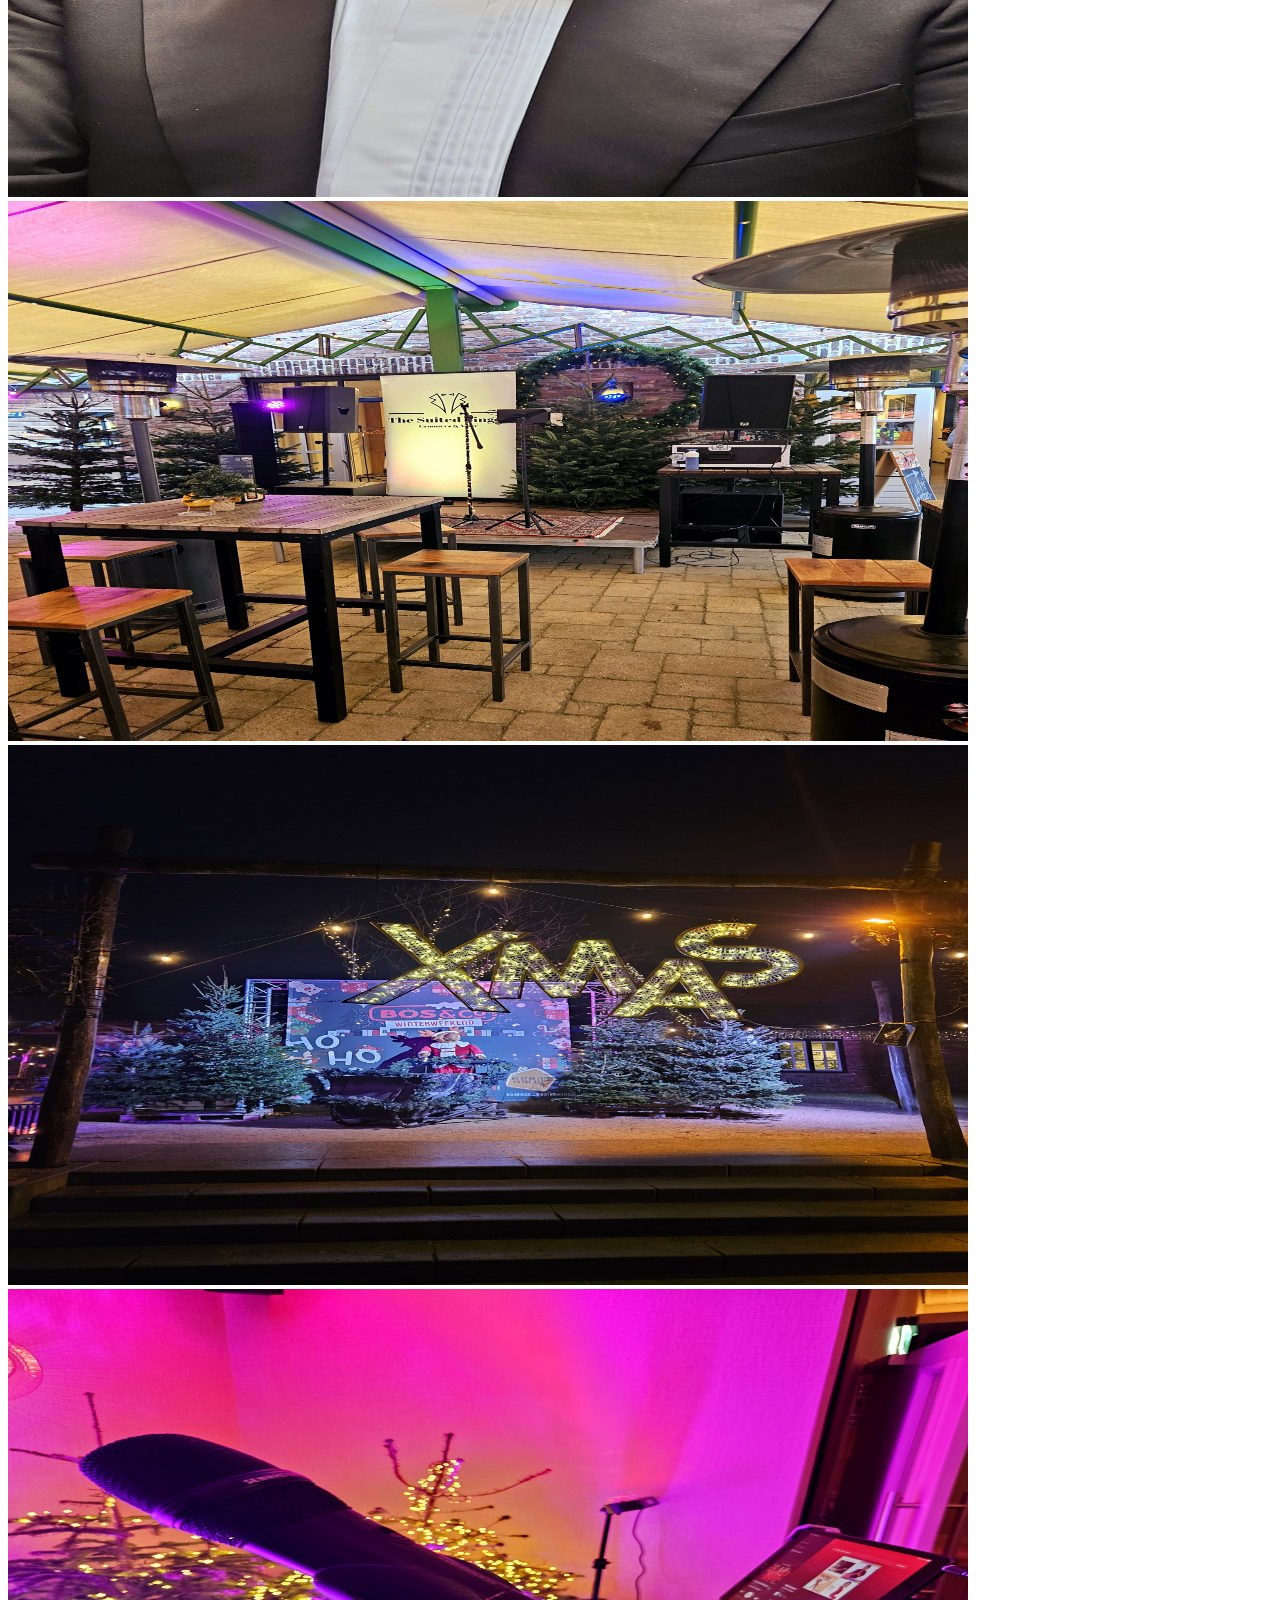
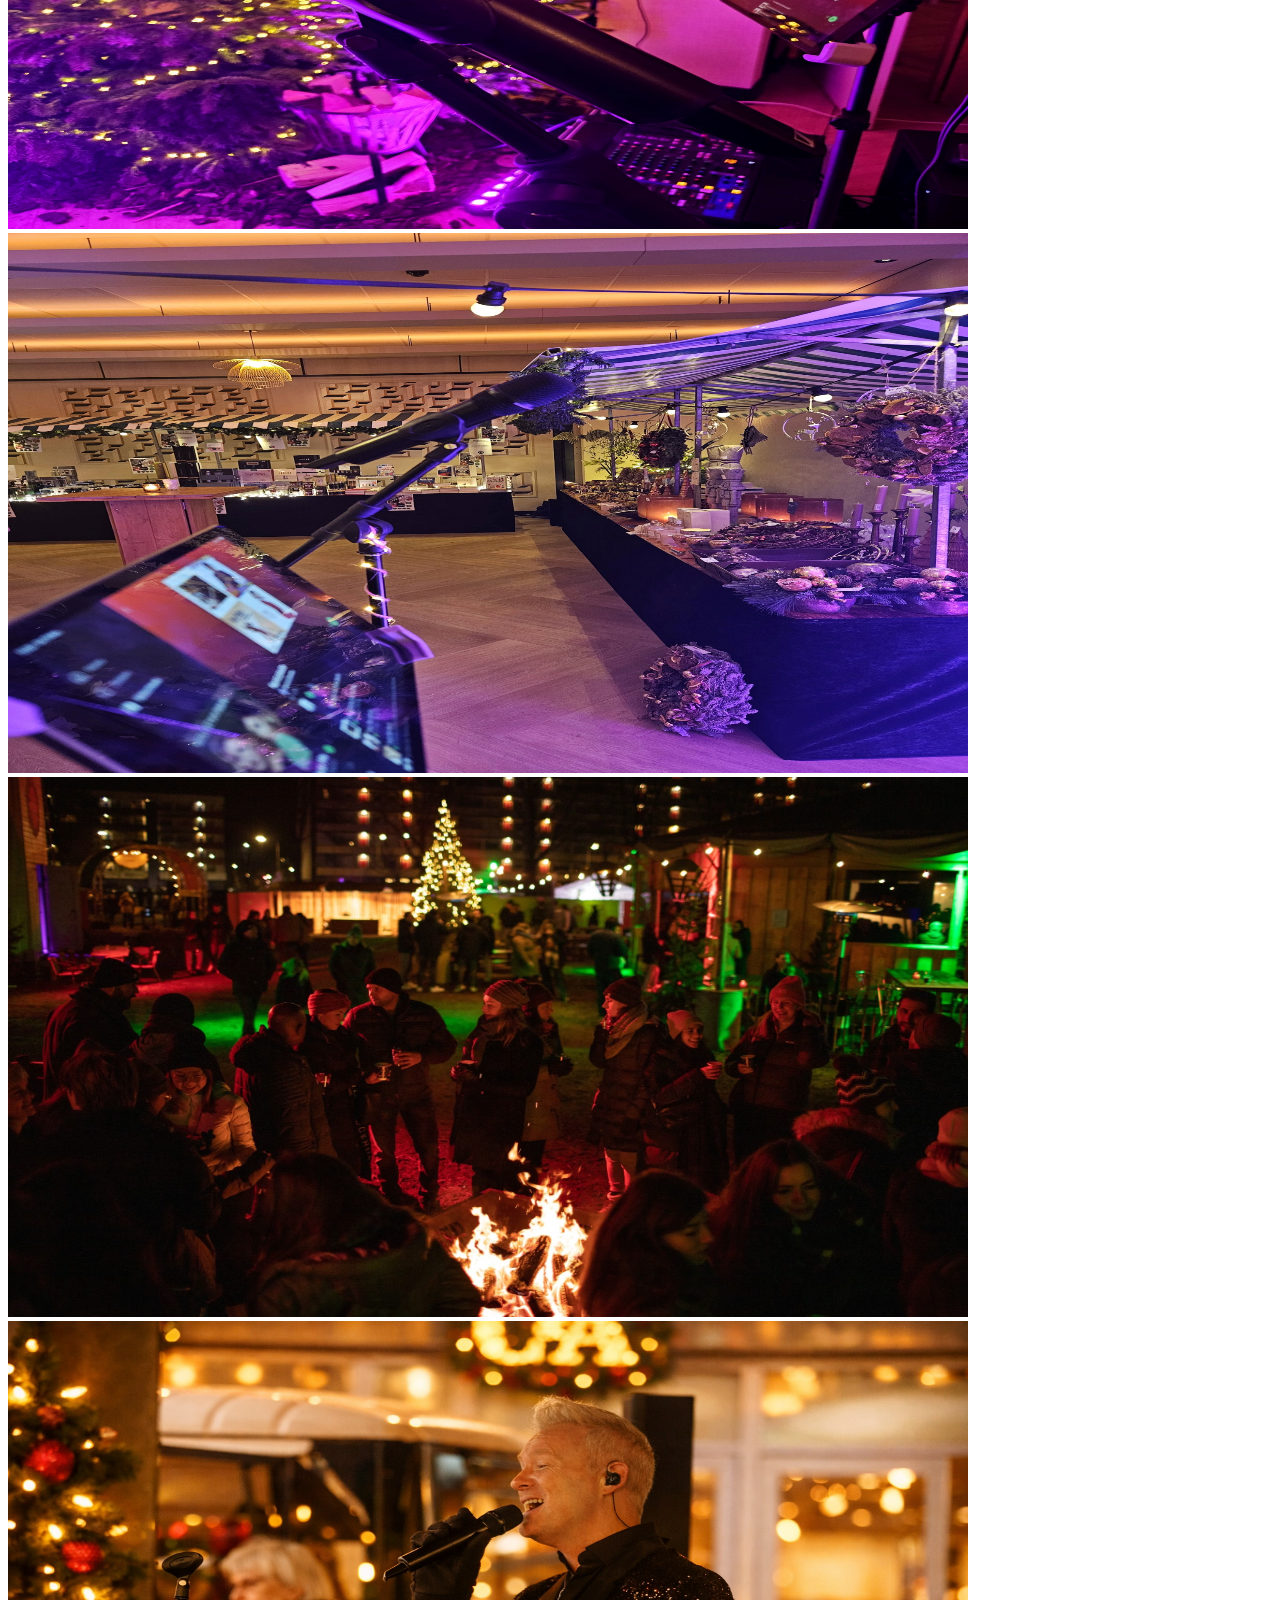
==== commit 4403f64f: "fix: minder ruimte tussen beschikbaarheid en testimonials + cache bust v20260320d" ====
--- a/index.html
+++ b/index.html
@@ -92,7 +92,7 @@
     <noscript><link rel="stylesheet" href="https://fonts.googleapis.com/css2?family=Playfair+Display:wght@400;500;600;700&family=Inter:wght@300;400;500;600&display=swap"></noscript>
     
     <!-- CSS -->
-    <link rel="stylesheet" href="https://www.dekerstzanger.nl/styles.css?v=20260320c">
+    <link rel="stylesheet" href="https://www.dekerstzanger.nl/styles.css?v=20260320d">
     
     <!-- Structured Data - Local Business -->
     <script type="application/ld+json">
@@ -349,7 +349,7 @@
     <link rel="apple-touch-icon" sizes="180x180" href="Images/Kerstzanger_1.png">
 
     <!-- Preload Critical Resources -->
-    <link rel="preload" href="https://www.dekerstzanger.nl/styles.css?v=20260320c" as="style">
+    <link rel="preload" href="https://www.dekerstzanger.nl/styles.css?v=20260320d" as="style">
     <link rel="preload" href="https://www.dekerstzanger.nl/Images/hero-image.webp" as="image" fetchpriority="high">
 
     <style>
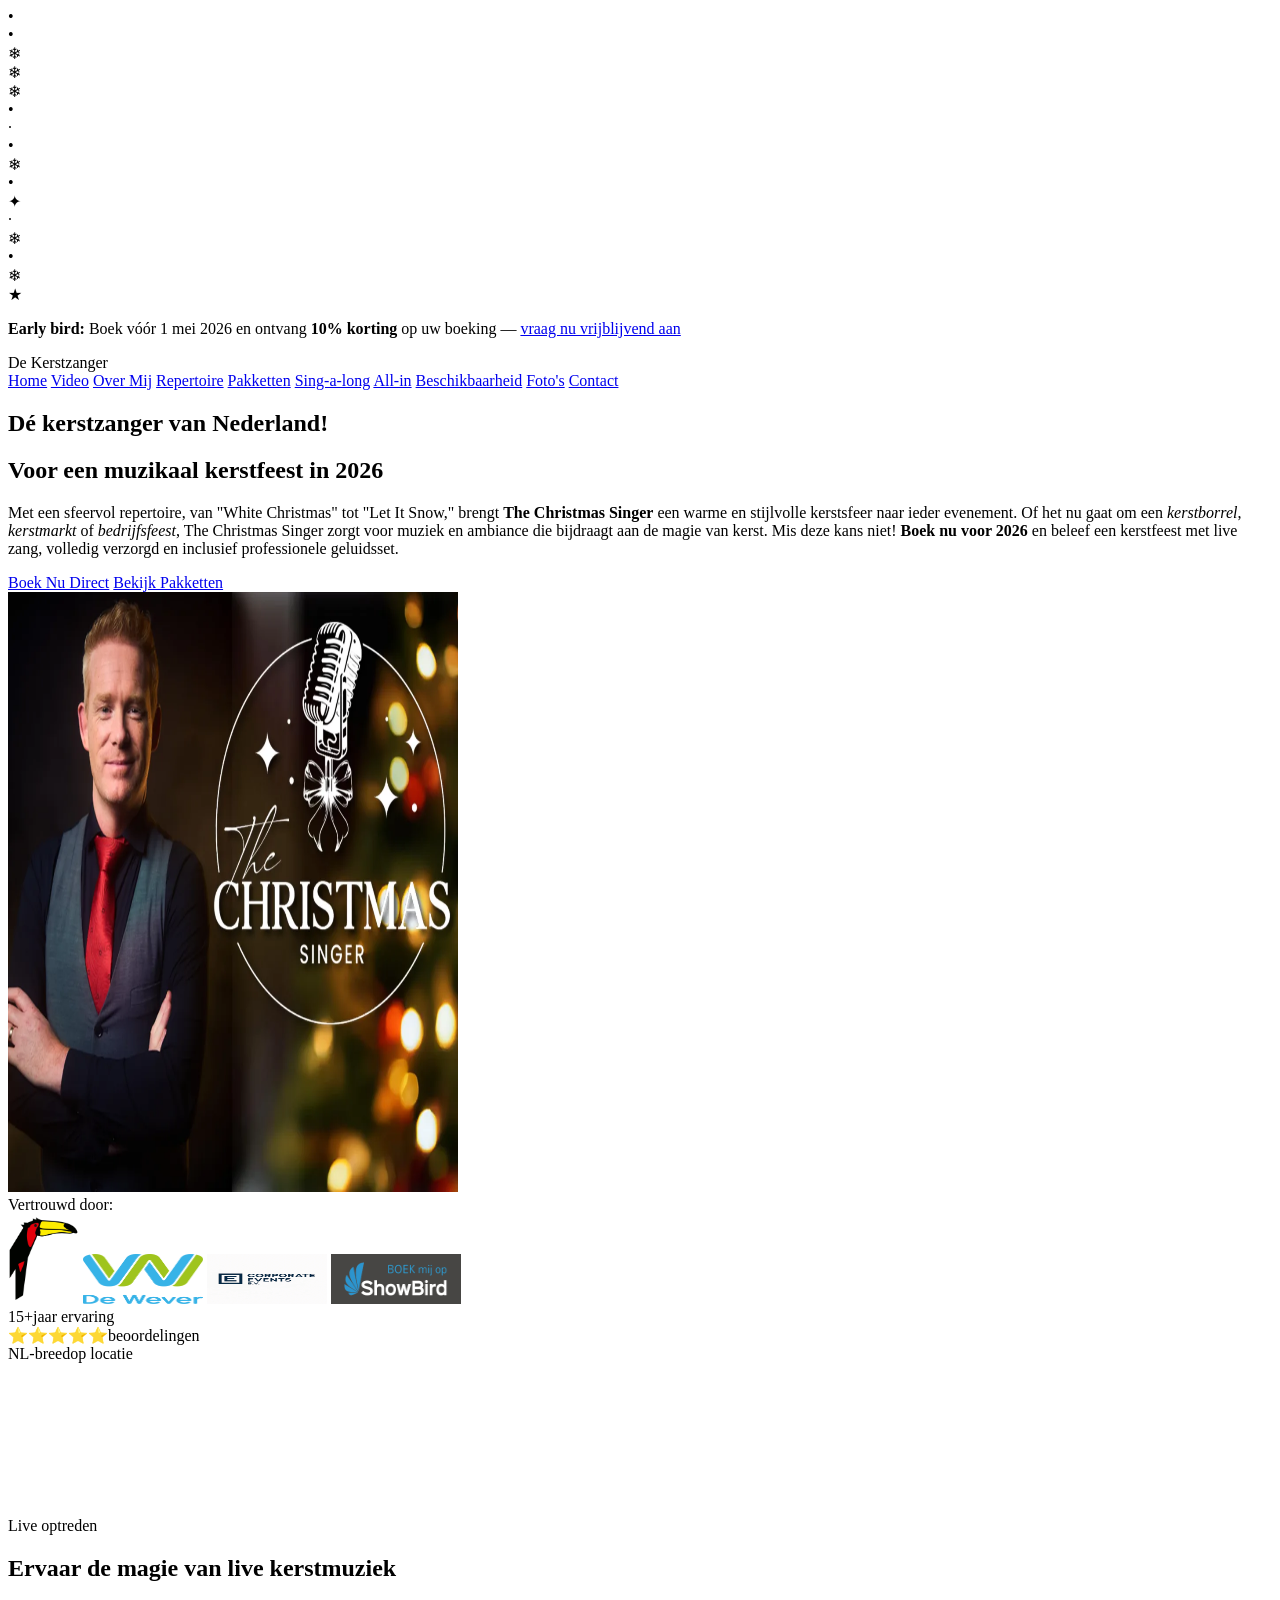
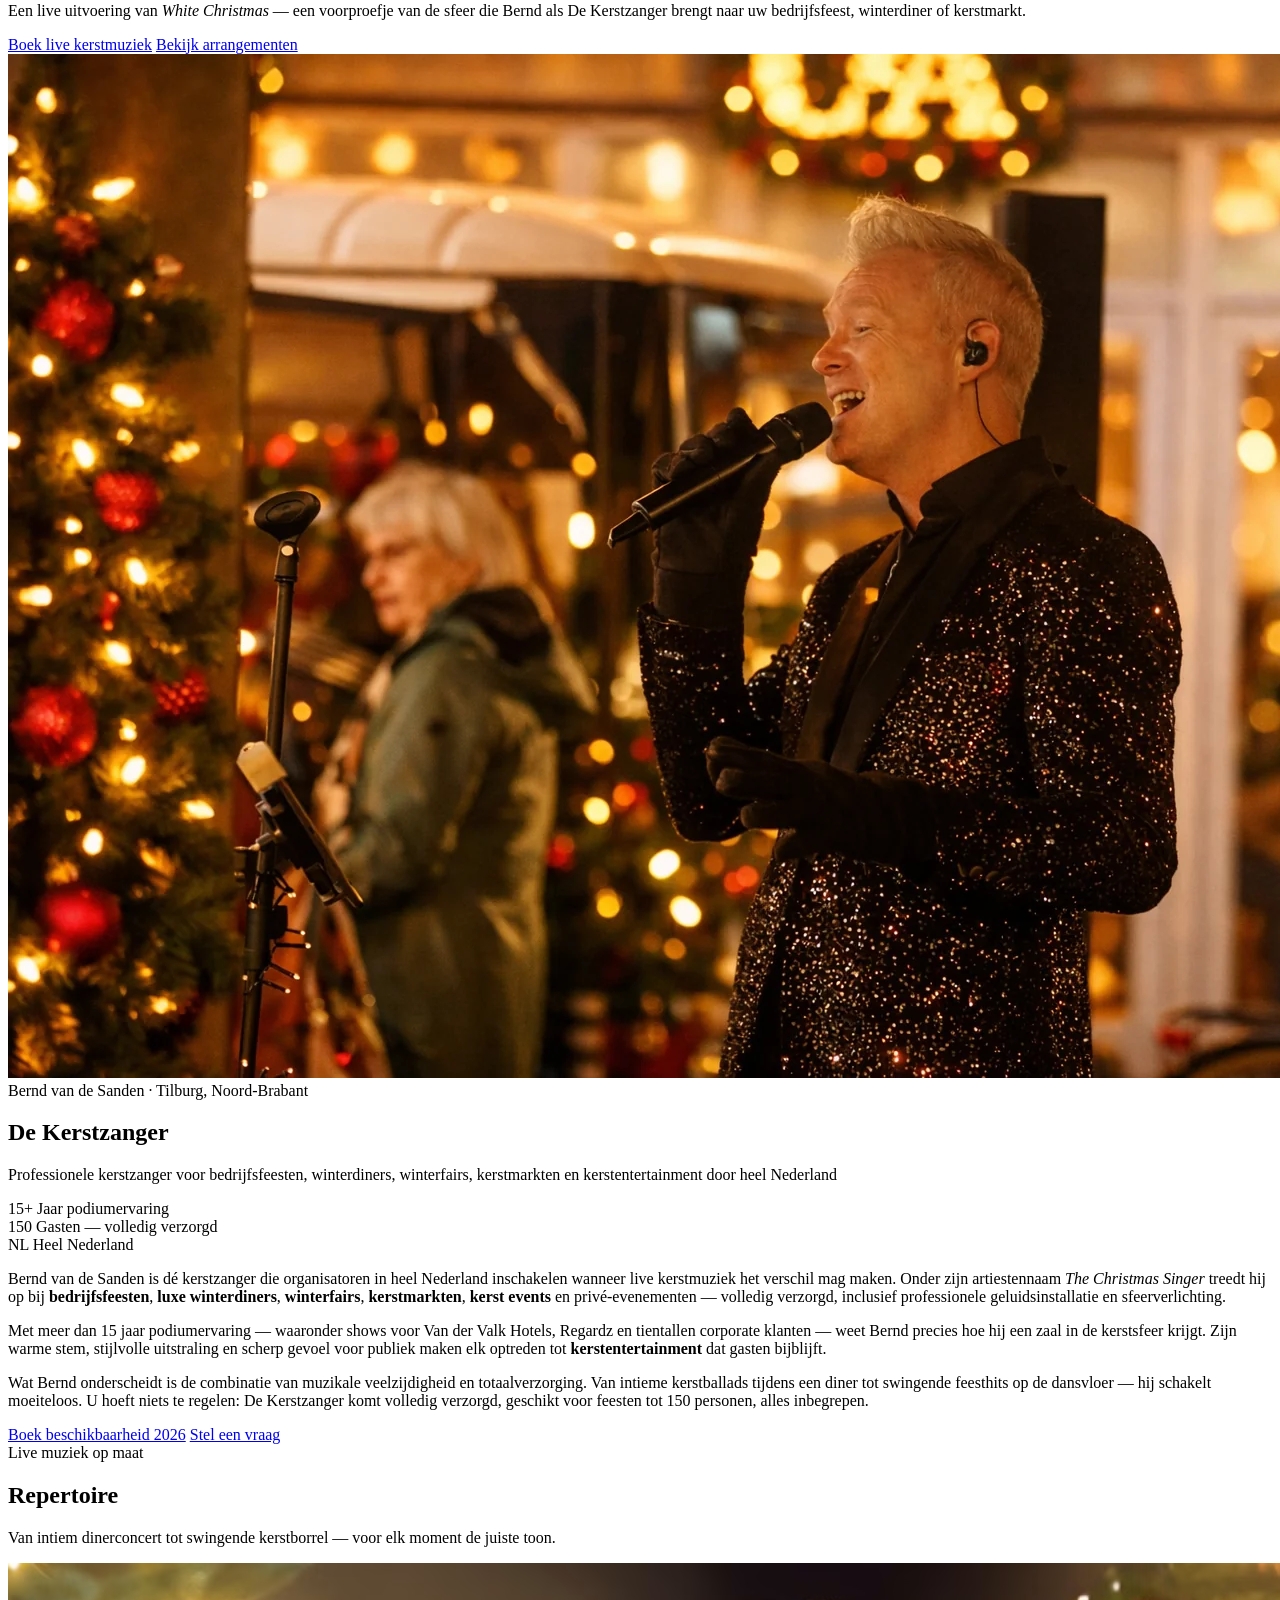
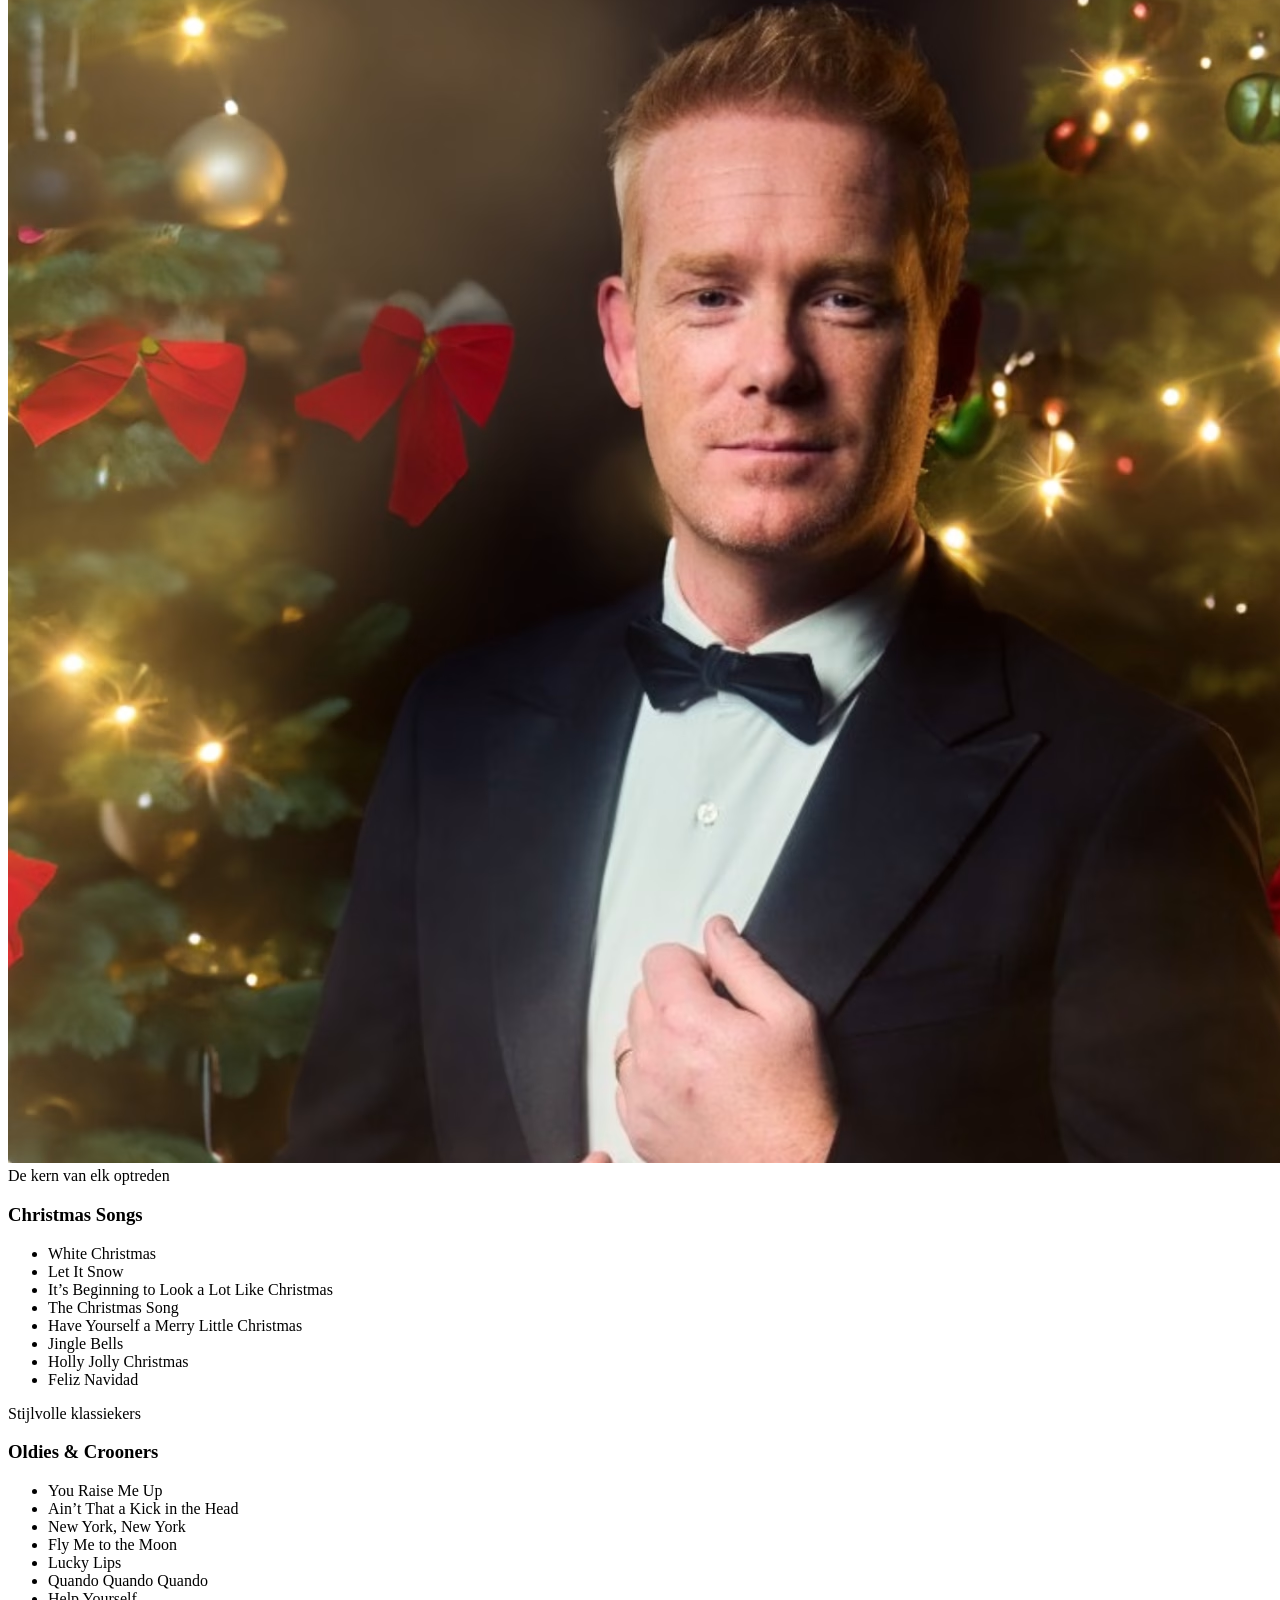
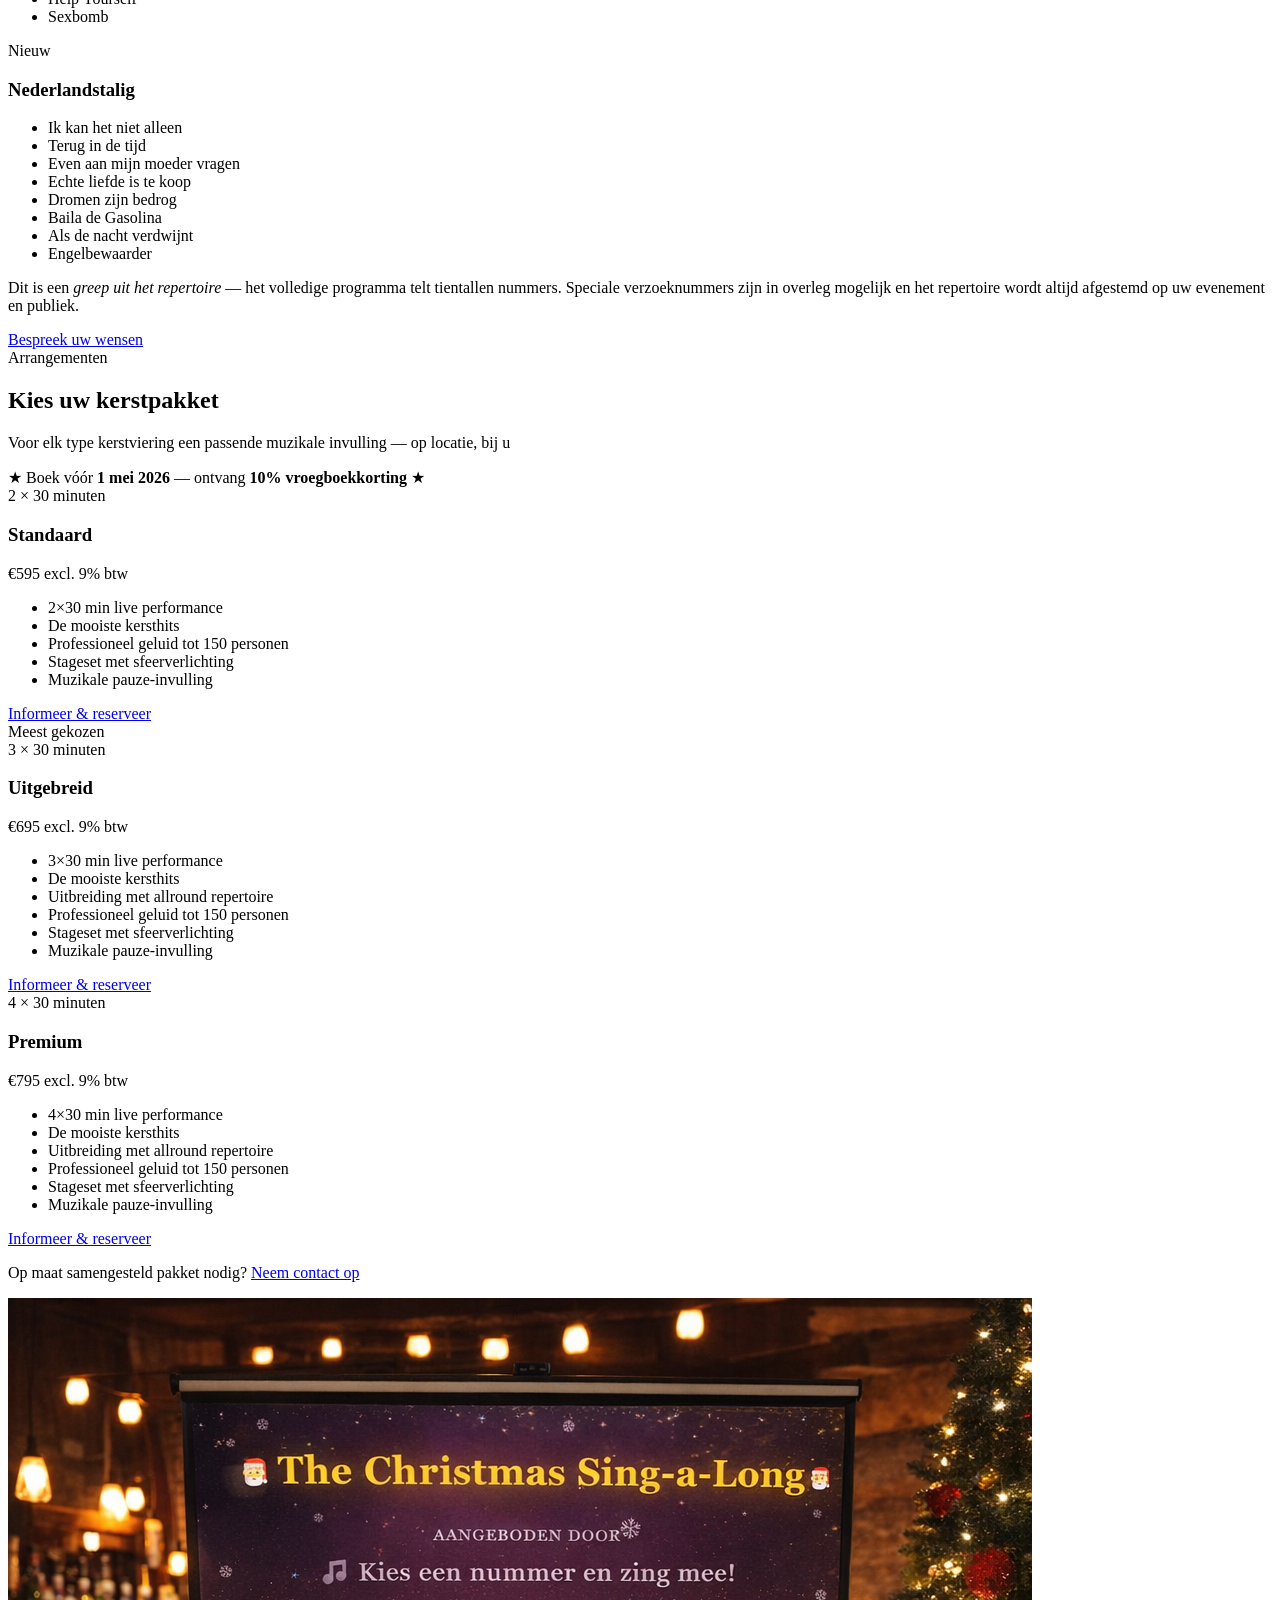
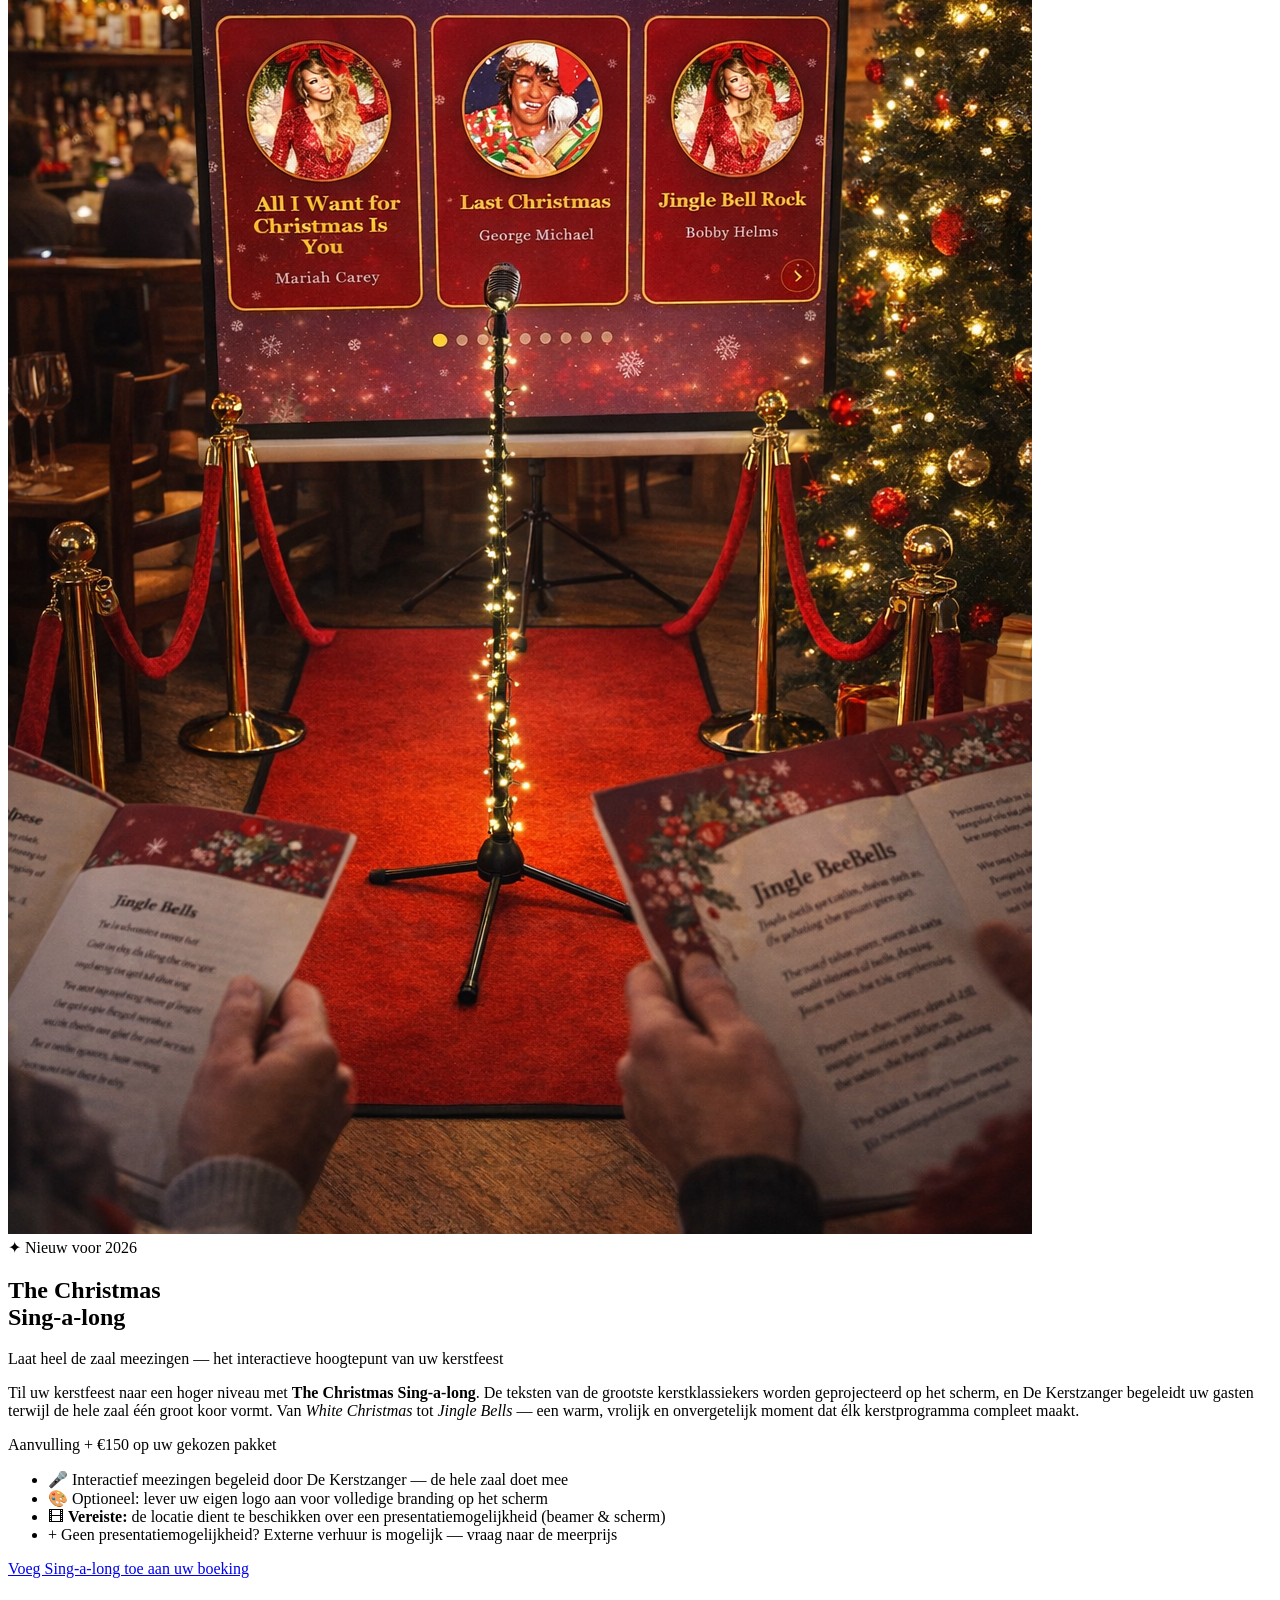
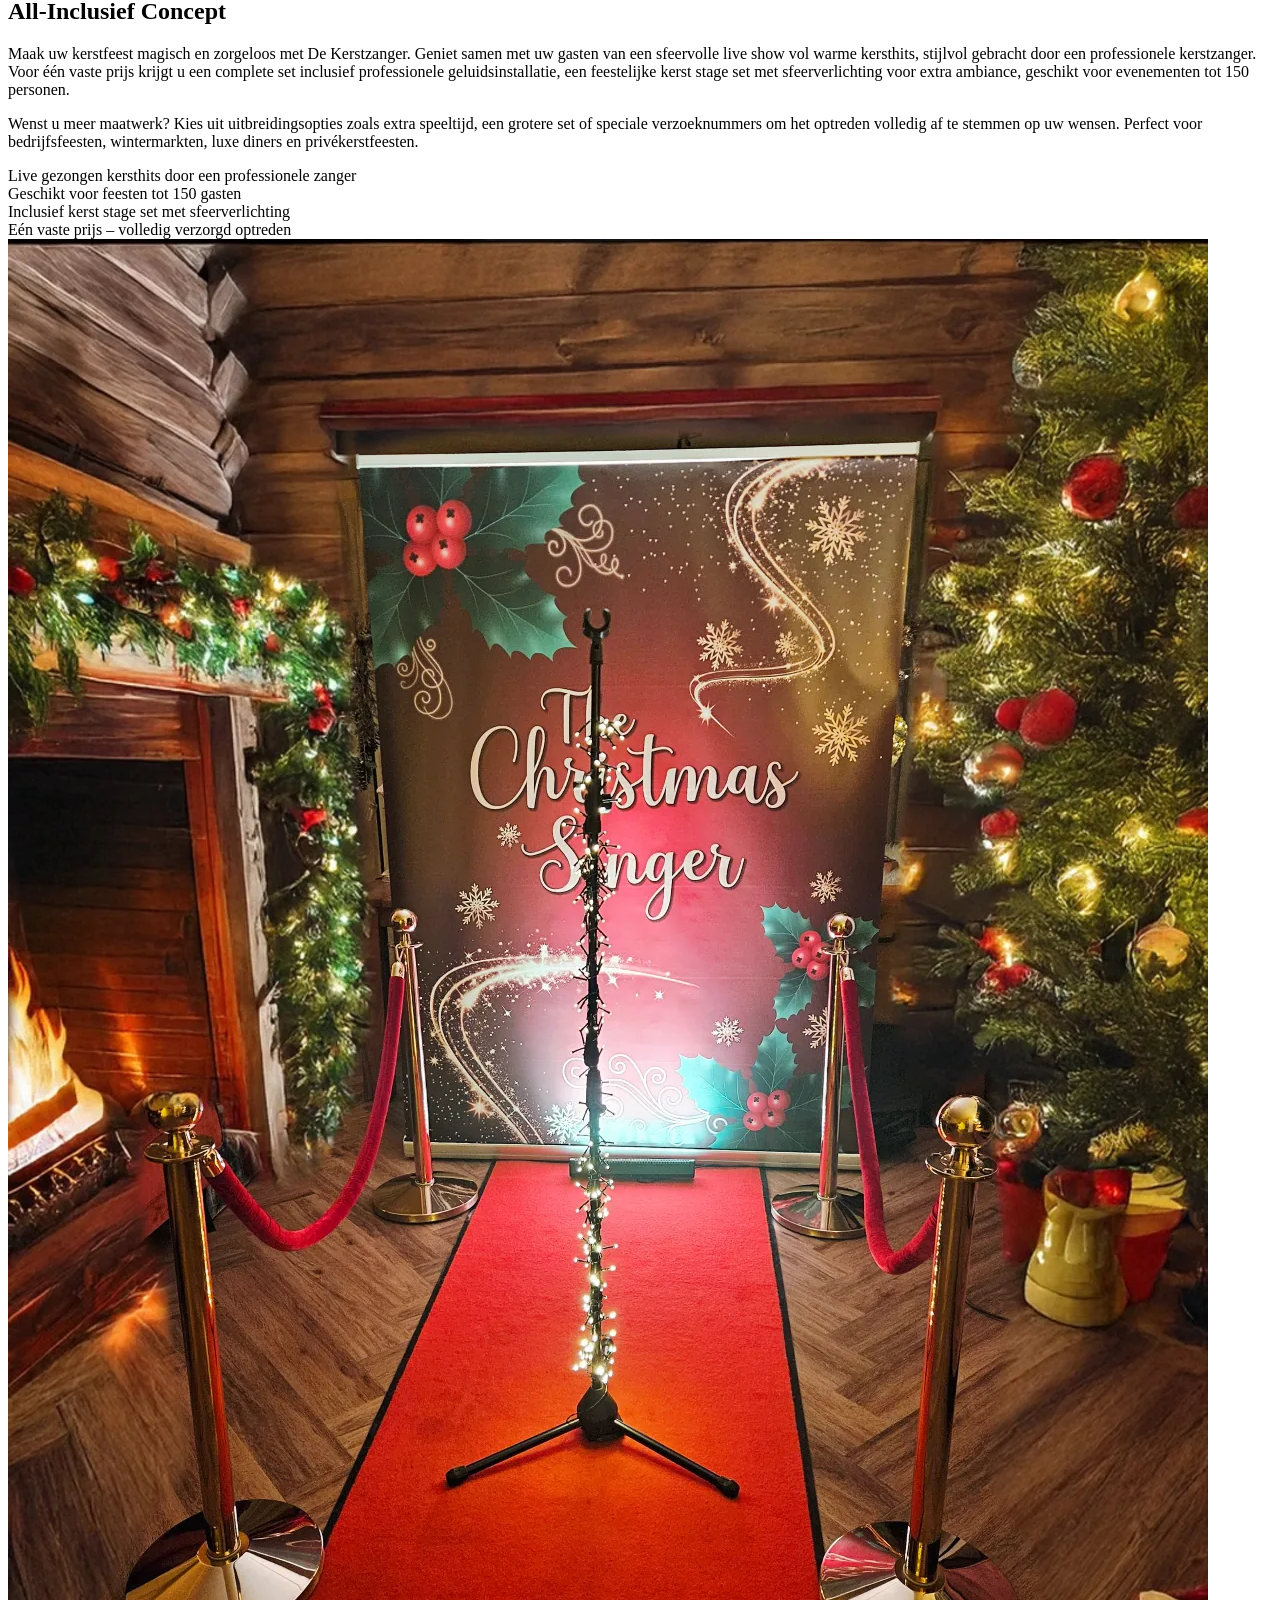
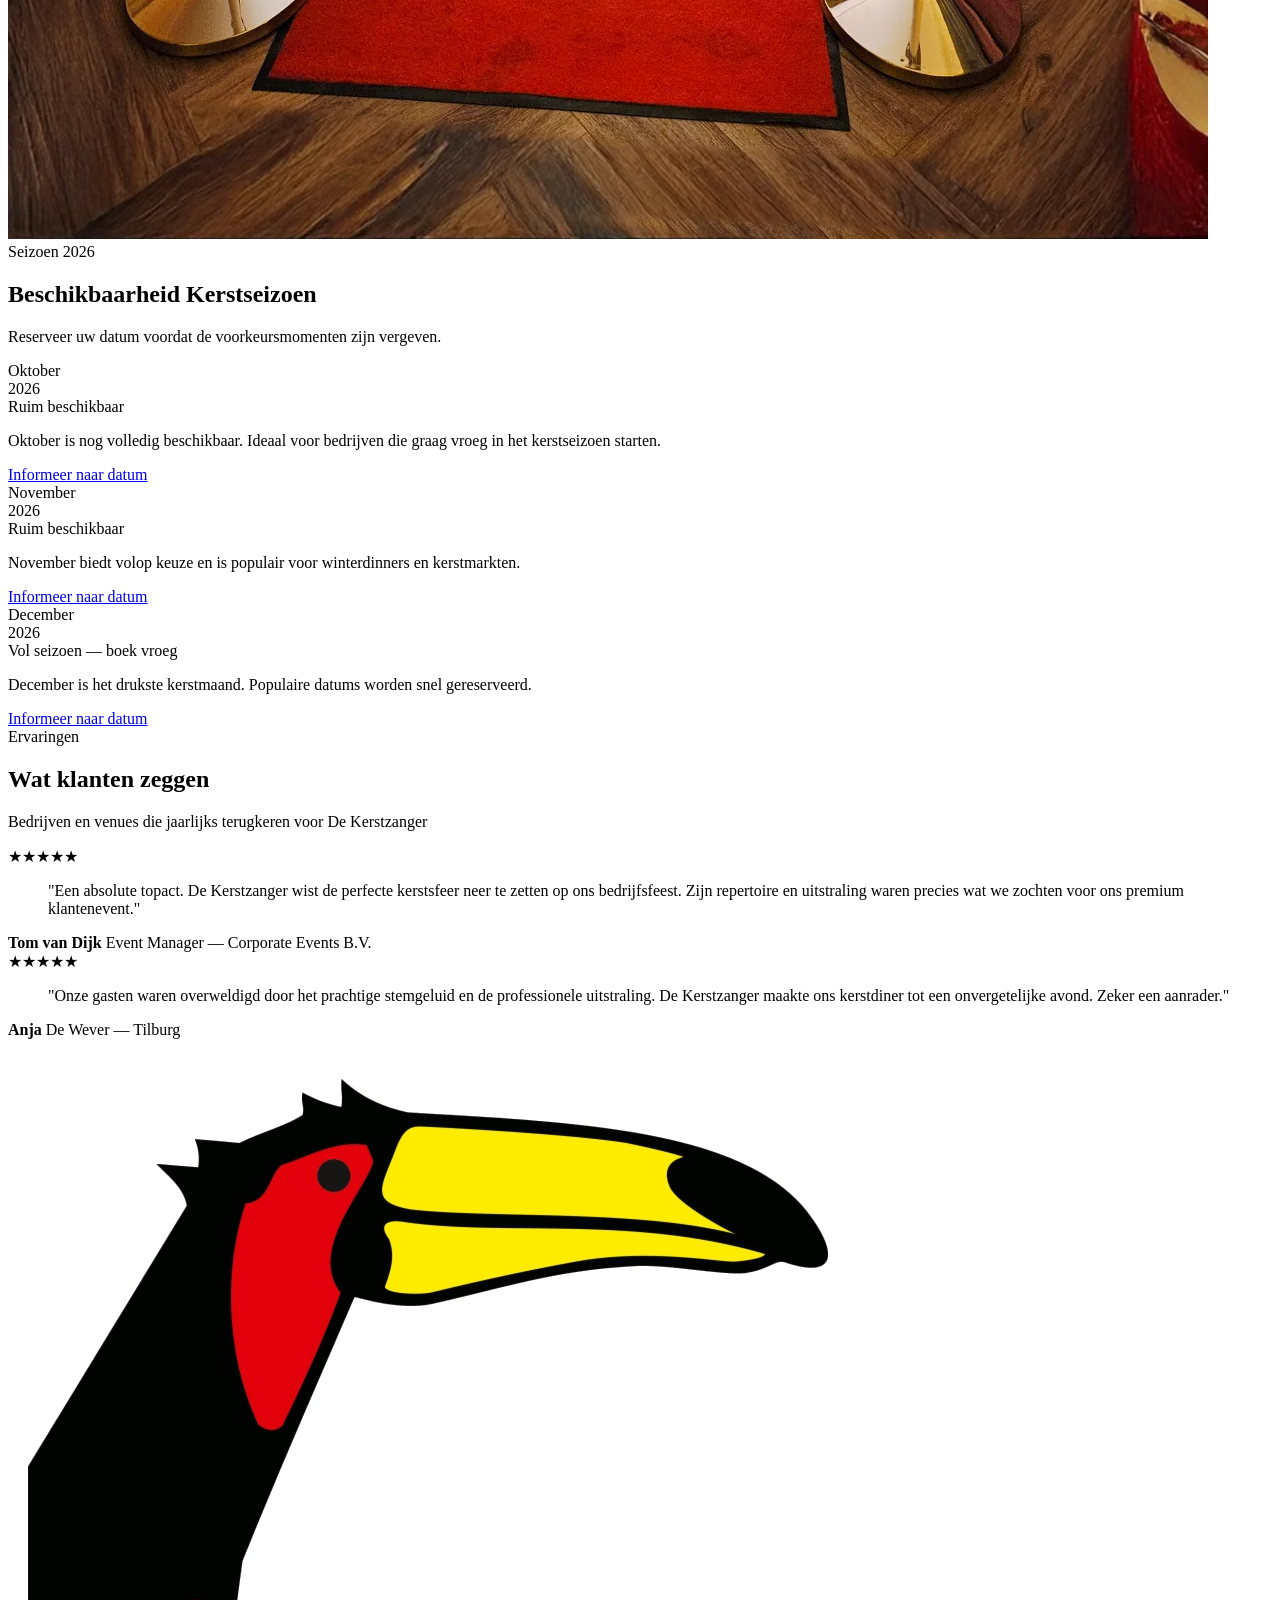
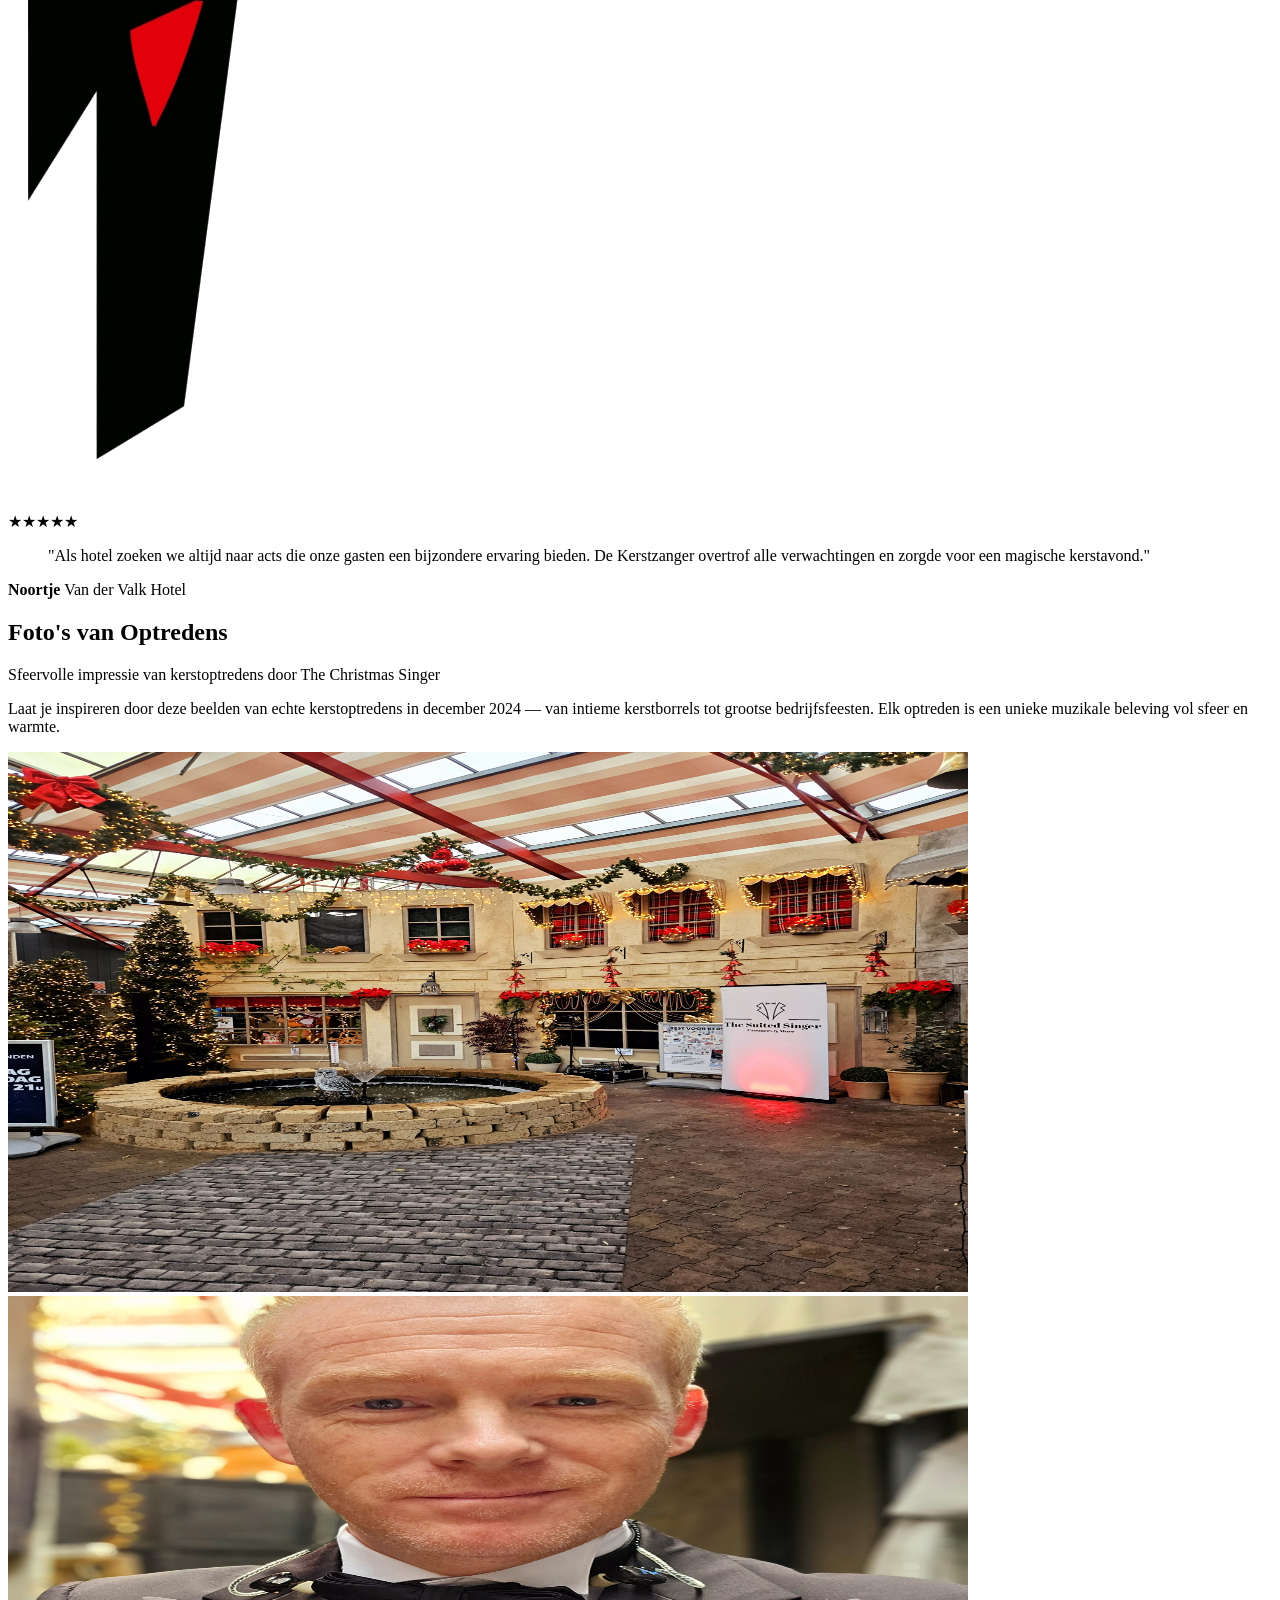
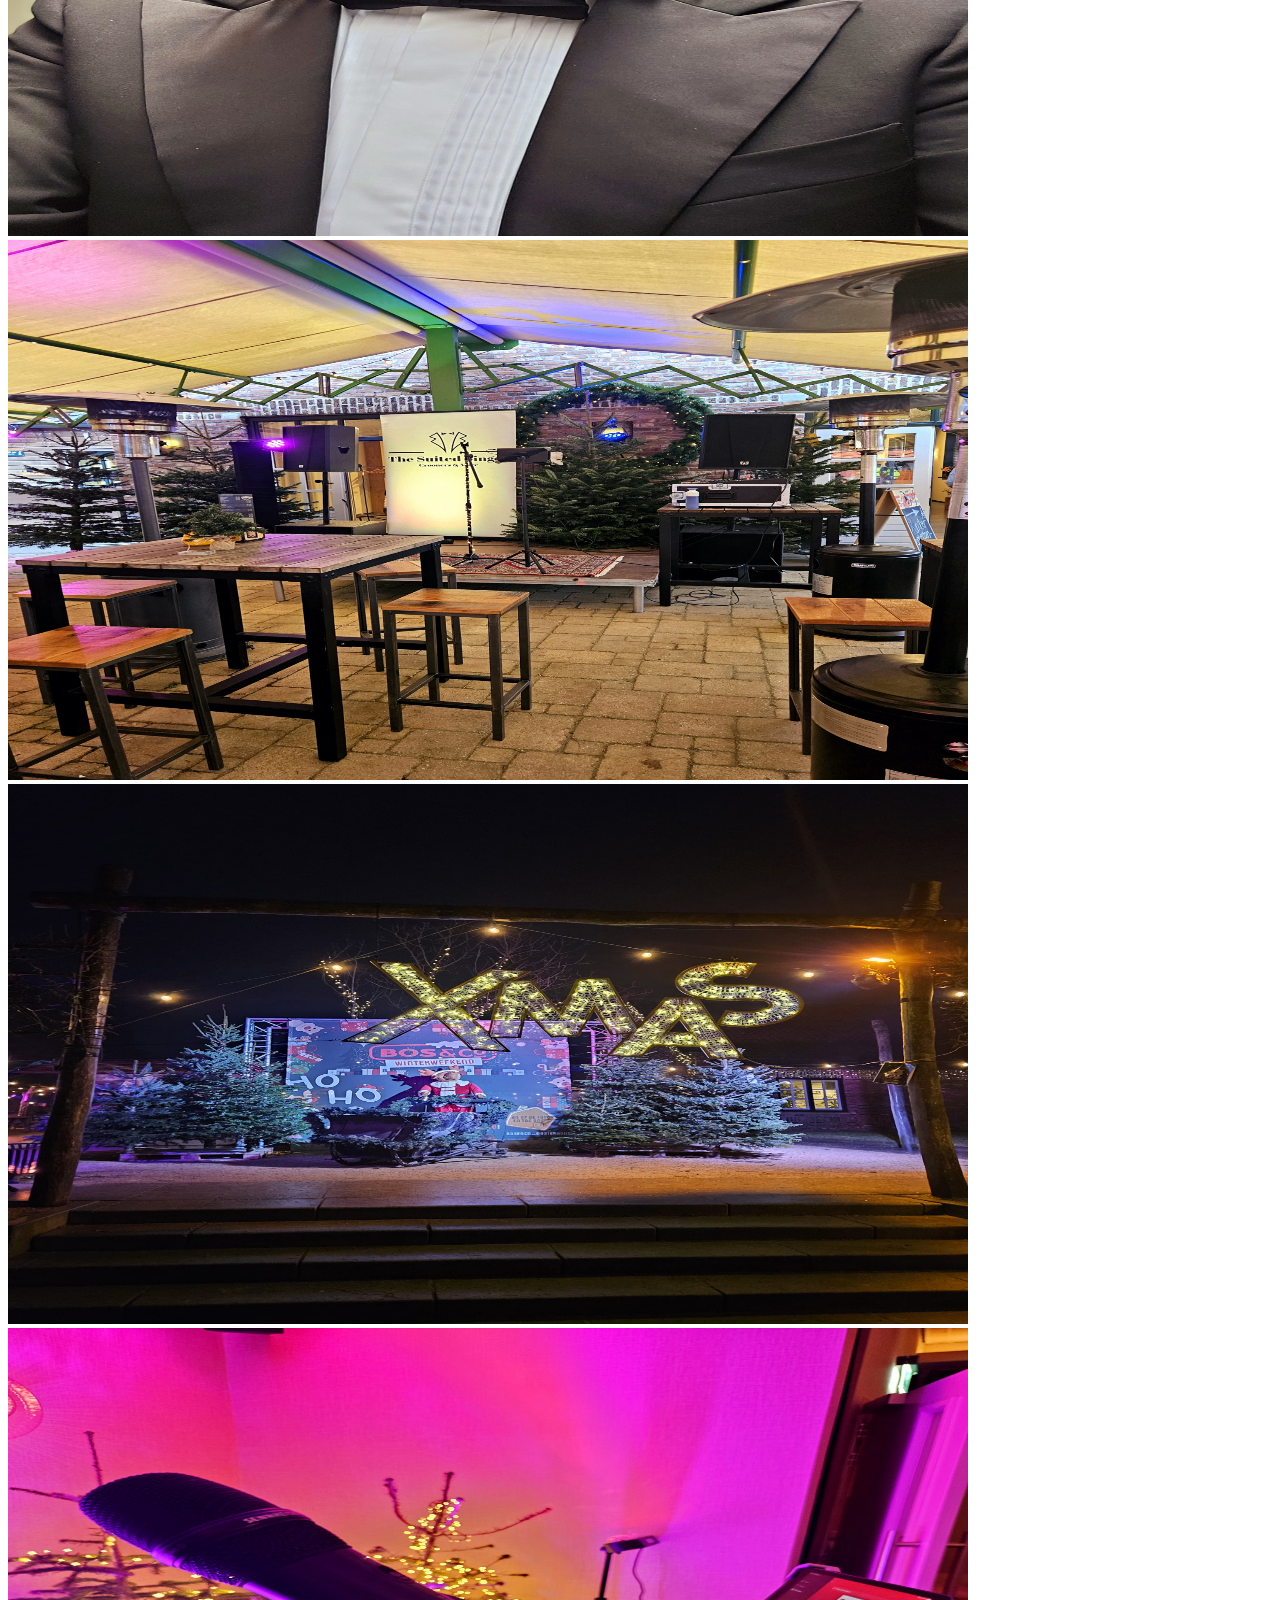
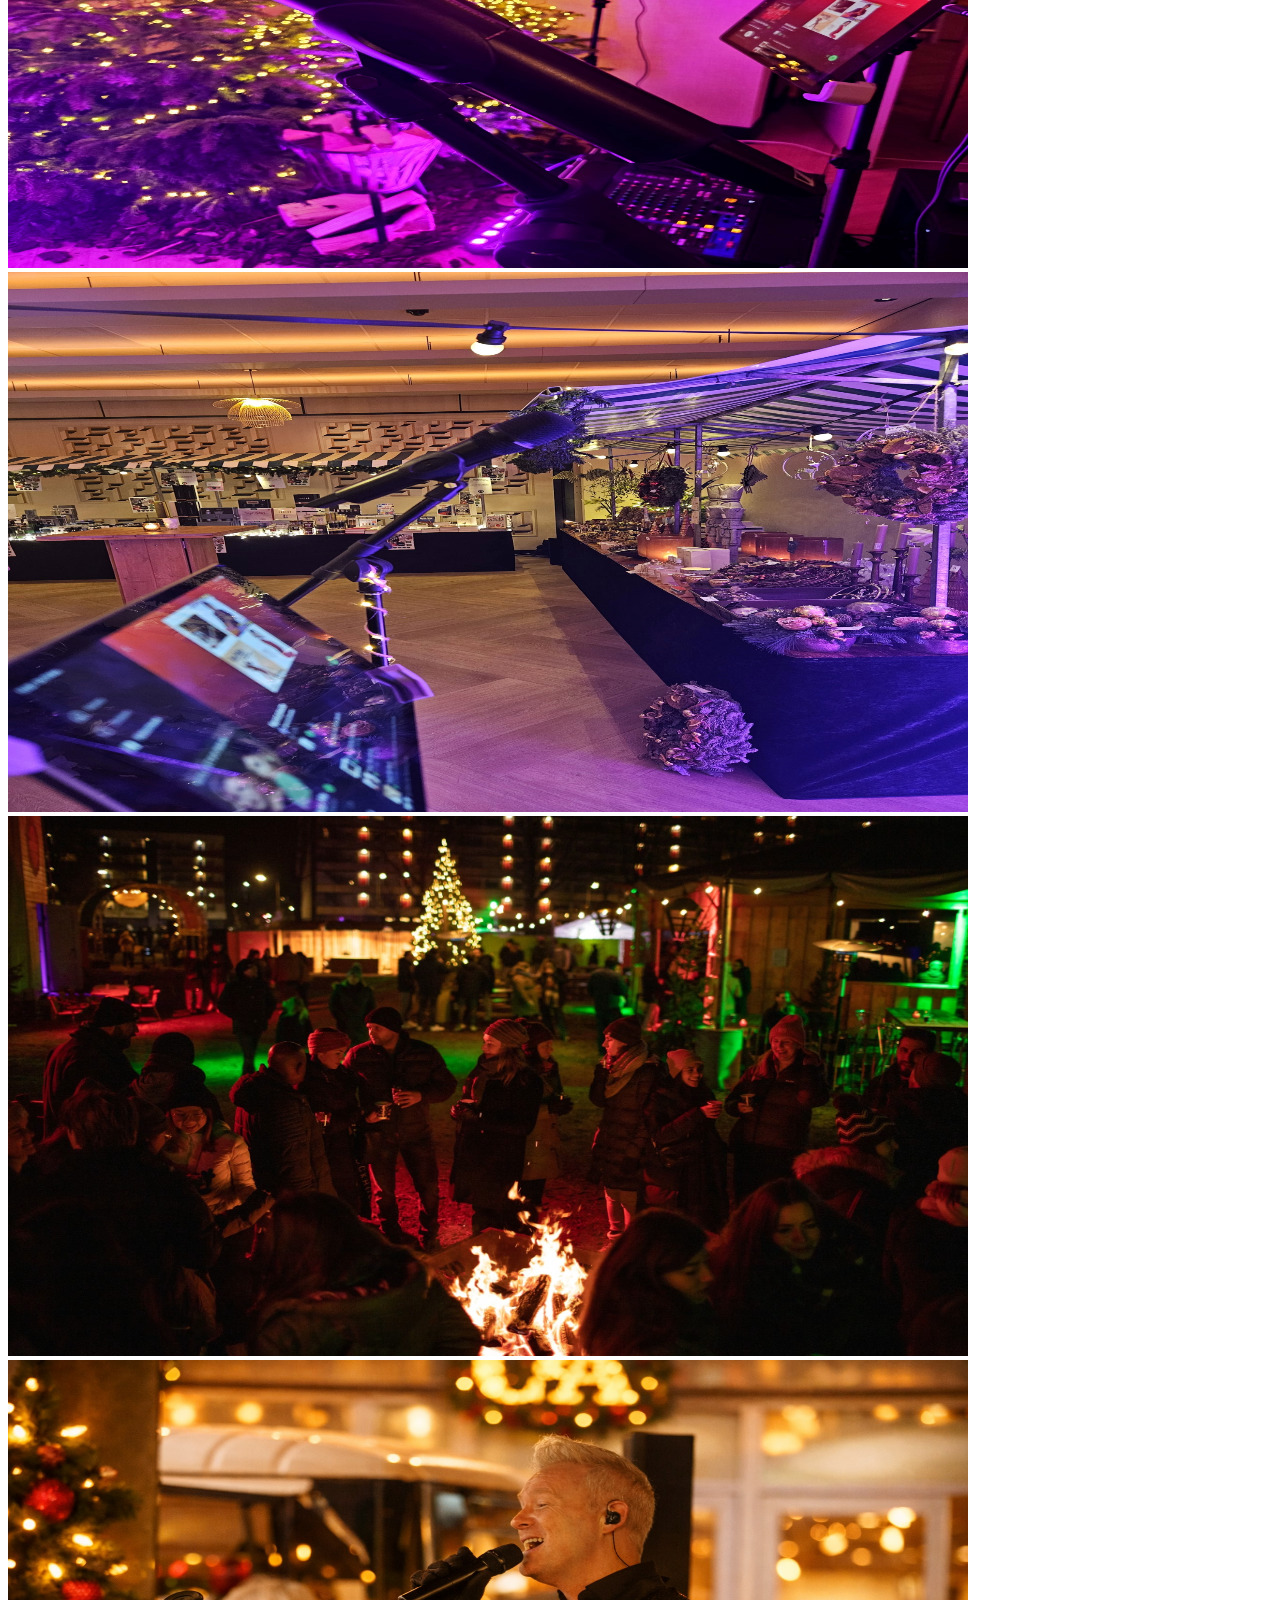
==== commit c8f0f238: "style: foto fade-effect op Over Mij, Repertoire en All-inclusive + cache bust v20260320e" ====
--- a/index.html
+++ b/index.html
@@ -92,7 +92,7 @@
     <noscript><link rel="stylesheet" href="https://fonts.googleapis.com/css2?family=Playfair+Display:wght@400;500;600;700&family=Inter:wght@300;400;500;600&display=swap"></noscript>
     
     <!-- CSS -->
-    <link rel="stylesheet" href="https://www.dekerstzanger.nl/styles.css?v=20260320d">
+    <link rel="stylesheet" href="https://www.dekerstzanger.nl/styles.css?v=20260320e">
     
     <!-- Structured Data - Local Business -->
     <script type="application/ld+json">
@@ -349,7 +349,7 @@
     <link rel="apple-touch-icon" sizes="180x180" href="Images/Kerstzanger_1.png">
 
     <!-- Preload Critical Resources -->
-    <link rel="preload" href="https://www.dekerstzanger.nl/styles.css?v=20260320d" as="style">
+    <link rel="preload" href="https://www.dekerstzanger.nl/styles.css?v=20260320e" as="style">
     <link rel="preload" href="https://www.dekerstzanger.nl/Images/hero-image.webp" as="image" fetchpriority="high">
 
     <style>
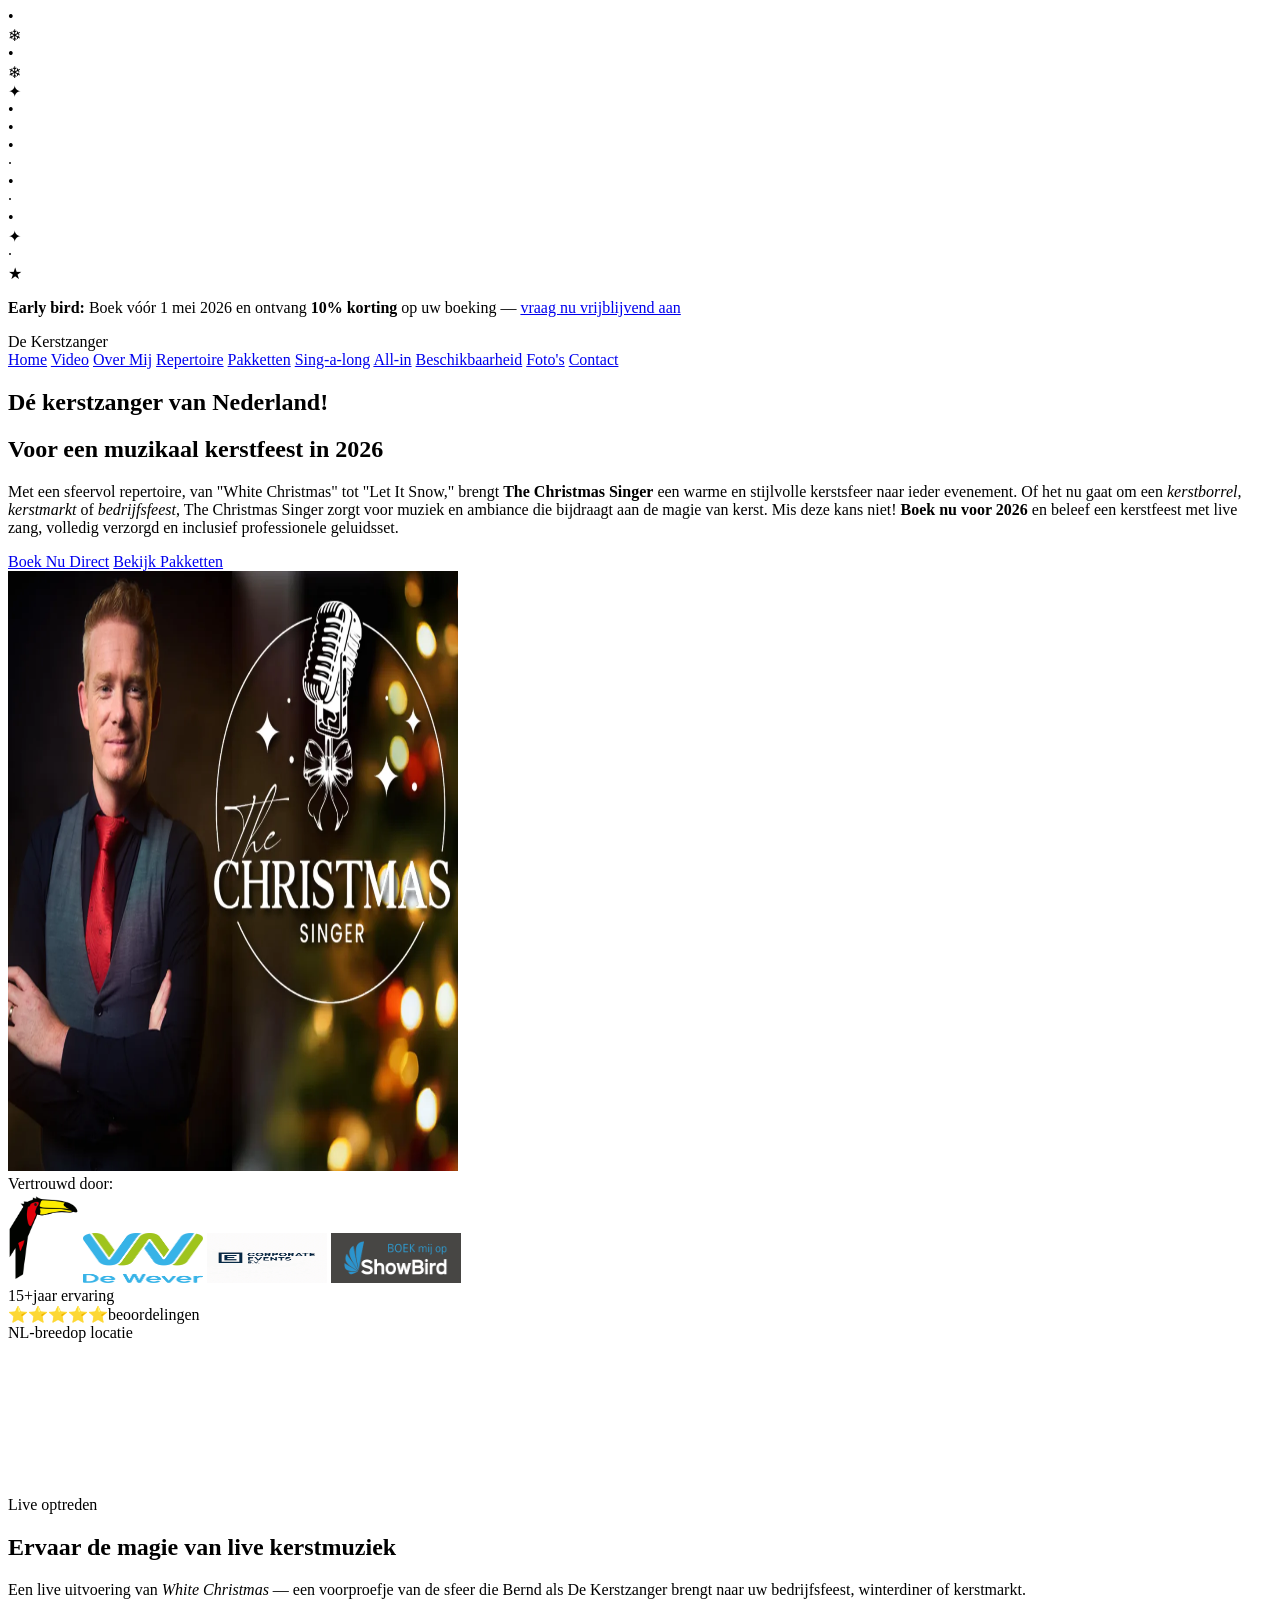
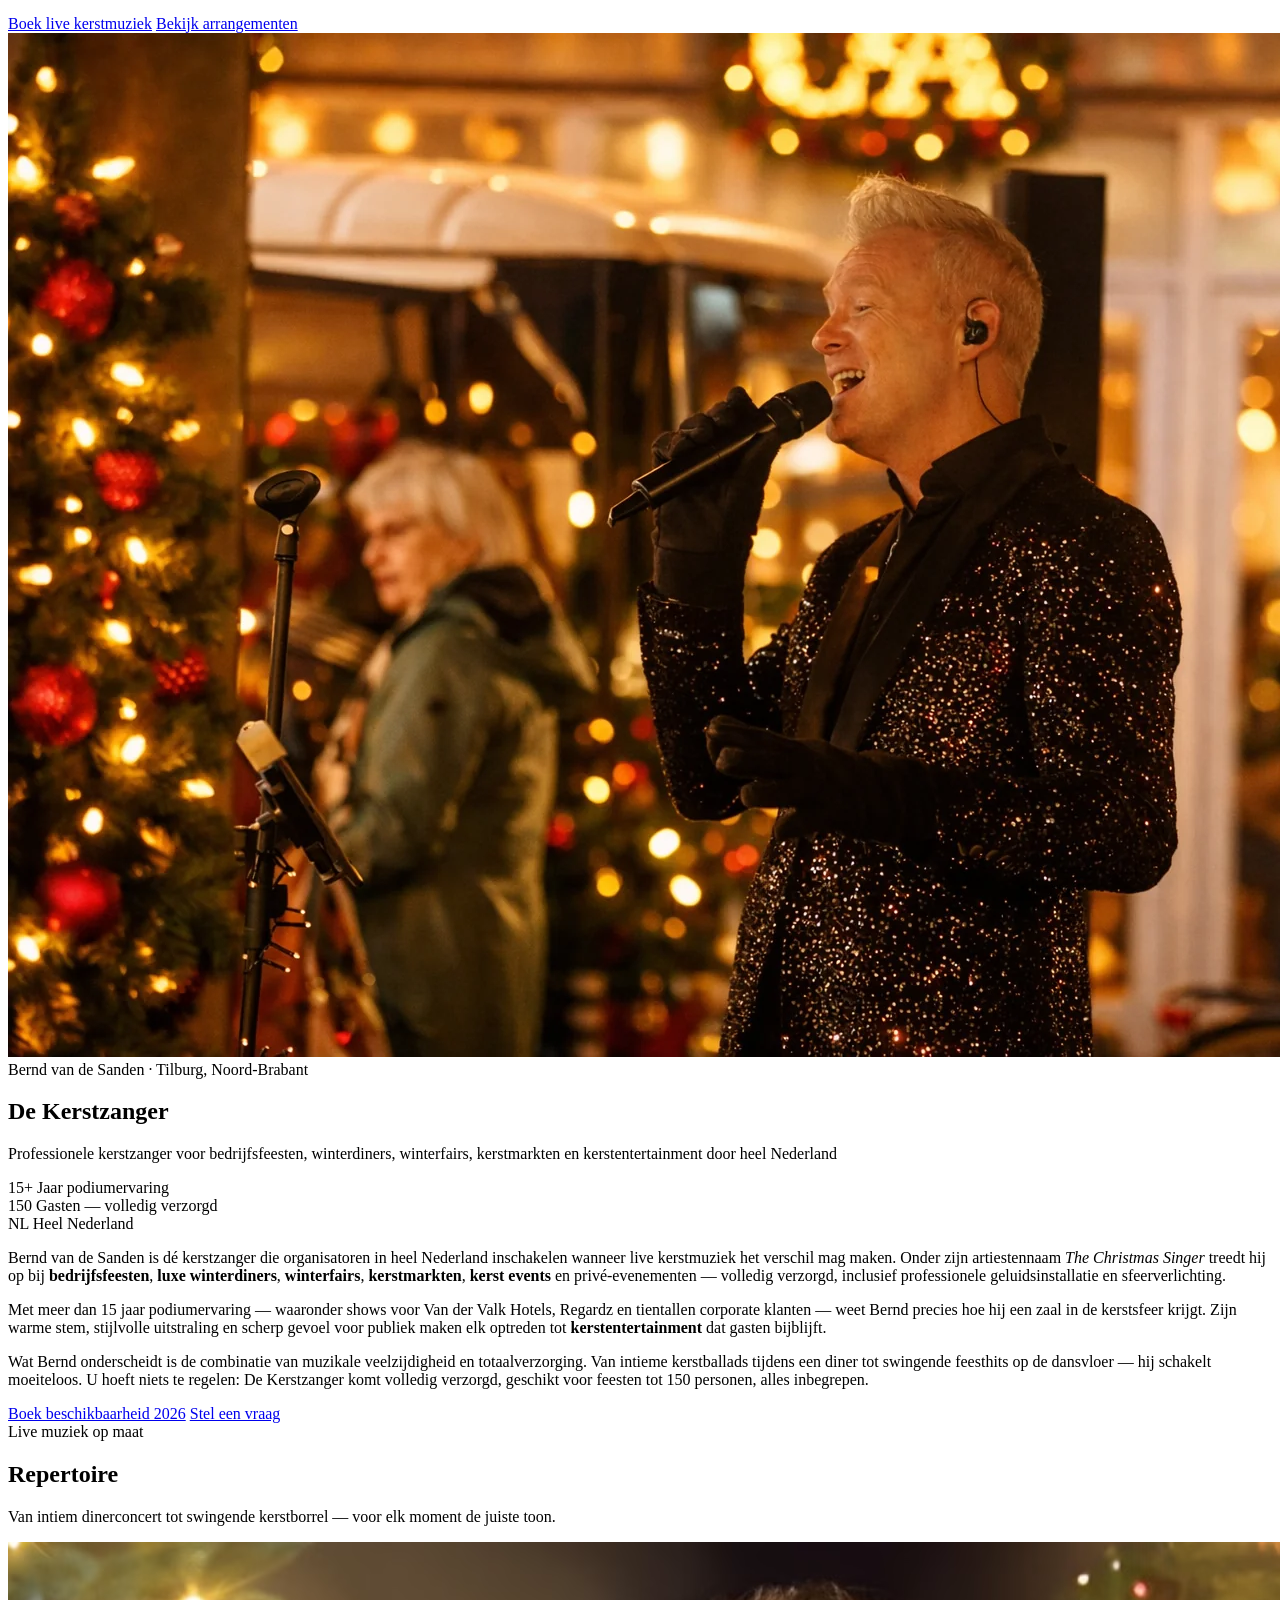
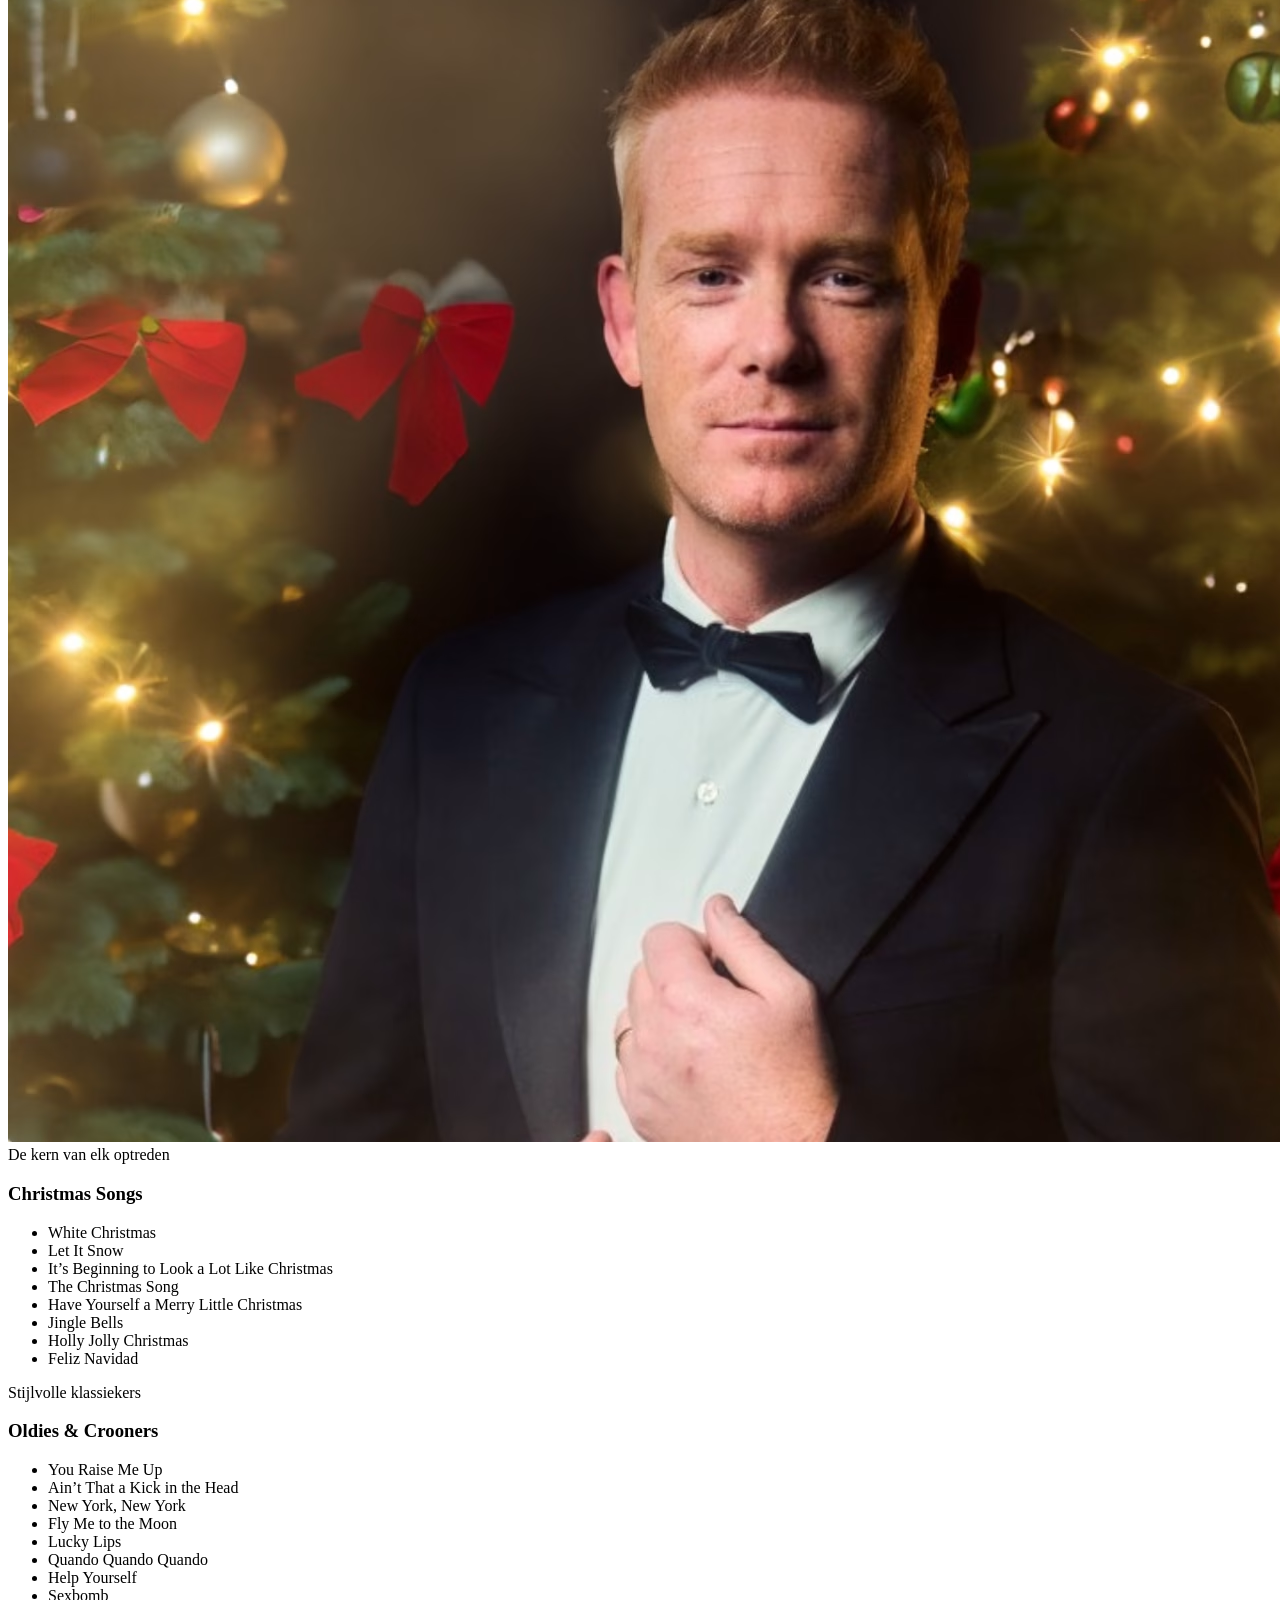
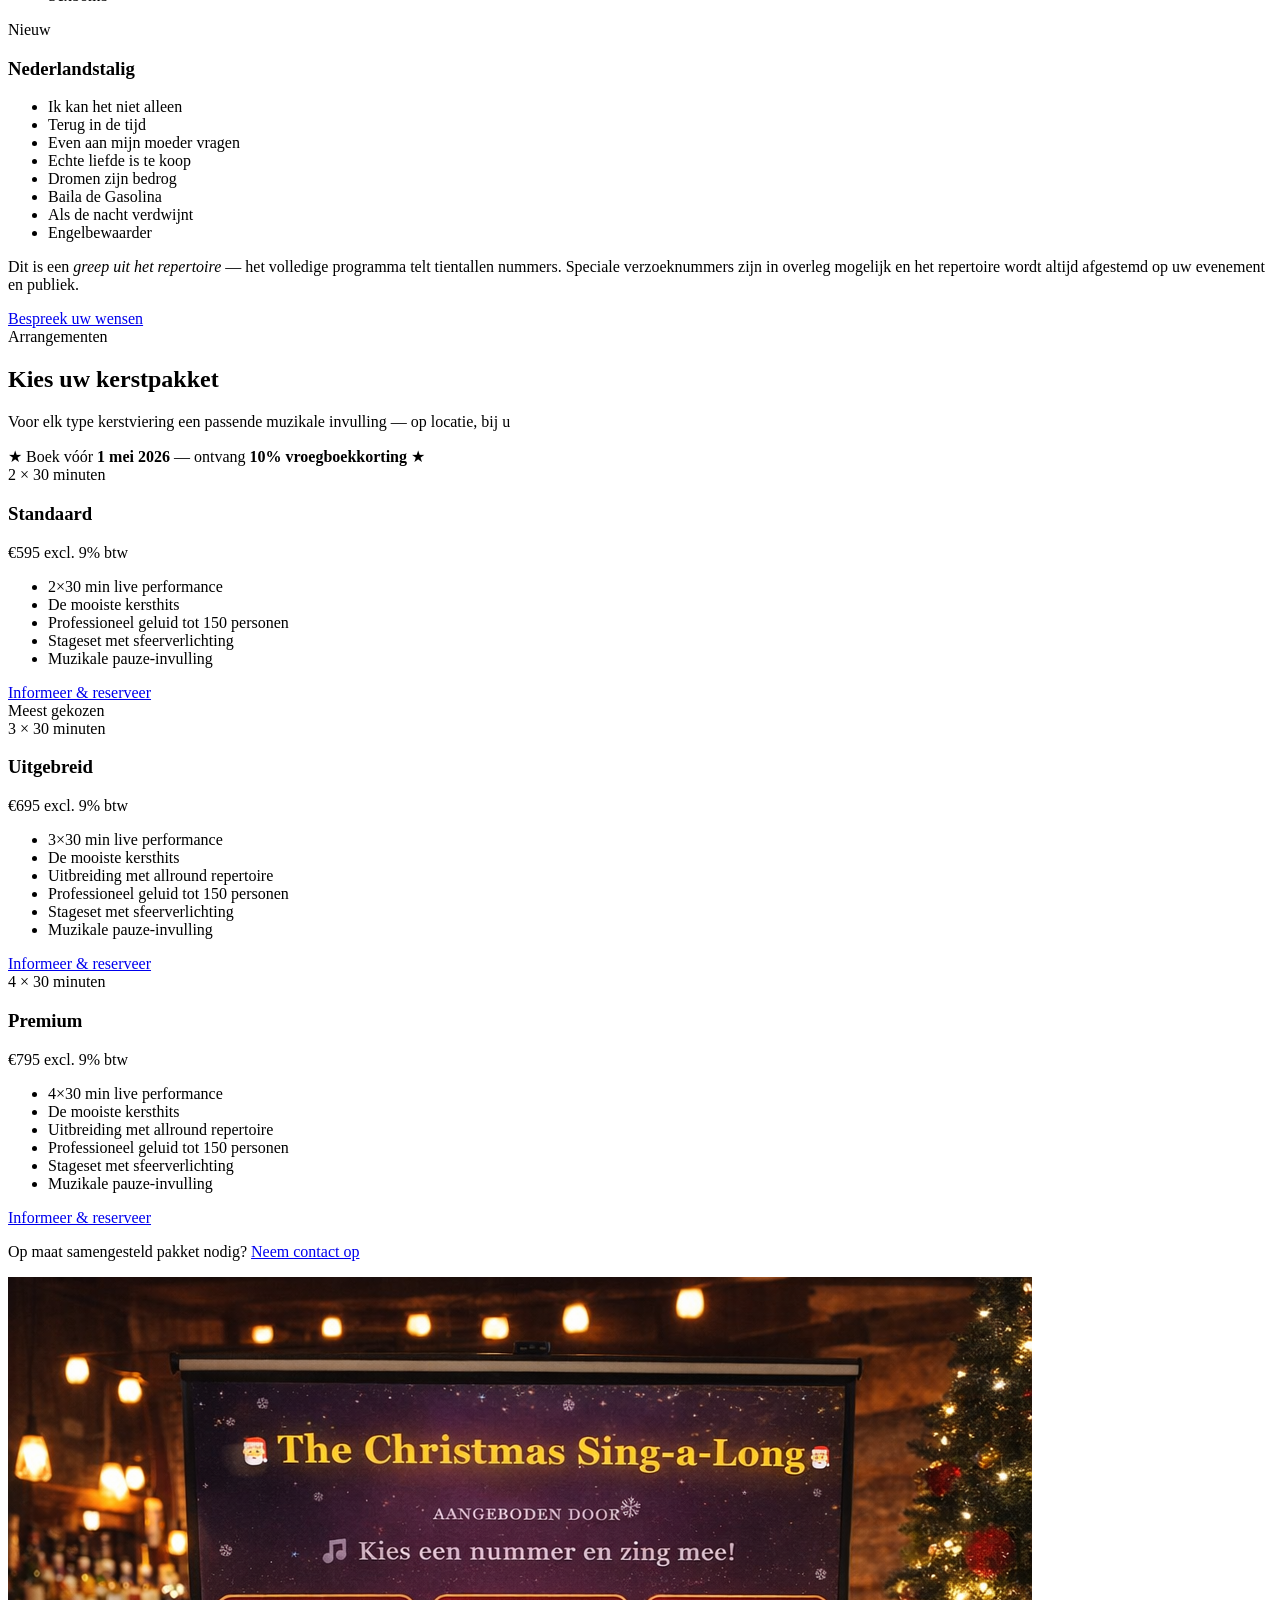
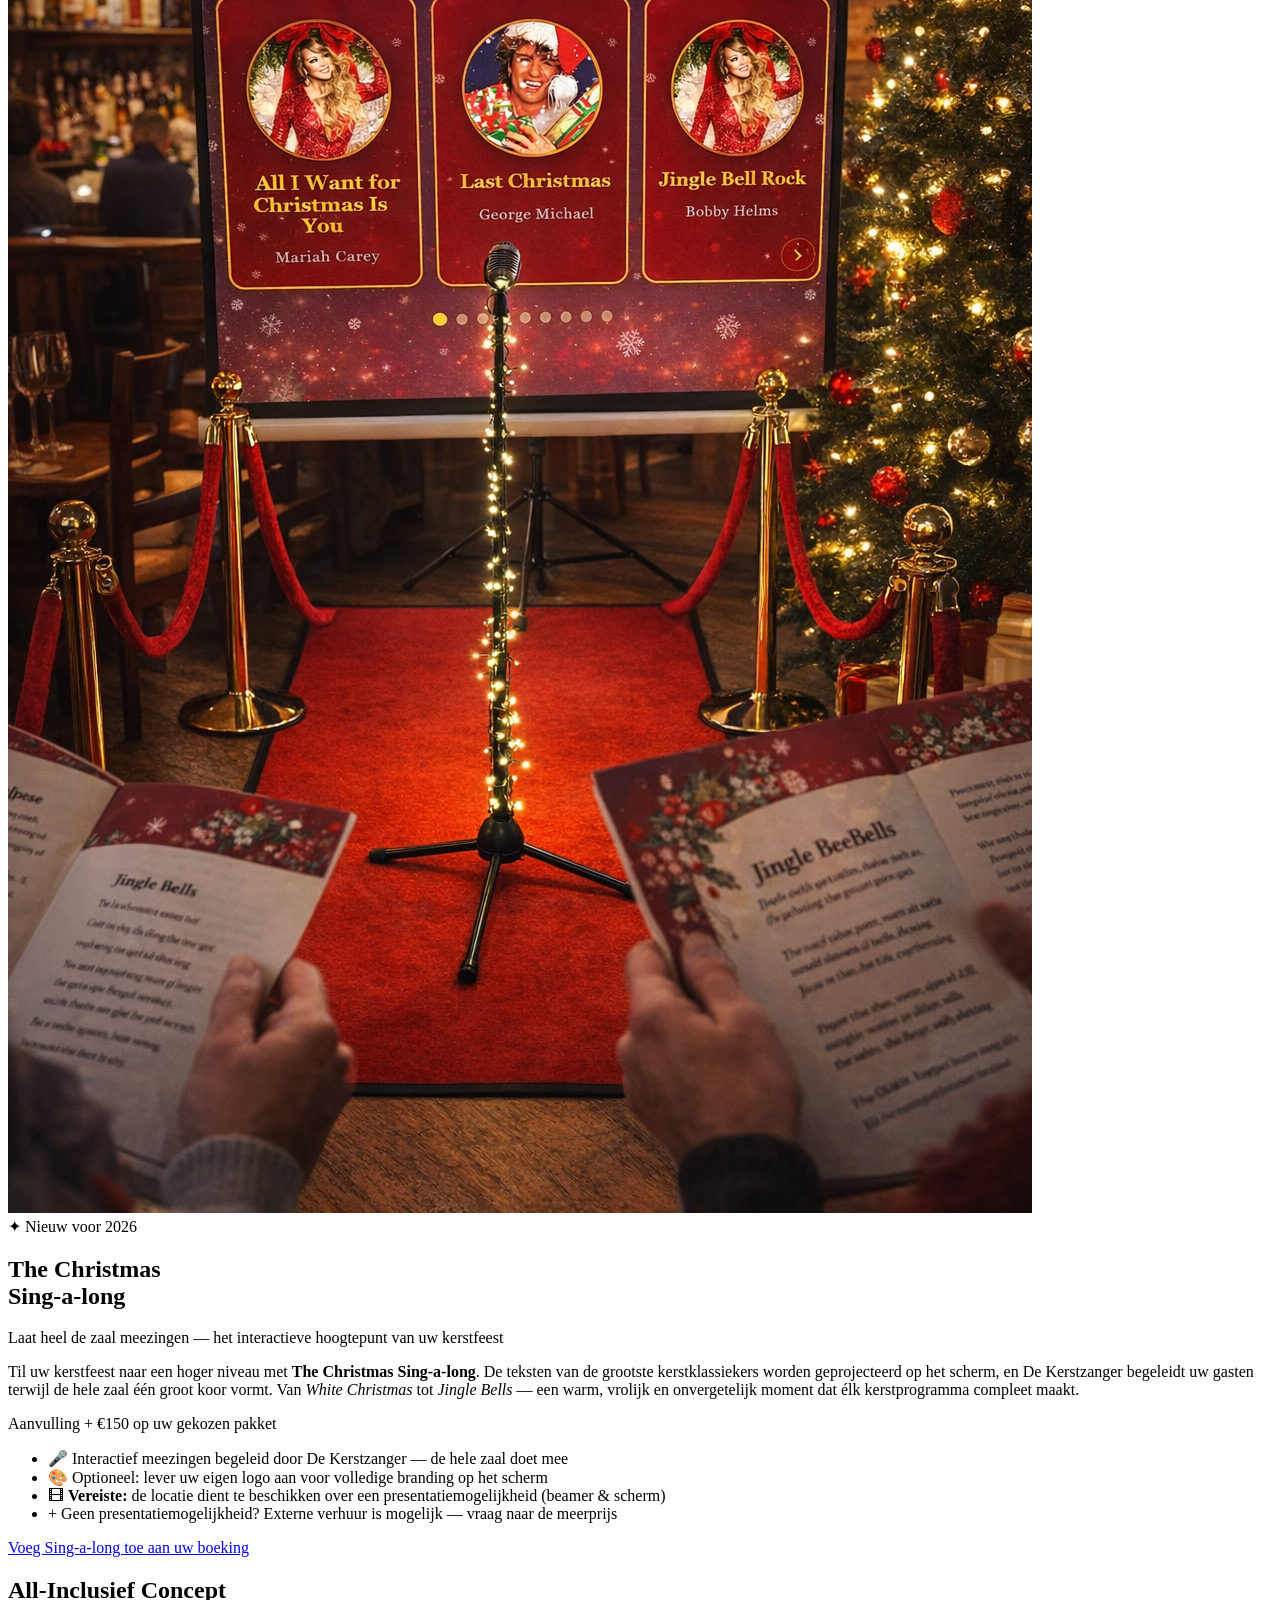
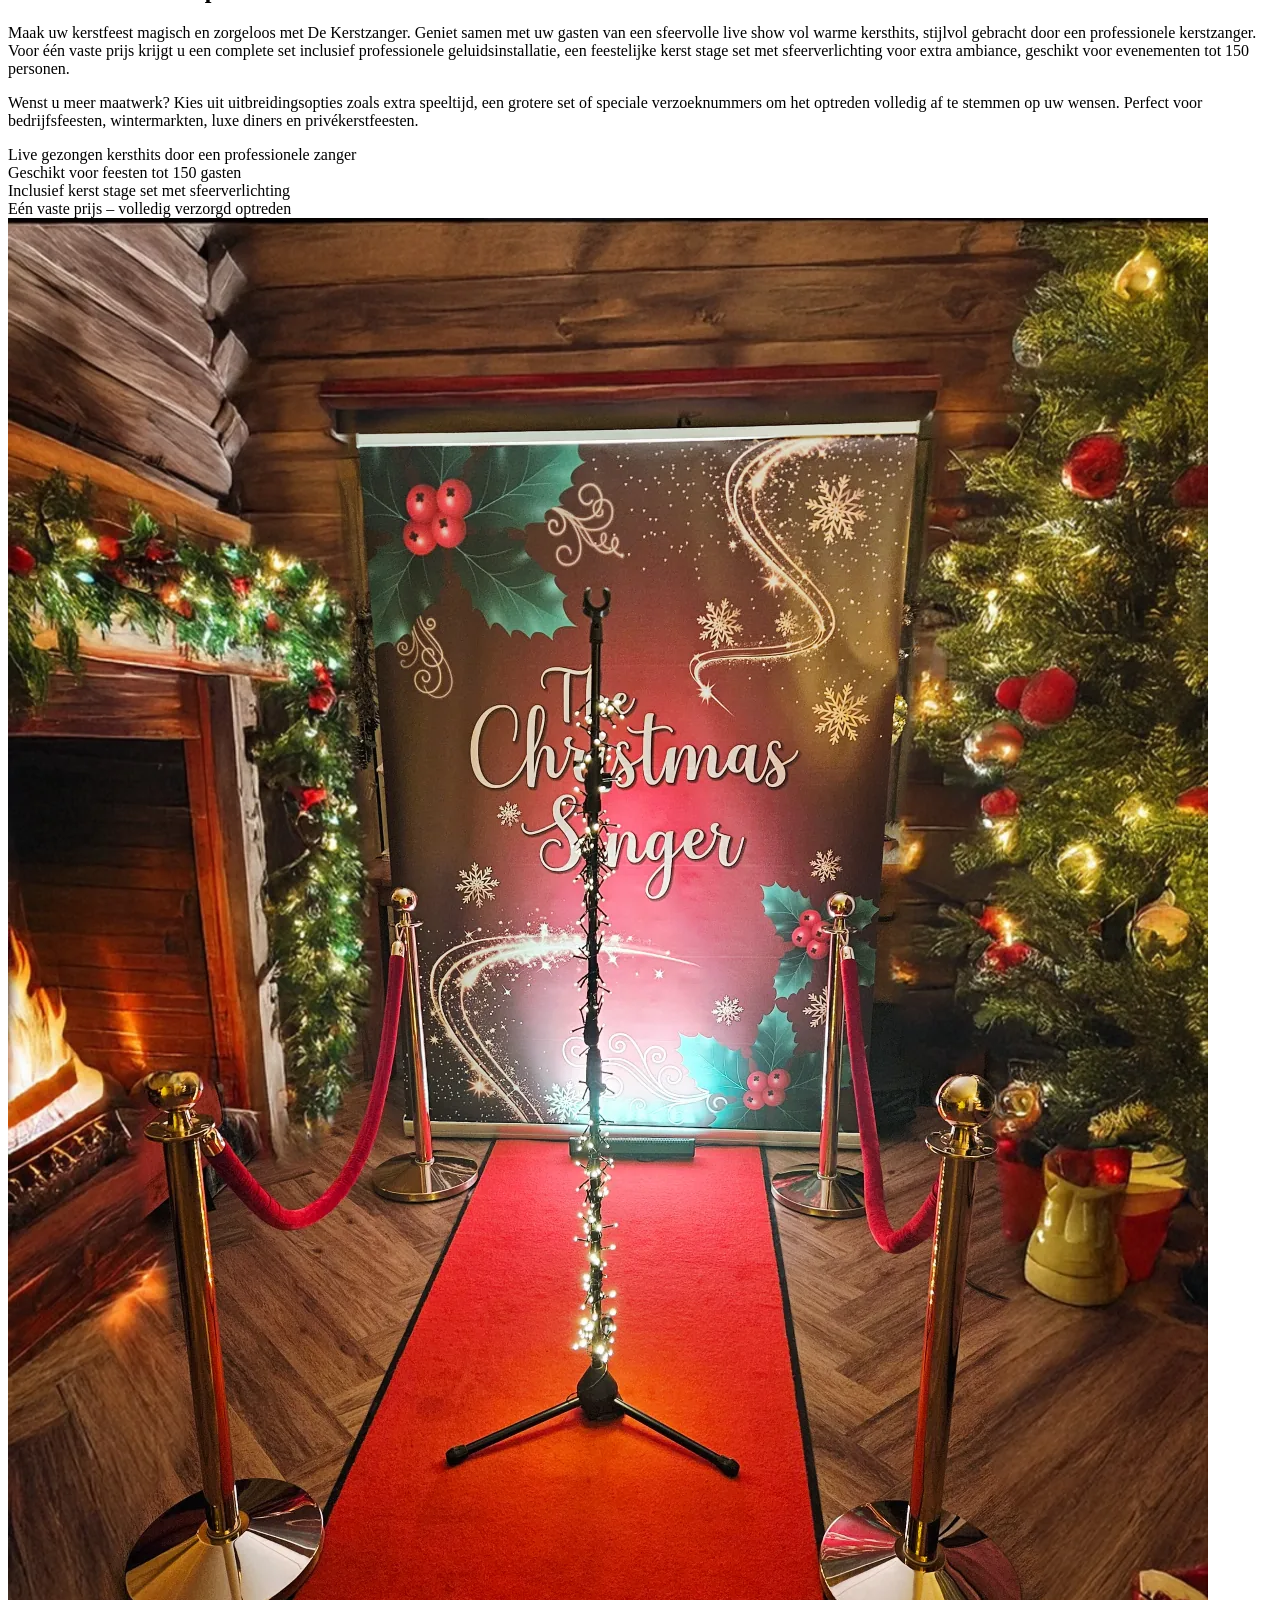
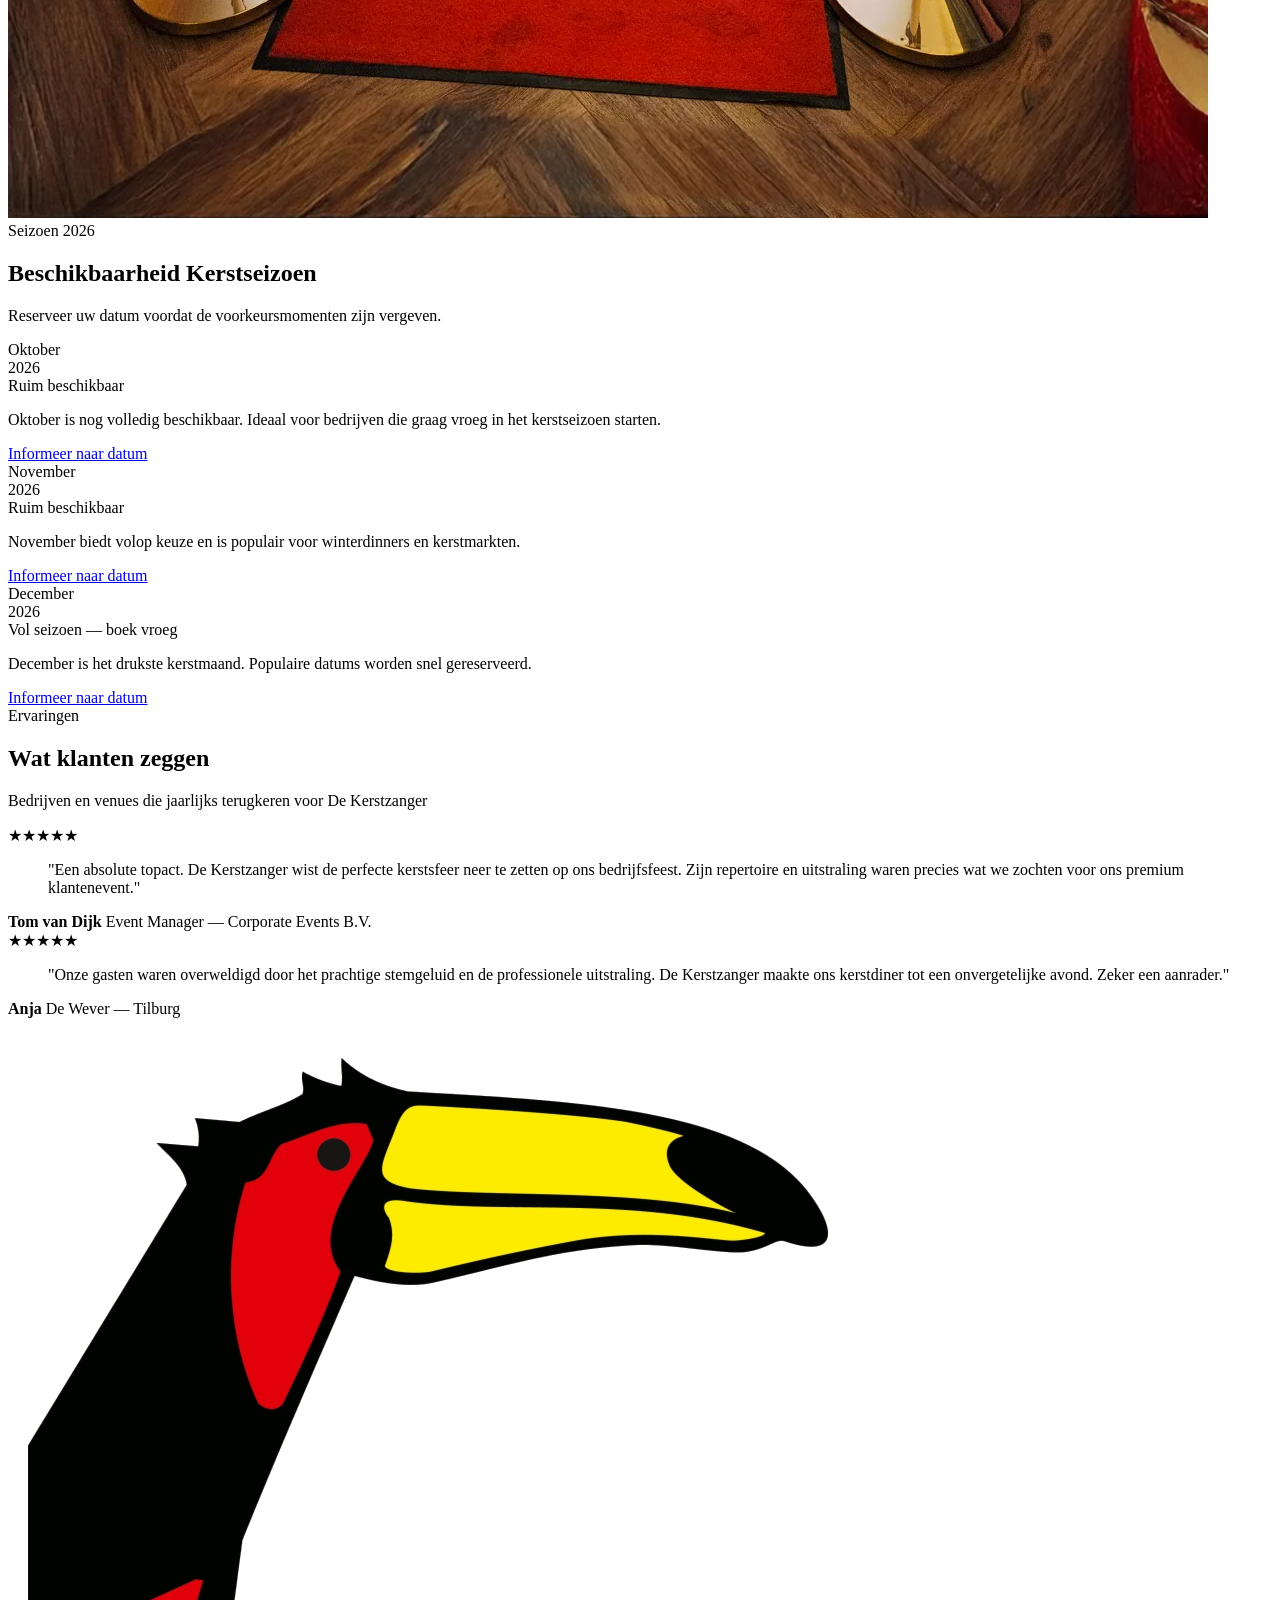
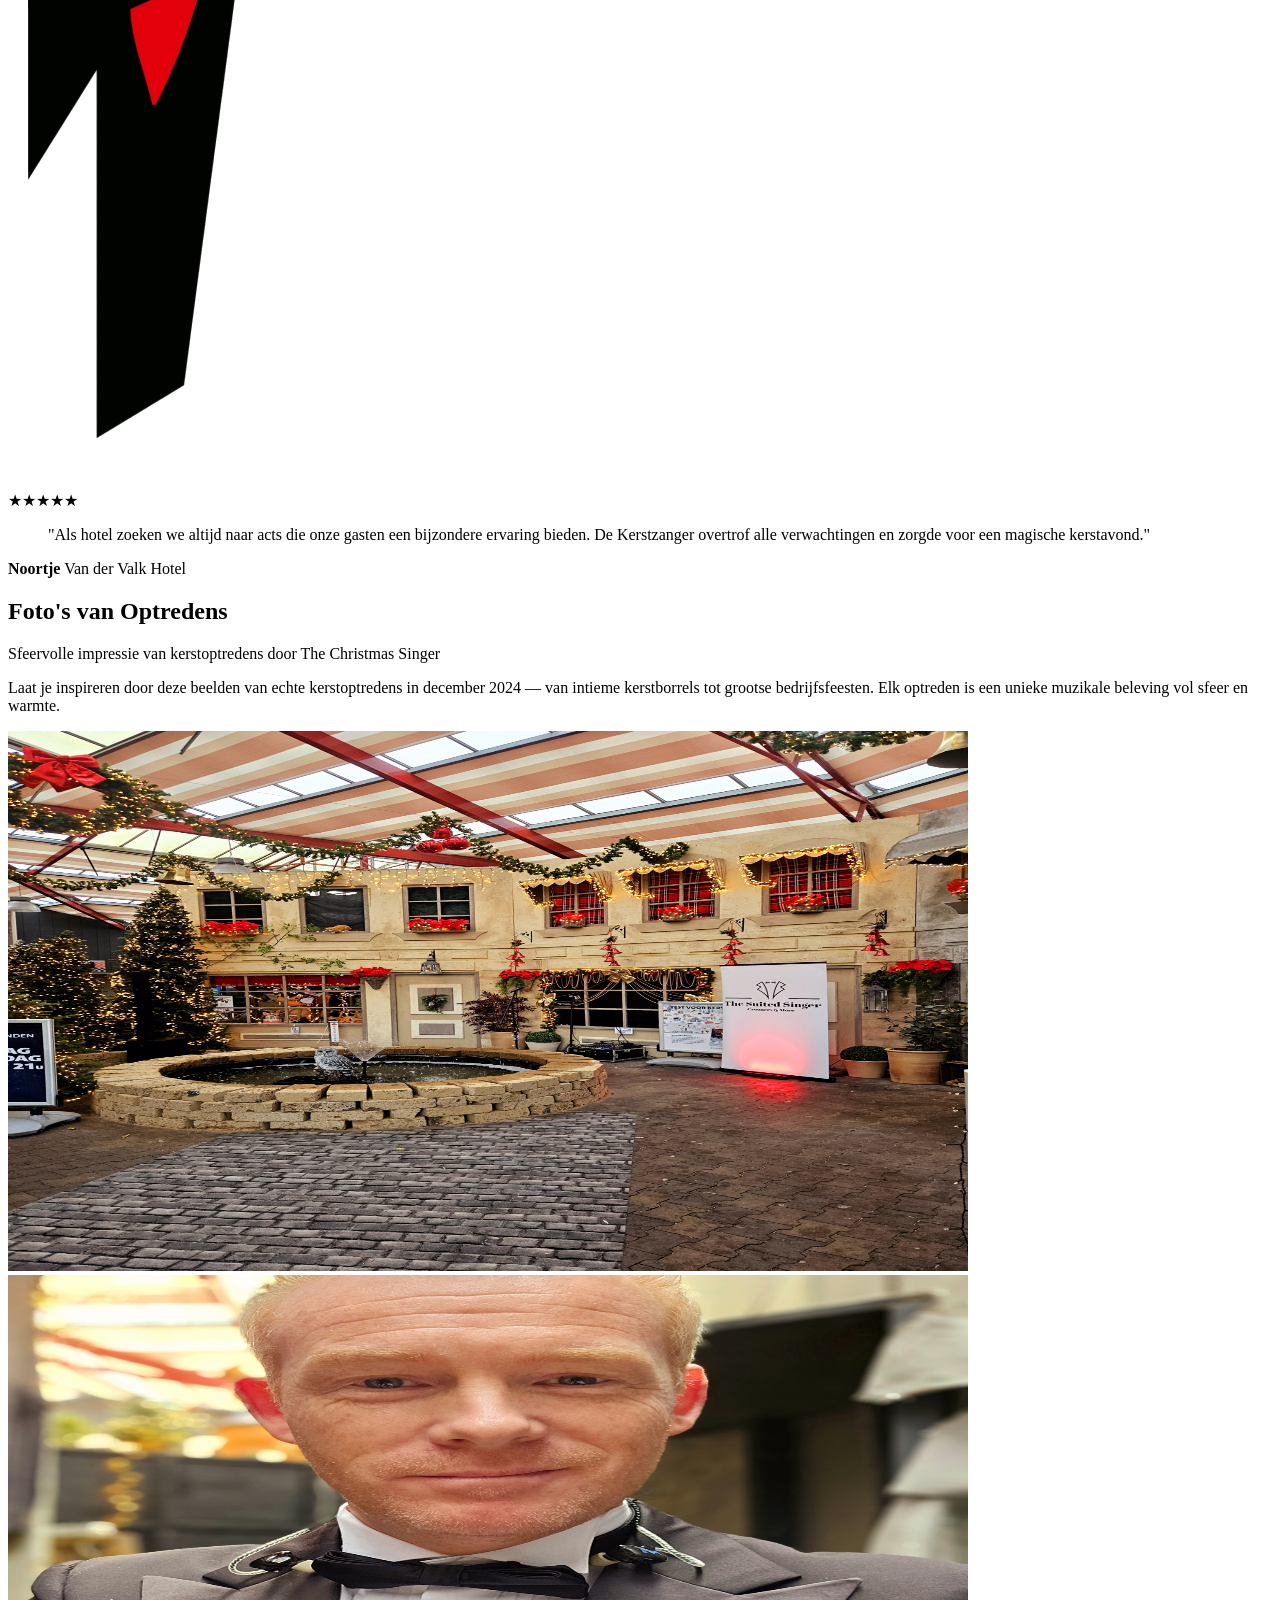
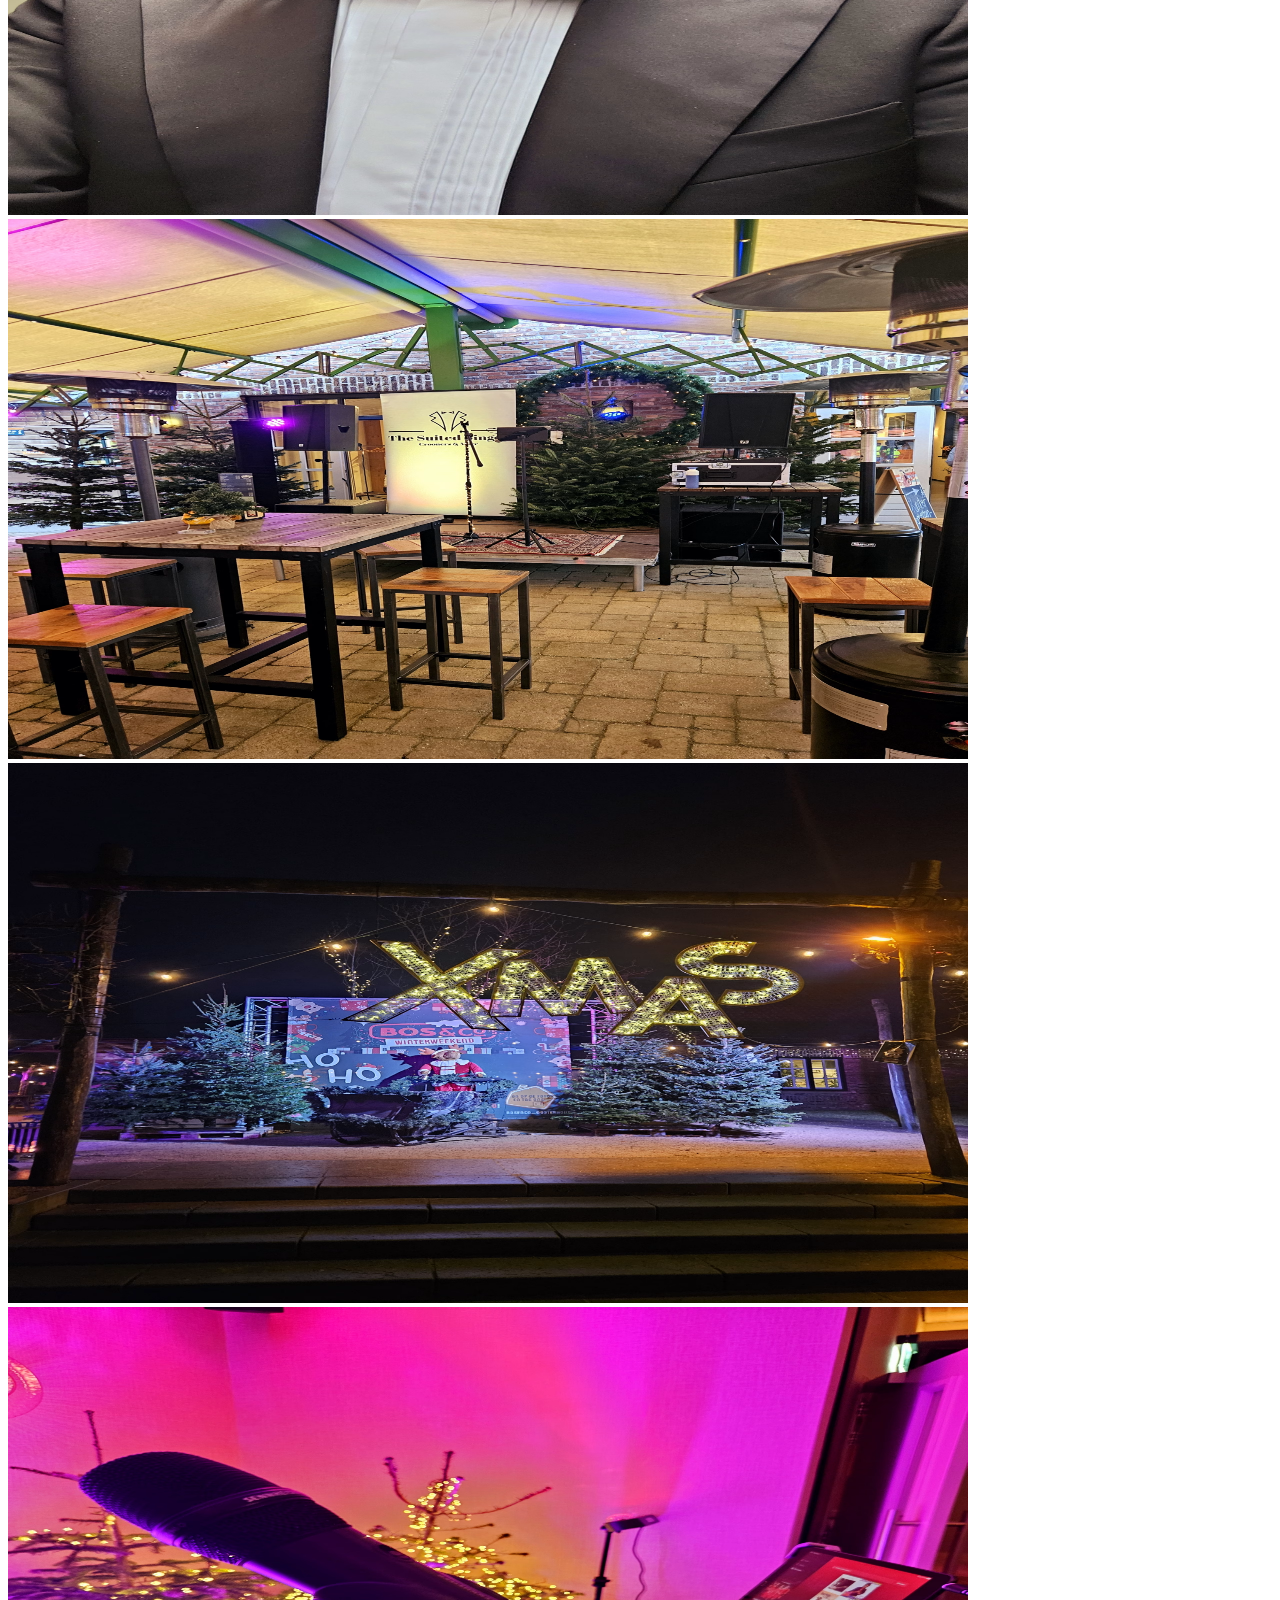
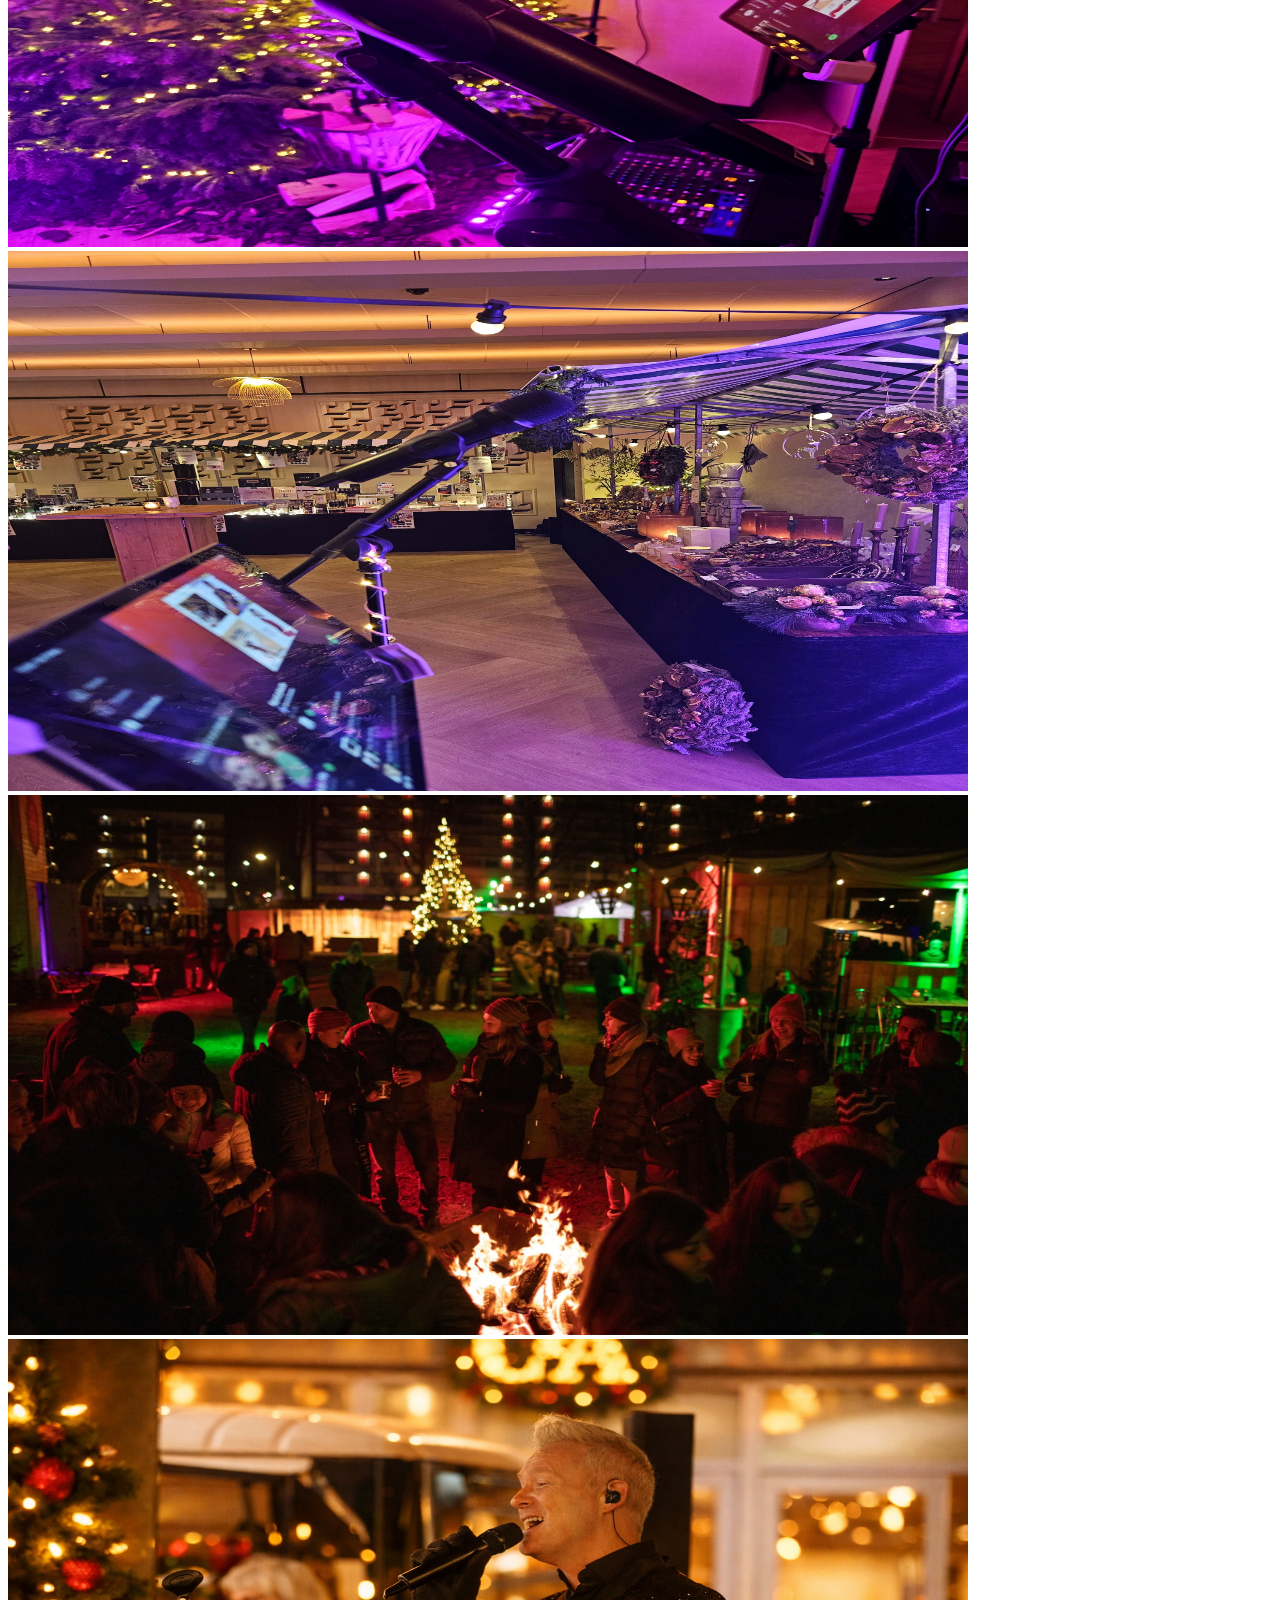
==== commit 51808fdc: "fix: foto fade via mask-image (geen overlay over tekst) + cache bust v20260320f" ====
--- a/index.html
+++ b/index.html
@@ -92,7 +92,7 @@
     <noscript><link rel="stylesheet" href="https://fonts.googleapis.com/css2?family=Playfair+Display:wght@400;500;600;700&family=Inter:wght@300;400;500;600&display=swap"></noscript>
     
     <!-- CSS -->
-    <link rel="stylesheet" href="https://www.dekerstzanger.nl/styles.css?v=20260320e">
+    <link rel="stylesheet" href="https://www.dekerstzanger.nl/styles.css?v=20260320f">
     
     <!-- Structured Data - Local Business -->
     <script type="application/ld+json">
@@ -349,7 +349,7 @@
     <link rel="apple-touch-icon" sizes="180x180" href="Images/Kerstzanger_1.png">
 
     <!-- Preload Critical Resources -->
-    <link rel="preload" href="https://www.dekerstzanger.nl/styles.css?v=20260320e" as="style">
+    <link rel="preload" href="https://www.dekerstzanger.nl/styles.css?v=20260320f" as="style">
     <link rel="preload" href="https://www.dekerstzanger.nl/Images/hero-image.webp" as="image" fetchpriority="high">
 
     <style>
@@ -1300,4 +1300,4 @@
 </script>
 
 </body>
-</html>+</html>
